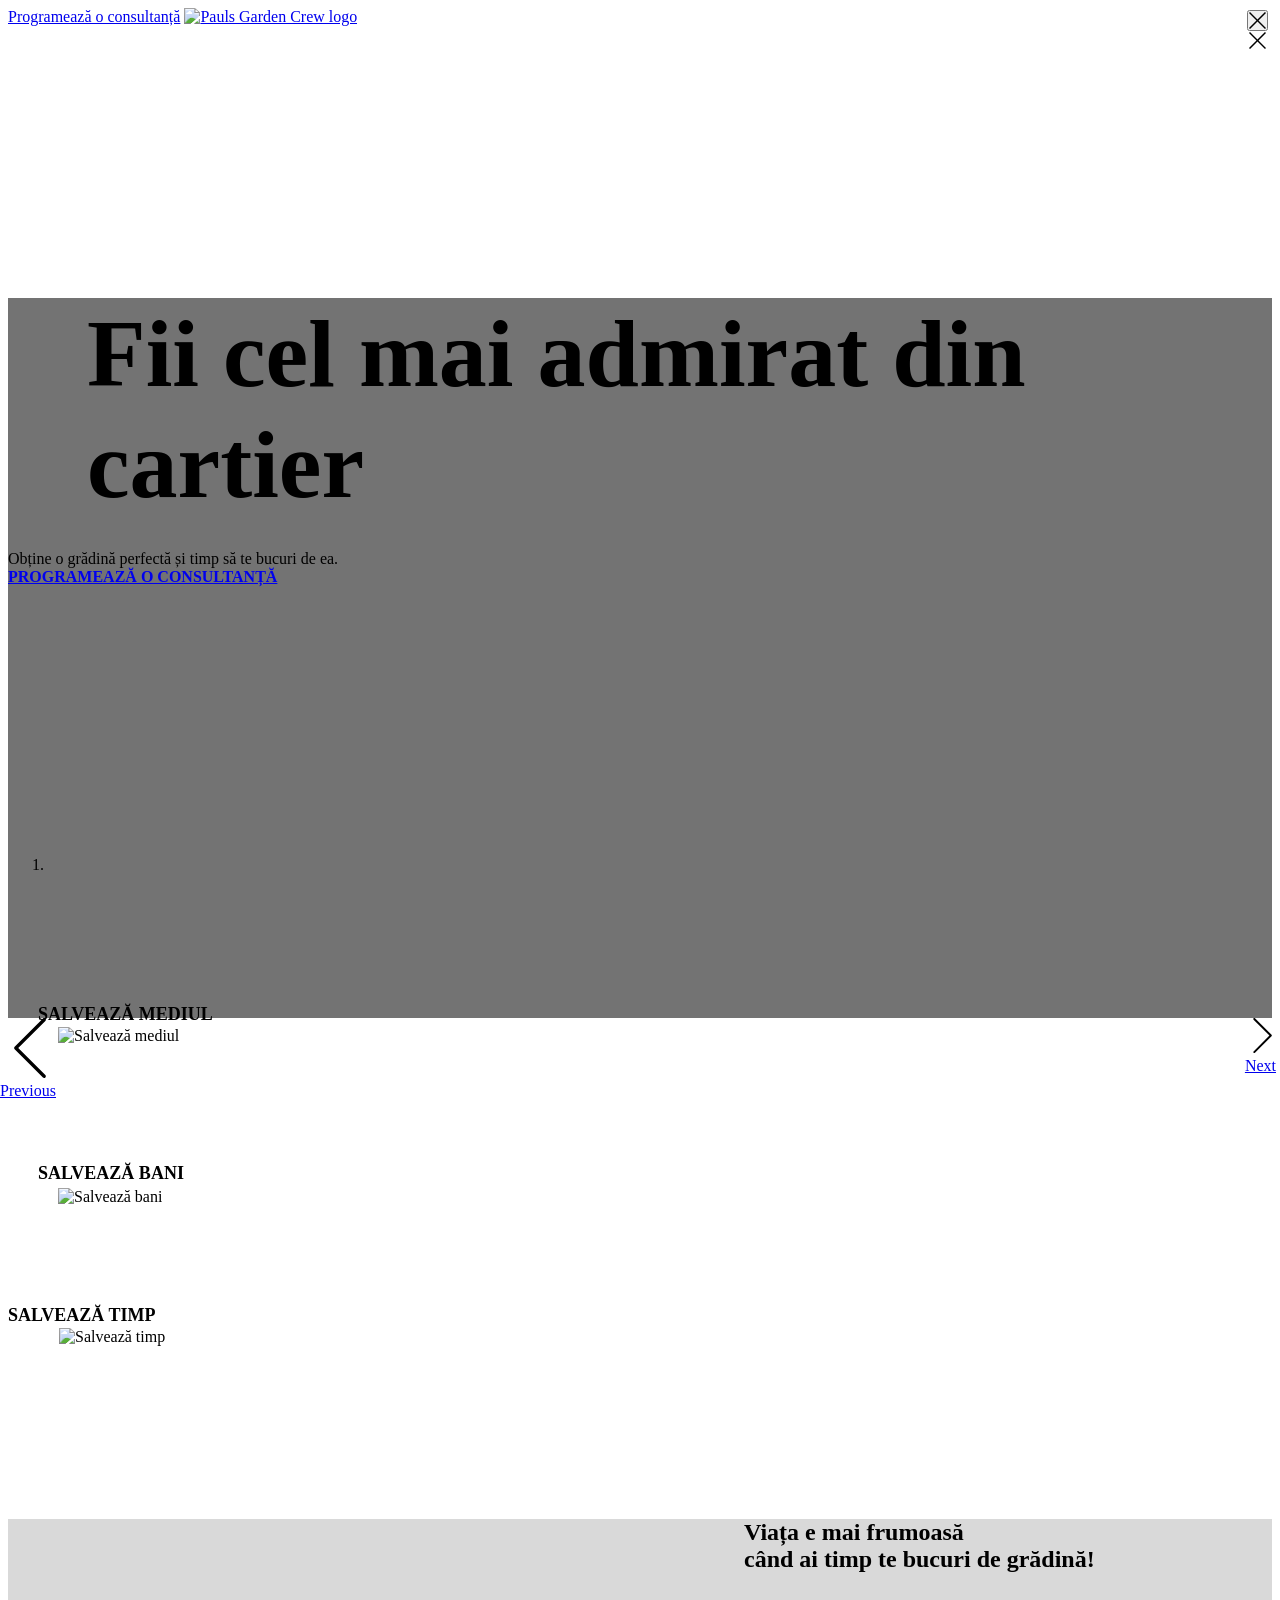
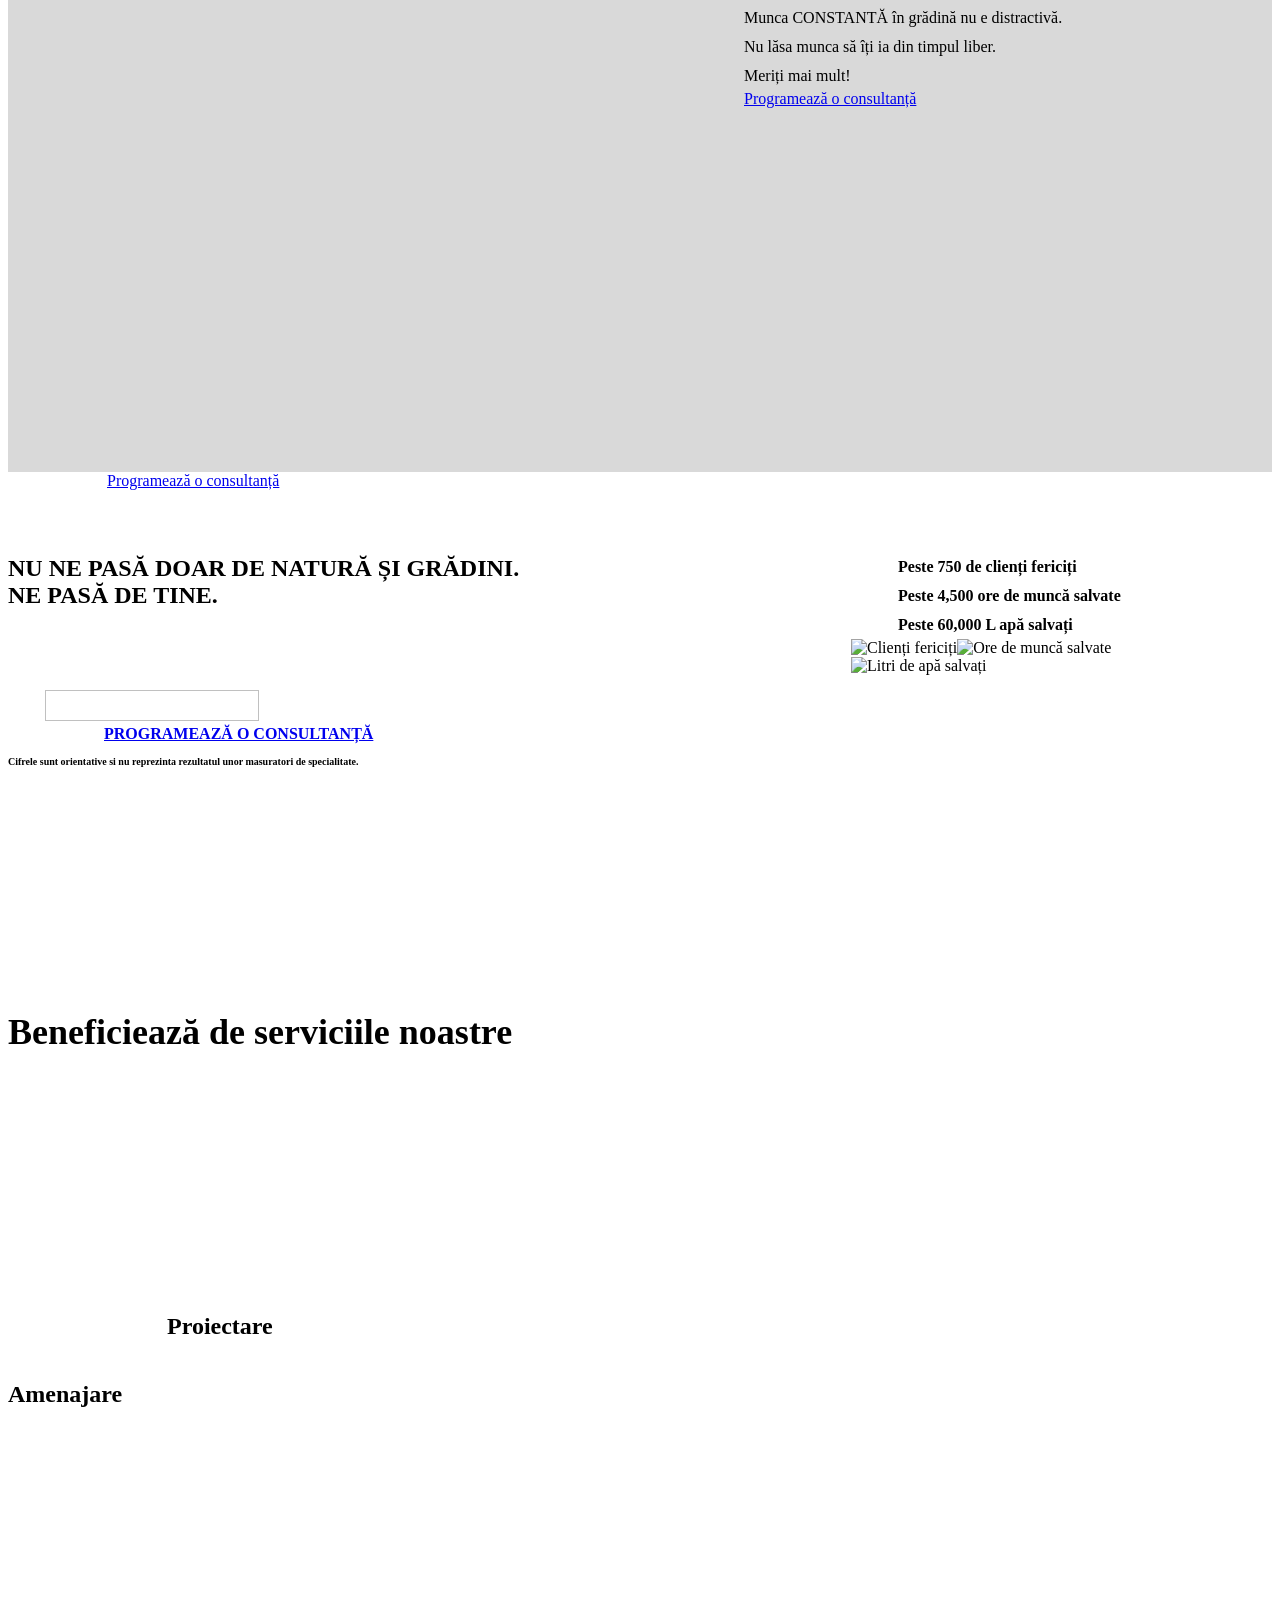
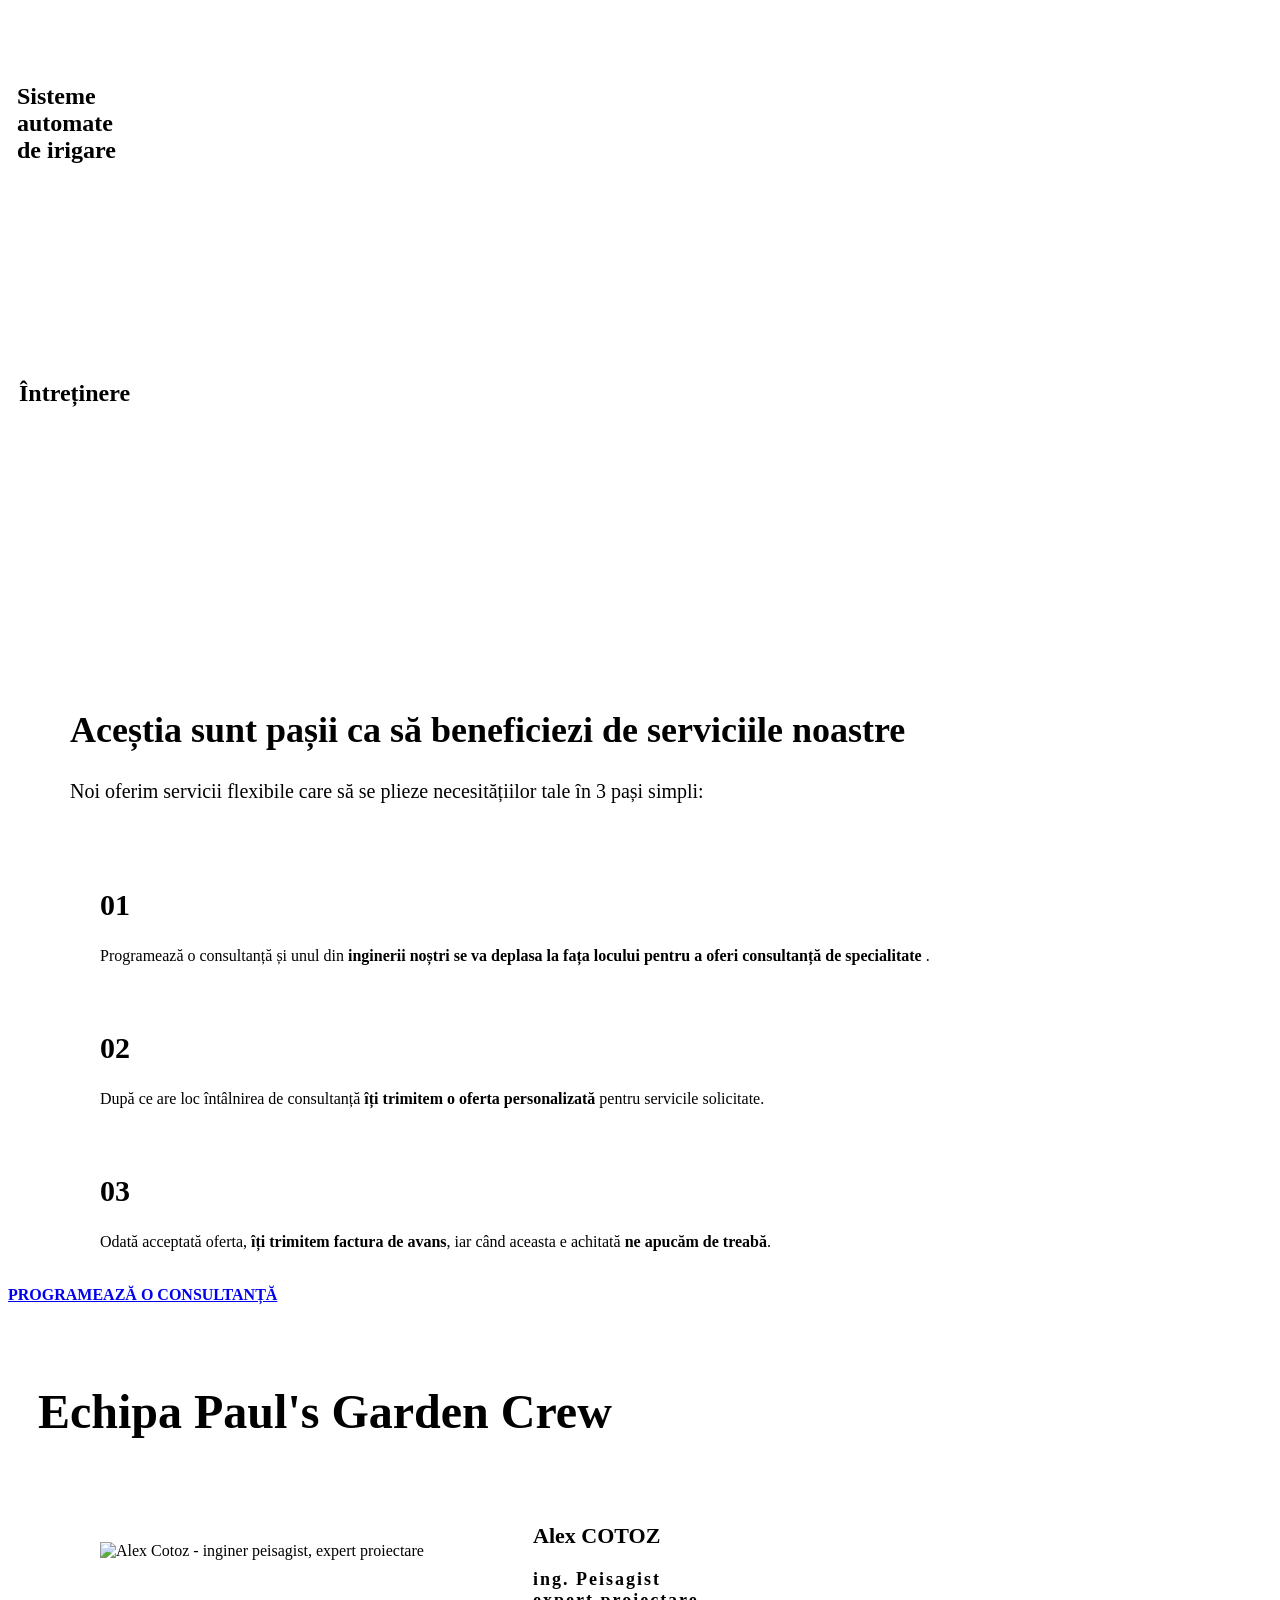
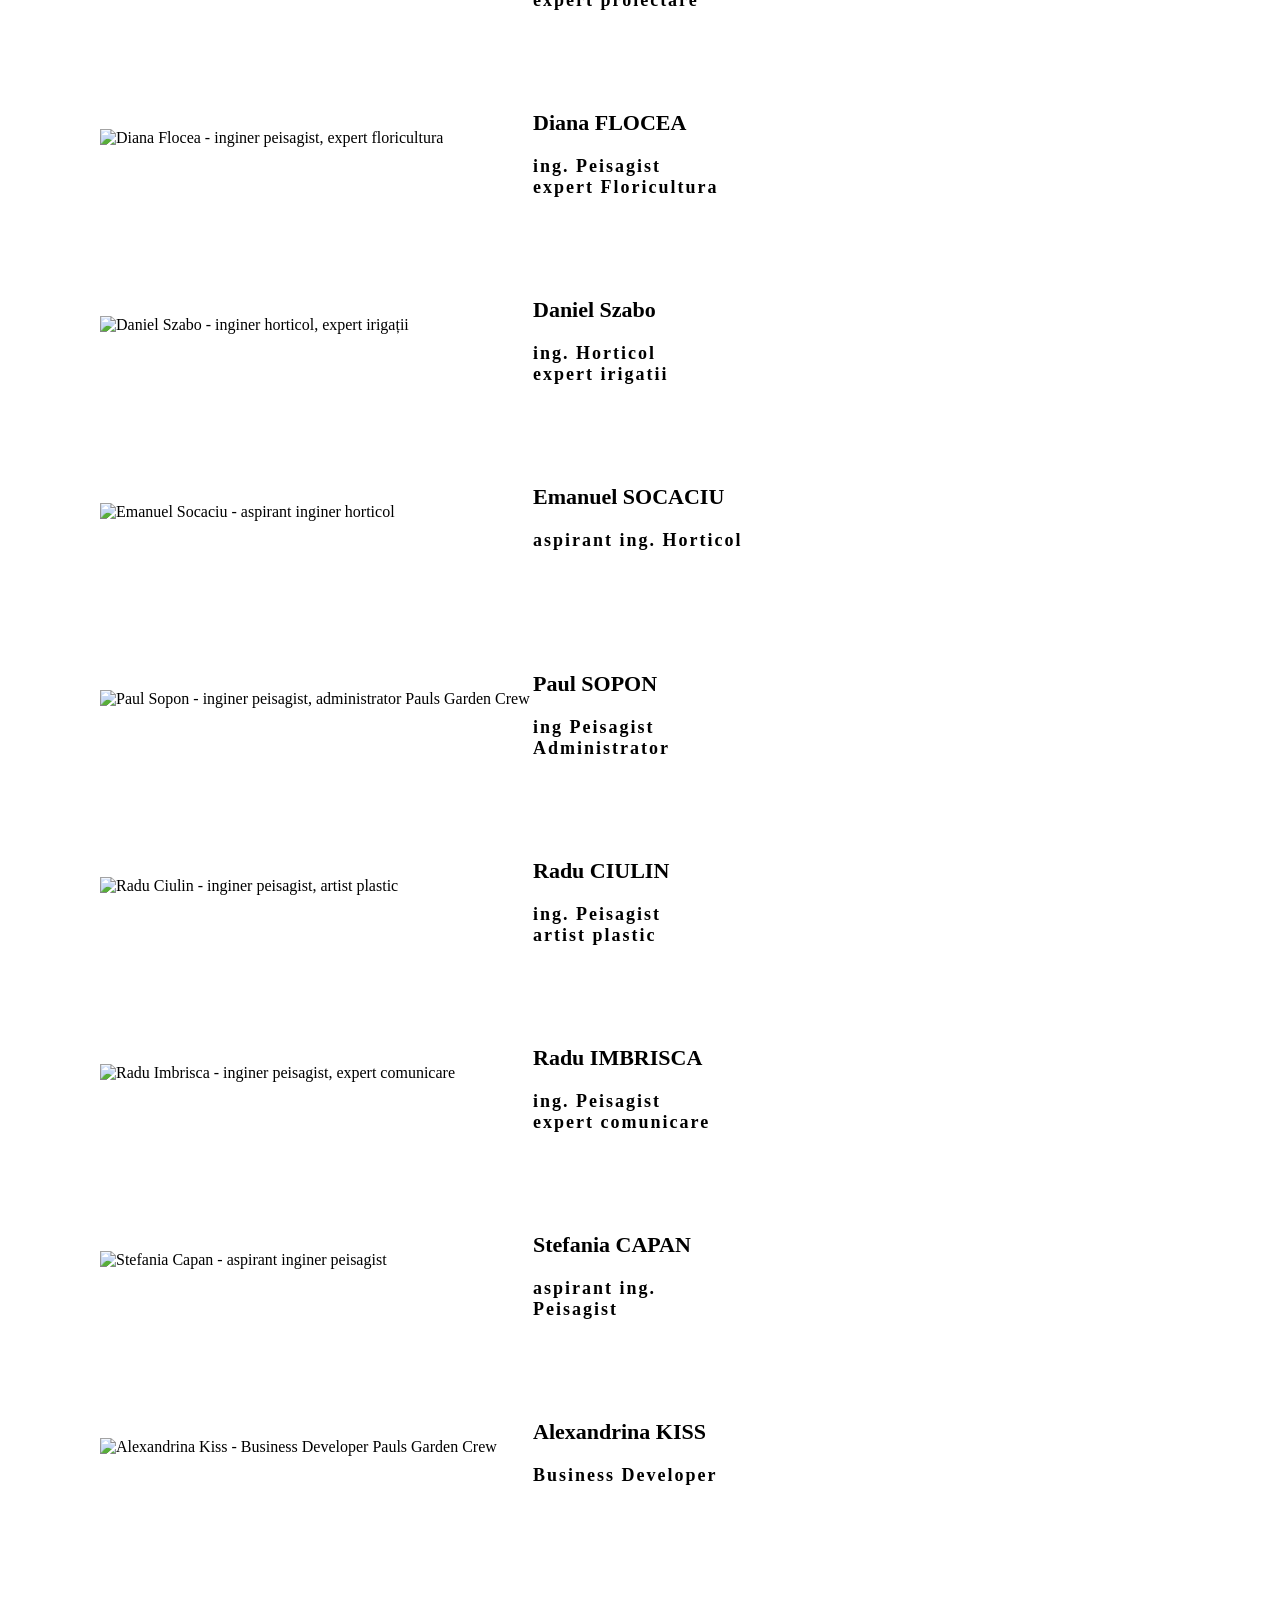
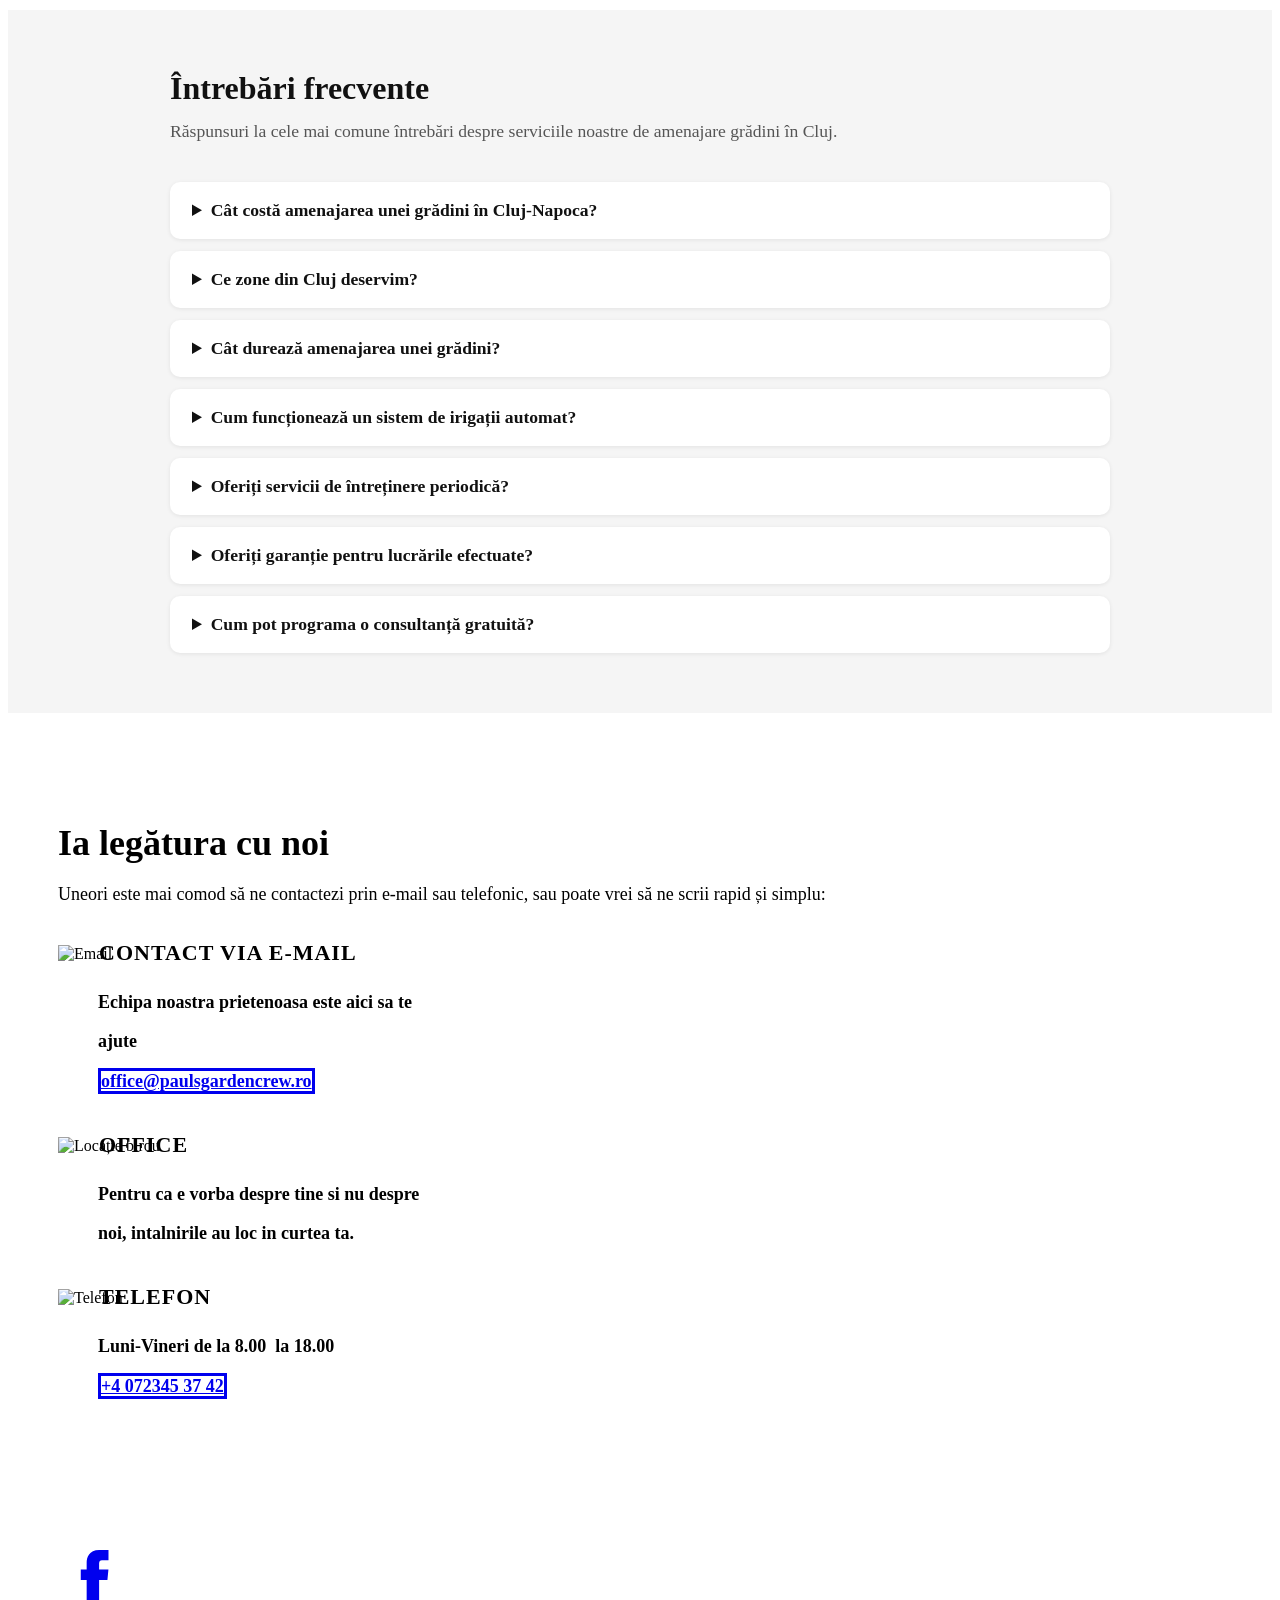
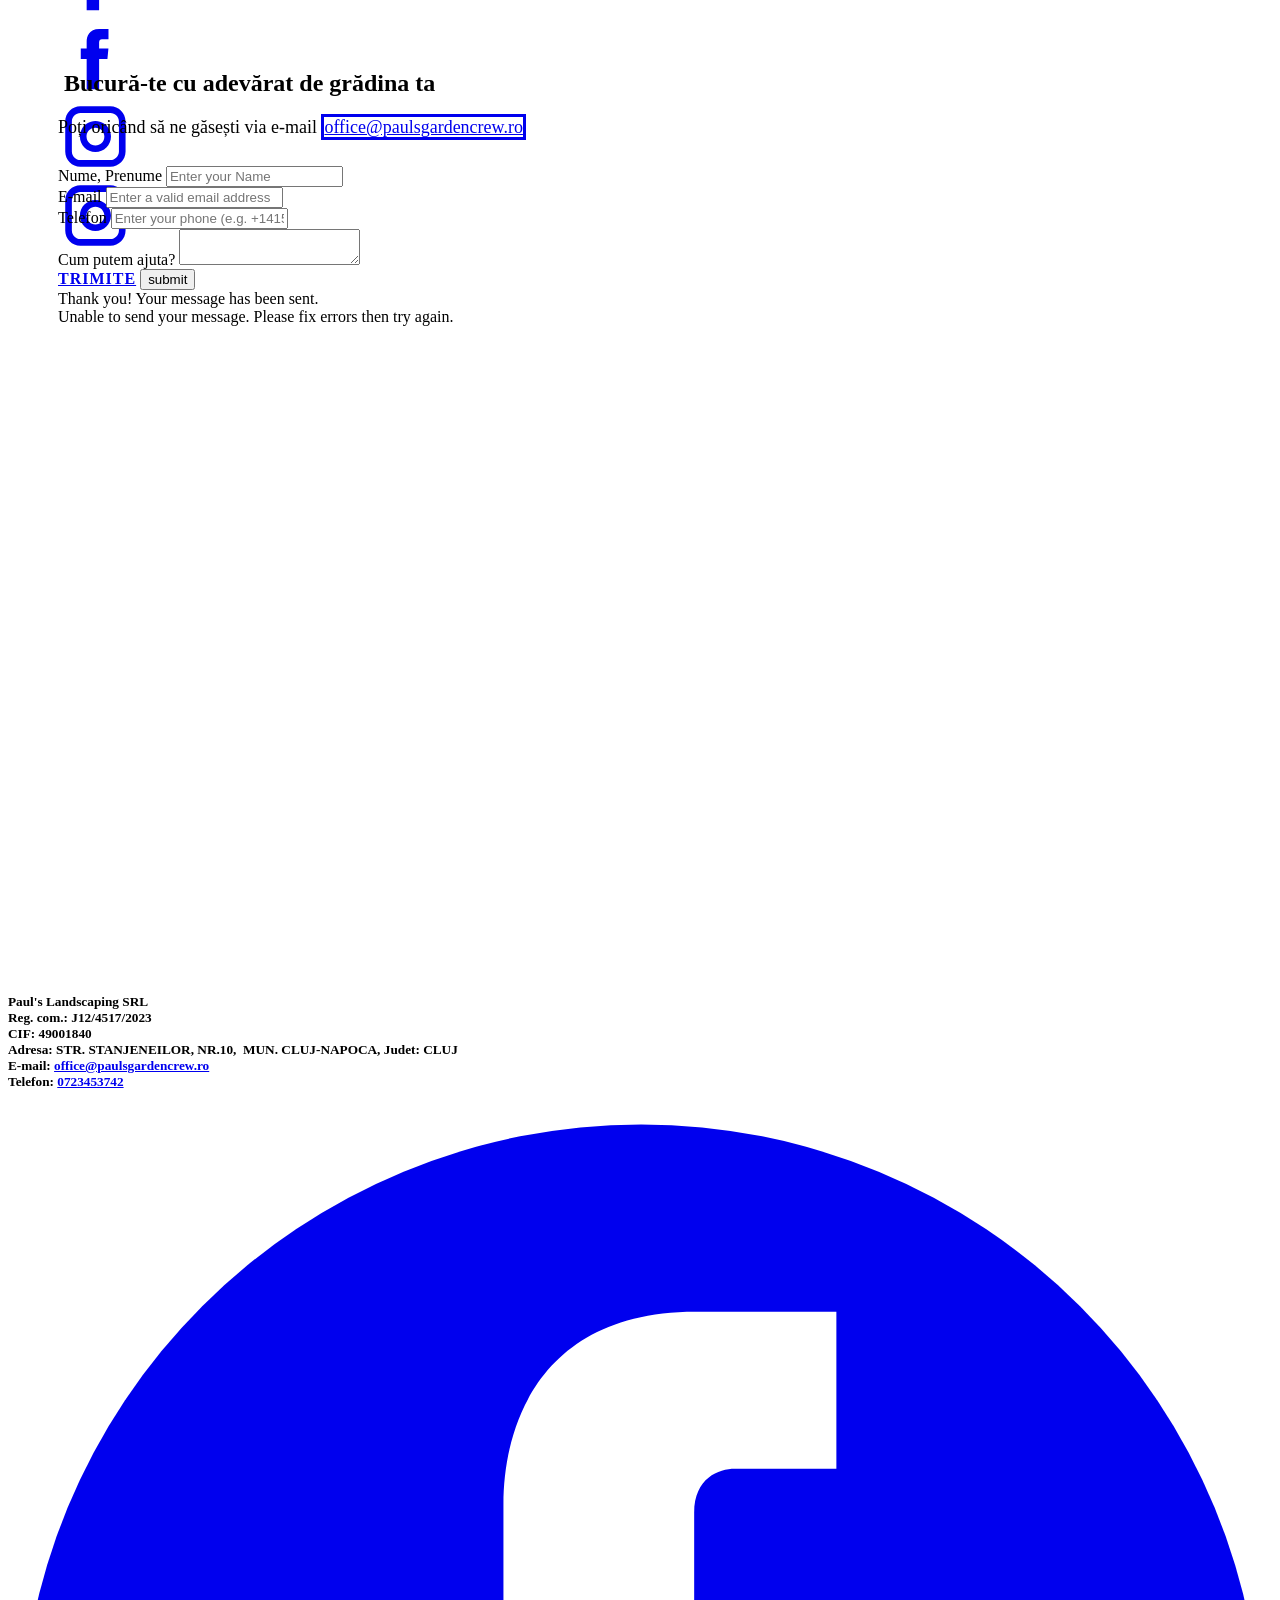
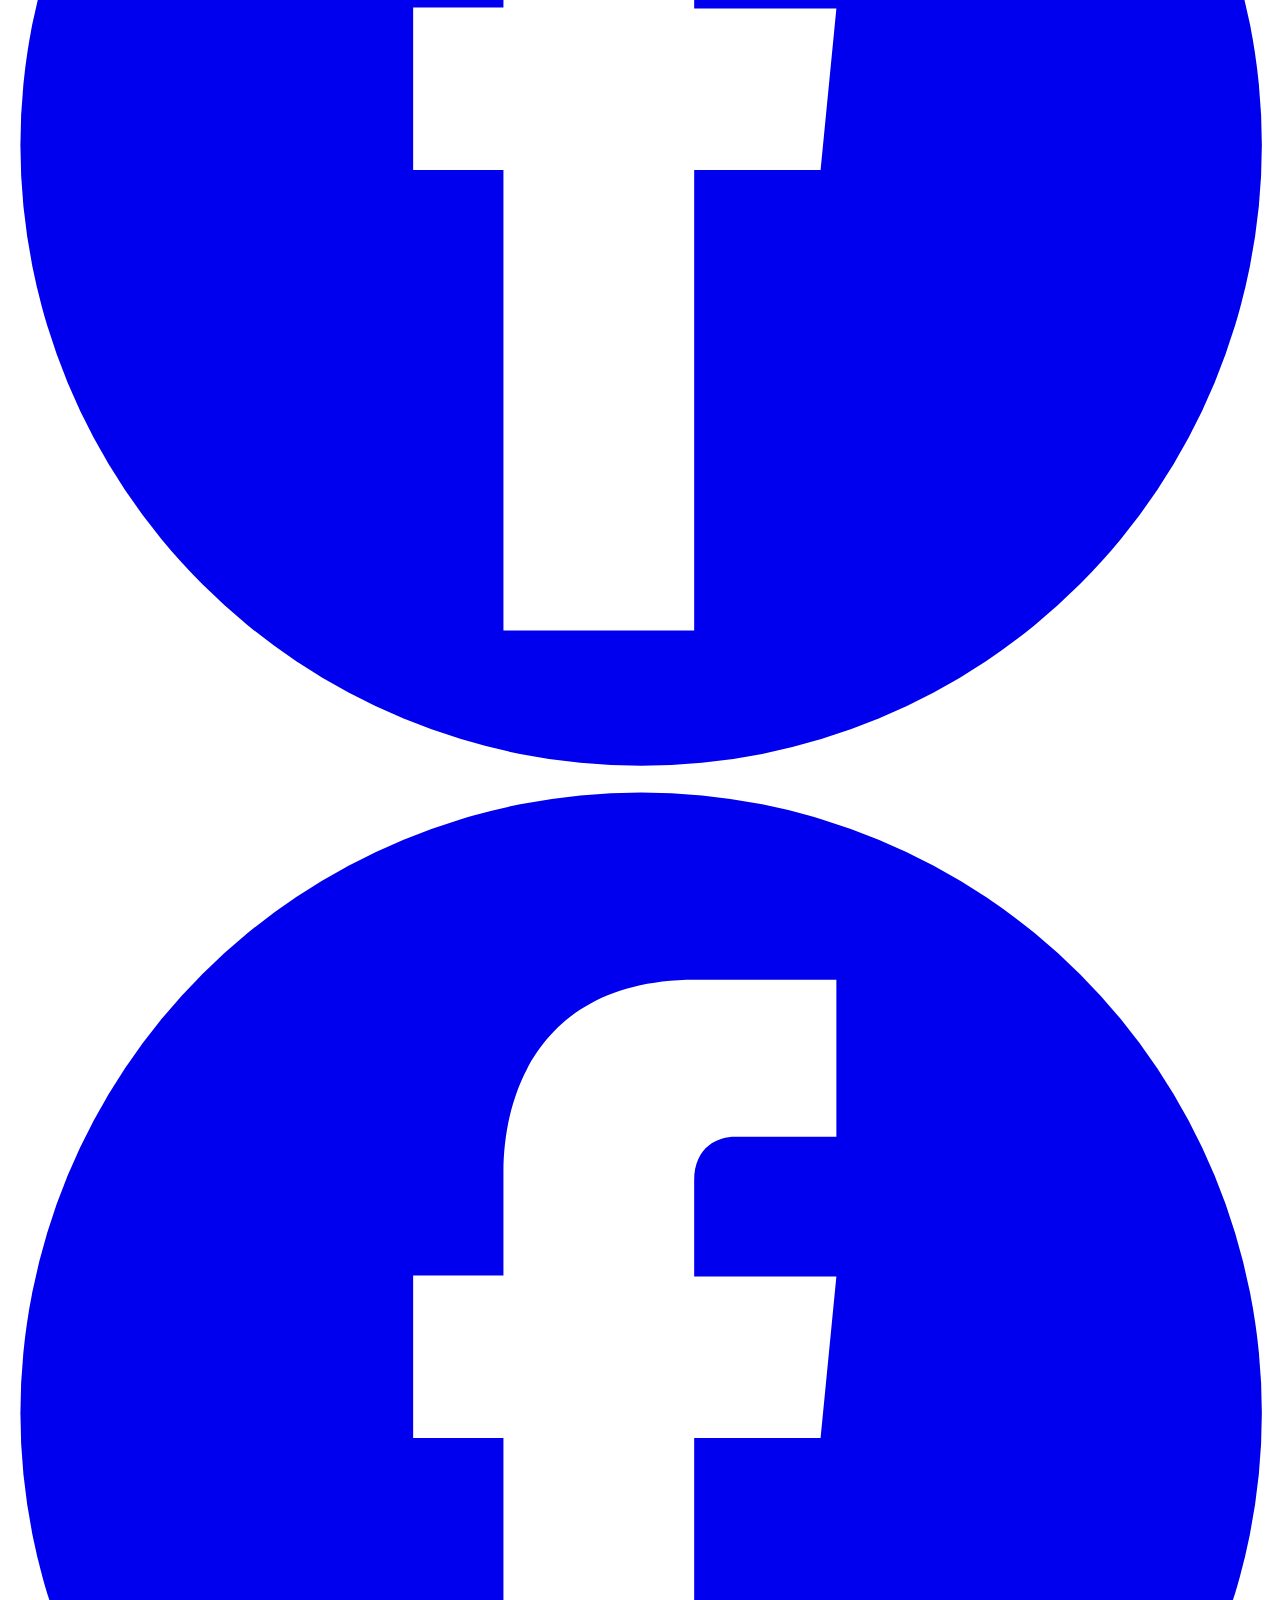
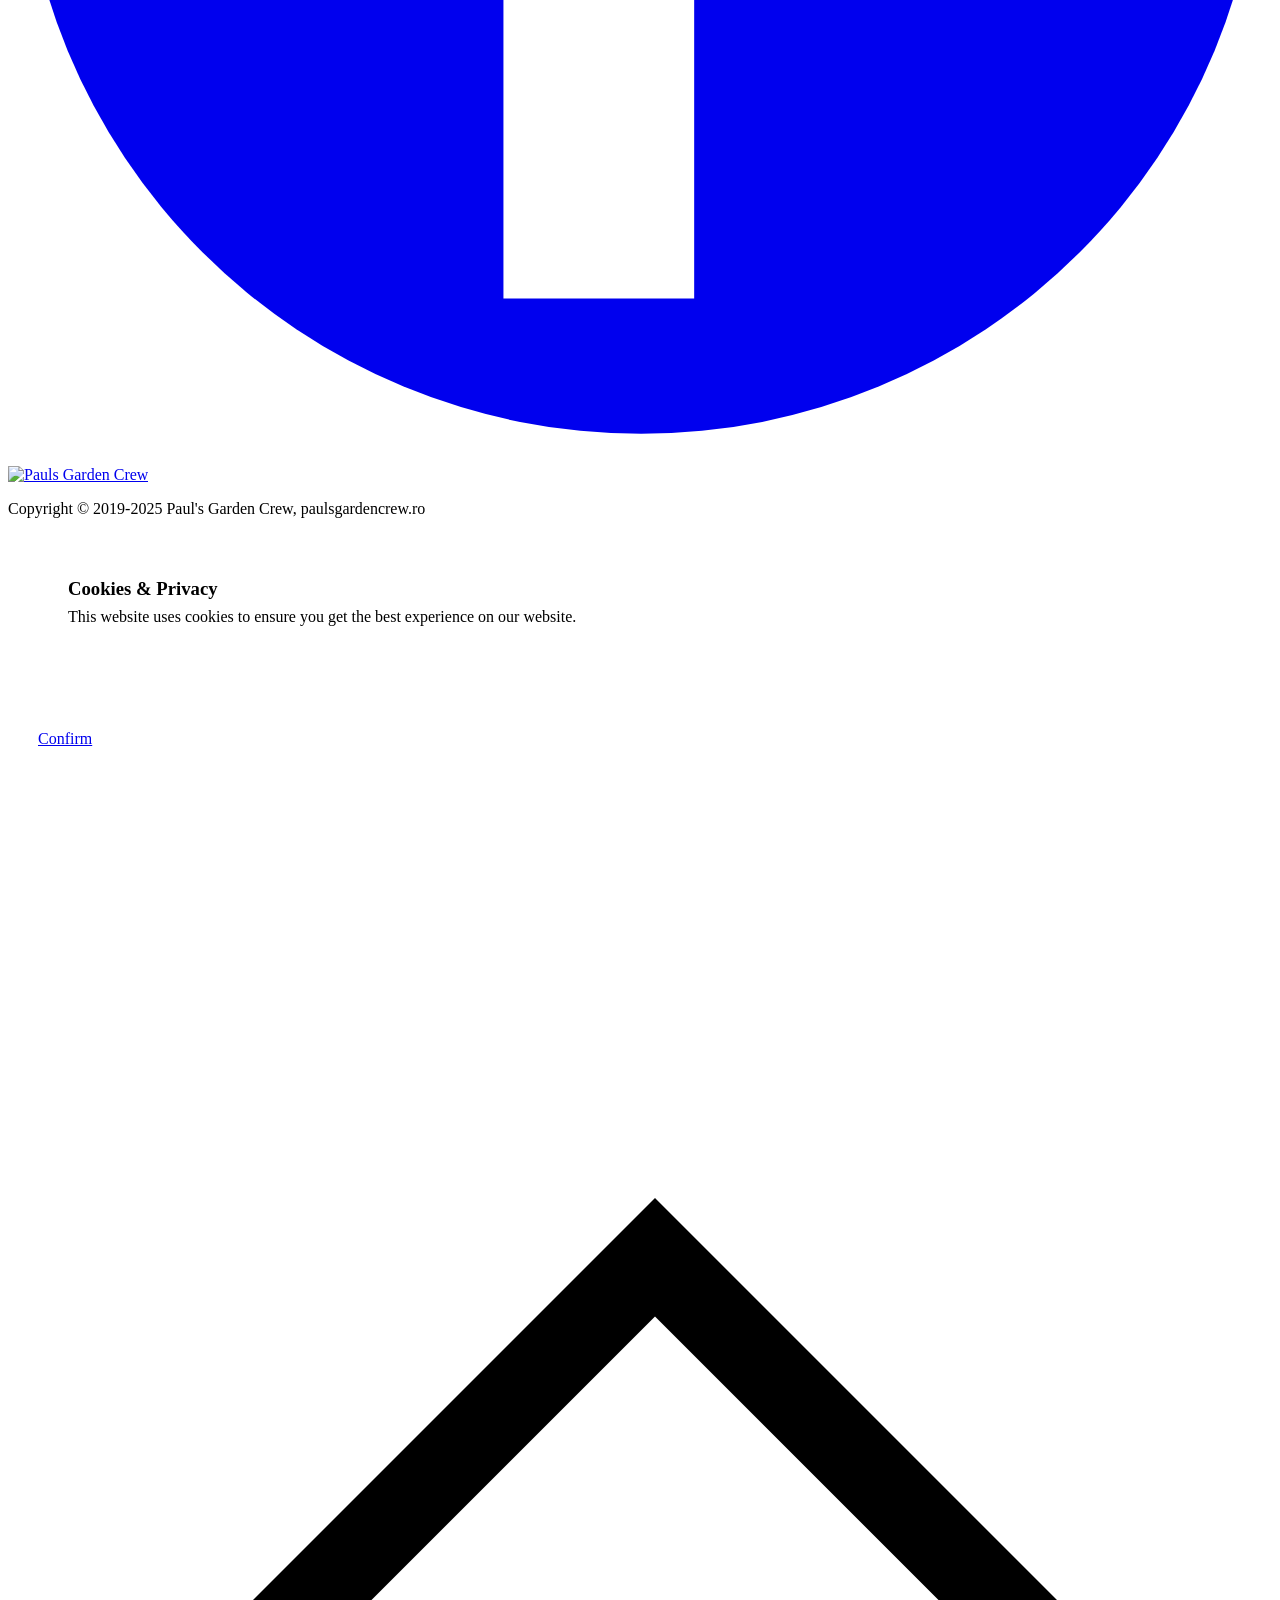
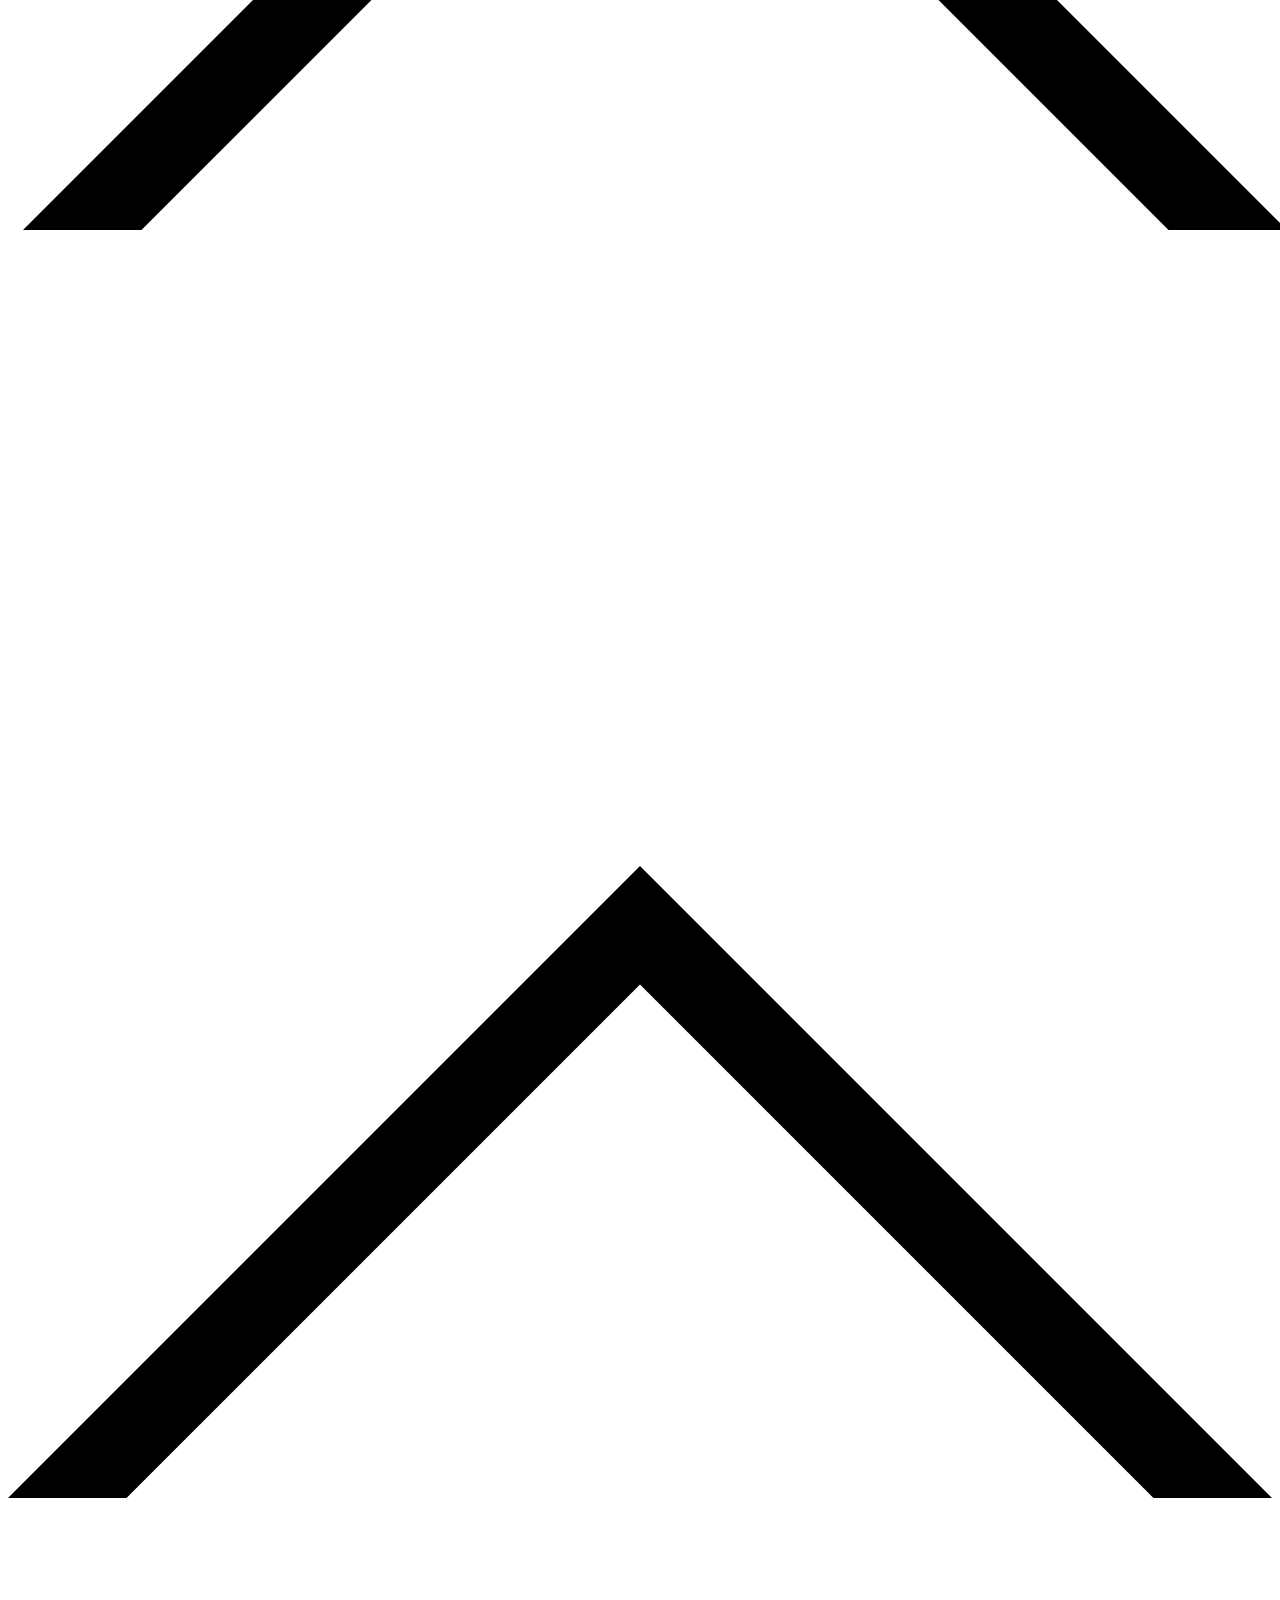
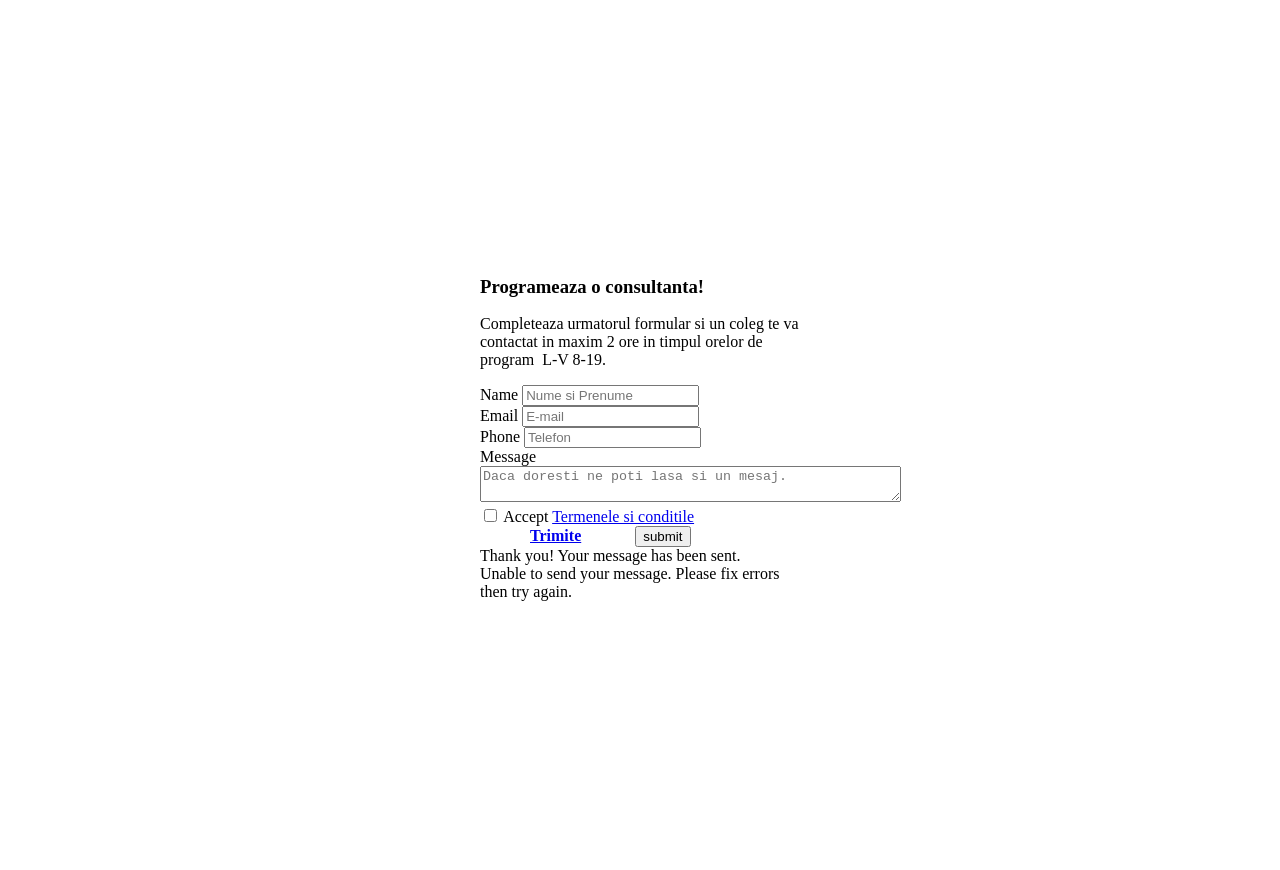
==== paulsgardencrew-optimizat/index.html @ e565b101 "Adaugă versiunea optimizată SEO/AI a site-ului paulsgardencrew.ro Modificări față de versiunea origi" ====
<!DOCTYPE html>
<html style="font-size: 16px;" lang="ro-RO"><head>
    <meta name="viewport" content="width=device-width, initial-scale=1.0">
    <meta charset="utf-8">
    <meta name="keywords" content="amenajare gradini Cluj, sisteme irigatii automate, proiectare gradini, intretinere spatii verzi, peisagist Cluj-Napoca, Paul's Garden Crew">
    <meta name="description" content="Pauls Garden Crew – firmă specializată în proiectare și amenajare grădini, sisteme automate de irigații și întreținere spații verzi în Cluj-Napoca. Peste 750 de clienți mulțumiți. Solicită o consultanță gratuită!">
    <meta name="robots" content="index, follow">
    <title>Pauls Garden Crew | Amenajare Grădini &amp; Sisteme Irigații Automate Cluj</title>
    <link rel="stylesheet" href="nicepage.css" media="screen">
<link rel="stylesheet" href="PaulsGardenCrew.css" media="screen">
    <script class="u-script" type="text/javascript" src="jquery.js" defer=""></script>
    <script class="u-script" type="text/javascript" src="nicepage.js" defer=""></script>
    <meta name="referrer" content="origin">
    
    <link rel="icon" href="images/favicon.png">
    
    
    
    
    
    
    
    
    
    
    
    
    
    
    <script type="application/ld+json">{
  "@context": "https://schema.org",
  "@type": "LandscapingBusiness",
  "name": "Pauls Garden Crew",
  "legalName": "Paul's Landscaping SRL",
  "url": "https://paulsgardencrew.ro",
  "logo": "https://paulsgardencrew.ro/images/KIT_PaulGardenCrew-12.png",
  "image": "https://paulsgardencrew.ro/images/KIT_PaulGardenCrew-12.png",
  "telephone": "+40723453742",
  "email": "office@paulsgardencrew.ro",
  "address": {
    "@type": "PostalAddress",
    "streetAddress": "Str. Stânjenilor, Nr. 10",
    "addressLocality": "Cluj-Napoca",
    "addressRegion": "Cluj",
    "postalCode": "400000",
    "addressCountry": "RO"
  },
  "openingHoursSpecification": [
    {
      "@type": "OpeningHoursSpecification",
      "dayOfWeek": ["Monday","Tuesday","Wednesday","Thursday","Friday"],
      "opens": "08:00",
      "closes": "19:00"
    }
  ],
  "areaServed": {
    "@type": "City",
    "name": "Cluj-Napoca"
  },
  "hasOfferCatalog": {
    "@type": "OfferCatalog",
    "name": "Servicii amenajare grădini Cluj",
    "itemListElement": [
      {"@type": "Offer", "itemOffered": {"@type": "Service", "name": "Proiectare grădini"}},
      {"@type": "Offer", "itemOffered": {"@type": "Service", "name": "Amenajare grădini"}},
      {"@type": "Offer", "itemOffered": {"@type": "Service", "name": "Sisteme automate de irigații"}},
      {"@type": "Offer", "itemOffered": {"@type": "Service", "name": "Întreținere spații verzi"}}
    ]
  },
  "sameAs": [
    "https://www.facebook.com/PaulsGardenCrew/",
    "https://www.instagram.com/paulsgardencrew"
  ]
}</script>
    <meta name="theme-color" content="#478ac9">
    <meta property="og:title" content="Pauls Garden Crew | Amenajare Grădini &amp; Irigații Automate Cluj">
    <meta property="og:description" content="Firmă specializată în proiectare și amenajare grădini, sisteme automate de irigații și întreținere spații verzi în Cluj-Napoca. Solicită o consultanță gratuită!">
    <meta property="og:type" content="website">
    <meta property="og:url" content="https://paulsgardencrew.ro/">
    <meta property="og:image" content="https://paulsgardencrew.ro/images/KIT_PaulGardenCrew-12.png">
    <meta name="twitter:card" content="summary_large_image">
    <meta name="twitter:title" content="Pauls Garden Crew | Amenajare Grădini Cluj">
    <meta name="twitter:description" content="Firmă specializată în proiectare și amenajare grădini, sisteme automate de irigații și întreținere spații verzi în Cluj-Napoca.">
    <link rel="canonical" href="https://paulsgardencrew.ro/">
  <link rel="stylesheet" href="nicepage.css">

<script async="" src="https://www.googletagmanager.com/gtag/js?id=G-KPWD3L0YX3"></script>
<script>
  window.dataLayer = window.dataLayer || [];
  function gtag(){dataLayer.push(arguments);}
  gtag('js', new Date());

  gtag('config', 'G-KPWD3L0YX3');
</script>

<script>
    function gdprConfirmed() {
        return document.cookie.split(';').filter(function(item) {
            return item.trim().indexOf('u-gdpr-cookie=true') >= 0
        }).length;
    }
    function dynamicLoadScript(src) {
        var script = document.createElement('script');
        script.src = src && typeof src === 'string' ? src : 'https://www.google.com/recaptcha/api.js?render=6Lc1-dEjAAAAAE-F9QJIY-kmHfeT61XBJqA_SejQ';
        script.async = true;
        document.body.appendChild(script);
        script.onload = function() {
            let event = new CustomEvent("recaptchaLoaded");
            document.dispatchEvent(event);
        };
    }
    document.addEventListener('DOMContentLoaded', function () {
        var confirmButton = document.querySelector('.u-cookies-consent .u-button-confirm');
        if (confirmButton) {
            confirmButton.onclick = dynamicLoadScript;
        }
    });
    </script>
    <script>
        document.addEventListener("DOMContentLoaded", function(){
            if (!gdprConfirmed()) {
                return;
            }
            dynamicLoadScript('https://www.google.com/recaptcha/enterprise.js?render=6Lc1-dEjAAAAAE-F9QJIY-kmHfeT61XBJqA_SejQ');
        });
    </script>
    <script>
        document.addEventListener("recaptchaLoaded", function() {
            if (!gdprConfirmed()) {
                return;
            }
            (function (grecaptcha, sitekey, actions) {
                var recaptcha = {
                    execute: function (action, submitFormCb) {
                        try {
                            grecaptcha.execute(
                                sitekey,
                                {action: action}
                            ).then(function (token) {
                                var forms = document.getElementsByTagName('form');

                                for (var i = 0; i < forms.length; i++) {
                                    var fields = forms[i].getElementsByTagName('input');

                                    for (var j = 0; j < fields.length; j++) {
                                        var field = fields[j];

                                        if ('recaptchaResponse' === field.getAttribute('name')) {
                                            field.setAttribute('value', token);
                                            break;
                                        }
                                    }
                                }
                                submitFormCb();
                            });
                        } catch (e) {
                            var formError = document.querySelector('.u-form-send-error');

                            if (formError) {
                                formError.innerText = 'Site Owner Error: ' + e.message.replace(/:[\s\S]*/, '');
                                formError.style.display = 'block';
                            }
                        }
                    },

                    executeContact: function (submitFormCb) {
                        recaptcha.execute(actions['contact'], submitFormCb);
                    }
                };

                window.recaptchaObject = recaptcha;
            })(
                
                grecaptcha.enterprise,
                '6Lc1-dEjAAAAAE-F9QJIY-kmHfeT61XBJqA_SejQ',
                {'contact': 'contact'}
            );
        });
    </script>
<meta data-intl-tel-input-cdn-path="intlTelInput/"></head>
  <body data-home-page="Pauls-Garden-Crew.html" data-home-page-title="Pauls Garden Crew" data-path-to-root="./" data-include-products="false" class="u-body u-overlap u-overlap-transparent u-xl-mode" data-lang="ro" data-lang-en="{&quot;head-title&quot;:&quot;&quot;,&quot;head-keywords&quot;:&quot;Fii cel mai invidiat din cartier, SALVEAZA MEDIUL, SALVEAZA BANI, SALVEAZA TIMP, Viata e prea scurta ca sa nu te bucuri de gradina!&quot;,&quot;head-description&quot;:&quot;&quot;}"><header class="u-clearfix u-header u-header" id="sec-5ff2"><div class="u-clearfix u-sheet u-valign-bottom-xs u-sheet-1">
        <a href="#sec-08e2" class="u-border-2 u-border-grey-75 u-btn u-btn-round u-button-style u-dialog-link u-hidden-sm u-hidden-xs u-hover-custom-color-2 u-radius-27 u-text-hover-custom-color-1 u-white u-btn-1" data-lang-en="{&quot;content&quot;:&quot;Programeaza o consultanta&quot;,&quot;href&quot;:&quot;#sec-08e2&quot;}">Programează o consultanță</a>
        <a href="Pauls-Garden-Crew.html" class="u-hover-feature u-image u-logo u-image-1" data-image-width="9113" data-image-height="4501" title="Home">
          <img src="images/KIT_PaulGardenCrew-12.png" class="u-logo-image u-logo-image-1" alt="Pauls Garden Crew logo">
        </a>
      </div></header>
    <section class="u-carousel u-slide u-block-0d04-1" id="carousel-a9f6" data-interval="5000" data-u-ride="carousel">
      <ol class="u-absolute-hcenter u-carousel-indicators u-block-0d04-2">
        <li data-u-target="#carousel-a9f6" class="u-active u-grey-30" data-u-slide-to="0"></li>
      </ol>
      <div class="u-carousel-inner" role="listbox">
        <div class="u-active u-align-center u-carousel-item u-clearfix u-container-align-center-lg u-container-align-center-md u-image u-shading lazyload u-section-1-1" src="" data-image-width="1920" data-image-height="1080" data-bg="url(&quot;images/OFFEO-offeo-video-50.jpg&quot;)">
          <div class="u-clearfix u-sheet u-sheet-1">
            <h1 class="u-text u-title u-text-1" data-lang-en="Fii cel mai invidiat din cartier">Fii cel mai admirat din cartier</h1>
            <p class="u-large-text u-text u-text-default u-text-variant u-text-2" data-lang-en="Obține o gradina perfecta și timp sa te bucuri de ea.">Obține o grădină perfectă și timp să te bucuri de ea.</p>
            <a href="#sec-08e2" class="u-border-none u-btn u-btn-round u-button-style u-custom-color-1 u-dialog-link u-hover-custom-color-2 u-radius-27 u-text-hover-custom-color-1 u-btn-1" data-lang-en="{&quot;content&quot;:&quot;​Programeaza o consultanta&quot;,&quot;href&quot;:&quot;#sec-08e2&quot;}"> Programează o consultanță</a>
          </div>
        </div>
      </div>
      <a class="u-absolute-vcenter u-carousel-control u-carousel-control-prev u-hidden u-text-grey-30 u-block-0d04-3" href="#carousel-a9f6" role="button" data-u-slide="prev">
        <span aria-hidden="true">
          <svg class="u-svg-link" viewBox="0 0 477.175 477.175"><path d="M145.188,238.575l215.5-215.5c5.3-5.3,5.3-13.8,0-19.1s-13.8-5.3-19.1,0l-225.1,225.1c-5.3,5.3-5.3,13.8,0,19.1l225.1,225
                    c2.6,2.6,6.1,4,9.5,4s6.9-1.3,9.5-4c5.3-5.3,5.3-13.8,0-19.1L145.188,238.575z"></path></svg>
        </span>
        <span class="sr-only">Previous</span>
      </a>
      <a class="u-absolute-vcenter u-carousel-control u-carousel-control-next u-hidden u-text-grey-30 u-block-0d04-4" href="#carousel-a9f6" role="button" data-u-slide="next">
        <span aria-hidden="true">
          <svg class="u-svg-link" viewBox="0 0 477.175 477.175"><path d="M360.731,229.075l-225.1-225.1c-5.3-5.3-13.8-5.3-19.1,0s-5.3,13.8,0,19.1l215.5,215.5l-215.5,215.5
                    c-5.3,5.3-5.3,13.8,0,19.1c2.6,2.6,6.1,4,9.5,4c3.4,0,6.9-1.3,9.5-4l225.1-225.1C365.931,242.875,365.931,234.275,360.731,229.075z"></path></svg>
        </span>
        <span class="sr-only">Next</span>
      </a>
    </section>
    <section class="u-clearfix u-hidden-md u-palette-3-light-3 u-valign-middle-lg u-valign-middle-xl u-section-2" id="sec-3d5c">
      <div class="u-clearfix u-expanded-width u-gutter-0 u-layout-wrap u-layout-wrap-1">
        <div class="u-layout">
          <div class="u-layout-row">
            <div class="u-container-style u-custom-color-6 u-layout-cell u-size-20 u-layout-cell-1" data-animation-out="0">
              <div class="u-container-layout u-container-layout-1"><span class="u-file-icon u-icon u-icon-1"><img src="images/3337698.png" alt="Salvează mediul"></span>
                <h2 class="u-align-center u-subtitle u-text u-text-default u-text-1" data-lang-en="SALVEAZA MEDIUL">SALVEAZĂ MEDIUL</h2>
              </div>
            </div>
            <div class="u-align-center-xs u-container-style u-custom-color-7 u-layout-cell u-size-20 u-layout-cell-2" data-animation-out="0">
              <div class="u-container-layout u-container-layout-2"><span class="imagine90 u-file-icon u-flip-vertical u-icon u-icon-2"><img src="images/9039641.png" alt="Salvează bani"></span>
                <h2 class="u-align-center u-subtitle u-text u-text-default u-text-2" data-animation-name="" data-animation-duration="0" data-animation-direction="" data-lang-en="SALVEAZA BANI">SALVEAZĂ BANI</h2>
              </div>
            </div>
            <div class="u-container-style u-custom-color-8 u-layout-cell u-size-20 u-layout-cell-3" data-animation-out="0">
              <div class="u-container-layout u-container-layout-3"><span class="u-file-icon u-icon u-icon-3"><img src="images/2088617.png" alt="Salvează timp"></span>
                <h2 class="u-align-center u-subtitle u-text u-text-default u-text-3" data-lang-en="SALVEAZA TIMP">SALVEAZĂ TIMP</h2>
              </div>
            </div>
          </div>
        </div>
      </div>
    </section>
    <section class="u-align-center u-clearfix u-image u-shading lazyload u-section-3" id="sec-b613" data-image-width="1760" data-image-height="1173" data-bg="url(&quot;images/man-cutting-grass-with-lawn-mover-back-yard-male-black-apron.png&quot;)">
      <div class="u-clearfix u-sheet u-sheet-1">
        <div class="u-container-style u-expanded-width-xs u-group u-opacity u-opacity-80 u-radius-50 u-shape-round u-white u-group-1">
          <div class="u-container-layout u-container-layout-1">
            <h2 class="u-align-center u-text u-text-default u-text-1" data-lang-en="Viata e prea scurta&amp;nbsp;<br>ca sa nu te bucuri de gradina!">Viața e mai frumoasă&nbsp;<br>când ai timp te bucuri de grădină!
            </h2>
            <p class="u-align-center u-text u-text-2" data-animation-name="customAnimationIn" data-animation-duration="1000" data-animation-out="0" data-lang-en="Munca CONSTANTA in gradina nu e distractiva.&amp;nbsp;<br>Nu lasa munca sa iti ia din timpul liber.<br>Meriti mai mult!">Munca CONSTANTĂ în grădină nu e distractivă.&nbsp;<br>Nu lăsa munca să îți ia din timpul liber.<br>Meriți mai mult!
            </p>
            <a href="#sec-08e2" class="u-border-none u-btn u-btn-round u-button-style u-custom-color-1 u-dialog-link u-hover-custom-color-2 u-radius-27 u-text-hover-custom-color-1 u-btn-1" data-animation-name="customAnimationIn" data-animation-duration="1000" data-animation-direction="" data-animation-out="0" data-lang-en="{&quot;content&quot;:&quot;​Programeaza o consultanta&quot;,&quot;href&quot;:&quot;#sec-08e2&quot;}"> Programează o consultanță</a>
          </div>
        </div>
      </div>
    </section>
    <section class="u-clearfix u-image lazyload u-section-4" id="sec-cd11" data-image-width="2500" data-image-height="833" data-bg="url(&quot;images/3d-illustration-bush-isolated-white-background.jpg&quot;)">
      <div class="u-clearfix u-sheet u-sheet-1">
        <a href="#sec-08e2" class="u-border-none u-btn u-btn-round u-button-style u-dialog-link u-hidden-lg u-hidden-md u-hidden-xl u-hover-custom-color-2 u-radius-27 u-text-hover-custom-color-1 u-white u-btn-1" data-animation-name="customAnimationIn" data-animation-duration="1000" data-animation-direction="" data-animation-out="0" data-lang-en="{&quot;content&quot;:&quot;​Programeaza o consultanta&quot;,&quot;href&quot;:&quot;#sec-08e2&quot;}"> Programează o consultanță</a>
        <h5 class="u-text u-text-default-lg u-text-default-xl u-text-1" data-animation-name="flipIn" data-animation-duration="1000" data-animation-direction="X" data-animation-out="0" data-lang-en="Nu ne pasa doar de natura si gradini.<br><span style=&quot;font-weight: 700;&quot;>Ne pasa de tine.</span>">Nu ne pasĂ doar de naturĂ și grĂdini.<br>
          <span style="font-weight: 700;">Ne pasĂ de tine.</span>
        </h5>
        <div class="u-clearfix u-group-elements u-group-elements-1">
          <h4 class="u-text u-text-2" data-lang-en="&amp;nbsp;Peste 750 de clienti fericiti<br>&amp;nbsp;Peste 4,500 ore de munca salvate<br>&amp;nbsp;Peste 60,000 L apa salvati">&nbsp;Peste 750 de clienți fericiți<br>&nbsp;Peste 4,500 ore de muncă salvate<br>&nbsp;Peste 60,000 L apă salvați
          </h4><span class="u-file-icon u-icon u-icon-1"><img src="images/742923.png" alt="Clienți fericiți"></span><span class="u-file-icon u-icon u-icon-2"><img src="images/609437.png" alt="Ore de muncă salvate"></span><span class="u-file-icon u-icon u-icon-3"><img src="images/2514527.png" alt="Litri de apă salvați"></span>
        </div>
        <a href="#sec-08e2" class="u-border-none u-btn u-btn-round u-button-style u-custom-color-1 u-dialog-link u-hidden-sm u-hidden-xs u-hover-custom-color-2 u-radius-27 u-text-hover-custom-color-1 u-btn-2" data-animation-name="customAnimationIn" data-animation-duration="1000" data-animation-direction="" data-animation-out="0" data-lang-en="{&quot;content&quot;:&quot;​Programeaza o consultanta&quot;,&quot;href&quot;:&quot;#sec-08e2&quot;}"> Programează o consultanță</a>
        <h6 class="u-text u-text-default u-text-3" data-lang-en="Cifrele sunt orientative si nu reprezinta rezultatul unor masuratori de specialitate.">Cifrele sunt orientative si nu reprezinta rezultatul unor masuratori de specialitate.</h6>
        <img class="u-hidden-md u-image u-image-contain u-image-default lazyload u-image-1" alt="" data-image-width="328" data-image-height="62" data-animation-name="wobble" data-animation-duration="1000" data-animation-direction="" data-src="images/linie.png">
      </div>
    </section>
    <section class="u-clearfix u-section-5" id="sec-2ab2">
      <div class="u-clearfix u-sheet u-sheet-1">
        <h2 class="u-text u-text-default-lg u-text-default-md u-text-default-sm u-text-default-xl u-text-1" data-lang-en="​Beneficieaza de serviciile noastre"> Beneficiează de serviciile noastre</h2>
        <div class="u-clearfix u-expanded-width u-layout-wrap u-layout-wrap-1">
          <div class="u-layout">
            <div class="u-layout-row">
              <div class="u-container-style u-image u-layout-cell u-size-15 u-size-30-md lazyload u-image-1" data-image-width="1000" data-image-height="1000" data-bg="url(&quot;images/proiectare1.png&quot;)">
                <div class="u-container-layout u-container-layout-1">
                  <h4 class="u-text u-text-default u-text-2" data-lang-en="Proiectare">Proiectare</h4>
                </div>
              </div>
              <div class="u-container-style u-image u-layout-cell u-size-15 u-size-30-md lazyload u-image-2" data-image-width="1000" data-image-height="1000" data-bg="url(&quot;images/amenajare1.png&quot;)">
                <div class="u-container-layout u-container-layout-2">
                  <h4 class="u-text u-text-default u-text-3" data-lang-en="Amenajare">Amenajare</h4>
                </div>
              </div>
              <div class="u-container-style u-image u-layout-cell u-size-15 u-size-30-md lazyload u-image-3" data-image-width="1000" data-image-height="1000" data-bg="url(&quot;images/sisteme-de-irirgat.png&quot;)">
                <div class="u-container-layout u-valign-bottom-lg u-valign-bottom-xl u-valign-bottom-xs u-container-layout-3">
                  <h4 class="u-text u-text-default u-text-4" data-lang-en="Sisteme&amp;nbsp;<br>automate<br>de irigare">Sisteme&nbsp;<br>automate<br>de irigare
                  </h4>
                </div>
              </div>
              <div class="u-container-style u-image u-layout-cell u-size-15 u-size-30-md lazyload u-image-4" data-image-width="1000" data-image-height="1000" data-bg="url(&quot;images/intretinere.png&quot;)">
                <div class="u-container-layout u-valign-bottom-xl u-container-layout-4">
                  <h4 class="u-text u-text-default u-text-5" data-lang-en="Intretinere<br>">Întreținere<br>
                  </h4>
                </div>
              </div>
            </div>
          </div>
        </div>
      </div>
    </section>
    <section class="u-clearfix u-custom-color-3 u-section-6" id="carousel_2376">
      <div class="u-expanded-width u-shape u-shape-rectangle u-white u-shape-1"></div>
      <h2 class="u-text u-text-default u-text-1" data-lang-en="​Acestia sunt pasi ca sa beneficiezi de serviciile noastre"> Aceștia sunt pașii ca să beneficiezi de serviciile noastre</h2>
      <p class="u-text u-text-grey-40 u-text-2" data-lang-en="​​Noi oferim servicii flexibile care sa se plieze necesitatiilor tale in 3 pasi simpli:"> Noi oferim servicii flexibile care să se plieze necesitățiilor tale în 3 pași simpli:</p>
      <div class="u-list u-list-1">
        <div class="u-repeater u-repeater-1">
          <div class="u-container-style u-grey-5 u-list-item u-radius-20 u-repeater-item u-shape-round u-list-item-1">
            <div class="u-container-layout u-similar-container u-valign-top u-container-layout-1">
              <h3 class="u-text u-text-default u-text-3" data-lang-en="01">01</h3>
              <p class="u-text u-text-4" data-lang-en="​Programeaza o consultanta si unul din <span style=&quot;font-weight: 700;&quot;>inginerii nostri <span style=&quot;font-weight: 700;&quot;>se va deplasa la fata locului </span>pentru a oferii consultanta de specialitate</span>."> Programează o consultanță și unul din <span style="font-weight: 700;">inginerii noștri <span style="font-weight: 700;">se va deplasa la fața locului </span>pentru a oferi consultanță de specialitate
                </span>.
              </p>
            </div>
          </div>
          <div class="u-container-style u-grey-5 u-list-item u-radius-20 u-repeater-item u-shape-round">
            <div class="u-container-layout u-similar-container u-valign-top u-container-layout-2">
              <h3 class="u-text u-text-default u-text-5" data-lang-en="02">02</h3>
              <p class="u-text u-text-6" data-lang-en="​Dupa ce are loc intalnirea de consultanta <span style=&quot;font-weight: 700;&quot;>iti oferim o oferta personalizata</span> pentru serviile solicitate."> După ce are loc întâlnirea de consultanță&nbsp;<span style="font-weight: 700;">îți trimitem o oferta personalizată</span> pentru servicile solicitate.
              </p>
            </div>
          </div>
          <div class="u-container-style u-grey-5 u-list-item u-radius-20 u-repeater-item u-shape-round">
            <div class="u-container-layout u-similar-container u-valign-top u-container-layout-3">
              <h3 class="u-text u-text-default u-text-7" data-lang-en="03">03</h3>
              <p class="u-text u-text-8" data-lang-en="​Odata acceptata oferta, <span style=&quot;font-weight: 700;&quot;>iti trimitem factura de avans</span>, iar cand aceasta e achitata&amp;nbsp;<span style=&quot;font-weight: 700;&quot;>ne apucam de treaba</span>."> Odată acceptată oferta, <span style="font-weight: 700;">îți trimitem factura de avans</span>, iar când aceasta e achitată&nbsp;<span style="font-weight: 700;">ne apucăm de treabă</span>.
              </p>
            </div>
          </div>
        </div>
      </div>
      <a href="#sec-08e2" class="u-border-none u-btn u-btn-round u-button-style u-dialog-link u-hover-custom-color-2 u-radius-27 u-text-hover-custom-color-1 u-white u-btn-1" data-animation-name="customAnimationIn" data-animation-duration="1000" data-animation-direction="" data-animation-out="0" data-lang-en="{&quot;content&quot;:&quot;​Programeaza o consultanta&quot;,&quot;href&quot;:&quot;#sec-08e2&quot;}"> Programează o consultanță</a>
    </section>
    <section class="u-align-center u-clearfix u-container-align-center-lg u-container-align-center-md u-container-align-center-xl u-custom-color-1 u-section-7" id="carousel_0e6d">
      <div class="u-container-align-center u-container-style u-expanded-width-lg u-expanded-width-md u-expanded-width-sm u-expanded-width-xl u-grey-10 u-group u-shape-rectangle u-group-1">
        <div class="u-container-layout u-valign-top u-container-layout-1">
          <h2 class="u-align-center u-text u-text-body-color u-text-default u-text-1" data-animation-name="customAnimationIn" data-animation-duration="1000"> Echipa Paul's Garden Crew</h2>
        </div>
      </div>
      <div class="u-list u-list-1">
        <div class="u-repeater u-repeater-1">
          <div class="u-container-align-center-lg u-container-align-center-md u-container-align-center-sm u-container-style u-list-item u-repeater-item u-white u-list-item-1" data-animation-name="customAnimationIn" data-animation-duration="1500" data-animation-delay="500">
            <div class="u-container-layout u-similar-container u-valign-top-lg u-valign-top-xl u-container-layout-2">
              <img alt="Alex Cotoz - inginer peisagist, expert proiectare" class="u-expanded-width u-image u-image-default lazyload u-image-1" data-image-width="640" data-image-height="640" data-animation-name="customAnimationIn" data-animation-duration="1250" data-animation-delay="250" data-src="images/239342078_1954312178065355_8431771189468105878_n.jpg">
              <div class="u-align-center u-container-align-center-lg u-container-align-center-md u-container-align-center-sm u-container-align-center-xs u-container-style u-group u-white u-group-2" data-animation-direction="Up" data-animation-name="customAnimationIn" data-animation-duration="1500" data-animation-delay="500">
                <div class="u-container-layout u-valign-middle-sm u-valign-middle-xs u-container-layout-3">
                  <h5 class="u-align-center-sm u-align-center-xs u-text u-text-2">Alex COTOZ</h5>
                  <h6 class="u-align-center-sm u-align-center-xs u-text u-text-3"> ing. Peisagist<br>expert proiectare
                  </h6>
                </div>
              </div>
            </div>
          </div>
          <div class="u-container-align-center-lg u-container-align-center-md u-container-align-center-sm u-container-align-center-xs u-container-style u-list-item u-repeater-item u-video-cover u-white u-list-item-2" data-animation-name="customAnimationIn" data-animation-duration="1500" data-animation-delay="500">
            <div class="u-container-layout u-similar-container u-valign-top-lg u-valign-top-xl u-container-layout-4">
              <img alt="Diana Flocea - inginer peisagist, expert floricultura" class="u-expanded-width u-image u-image-default lazyload u-image-2" data-image-width="1080" data-image-height="1091" data-animation-name="customAnimationIn" data-animation-duration="1250" data-animation-delay="250" data-src="images/WhatsAppImage2024-12-05at1.09.53PM.jpeg">
              <div class="u-align-center u-container-style u-group u-white u-group-3" data-animation-direction="Up" data-animation-name="customAnimationIn" data-animation-duration="1500" data-animation-delay="500">
                <div class="u-container-layout u-valign-middle-sm u-valign-middle-xs u-container-layout-5">
                  <h5 class="u-align-center-sm u-align-center-xs u-text u-text-4">Diana FLOCEA</h5>
                  <h6 class="u-align-center-sm u-align-center-xs u-text u-text-5"> ing. Peisagist<br>expert Floricultura
                  </h6>
                </div>
              </div>
            </div>
          </div>
          <div class="u-container-align-center-lg u-container-align-center-sm u-container-align-center-xs u-container-style u-list-item u-repeater-item u-video-cover u-white u-list-item-3" data-animation-name="customAnimationIn" data-animation-duration="1500" data-animation-delay="500">
            <div class="u-container-layout u-similar-container u-valign-top-lg u-valign-top-xl u-container-layout-6">
              <img alt="Daniel Szabo - inginer horticol, expert irigații" class="u-expanded-width u-image u-image-default lazyload u-image-3" data-image-width="367" data-image-height="464" data-animation-name="customAnimationIn" data-animation-duration="1250" data-animation-delay="250" data-src="images/210123129_818116508862087_5968930708698174375_n1.jpg">
              <div class="u-align-center u-container-style u-group u-white u-group-4" data-animation-name="customAnimationIn" data-animation-duration="1500" data-animation-delay="500">
                <div class="u-container-layout u-valign-middle-sm u-valign-middle-xs u-container-layout-7">
                  <h5 class="u-align-center-sm u-align-center-xs u-text u-text-6">Daniel Szabo</h5>
                  <h6 class="u-align-center-sm u-align-center-xs u-text u-text-7"> ing. Horticol<br>expert irigatii
                  </h6>
                </div>
              </div>
            </div>
          </div>
          <div class="u-container-align-center-lg u-container-align-center-md u-container-align-center-sm u-container-align-center-xs u-container-style u-list-item u-repeater-item u-video-cover u-white u-list-item-4" data-animation-name="customAnimationIn" data-animation-duration="1500" data-animation-delay="500">
            <div class="u-container-layout u-similar-container u-valign-top-lg u-valign-top-xl u-container-layout-8">
              <img alt="Emanuel Socaciu - aspirant inginer horticol" class="u-expanded-width u-image u-image-default lazyload u-image-4" data-image-width="378" data-image-height="378" data-animation-name="customAnimationIn" data-animation-duration="1250" data-animation-delay="250" data-src="images/196461108_4018581358237073_7165394463175363158_n1.jpg">
              <div class="u-align-center u-container-align-center u-container-style u-group u-white u-group-5" data-animation-direction="Up" data-animation-name="customAnimationIn" data-animation-duration="1500" data-animation-delay="500">
                <div class="u-container-layout u-valign-middle-sm u-valign-middle-xs u-container-layout-9">
                  <h5 class="u-align-center-sm u-align-center-xs u-text u-text-8">Emanuel SOCACIU</h5>
                  <h6 class="u-align-center-sm u-align-center-xs u-text u-text-9"> aspirant ing. Horticol</h6>
                </div>
              </div>
            </div>
          </div>
          <div class="u-container-align-center-lg u-container-align-center-sm u-container-align-center-xs u-container-style u-list-item u-repeater-item u-video-cover u-white u-list-item-5" data-animation-name="customAnimationIn" data-animation-duration="1500" data-animation-delay="500">
            <div class="u-container-layout u-similar-container u-valign-top-lg u-valign-top-xl u-container-layout-10">
              <img alt="Paul Sopon - inginer peisagist, administrator Pauls Garden Crew" class="u-expanded-width u-image u-image-default lazyload u-image-5" data-image-width="1298" data-image-height="1142" data-animation-name="customAnimationIn" data-animation-duration="1250" data-animation-delay="250" data-src="images/184921015_10226034084425628_3905441401853048325_n1.jpg">
              <div class="u-align-center u-container-style u-group u-white u-group-6" data-animation-direction="Up" data-animation-name="customAnimationIn" data-animation-duration="1500" data-animation-delay="500">
                <div class="u-container-layout u-valign-middle-sm u-valign-middle-xs u-container-layout-11">
                  <h5 class="u-align-center-sm u-align-center-xs u-text u-text-10">Paul SOPON</h5>
                  <h6 class="u-align-center-sm u-align-center-xs u-text u-text-11"> ing Peisagist<br>Administrator
                  </h6>
                </div>
              </div>
            </div>
          </div>
          <div class="u-container-align-center-lg u-container-align-center-md u-container-align-center-sm u-container-align-center-xs u-container-style u-list-item u-repeater-item u-video-cover u-white u-list-item-6" data-animation-name="customAnimationIn" data-animation-duration="1500" data-animation-delay="500">
            <div class="u-container-layout u-similar-container u-valign-top-lg u-valign-top-xl u-container-layout-12">
              <img alt="Radu Ciulin - inginer peisagist, artist plastic" class="u-expanded-width u-image u-image-default lazyload u-image-6" data-image-width="900" data-image-height="1600" data-animation-name="customAnimationIn" data-animation-duration="1250" data-animation-delay="250" data-src="images/WhatsAppImage2024-12-15at10.53.37PM.jpeg">
              <div class="u-align-center u-container-style u-group u-white u-group-7" data-animation-direction="Up" data-animation-name="customAnimationIn" data-animation-duration="1500" data-animation-delay="500">
                <div class="u-container-layout u-valign-middle-sm u-valign-middle-xs u-container-layout-13">
                  <h5 class="u-align-center-sm u-align-center-xs u-text u-text-12">Radu CIULIN</h5>
                  <h6 class="u-align-center-sm u-align-center-xs u-text u-text-13"> ing. Peisagist<br>artist plastic
                  </h6>
                </div>
              </div>
            </div>
          </div>
          <div class="u-container-align-center-lg u-container-align-center-sm u-container-align-center-xs u-container-style u-list-item u-repeater-item u-video-cover u-white u-list-item-7" data-animation-name="customAnimationIn" data-animation-duration="1500" data-animation-delay="500">
            <div class="u-container-layout u-similar-container u-valign-top-lg u-valign-top-xl u-container-layout-14">
              <img alt="Radu Imbrisca - inginer peisagist, expert comunicare" class="u-expanded-width u-image u-image-default lazyload u-image-7" data-image-width="900" data-image-height="1600" data-animation-name="customAnimationIn" data-animation-duration="1250" data-animation-delay="250" data-src="images/WhatsAppImage2024-12-15at10.50.18PM.jpeg">
              <div class="u-align-center u-container-align-center-xs u-container-style u-group u-white u-group-8" data-animation-direction="Up" data-animation-name="customAnimationIn" data-animation-duration="1500" data-animation-delay="750">
                <div class="u-container-layout u-valign-middle-sm u-valign-middle-xs u-container-layout-15">
                  <h5 class="u-align-center-sm u-align-center-xs u-text u-text-14">Radu IMBRISCA</h5>
                  <h6 class="u-align-center-sm u-align-center-xs u-text u-text-15">ing. Peisagist<br>expert comunicare
                  </h6>
                </div>
              </div>
            </div>
          </div>
          <div class="u-container-align-center-lg u-container-align-center-md u-container-align-center-sm u-container-align-center-xs u-container-style u-list-item u-repeater-item u-video-cover u-white u-list-item-8" data-animation-name="customAnimationIn" data-animation-duration="1500" data-animation-delay="500">
            <div class="u-container-layout u-similar-container u-valign-top-lg u-valign-top-xl u-container-layout-16">
              <img alt="Stefania Capan - aspirant inginer peisagist" class="u-expanded-width u-image u-image-default lazyload u-image-8" data-image-width="2048" data-image-height="1365" data-animation-name="customAnimationIn" data-animation-duration="1250" data-animation-delay="250" data-src="images/439960845_1151527442657088_4982277852160611585_n.jpg">
              <div class="u-align-center u-container-style u-group u-white u-group-9" data-animation-direction="Up" data-animation-name="customAnimationIn" data-animation-duration="1750" data-animation-delay="750">
                <div class="u-container-layout u-valign-middle-sm u-valign-middle-xs u-container-layout-17">
                  <h5 class="u-align-center-sm u-align-center-xs u-text u-text-16">Stefania CAPAN</h5>
                  <h6 class="u-align-center-sm u-align-center-xs u-text u-text-17">aspirant ing. Peisagist</h6>
                </div>
              </div>
            </div>
          </div>
          <div class="u-container-align-center-lg u-container-align-center-sm u-container-align-center-xs u-container-style u-list-item u-repeater-item u-video-cover u-white u-list-item-9" data-animation-name="customAnimationIn" data-animation-duration="1500" data-animation-delay="500">
            <div class="u-container-layout u-similar-container u-valign-top-lg u-valign-top-xl u-container-layout-18">
              <img alt="Alexandrina Kiss - Business Developer Pauls Garden Crew" class="u-expanded-width u-image u-image-default lazyload u-image-9" data-image-width="602" data-image-height="903" data-animation-name="customAnimationIn" data-animation-duration="1250" data-animation-delay="250" data-src="images/_DSC5638.png">
              <div class="u-align-center u-container-style u-group u-white u-group-10" data-animation-direction="Up" data-animation-name="customAnimationIn" data-animation-duration="1500" data-animation-delay="750">
                <div class="u-container-layout u-valign-middle-sm u-valign-middle-xs u-container-layout-19">
                  <h5 class="u-align-center-sm u-align-center-xs u-text u-text-18">Alexandrina KISS</h5>
                  <h6 class="u-align-center-sm u-align-center-xs u-text u-text-19"> Business Developer</h6>
                </div>
              </div>
            </div>
          </div>
        </div>
      </div>
    </section>
    <section class="u-clearfix u-section-faq" id="sec-faq" style="background:#f5f5f5; padding:60px 20px;">
      <div style="max-width:940px; margin:0 auto;">
        <h2 style="font-size:2rem; font-weight:700; margin:0 0 10px; color:#111;">Întrebări frecvente</h2>
        <p style="color:#555; margin:0 0 36px; font-size:1.1rem; line-height:1.6;">Răspunsuri la cele mai comune întrebări despre serviciile noastre de amenajare grădini în Cluj.</p>
        <div style="display:flex; flex-direction:column; gap:12px;">

          <details style="background:#fff; border-radius:10px; padding:18px 22px; box-shadow:0 1px 4px rgba(0,0,0,0.08);">
            <summary style="font-size:1.1rem; font-weight:600; cursor:pointer; color:#111;">Cât costă amenajarea unei grădini în Cluj-Napoca?</summary>
            <p style="margin:12px 0 0; line-height:1.7; color:#444;">Prețul variază în funcție de suprafața grădinii, complexitatea proiectului și serviciile solicitate. Oferim consultanță gratuită la fața locului, în urma căreia primești o ofertă personalizată și transparentă. Contactează-ne pentru a programa o vizită.</p>
          </details>

          <details style="background:#fff; border-radius:10px; padding:18px 22px; box-shadow:0 1px 4px rgba(0,0,0,0.08);">
            <summary style="font-size:1.1rem; font-weight:600; cursor:pointer; color:#111;">Ce zone din Cluj deservim?</summary>
            <p style="margin:12px 0 0; line-height:1.7; color:#444;">Activăm în Cluj-Napoca și în zona metropolitană: Florești, Baciu, Apahida, Feleacu și localitățile din jur. Contactează-ne pentru a verifica disponibilitatea în zona ta.</p>
          </details>

          <details style="background:#fff; border-radius:10px; padding:18px 22px; box-shadow:0 1px 4px rgba(0,0,0,0.08);">
            <summary style="font-size:1.1rem; font-weight:600; cursor:pointer; color:#111;">Cât durează amenajarea unei grădini?</summary>
            <p style="margin:12px 0 0; line-height:1.7; color:#444;">Durata depinde de complexitatea proiectului. Proiectele simple (gazon, plantații) pot fi finalizate în 2–5 zile lucrătoare. Proiectele complexe, cu sisteme de irigații, alei și structuri peisagistice, pot dura 2–6 săptămâni.</p>
          </details>

          <details style="background:#fff; border-radius:10px; padding:18px 22px; box-shadow:0 1px 4px rgba(0,0,0,0.08);">
            <summary style="font-size:1.1rem; font-weight:600; cursor:pointer; color:#111;">Cum funcționează un sistem de irigații automat?</summary>
            <p style="margin:12px 0 0; line-height:1.7; color:#444;">Un sistem de irigații automat udă grădina la intervale prestabilite, prin aspersoare sau picurare, conform unui program setat de tine. Economisești până la 50% din consumul de apă față de udarea manuală și grădina este îngrijită chiar și în absența ta. Inginerii noștri proiectează, instalează și întrețin sisteme complete.</p>
          </details>

          <details style="background:#fff; border-radius:10px; padding:18px 22px; box-shadow:0 1px 4px rgba(0,0,0,0.08);">
            <summary style="font-size:1.1rem; font-weight:600; cursor:pointer; color:#111;">Oferiți servicii de întreținere periodică?</summary>
            <p style="margin:12px 0 0; line-height:1.7; color:#444;">Da. Oferim abonamente de întreținere săptămânale sau bi-lunare care includ: tuns gazon, tăiat gard viu, îngrijit plante, fertilizat, verificat sistemul de irigații și colectat deșeuri vegetale. Prețul se stabilește în funcție de suprafața și specificul grădinii tale.</p>
          </details>

          <details style="background:#fff; border-radius:10px; padding:18px 22px; box-shadow:0 1px 4px rgba(0,0,0,0.08);">
            <summary style="font-size:1.1rem; font-weight:600; cursor:pointer; color:#111;">Oferiți garanție pentru lucrările efectuate?</summary>
            <p style="margin:12px 0 0; line-height:1.7; color:#444;">Da. Oferim garanție atât pentru manoperă, cât și pentru materialele vegetale instalate. Condițiile exacte de garanție sunt specificate în contractul de lucrare, pe care îl semnăm înainte de începerea lucrărilor.</p>
          </details>

          <details style="background:#fff; border-radius:10px; padding:18px 22px; box-shadow:0 1px 4px rgba(0,0,0,0.08);">
            <summary style="font-size:1.1rem; font-weight:600; cursor:pointer; color:#111;">Cum pot programa o consultanță gratuită?</summary>
            <p style="margin:12px 0 0; line-height:1.7; color:#444;">Completează formularul de pe această pagină, sună la <a href="tel:+40723453742" style="color:#048023; font-weight:600;">+40 723 453 742</a> (L–V, 8–19) sau scrie la <a href="mailto:office@paulsgardencrew.ro" style="color:#048023; font-weight:600;">office@paulsgardencrew.ro</a>. Un inginer peisagist se va deplasa la fața locului pentru evaluare.</p>
          </details>

        </div>
      </div>
    </section>

    <script type="application/ld+json">{
  "@context": "https://schema.org",
  "@type": "FAQPage",
  "mainEntity": [
    {"@type":"Question","name":"Cât costă amenajarea unei grădini în Cluj-Napoca?","acceptedAnswer":{"@type":"Answer","text":"Prețul variază în funcție de suprafața grădinii, complexitatea proiectului și serviciile solicitate. Oferim consultanță gratuită la fața locului, în urma căreia primești o ofertă personalizată și transparentă."}},
    {"@type":"Question","name":"Ce zone din Cluj deservim?","acceptedAnswer":{"@type":"Answer","text":"Activăm în Cluj-Napoca și în zona metropolitană: Florești, Baciu, Apahida, Feleacu și localitățile din jur."}},
    {"@type":"Question","name":"Cât durează amenajarea unei grădini?","acceptedAnswer":{"@type":"Answer","text":"Proiectele simple pot fi finalizate în 2–5 zile lucrătoare. Proiectele complexe cu sisteme de irigații, alei și structuri peisagistice pot dura 2–6 săptămâni."}},
    {"@type":"Question","name":"Cum funcționează un sistem de irigații automat?","acceptedAnswer":{"@type":"Answer","text":"Un sistem de irigații automat udă grădina la intervale prestabilite, prin aspersoare sau picurare. Economisești până la 50% din consumul de apă față de udarea manuală și grădina este îngrijită chiar și în absența ta."}},
    {"@type":"Question","name":"Oferiți servicii de întreținere periodică?","acceptedAnswer":{"@type":"Answer","text":"Da. Oferim abonamente de întreținere săptămânale sau bi-lunare care includ: tuns gazon, tăiat gard viu, îngrijit plante, fertilizat, verificat sistemul de irigații și colectat deșeuri vegetale."}},
    {"@type":"Question","name":"Oferiți garanție pentru lucrările efectuate?","acceptedAnswer":{"@type":"Answer","text":"Da. Oferim garanție atât pentru manoperă, cât și pentru materialele vegetale instalate. Condițiile exacte de garanție sunt specificate în contractul de lucrare."}},
    {"@type":"Question","name":"Cum pot programa o consultanță gratuită?","acceptedAnswer":{"@type":"Answer","text":"Completează formularul de pe pagina noastră, sună la +40 723 453 742 (L–V, 8–19) sau scrie la office@paulsgardencrew.ro. Un inginer peisagist se va deplasa la fața locului pentru evaluare."}}
  ]
}</script>

    <section class="u-clearfix u-grey-10 u-section-8" id="carousel_9eeb">
      <div class="u-clearfix u-sheet u-valign-middle u-sheet-1">
        <div class="u-clearfix u-expanded-width u-gutter-0 u-layout-wrap u-layout-wrap-1">
          <div class="u-layout">
            <div class="u-layout-row">
              <div class="u-align-left u-container-style u-custom-color-2 u-layout-cell u-size-30-lg u-size-30-xl u-size-60-md u-size-60-sm u-size-60-xs u-layout-cell-1">
                <div class="u-container-layout u-valign-bottom-lg u-valign-bottom-md u-valign-bottom-sm u-valign-bottom-xl u-container-layout-1">
                  <h2 class="u-text u-text-default u-text-1" data-lang-en="Get in Touch">Ia legătura cu noi</h2>
                  <p class="u-text u-text-default u-text-2" data-lang-en="Uneori este mai comod sa ne contactezi prin email sau telefonic, sau poate vrei sa ne scrii rapid si simplu">Uneori este mai comod să ne contactezi prin e-mail sau telefonic, sau poate vrei să ne scrii rapid și simplu:</p>
                  <div class="u-list u-list-1">
                    <div class="u-repeater u-repeater-1">
                      <div class="u-container-style u-list-item u-repeater-item u-shape-rectangle">
                        <div class="u-container-layout u-similar-container u-valign-top-xl u-container-layout-2"><span class="u-file-icon u-icon u-text-white u-icon-1"><img src="images/646094-23388df3.png" alt="Email"></span>
                          <h5 class="u-text u-text-3" data-lang-en="Contact via E-MAIL">Contact via E-MAIL</h5>
                          <p class="u-text u-text-palette-1-light-2 u-text-4" data-lang-en="Echipa noastra prietenoasa este aici sa te ajute<br><a href=&quot;mailto:office@paulsgardencrew.ro&quot; class=&quot;u-active-none u-btn-1 u-border-1 u-border-active-palette-3-base u-border-hover-palette-3-base u-border-no-left u-border-no-right u-border-no-top u-border-palette-1-base u-bottom-left-radius-0 u-bottom-right-radius-0 u-btn u-button-link u-button-style u-hover-none u-none u-radius-0 u-text-active-palette-3-base u-text-custom-color-3 u-text-hover-palette-3-base u-top-left-radius-0 u-top-right-radius-0&quot; style=&quot;background-image: none; border-style: solid; padding-top: 0; padding-bottom: 0; padding-left: 0; padding-right: 0&quot;>office@paulsgardencrew.ro​</a>">Echipa noastra prietenoasa este aici sa te ajute<br>
                            <a href="mailto:office@paulsgardencrew.ro" class="u-active-none u-border-1 u-border-active-palette-3-base u-border-hover-palette-3-base u-border-no-left u-border-no-right u-border-no-top u-border-palette-1-base u-bottom-left-radius-0 u-bottom-right-radius-0 u-btn u-button-link u-button-style u-hover-none u-none u-radius-0 u-text-active-palette-3-base u-text-custom-color-3 u-text-hover-palette-3-base u-top-left-radius-0 u-top-right-radius-0 u-btn-1" data-lang-en="{&quot;content&quot;:&quot;office@paulsgardencrew.ro​&quot;,&quot;href&quot;:&quot;mailto:office@paulsgardencrew.ro&quot;}">office@paulsgardencrew.ro </a>
                          </p>
                        </div>
                      </div>
                      <div class="u-container-style u-list-item u-repeater-item u-shape-rectangle">
                        <div class="u-container-layout u-similar-container u-valign-top-xl u-container-layout-3"><span class="u-file-icon u-icon u-text-white u-icon-2"><img src="images/2838912-49358f0d.png" alt="Locație birou"></span>
                          <h5 class="u-text u-text-5" data-lang-en="Office">Office</h5>
                          <p class="u-text u-text-palette-1-light-2 u-text-6" data-lang-en="Pentru ca e vorba despre tine si nu despre noi, intalnirile au loc in curtea ta.">Pentru ca e vorba despre tine si nu despre noi, intalnirile au loc in curtea ta.</p>
                        </div>
                      </div>
                      <div class="u-container-style u-list-item u-repeater-item u-shape-rectangle">
                        <div class="u-container-layout u-similar-container u-valign-top-xl u-container-layout-4"><span class="u-file-icon u-icon u-text-white u-icon-3"><img src="images/8066424-eec24b29.png" alt="Telefon"></span>
                          <h5 class="u-text u-text-7" data-lang-en="Telefon">Telefon</h5>
                          <p class="u-text u-text-palette-1-light-2 u-text-8" data-lang-en="​Luni-Vineri de la 8.00&amp;nbsp; la 18.00<br><a href=&quot;tel:+40723453742&quot; class=&quot;u-active-none u-btn-2 u-border-1 u-border-active-palette-3-base u-border-hover-palette-3-base u-border-no-left u-border-no-right u-border-no-top u-border-palette-1-base u-btn u-button-link u-button-style u-hover-none u-none u-text-active-palette-3-base u-text-custom-color-1 u-text-hover-palette-3-base&quot; data-animation-name=&quot;&quot; data-animation-duration=&quot;0&quot; data-animation-delay=&quot;0&quot; data-animation-direction=&quot;&quot; style=&quot;border-style: solid; padding-top: 0; padding-bottom: 0; padding-left: 0; padding-right: 0&quot;>+4 072345 37 42</a>"> Luni-Vineri de la 8.00&nbsp; la 18.00<br>
                            <a href="tel:+40723453742" class="u-active-none u-border-1 u-border-active-palette-3-base u-border-hover-palette-3-base u-border-no-left u-border-no-right u-border-no-top u-border-palette-1-base u-btn u-button-link u-button-style u-hover-none u-none u-text-active-palette-3-base u-text-custom-color-1 u-text-hover-palette-3-base u-btn-2" data-animation-name="" data-animation-duration="0" data-animation-delay="0" data-animation-direction="" data-lang-en="{&quot;content&quot;:&quot;+4 072345 37 42&quot;,&quot;href&quot;:&quot;tel:+40723453742&quot;}">+4 072345 37 42</a>
                          </p>
                        </div>
                      </div>
                    </div>
                  </div>
                  <div class="u-social-icons u-spacing-17 u-social-icons-1">
                    <a class="u-social-url" title="facebook" target="_blank" href="https://www.facebook.com/PaulsGardenCrew/"><span class="u-icon u-social-facebook u-social-icon u-text-white"><svg class="u-svg-link" preserveAspectRatio="xMidYMin slice" viewBox="0 0 112 112" style=""><use xmlns:xlink="http://www.w3.org/1999/xlink" xlink:href="#svg-2e4f"></use></svg><svg class="u-svg-content" viewBox="0 0 112 112" x="0" y="0" id="svg-2e4f"><path fill="currentColor" d="M75.5,28.8H65.4c-1.5,0-4,0.9-4,4.3v9.4h13.9l-1.5,15.8H61.4v45.1H42.8V58.3h-8.8V42.4h8.8V32.2
c0-7.4,3.4-18.8,18.8-18.8h13.8v15.4H75.5z"></path></svg></span>
                    </a>
                    <a class="u-social-url" title="instagram" target="_blank" href="https://www.instagram.com/paulsgardencrew"><span class="u-icon u-social-icon u-social-instagram u-text-white"><svg class="u-svg-link" preserveAspectRatio="xMidYMin slice" viewBox="0 0 112 112" style=""><use xmlns:xlink="http://www.w3.org/1999/xlink" xlink:href="#svg-9d85"></use></svg><svg class="u-svg-content" viewBox="0 0 112 112" x="0" y="0" id="svg-9d85"><path fill="currentColor" d="M55.9,32.9c-12.8,0-23.2,10.4-23.2,23.2s10.4,23.2,23.2,23.2s23.2-10.4,23.2-23.2S68.7,32.9,55.9,32.9z
	 M55.9,69.4c-7.4,0-13.3-6-13.3-13.3c-0.1-7.4,6-13.3,13.3-13.3s13.3,6,13.3,13.3C69.3,63.5,63.3,69.4,55.9,69.4z"></path><path fill="#FFFFFF" d="M79.7,26.8c-3,0-5.4,2.5-5.4,5.4s2.5,5.4,5.4,5.4c3,0,5.4-2.5,5.4-5.4S82.7,26.8,79.7,26.8z"></path><path fill="currentColor" d="M78.2,11H33.5C21,11,10.8,21.3,10.8,33.7v44.7c0,12.6,10.2,22.8,22.7,22.8h44.7c12.6,0,22.7-10.2,22.7-22.7
	V33.7C100.8,21.1,90.6,11,78.2,11z M91,78.4c0,7.1-5.8,12.8-12.8,12.8H33.5c-7.1,0-12.8-5.8-12.8-12.8V33.7
	c0-7.1,5.8-12.8,12.8-12.8h44.7c7.1,0,12.8,5.8,12.8,12.8V78.4z"></path></svg></span>
                    </a>
                  </div>
                </div>
              </div>
              <div class="u-align-left u-container-style u-layout-cell u-size-30-lg u-size-30-xl u-size-60-md u-size-60-sm u-size-60-xs u-white u-layout-cell-2" data-animation-name="" data-animation-duration="0" data-animation-delay="0" data-animation-direction="">
                <div class="u-container-layout u-container-layout-5">
                  <h2 class="u-text u-text-9" data-lang-en="Bucura-te cu adevarat de gradina ta">Bucură-te cu adevărat de grădina ta</h2>
                  <p class="u-text u-text-10" data-lang-en="Poti oricand sa ne gasesti via e-mail&amp;nbsp;<a href=&quot;https://nicepage.com/k/dog-website-templates&quot; class=&quot;u-active-none u-btn-3 u-border-1 u-border-active-palette-3-base u-border-hover-palette-3-base u-border-no-left u-border-no-right u-border-no-top u-border-palette-1-base u-btn u-button-link u-button-style u-hover-none u-none u-text-active-palette-3-base u-text-custom-color-1 u-text-hover-palette-3-base&quot; data-animation-name=&quot;&quot; data-animation-duration=&quot;0&quot; data-animation-delay=&quot;0&quot; data-animation-direction=&quot;&quot; style=&quot;border-style: solid; padding-top: 0px; padding-bottom: 0px; padding-left: 0px; padding-right: 0px; font-weight: normal&quot;>office@paulsgardencrew.ro<span style=&quot;font-weight: 400;&quot;>​</span><br></a>">Poți oricând să ne găsești via e-mail&nbsp;<a href="mailto:office@paulsgardencrew.ro" class="u-active-none u-border-1 u-border-active-palette-3-base u-border-hover-palette-3-base u-border-no-left u-border-no-right u-border-no-top u-border-palette-1-base u-btn u-button-link u-button-style u-hover-none u-none u-text-active-palette-3-base u-text-custom-color-1 u-text-hover-palette-3-base u-btn-3" data-animation-name="" data-animation-duration="0" data-animation-delay="0" data-animation-direction="">office@paulsgardencrew.ro
                      <br>
                    </a>
                  </p>
                  <div class="u-align-left u-expanded-width u-form u-form-1">
                    <form action="https://forms.nicepagesrv.com/v2/form/process" class="u-clearfix u-form-spacing-28 u-form-vertical u-inner-form" style="padding: 0px;" source="email" name="form">
                      <div class="u-form-group u-form-name u-label-top">
                        <label class="u-label" data-lang-en="Name">Nume, Prenume</label>
                        <input type="text" placeholder="Enter your Name" id="name-5a14" name="name" class="u-border-grey-10 u-grey-5 u-input u-input-rectangle u-radius-5" required="" data-lang-en="Enter your Name">
                      </div>
                      <div class="u-form-email u-form-group u-label-top">
                        <label class="u-label" data-lang-en="E-mail">E-mail</label>
                        <input type="email" placeholder="Enter a valid email address" id="email-5a14" name="email" class="u-border-grey-10 u-grey-5 u-input u-input-rectangle u-radius-5" required="" data-lang-en="Enter a valid email address">
                      </div>
                      <div class="u-form-group u-form-phone u-label-top u-form-group-3">
                        <label class="u-label" data-lang-en="Phone">Telefon</label>
                        <input type="tel" placeholder="Enter your phone (e.g. +14155552675)" id="phone-5e95" name="phone" class="u-border-grey-10 u-grey-5 u-input u-input-rectangle u-radius-5" required="" data-lang-en="Enter your phone (e.g. +14155552675)">
                      </div>
                      <div class="u-form-group u-form-message u-label-top">
                        <label class="u-label" data-lang-en="Cum putem ajuta?">Cum putem ajuta?</label>
                        <textarea placeholder="" id="message-5a14" name="message" class="u-border-grey-10 u-grey-5 u-input u-input-rectangle u-radius-5" required="" data-lang-en=""></textarea>
                      </div>
                      <div class="u-align-right u-form-group u-form-submit u-label-top">
                        <a href="#" class="u-active-custom-color-3 u-border-none u-btn u-btn-round u-btn-submit u-button-style u-custom-color-2 u-hover-custom-color-1 u-radius-5 u-text-active-white u-text-custom-color-1 u-text-hover-white u-btn-4" data-lang-en="{&quot;content&quot;:&quot;Trimite&quot;,&quot;href&quot;:&quot;#&quot;}">Trimite</a>
                        <input type="submit" value="submit" class="u-form-control-hidden" wfd-invisible="true">
                      </div>
                      <div class="u-form-send-message u-form-send-success" data-lang-en="
            Thank you! Your message has been sent.
        "> Thank you! Your message has been sent. </div>
                      <div class="u-form-send-error u-form-send-message" data-lang-en="
            Unable to send your message. Please fix errors then try again.
        "> Unable to send your message. Please fix errors then try again. </div>
                      <input type="hidden" value="" name="recaptchaResponse" wfd-invisible="true">
                      <input type="hidden" name="formServices" value="87e77cd9df5967cd965f6edf99d9d852">
                      <input type="hidden" name="siteKey" value="6Lc1-dEjAAAAAE-F9QJIY-kmHfeT61XBJqA_SejQ">
                    </form>
                  </div>
                </div>
              </div>
            </div>
          </div>
        </div>
      </div>
    </section>
    
    
    
    
    
    
    <footer class="u-clearfix u-footer u-grey-80" id="sec-eca3"><div class="u-clearfix u-sheet u-sheet-1">
        <div class="u-clearfix u-expanded-width u-gutter-30 u-layout-wrap u-layout-wrap-1">
          <div class="u-gutter-0 u-layout">
            <div class="u-layout-row">
              <div class="u-align-left u-container-style u-layout-cell u-size-60 u-layout-cell-1">
                <div class="u-container-layout u-container-layout-1"><!--position-->
                  <div data-position="" class="u-position u-position-1"><!--block-->
                    <div class="u-block">
                      <div class="u-block-container u-clearfix"><!--block_header-->
                        <h5 class="u-block-header u-text" data-lang-en="<!--block_header_content-->Paul's Landscaping SRL<br>Reg. com.: J12/4517/2023
<br>CIF: 49001840
<br>Adresa: STR. STANJENEILOR, NR.10,&amp;nbsp;&amp;nbsp;MUN. CLUJ-NAPOCA,&amp;nbsp;Judet: CLUJ
<br>E-mail: <a href=&quot;mailto:office@paulsgardencrew.ro?subject=Contact%20din%20Site&quot; class=&quot;u-active-none u-border-none u-btn u-button-link u-button-style u-hover-none u-none u-text-custom-color-1 u-btn-1&quot; data-lang-en=&quot;{&amp;quot;content&amp;quot;:&amp;quot;office@paulsgardencrew.ro&amp;quot;,&amp;quot;href&amp;quot;:&amp;quot;mailto:office@paulsgardencrew.ro?subject=Contact%20din%20Site&amp;quot;}&quot; style=&quot;background-image: none&quot;>office@paulsgardencrew.ro</a><br>Telefon: <a href=&quot;https://wa.me/40723453742&quot; class=&quot;u-active-none u-border-none u-btn u-button-link u-button-style u-hover-none u-none u-text-custom-color-1 u-btn-2&quot; data-lang-en=&quot;{&amp;quot;content&amp;quot;:&amp;quot;0723453742&amp;quot;,&amp;quot;href&amp;quot;:&amp;quot;https://wa.me/40723453742&amp;quot;}&quot; style=&quot;background-image: none&quot;>0723453742</a><!--/block_header_content-->"><!--block_header_content-->Paul's Landscaping SRL<br>Reg. com.: J12/4517/2023<br>CIF: 49001840 <br>Adresa: STR. STANJENEILOR, NR.10,&nbsp;&nbsp;MUN. CLUJ-NAPOCA,&nbsp;Judet: CLUJ <br>E-mail: <a href="mailto:office@paulsgardencrew.ro?subject=Contact%20din%20Site" class="u-active-none u-border-none u-btn u-button-link u-button-style u-hover-none u-none u-text-custom-color-1 u-btn-1" data-lang-en="{&quot;content&quot;:&quot;office@paulsgardencrew.ro&quot;,&quot;href&quot;:&quot;mailto:office@paulsgardencrew.ro?subject=Contact%20din%20Site&quot;}">office@paulsgardencrew.ro</a>
                          <br>Telefon: <a href="https://wa.me/40723453742" class="u-active-none u-border-none u-btn u-button-link u-button-style u-hover-none u-none u-text-custom-color-1 u-btn-2" data-lang-en="{&quot;content&quot;:&quot;0723453742&quot;,&quot;href&quot;:&quot;https://wa.me/40723453742&quot;}">0723453742</a><!--/block_header_content-->
                        </h5><!--/block_header--><!--block_content-->
                        <div class="u-block-content u-text"><!--block_content_content--><!--/block_content_content--></div><!--/block_content-->
                      </div>
                    </div><!--/block-->
                  </div><!--/position-->
                </div>
              </div>
            </div>
          </div>
        </div>
        <div class="u-border-1 u-border-white u-expanded-width u-line u-line-horizontal u-opacity u-opacity-50 u-line-1"></div>
        <div class="u-hidden-xs u-social-icons u-spacing-10 u-social-icons-1">
          <a class="u-social-url" title="facebook" target="_blank" href="https://www.facebook.com/PaulsGardenCrew/"><span class="u-icon u-social-facebook u-social-icon u-icon-1"><svg class="u-svg-link" preserveAspectRatio="xMidYMin slice" viewBox="0 0 112 112" style=""><use xmlns:xlink="http://www.w3.org/1999/xlink" xlink:href="#svg-316b"></use></svg><svg class="u-svg-content" viewBox="0 0 112 112" x="0" y="0" id="svg-316b"><circle fill="currentColor" cx="56.1" cy="56.1" r="55"></circle><path fill="#FFFFFF" d="M73.5,31.6h-9.1c-1.4,0-3.6,0.8-3.6,3.9v8.5h12.6L72,58.3H60.8v40.8H43.9V58.3h-8V43.9h8v-9.2
      c0-6.7,3.1-17,17-17h12.5v13.9H73.5z"></path></svg></span>
          </a>
          <a class="u-social-url" title="instagram" target="_blank" href="https://www.instagram.com/paulsgardencrew"><span class="u-file-icon u-icon u-social-icon u-social-instagram u-icon-2"><img src="images/4138124.png" alt=""></span>
          </a>
        </div>
        <a href="https://paulsgardencrew.ro" class="u-hidden-xs u-image u-logo u-image-1" data-image-width="136" data-image-height="97">
          <img src="images/KIT_Paul-Garden-Crew-07.png" class="u-logo-image u-logo-image-1" alt="Pauls Garden Crew">
        </a>
        <p class="u-align-center-xs u-small-text u-text u-text-default u-text-variant u-text-3" data-lang-en="Copyright © 2019-2022 Paul's Garden Crew, paulsgardencrew.ro">Copyright © 2019-2025 Paul's Garden Crew, paulsgardencrew.ro</p>
      </div></footer><section class="u-align-center u-clearfix u-cookies-consent u-grey-80 u-cookies-consent" id="sec-745f">
      <div class="u-clearfix u-sheet u-valign-middle u-sheet-1">
        <div class="u-clearfix u-expanded-width u-layout-wrap u-layout-wrap-1">
          <div class="u-gutter-0 u-layout">
            <div class="u-layout-row">
              <div class="u-container-style u-layout-cell u-left-cell u-size-43-md u-size-43-sm u-size-43-xs u-size-46-lg u-size-46-xl u-layout-cell-1">
                <div class="u-container-layout u-valign-middle u-container-layout-1">
                  <h3 class="u-text u-text-default u-text-1">Cookies &amp; Privacy</h3>
                  <p class="u-text u-text-default u-text-2">This website uses cookies to ensure you get the best experience on our website.</p>
                </div>
              </div>
              <div class="u-align-left u-container-style u-layout-cell u-right-cell u-size-14-lg u-size-14-xl u-size-17-md u-size-17-sm u-size-17-xs u-layout-cell-2">
                <div class="u-container-layout u-valign-middle-lg u-valign-middle-md u-valign-middle-xl u-valign-top-sm u-valign-top-xs u-container-layout-2">
                  <a href="###" class="u-btn u-button-confirm u-button-style u-palette-1-base u-btn-1">Confirm</a>
                </div>
              </div>
            </div>
          </div>
        </div>
      </div>
    <style> .u-cookies-consent {
  background-image: none;
}

.u-cookies-consent .u-sheet-1 {
  min-height: 212px;
}

.u-cookies-consent .u-layout-wrap-1 {
  margin-top: 30px;
  margin-bottom: 30px;
}

.u-cookies-consent .u-layout-cell-1 {
  min-height: 152px;
}

.u-cookies-consent .u-container-layout-1 {
  padding: 30px 60px;
}

.u-cookies-consent .u-text-1 {
  margin-top: 0;
  margin-right: 20px;
  margin-bottom: 0;
}

.u-cookies-consent .u-text-2 {
  margin: 8px 20px 0 0;
}

.u-cookies-consent .u-layout-cell-2 {
  min-height: 152px;
}

.u-cookies-consent .u-container-layout-2 {
  padding: 30px;
}

.u-cookies-consent .u-btn-1 {
  margin: 0 auto 0 0;
}

@media (max-width: 1199px) {
  .u-cookies-consent .u-sheet-1 {
    min-height: 131px;
  }

  .u-cookies-consent .u-layout-cell-1 {
    min-height: 125px;
  }

  .u-cookies-consent .u-text-1 {
    margin-right: 0;
  }

  .u-cookies-consent .u-text-2 {
    margin-right: 0;
  }

  .u-cookies-consent .u-layout-cell-2 {
    min-height: 125px;
  }
}

@media (max-width: 991px) {
  .u-cookies-consent .u-sheet-1 {
    min-height: 106px;
  }

  .u-cookies-consent .u-layout-cell-1 {
    min-height: 100px;
  }

  .u-cookies-consent .u-container-layout-1 {
    padding-left: 30px;
    padding-right: 30px;
  }

  .u-cookies-consent .u-layout-cell-2 {
    min-height: 100px;
  }
}

@media (max-width: 767px) {
  .u-cookies-consent .u-sheet-1 {
    min-height: 225px;
  }

  .u-cookies-consent .u-layout-cell-1 {
    min-height: 154px;
  }

  .u-cookies-consent .u-container-layout-1 {
    padding-left: 10px;
    padding-right: 10px;
    padding-bottom: 20px;
  }

  .u-cookies-consent .u-layout-cell-2 {
    min-height: 65px;
  }

  .u-cookies-consent .u-container-layout-2 {
    padding: 10px;
  }
}

@media (max-width: 575px) {
  .u-cookies-consent .u-sheet-1 {
    min-height: 121px;
  }

  .u-cookies-consent .u-layout-cell-1 {
    min-height: 100px;
  }

  .u-cookies-consent .u-layout-cell-2 {
    min-height: 15px;
  }
}</style></section><span style="height: 64px; width: 64px; margin-left: 0px; margin-right: auto; margin-top: 0px; background-image: none; right: 20px; bottom: 20px; padding: 15px;" class="u-back-to-top u-custom-color-3 u-icon u-icon-circle u-opacity u-opacity-30" data-href="#">
        <svg class="u-svg-link" preserveAspectRatio="xMidYMin slice" viewBox="0 0 551.13 551.13"><use xmlns:xlink="http://www.w3.org/1999/xlink" xlink:href="#svg-1d98"></use></svg>
        <svg class="u-svg-content" enable-background="new 0 0 551.13 551.13" viewBox="0 0 551.13 551.13" xmlns="http://www.w3.org/2000/svg" id="svg-1d98"><path d="m275.565 189.451 223.897 223.897h51.668l-275.565-275.565-275.565 275.565h51.668z"></path></svg>
    </span>
  <section class="u-align-center u-clearfix u-container-style u-custom-color-2 u-dialog-block u-opacity u-opacity-90 u-valign-middle-lg u-valign-middle-md u-valign-middle-sm u-valign-middle-xl u-dialog-section-12" id="sec-08e2">
      <div class="u-align-left u-border-1 u-border-white u-container-style u-dialog u-opacity u-opacity-90 u-radius-5 u-shape-round u-white u-dialog-1">
        <div class="u-container-layout u-valign-top u-container-layout-1">
          <h3 class="u-text u-text-default-lg u-text-default-md u-text-default-sm u-text-default-xl u-text-1">Programeaza o consultanta!<br>
          </h3>
          <div class="u-expanded-width u-form u-form-1">
            <form action="https://forms.nicepagesrv.com/Form/Process" class="u-clearfix u-form-spacing-10 u-form-vertical u-inner-form" style="padding: 0px;" source="email" name="form">
              <p class="u-align-justify-xs u-form-group u-form-text u-text u-text-2"> Completeaza urmatorul formular si un coleg te va contactat in maxim 2 ore in timpul orelor de program&nbsp; L-V 8-19.</p>
              <div class="u-form-group u-form-name u-label-none u-form-group-2">
                <label for="name-3e72" class="u-form-control-hidden u-label">Name</label>
                <input type="text" placeholder="Nume si Prenume" id="name-3e72" name="name" class="u-border-2 u-border-grey-25 u-input u-input-rectangle u-radius-5" required="">
              </div>
              <div class="u-form-email u-form-group u-label-none u-form-group-3">
                <label for="email-3e72" class="u-form-control-hidden u-label">Email</label>
                <input type="email" placeholder="E-mail" id="email-3e72" name="email" class="u-border-2 u-border-grey-25 u-input u-input-rectangle u-radius-5" required="">
              </div>
              <div class="u-form-group u-form-phone u-label-none u-form-group-4">
                <label for="phone-70e7" class="u-label">Phone</label>
                <input type="tel" pattern="\+?\d{0,3}[\s\(\-]?([0-9]{2,3})[\s\)\-]?([\s\-]?)([0-9]{3})[\s\-]?([0-9]{2})[\s\-]?([0-9]{2})" placeholder="Telefon" id="phone-70e7" name="phone" class="u-border-2 u-border-grey-25 u-input u-input-rectangle u-radius-5" required="">
              </div>
              <div class="u-form-group u-form-message u-label-none u-form-group-5">
                <label for="message-3e72" class="u-form-control-hidden u-label">Message</label>
                <textarea placeholder="Daca doresti ne poti lasa si un mesaj. " rows="2" cols="50" id="message-3e72" name="message" class="u-border-2 u-border-grey-25 u-input u-input-rectangle u-radius-5"></textarea>
              </div>
              <div class="u-form-agree u-form-group u-label-none u-form-group-6">
                <input type="checkbox" id="agree-054d" name="agree" class="u-agree-checkbox" required="">
                <label for="agree-054d" class="u-agree-label u-label">Accept&nbsp;<a href="#">Termenele si conditile</a>
                </label>
              </div>
              <div class="u-align-left u-form-group u-form-submit u-label-none u-form-group-7">
                <a href="#" class="u-border-none u-btn u-btn-round u-btn-submit u-button-style u-custom-color-2 u-hover-custom-color-3 u-radius-5 u-text-custom-color-4 u-text-hover-custom-color-2 u-btn-1">Trimite</a>
                <input type="submit" value="submit" class="u-form-control-hidden">
              </div>
              <div class="u-form-send-message u-form-send-success"> Thank you! Your message has been sent. </div>
              <div class="u-form-send-error u-form-send-message"> Unable to send your message. Please fix errors then try again. </div>
              <input type="hidden" value="" name="recaptchaResponse">
              <input type="hidden" name="formServices" value="87e77cd9df5967cd965f6edf99d9d852">
              <input type="hidden" name="siteKey" value="6Lc1-dEjAAAAAE-F9QJIY-kmHfeT61XBJqA_SejQ">
            </form>
          </div>
        </div><button class="u-dialog-close-button u-icon u-text-custom-color-1 u-icon-1">
        <svg class="u-svg-link" preserveAspectRatio="xMidYMin slice" viewBox="0 0 413.348 413.348" style=""><use xmlns:xlink="http://www.w3.org/1999/xlink" xlink:href="#svg-1ce9"></use></svg>
        <svg xmlns="http://www.w3.org/2000/svg" xmlns:xlink="http://www.w3.org/1999/xlink" version="1.1" xml:space="preserve" class="u-svg-content" viewBox="0 0 413.348 413.348" id="svg-1ce9"><path d="m413.348 24.354-24.354-24.354-182.32 182.32-182.32-182.32-24.354 24.354 182.32 182.32-182.32 182.32 24.354 24.354 182.32-182.32 182.32 182.32 24.354-24.354-182.32-182.32z"></path></svg>
      </button>
      </div>
    </section><style> .u-dialog-section-12 {
  background-image: none;
}

.u-dialog-section-12 .u-dialog-1 {
  width: 360px;
  height: auto;
  min-height: 555px;
  margin: 37px auto 60px;
}

.u-dialog-section-12 .u-container-layout-1 {
  padding: 21px 20px 15px;
}

.u-dialog-section-12 .u-text-1 {
  width: auto;
  margin: 0 40px 0 0;
}

.u-dialog-section-12 .u-form-1 {
  height: 320px;
  margin-top: 17px;
  margin-bottom: 0;
}

.u-dialog-section-12 .u-text-2 {
  margin-left: 0;
}

.u-dialog-section-12 .u-form-group-2 {
  width: 100%;
}

.u-dialog-section-12 .u-form-group-3 {
  width: 100%;
}

.u-dialog-section-12 .u-form-group-4 {
  width: 100%;
}

.u-dialog-section-12 .u-form-group-5 {
  width: 100%;
}

.u-dialog-section-12 .u-form-group-6 {
  width: 100%;
}

.u-dialog-section-12 .u-form-group-7 {
  width: 100%;
}

.u-dialog-section-12 .u-btn-1 {
  background-image: none;
  border-style: none;
  padding-left: 50px;
  padding-right: 50px;
  font-weight: 700;
}

.u-dialog-section-12 .u-icon-1 {
  width: 21px;
  height: 21px;
  left: auto;
  top: 10px;
  position: absolute;
  right: 12px;
  padding: 0;
}

@media (max-width: 767px) {
  .u-dialog-section-12 .u-container-layout-1 {
    padding-left: 30px;
    padding-right: 30px;
  }
}

@media (max-width: 575px) {
  .u-dialog-section-12 .u-container-layout-1 {
    padding-left: 20px;
    padding-right: 20px;
  }
}</style>
</body></html>
---- paulsgardencrew-optimizat/PaulsGardenCrew.css ----
.u-block-0d04-2 {
  position: absolute;
  bottom: 10px;
}

.u-block-0d04-3 {
  position: absolute;
  left: 0;
}

.u-block-0d04-4 {
  position: absolute;
  right: 0;
}

 .u-section-1-1 {
  background-image: linear-gradient(0deg, rgba(0,0,0,0.55), rgba(0,0,0,0.55));
  background-position: 50% 50%;
}

.u-section-1-1 .u-sheet-1 {
  min-height: 720px;
}

.u-section-1-1 .u-text-1 {
  font-size: 6rem;
  font-weight: 700;
  margin: 272px 79px 0;
}

.u-section-1-1 .u-text-2 {
  margin: 30px auto 0;
}

.u-section-1-1 .u-btn-1 {
  background-image: none;
  text-transform: uppercase;
  font-weight: 700;
  margin: 40px auto 60px;
}

@media (max-width: 1199px) {
  .u-section-1-1 .u-sheet-1 {
    min-height: 594px;
  }

  .u-section-1-1 .u-text-1 {
    margin-left: 0;
    margin-right: 0;
  }
}

@media (max-width: 991px) {
  .u-section-1-1 .u-sheet-1 {
    min-height: 455px;
  }
}

@media (max-width: 767px) {
  .u-section-1-1 .u-sheet-1 {
    min-height: 341px;
  }
}

@media (max-width: 575px) {
  .u-section-1-1 .u-sheet-1 {
    min-height: 227px;
  }

  .u-section-1-1 .u-text-1 {
    font-size: 3.75rem;
  }
} .u-section-2 {
  background-image: none;
  min-height: 139px;
}

.u-section-2 .u-layout-wrap-1 {
  margin-top: 0;
  margin-bottom: 0;
}

.u-section-2 .u-layout-cell-1 {
  min-height: 140px;
}

.u-section-2 .u-container-layout-1 {
  padding: 9px 30px;
}

.u-section-2 .u-icon-1 {
  width: 64px;
  height: 64px;
  margin: 29px auto 0 20px;
}

.u-section-2 .u-text-1 {
  font-size: 1.125rem;
  margin: -41px auto 0;
}

.u-section-2 .u-layout-cell-2 {
  min-height: 140px;
}

.u-section-2 .u-container-layout-2 {
  padding: 30px;
}

.u-section-2 .u-icon-2 {
  width: 64px;
  height: 64px;
  transform: scaleY(-1);
  transform-origin: center center 0px;
  margin: 10px auto 0 20px;
}

.u-section-2 .u-text-2 {
  font-size: 1.125rem;
  margin: -43px auto 0;
}

.u-section-2 .u-layout-cell-3 {
  min-height: 140px;
}

.u-section-2 .u-container-layout-3 {
  padding: 30px 0;
}

.u-section-2 .u-icon-3 {
  width: 64px;
  height: 64px;
  margin: 8px auto 0 51px;
}

.u-section-2 .u-text-3 {
  font-size: 1.125rem;
  margin: -41px auto 0;
}

@media (max-width: 1199px) {
   .u-section-2 {
    min-height: 129px;
  }

  .u-section-2 .u-layout-cell-1 {
    min-height: 129px;
    --animation-custom_in-translate_x: -200px;
    --animation-custom_in-translate_y: 0px;
    --animation-custom_in-opacity: 0;
    --animation-custom_in-rotate: 0deg;
    --animation-custom_in-scale: 1;
  }

  .u-section-2 .u-container-layout-1 {
    padding-left: 24px;
    padding-right: 24px;
    padding-bottom: 8px;
  }

  .u-section-2 .u-icon-1 {
    margin-right: 188px;
  }

  .u-section-2 .u-text-1 {
    margin-left: 96px;
  }

  .u-section-2 .u-layout-cell-2 {
    min-height: 129px;
    --animation-custom_in-translate_x: -200px;
    --animation-custom_in-translate_y: 0px;
    --animation-custom_in-opacity: 0;
    --animation-custom_in-rotate: 0deg;
    --animation-custom_in-scale: 1;
  }

  .u-section-2 .u-container-layout-2 {
    padding: 16px 18px;
  }

  .u-section-2 .u-icon-2 {
    width: 80px;
    height: 80px;
    margin-top: 9px;
    margin-left: 0;
    padding: 0;
  }

  .u-section-2 .u-text-2 {
    margin-top: -49px;
    margin-left: 102px;
  }

  .u-section-2 .u-layout-cell-3 {
    min-height: 129px;
    --animation-custom_in-translate_x: -200px;
    --animation-custom_in-translate_y: 0px;
    --animation-custom_in-opacity: 0;
    --animation-custom_in-rotate: 0deg;
    --animation-custom_in-scale: 1;
  }

  .u-section-2 .u-container-layout-3 {
    padding-left: 18px;
    padding-right: 18px;
    padding-bottom: 8px;
  }

  .u-section-2 .u-icon-3 {
    margin-top: 3px;
    margin-left: 9px;
  }

  .u-section-2 .u-text-3 {
    font-size: 1rem;
    margin-top: -39px;
    margin-left: 95px;
  }
}

@media (max-width: 991px) {
   .u-section-2 {
    min-height: 159px;
  }

  .u-section-2 .u-layout-cell-1 {
    min-height: 100px;
  }

  .u-section-2 .u-container-layout-1 {
    padding-top: 8px;
    padding-left: 0;
    padding-right: 0;
  }

  .u-section-2 .u-icon-1 {
    margin-top: 10px;
    margin-right: auto;
    margin-left: 0;
  }

  .u-section-2 .u-text-1 {
    width: auto;
    margin-top: 20px;
    margin-left: auto;
  }

  .u-section-2 .u-layout-cell-2 {
    min-height: 100px;
  }

  .u-section-2 .u-container-layout-2 {
    padding: 17px 0;
  }

  .u-section-2 .u-icon-2 {
    width: 66px;
    height: 66px;
    margin-top: 0;
    margin-left: 9px;
  }

  .u-section-2 .u-text-2 {
    margin-top: 20px;
    margin-left: auto;
  }

  .u-section-2 .u-layout-cell-3 {
    min-height: 100px;
  }

  .u-section-2 .u-container-layout-3 {
    padding-top: 8px;
    padding-left: 7px;
    padding-right: 7px;
  }

  .u-section-2 .u-icon-3 {
    width: 50px;
    height: 50px;
    margin-top: 17px;
    margin-left: 7px;
    padding: 0;
  }

  .u-section-2 .u-text-3 {
    margin-top: -33px;
    margin-left: auto;
  }
}

@media (max-width: 767px) {
   .u-section-2 {
    min-height: 259px;
  }

  .u-section-2 .u-layout-cell-1 {
    min-height: 110px;
  }

  .u-section-2 .u-icon-1 {
    margin-top: 15px;
    margin-left: 75px;
  }

  .u-section-2 .u-text-1 {
    margin-top: -41px;
  }

  .u-section-2 .u-icon-2 {
    margin-left: 82px;
  }

  .u-section-2 .u-text-2 {
    margin-top: -42px;
  }

  .u-section-2 .u-container-layout-3 {
    padding-left: 0;
    padding-right: 0;
  }

  .u-section-2 .u-icon-3 {
    margin-top: 13px;
    margin-left: 90px;
  }

  .u-section-2 .u-text-3 {
    margin-top: -29px;
  }
}

@media (max-width: 575px) {
   .u-section-2 {
    min-height: 300px;
  }

  .u-section-2 .u-layout-cell-1 {
    min-height: 100px;
  }

  .u-section-2 .u-icon-1 {
    margin-top: 16px;
    margin-left: 36px;
  }

  .u-section-2 .u-text-1 {
    margin-top: -42px;
  }

  .u-section-2 .u-container-layout-2 {
    padding-top: 9px;
    padding-bottom: 9px;
  }

  .u-section-2 .u-icon-2 {
    margin-top: 16px;
    margin-left: 30px;
  }

  .u-section-2 .u-text-2 {
    margin-top: -44px;
  }

  .u-section-2 .u-container-layout-3 {
    padding-top: 0;
    padding-bottom: 0;
  }

  .u-section-2 .u-icon-3 {
    margin-top: 25px;
    margin-left: 36px;
  }

  .u-section-2 .u-text-3 {
    margin-top: -33px;
  }
} .u-section-3 {
  background-image: linear-gradient(0deg, rgba(0,0,0,0.15), rgba(0,0,0,0.15));
  background-position: 100% 11.57%;
  background-size: 125%;
}

.u-section-3 .u-sheet-1 {
  min-height: 553px;
}

.u-section-3 .u-group-1 {
  width: 528px;
  min-height: 392px;
  height: auto;
  margin: 81px 0 0 auto;
}

.u-section-3 .u-container-layout-1 {
  padding-bottom: 30px;
}

.u-section-3 .u-text-1 {
  margin: 20px auto 0;
}

.u-section-3 .u-text-2 {
  line-height: 1.8;
  width: 528px;
  --animation-custom_in-translate_x: -200px;
  --animation-custom_in-scale: 1;
  margin: 31px auto 0;
}

.u-section-3 .u-btn-1 {
  background-image: none;
  text-transform: none;
  font-weight: normal;
  --animation-custom_in-scale: 1;
  margin: 20px auto 0;
}

@media (max-width: 1199px) {
  .u-section-3 .u-sheet-1 {
    min-height: 456px;
  }

  .u-section-3 .u-group-1 {
    width: 538px;
    min-height: 356px;
    margin-bottom: 60px;
    height: auto;
  }

  .u-section-3 .u-text-2 {
    width: auto;
    margin-top: 20px;
    margin-left: 0;
    margin-right: 0;
  }

  .u-section-3 .u-btn-1 {
    margin-top: 11px;
  }
}

@media (max-width: 991px) {
  .u-section-3 .u-sheet-1 {
    min-height: 349px;
  }
}

@media (max-width: 767px) {
  .u-section-3 .u-sheet-1 {
    min-height: 262px;
  }

  .u-section-3 .u-text-2 {
    margin-top: 12px;
  }
}

@media (max-width: 575px) {
   .u-section-3 {
    background-position: 52.72% 9.6%;
    background-size: auto 125%;
  }

  .u-section-3 .u-sheet-1 {
    min-height: 410px;
  }

  .u-section-3 .u-group-1 {
    margin-top: 25px;
    margin-bottom: 56px;
    min-height: 329px;
    margin-right: initial;
    margin-left: initial;
    width: auto;
  }

  .u-section-3 .u-container-layout-1 {
    padding-bottom: 29px;
  }

  .u-section-3 .u-text-2 {
    --animation-custom_in-translate_x: 0px;
    --animation-custom_in-translate_y: 0px;
    --animation-custom_in-opacity: 0;
    --animation-custom_in-rotate: 0deg;
  }

  .u-section-3 .u-btn-1 {
    margin-top: 20px;
  }
} .u-section-4 {
  background-position: 50% 50%;
}

.u-section-4 .u-sheet-1 {
  min-height: 496px;
}

.u-section-4 .u-btn-1 {
  background-image: none;
  text-transform: none;
  font-weight: normal;
  margin: -56px auto 0 99px;
}

.u-section-4 .u-text-1 {
  text-transform: uppercase;
  font-size: 1.5rem;
  margin: 65px auto 0 0;
}

.u-section-4 .u-group-elements-1 {
  width: 421px;
  min-height: 172px;
  height: auto;
  margin: -56px 0 0 auto;
}

.u-section-4 .u-text-2 {
  line-height: 1.8;
  margin: 0 0 0 43px;
}

.u-section-4 .u-icon-1 {
  width: 32px;
  height: 32px;
  margin: -172px auto 0 0;
  padding: 0;
}

.u-section-4 .u-icon-2 {
  width: 32px;
  height: 32px;
  margin: 15px auto 0 0;
  padding: 0;
}

.u-section-4 .u-icon-3 {
  width: 32px;
  height: 32px;
  margin: 56px 389px 0 0;
  padding: 0;
}

.u-section-4 .u-btn-2 {
  background-image: none;
  font-weight: 700;
  text-transform: uppercase;
  margin: -70px auto 0 96px;
}

.u-section-4 .u-text-3 {
  font-size: 0.625rem;
  margin: 13px 15px 0 auto;
}

.u-section-4 .u-image-1 {
  width: 214px;
  height: 31px;
  margin: -116px auto 60px 37px;
}

@media (max-width: 1199px) {
  .u-section-4 .u-sheet-1 {
    min-height: 424px;
  }

  .u-section-4 .u-btn-1 {
    margin-left: 0;
  }

  .u-section-4 .u-text-1 {
    width: auto;
    margin-top: 38px;
  }

  .u-section-4 .u-group-elements-1 {
    margin-top: -64px;
    margin-right: -14px;
  }

  .u-section-4 .u-icon-1 {
    margin-top: -167px;
    margin-left: 2px;
  }

  .u-section-4 .u-icon-2 {
    margin-top: 11px;
  }

  .u-section-4 .u-icon-3 {
    margin-top: 55px;
  }

  .u-section-4 .u-btn-2 {
    margin-top: -64px;
    margin-left: 71px;
  }

  .u-section-4 .u-text-3 {
    width: auto;
    margin-top: 7px;
    margin-right: -31px;
  }

  .u-section-4 .u-image-1 {
    height: 27px;
    margin-left: 47px;
  }
}

@media (max-width: 991px) {
  .u-section-4 .u-sheet-1 {
    min-height: 436px;
  }

  .u-section-4 .u-btn-1 {
    margin-top: -15px;
  }

  .u-section-4 .u-text-1 {
    margin-top: 41px;
    margin-right: 455px;
  }

  .u-section-4 .u-group-elements-1 {
    margin-top: -118px;
    margin-right: -19px;
  }

  .u-section-4 .u-icon-1 {
    margin-top: -168px;
  }

  .u-section-4 .u-icon-2 {
    margin-top: 13px;
  }

  .u-section-4 .u-icon-3 {
    margin-top: 54px;
  }

  .u-section-4 .u-btn-2 {
    margin-top: -45px;
    margin-left: -32px;
  }

  .u-section-4 .u-text-3 {
    margin-top: -6px;
    margin-right: -19px;
    margin-bottom: 60px;
  }
}

@media (max-width: 767px) {
  .u-section-4 .u-sheet-1 {
    min-height: 767px;
  }

  .u-section-4 .u-btn-1 {
    margin-top: 487px;
    margin-left: 119px;
  }

  .u-section-4 .u-text-1 {
    margin-top: -504px;
    margin-right: 235px;
    margin-left: 41px;
  }

  .u-section-4 .u-group-elements-1 {
    margin-top: 39px;
    margin-right: 34px;
  }

  .u-section-4 .u-btn-2 {
    margin-top: 103px;
    margin-left: 0;
  }

  .u-section-4 .u-text-3 {
    margin-top: -9px;
    margin-right: 17px;
    margin-bottom: 0;
  }

  .u-section-4 .u-image-1 {
    margin-top: -221px;
    margin-left: 85px;
  }
}

@media (max-width: 575px) {
  .u-section-4 .u-sheet-1 {
    min-height: 739px;
  }

  .u-section-4 .u-btn-1 {
    text-transform: uppercase;
    font-weight: 700;
    margin-top: 428px;
    margin-left: auto;
  }

  .u-section-4 .u-text-1 {
    margin-top: -449px;
    margin-right: 95px;
    margin-left: 0;
  }

  .u-section-4 .u-group-elements-1 {
    width: 376px;
    margin-top: 45px;
    margin-right: auto;
    margin-left: -16px;
  }

  .u-section-4 .u-text-2 {
    width: auto;
    margin-left: 36px;
  }

  .u-section-4 .u-icon-1 {
    margin-top: -172px;
    margin-left: 0;
  }

  .u-section-4 .u-icon-2 {
    margin-top: 16px;
  }

  .u-section-4 .u-icon-3 {
    margin-top: 57px;
    margin-right: auto;
  }

  .u-section-4 .u-btn-2 {
    margin-top: -73px;
  }

  .u-section-4 .u-text-3 {
    font-size: 0.5rem;
    margin-left: 24px;
    margin-right: 24px;
  }

  .u-section-4 .u-image-1 {
    margin-top: -223px;
    margin-left: 51px;
  }
}.u-section-5 .u-sheet-1 {
  min-height: 411px;
}

.u-section-5 .u-text-1 {
  letter-spacing: normal;
  font-weight: 700;
  text-transform: none;
  text-decoration: none solid rgb(17, 17, 17);
  font-size: 2.25rem;
  margin: 43px auto 0 0;
}

.u-section-5 .u-layout-wrap-1 {
  margin-top: 33px;
  margin-bottom: 10px;
}

.u-section-5 .u-image-1 {
  min-height: 286px;
  background-position: 50% 50%;
}

.u-section-5 .u-container-layout-1 {
  padding: 7px 0;
}

.u-section-5 .u-text-2 {
  font-size: 1.5rem;
  margin: 220px auto 0 159px;
}

.u-section-5 .u-image-2 {
  min-height: 286px;
  background-position: 50% 50%;
}

.u-section-5 .u-container-layout-2 {
  padding: 0;
}

.u-section-5 .u-text-3 {
  font-size: 1.5rem;
  margin: 9px 2px 0 auto;
}

.u-section-5 .u-image-3 {
  min-height: 286px;
  background-position: 50% 50%;
}

.u-section-5 .u-container-layout-3 {
  padding: 16px 0;
}

.u-section-5 .u-text-4 {
  font-size: 1.5rem;
  margin: 0 auto 0 9px;
}

.u-section-5 .u-image-4 {
  min-height: 286px;
  background-position: 50% 50%;
}

.u-section-5 .u-container-layout-4 {
  padding: 27px 11px;
}

.u-section-5 .u-text-5 {
  font-size: 1.5rem;
  margin: 0 0 0 auto;
}

@media (max-width: 1199px) {
  .u-section-5 .u-sheet-1 {
    min-height: 401px;
  }

  .u-section-5 .u-text-1 {
    width: auto;
    margin-top: 44px;
  }

  .u-section-5 .u-layout-wrap-1 {
    margin-top: 37px;
    margin-bottom: 20px;
  }

  .u-section-5 .u-image-1 {
    min-height: 261px;
  }

  .u-section-5 .u-text-2 {
    margin-top: 211px;
    margin-left: 109px;
  }

  .u-section-5 .u-image-2 {
    min-height: 236px;
  }

  .u-section-5 .u-image-3 {
    min-height: 236px;
  }

  .u-section-5 .u-image-4 {
    min-height: 261px;
  }

  .u-section-5 .u-container-layout-4 {
    padding-top: 7px;
    padding-bottom: 7px;
  }

  .u-section-5 .u-text-5 {
    width: auto;
    margin-top: 211px;
  }
}

@media (max-width: 991px) {
  .u-section-5 .u-sheet-1 {
    min-height: 920px;
  }

  .u-section-5 .u-text-1 {
    margin-top: 48px;
  }

  .u-section-5 .u-layout-wrap-1 {
    margin-top: 33px;
    margin-bottom: 10px;
  }

  .u-section-5 .u-image-1 {
    min-height: 400px;
  }

  .u-section-5 .u-container-layout-1 {
    padding-left: 0;
    padding-right: 0;
  }

  .u-section-5 .u-text-2 {
    width: auto;
    margin-top: 286px;
    margin-right: 29px;
    margin-left: auto;
  }

  .u-section-5 .u-image-2 {
    min-height: 400px;
  }

  .u-section-5 .u-container-layout-2 {
    padding: 0;
  }

  .u-section-5 .u-text-3 {
    width: auto;
    margin-top: 40px;
    margin-right: 11px;
  }

  .u-section-5 .u-image-3 {
    min-height: 400px;
  }

  .u-section-5 .u-container-layout-3 {
    padding-left: 0;
    padding-right: 0;
  }

  .u-section-5 .u-text-4 {
    width: auto;
    margin-top: 278px;
    margin-left: 0;
  }

  .u-section-5 .u-image-4 {
    min-height: 400px;
  }

  .u-section-5 .u-text-5 {
    margin-top: 343px;
  }
}

@media (max-width: 767px) {
  .u-section-5 .u-sheet-1 {
    min-height: 2532px;
  }

  .u-section-5 .u-text-1 {
    margin-top: 40px;
    margin-right: 0;
  }

  .u-section-5 .u-layout-wrap-1 {
    margin-top: 7px;
    margin-bottom: 7px;
  }

  .u-section-5 .u-image-1 {
    min-height: 600px;
  }

  .u-section-5 .u-text-2 {
    font-size: 2.25rem;
    margin-top: 423px;
    margin-right: 39px;
  }

  .u-section-5 .u-image-2 {
    min-height: 600px;
  }

  .u-section-5 .u-text-3 {
    font-size: 2.25rem;
    margin-top: 103px;
    margin-right: 23px;
  }

  .u-section-5 .u-image-3 {
    min-height: 600px;
  }

  .u-section-5 .u-text-4 {
    font-size: 2.25rem;
    margin-top: 345px;
    margin-left: 39px;
  }

  .u-section-5 .u-image-4 {
    min-height: 600px;
  }

  .u-section-5 .u-container-layout-4 {
    padding-left: 10px;
    padding-right: 10px;
  }

  .u-section-5 .u-text-5 {
    font-size: 2.25rem;
    margin-top: 477px;
    margin-right: 23px;
  }
}

@media (max-width: 575px) {
  .u-section-5 .u-sheet-1 {
    min-height: 1913px;
  }

  .u-section-5 .u-text-1 {
    font-size: 1.875rem;
    margin-top: 23px;
  }

  .u-section-5 .u-layout-wrap-1 {
    margin-top: 43px;
    margin-bottom: 9px;
  }

  .u-section-5 .u-image-1 {
    min-height: 400px;
  }

  .u-section-5 .u-text-2 {
    margin-top: 305px;
    margin-right: 10px;
  }

  .u-section-5 .u-image-2 {
    min-height: 400px;
  }

  .u-section-5 .u-text-3 {
    margin-top: 37px;
    margin-right: 0;
  }

  .u-section-5 .u-image-3 {
    min-height: 397px;
  }

  .u-section-5 .u-text-4 {
    margin-top: 278px;
    margin-left: 10px;
  }

  .u-section-5 .u-image-4 {
    min-height: 533px;
  }

  .u-section-5 .u-text-5 {
    margin-top: 433px;
    margin-right: 0;
  }
} .u-section-6 {
  background-image: none;
  min-height: 599px;
}

.u-section-6 .u-shape-1 {
  height: 381px;
  margin-top: -7px;
  margin-bottom: 0;
}

.u-section-6 .u-text-1 {
  letter-spacing: normal;
  font-weight: 700;
  text-transform: none;
  text-decoration: none solid rgb(17, 17, 17);
  font-size: 2.25rem;
  margin: -314px auto 0 calc(((100% - 1140px) / 2));
}

.u-section-6 .u-text-2 {
  line-height: 2;
  font-size: 1.25rem;
  margin: 20px calc(((100% - 1140px) / 2) + 233px) 0 calc(((100% - 1140px) / 2));
}

.u-section-6 .u-list-1 {
  width: 1140px;
  margin: 47px auto 0;
}

.u-section-6 .u-repeater-1 {
  grid-template-columns: calc(33.3333% - 13.3333px) calc(33.3333% - 13.3333px) calc(33.3333% - 13.3333px);
  min-height: 228px;
  grid-gap: 20px 20px;
}

.u-section-6 .u-list-item-1 {
  background-image: none;
}

.u-section-6 .u-container-layout-1 {
  padding: 30px;
}

.u-section-6 .u-text-3 {
  font-size: 1.875rem;
  margin: 0 auto 0 0;
}

.u-section-6 .u-text-4 {
  line-height: 1.8;
  font-weight: 400;
  margin: 20px 0 0;
}

.u-section-6 .u-container-layout-2 {
  padding: 30px;
}

.u-section-6 .u-text-5 {
  font-size: 1.875rem;
  margin: 0 auto 0 0;
}

.u-section-6 .u-text-6 {
  line-height: 1.8;
  font-weight: 400;
  margin: 20px 0 0;
}

.u-section-6 .u-container-layout-3 {
  padding: 30px;
}

.u-section-6 .u-text-7 {
  font-size: 1.875rem;
  margin: 0 auto 0 0;
}

.u-section-6 .u-text-8 {
  line-height: 1.8;
  font-weight: 400;
  margin: 20px 0 0;
}

.u-section-6 .u-btn-1 {
  background-image: none;
  text-transform: uppercase;
  font-weight: 700;
  margin: 47px auto 33px;
}

@media (max-width: 1199px) {
   .u-section-6 {
    min-height: 603px;
  }

  .u-section-6 .u-shape-1 {
    height: 382px;
    margin-top: -8px;
  }

  .u-section-6 .u-text-1 {
    margin-left: calc(((100% - 940px) / 2));
  }

  .u-section-6 .u-text-2 {
    margin-right: calc(((100% - 940px) / 2) + 33px);
    margin-left: calc(((100% - 940px) / 2));
  }

  .u-section-6 .u-list-1 {
    width: 940px;
  }

  .u-section-6 .u-repeater-1 {
    min-height: 244px;
  }

  .u-section-6 .u-container-layout-1 {
    padding-bottom: 18px;
  }

  .u-section-6 .u-btn-1 {
    --animation-custom_in-scale: 1;
    margin-top: 31px;
    margin-bottom: 37px;
  }
}

@media (max-width: 991px) {
   .u-section-6 {
    min-height: 817px;
  }

  .u-section-6 .u-shape-1 {
    height: 386px;
    margin-top: -12px;
  }

  .u-section-6 .u-text-1 {
    margin-left: calc(((100% - 720px) / 2));
  }

  .u-section-6 .u-text-2 {
    margin-right: calc(((100% - 720px) / 2));
    margin-left: calc(((100% - 720px) / 2));
  }

  .u-section-6 .u-list-1 {
    width: 720px;
  }

  .u-section-6 .u-repeater-1 {
    grid-template-columns: calc(50% - 9.99997px) calc(50% - 9.99997px);
    min-height: 470px;
  }

  .u-section-6 .u-btn-1 {
    margin-top: -117px;
    margin-right: calc(((100% - 720px) / 2) + 38px);
    margin-bottom: 60px;
  }
}

@media (max-width: 767px) {
   .u-section-6 {
    min-height: 976px;
  }

  .u-section-6 .u-shape-1 {
    height: 382px;
    margin-top: -8px;
  }

  .u-section-6 .u-text-1 {
    font-size: 1.875rem;
    margin-left: calc(((100% - 540px) / 2));
  }

  .u-section-6 .u-text-2 {
    font-size: 1.125rem;
    margin-left: calc(((100% - 540px) / 2));
    margin-right: calc(((100% - 540px) / 2));
  }

  .u-section-6 .u-list-1 {
    width: 540px;
  }

  .u-section-6 .u-repeater-1 {
    grid-template-columns: 100%;
  }

  .u-section-6 .u-text-3 {
    width: auto;
  }

  .u-section-6 .u-text-5 {
    width: auto;
  }

  .u-section-6 .u-text-7 {
    width: auto;
  }

  .u-section-6 .u-btn-1 {
    margin-top: 30px;
    margin-right: auto;
    margin-bottom: 28px;
  }
}

@media (max-width: 575px) {
   .u-section-6 {
    min-height: 1380px;
  }

  .u-section-6 .u-shape-1 {
    height: 484px;
  }

  .u-section-6 .u-text-1 {
    margin-top: -416px;
    margin-left: calc(((100% - 340px) / 2));
  }

  .u-section-6 .u-text-2 {
    margin-right: calc(((100% - 340px) / 2));
    margin-left: calc(((100% - 340px) / 2));
  }

  .u-section-6 .u-list-1 {
    width: 340px;
  }

  .u-section-6 .u-repeater-1 {
    min-height: 871px;
  }

  .u-section-6 .u-btn-1 {
    margin-top: 47px;
    margin-bottom: 47px;
  }
} .u-section-7 {
  background-image: none;
  min-height: 1906px;
}

.u-section-7 .u-group-1 {
  margin-top: 0;
  margin-bottom: 0;
  min-height: 416px;
  height: auto;
}

.u-section-7 .u-container-layout-1 {
  padding: 80px 30px 20px;
}

.u-section-7 .u-text-1 {
  font-size: 3rem;
  --animation-custom_in-translate_x: 0px;
  --animation-custom_in-translate_y: 0px;
  --animation-custom_in-opacity: 0;
  --animation-custom_in-rotate: 0deg;
  --animation-custom_in-scale: 0.3;
  margin: 0 auto;
}

.u-section-7 .u-list-1 {
  width: 1140px;
  grid-template-rows: auto;
  grid-auto-rows: 100%;
  margin: -208px auto 60px;
}

.u-section-7 .u-repeater-1 {
  grid-template-columns: repeat(3, 33.3333%);
  min-height: 1502px;
  grid-gap: 0px;
}

.u-section-7 .u-list-item-1 {
  background-image: none;
  --animation-custom_in-translate_x: 0px;
  --animation-custom_in-translate_y: 0px;
  --animation-custom_in-opacity: 0;
  --animation-custom_in-rotate: 0deg;
  --animation-custom_in-scale: 1;
}

.u-section-7 .u-container-layout-2 {
  padding: 30px;
}

.u-section-7 .u-image-1 {
  height: 357px;
  margin-top: 0;
  margin-bottom: 0;
  --animation-custom_in-translate_x: 0px;
  --animation-custom_in-translate_y: 0px;
  --animation-custom_in-opacity: 0;
  --animation-custom_in-rotate: 0deg;
  --animation-custom_in-scale: 0.3;
}

.u-section-7 .u-group-2 {
  width: 254px;
  min-height: 166px;
  --animation-custom_in-translate_x: 0px;
  --animation-custom_in-translate_y: 300px;
  --animation-custom_in-opacity: 0;
  --animation-custom_in-rotate: 0deg;
  --animation-custom_in-scale: 1;
  margin: -57px auto 0;
}

.u-section-7 .u-container-layout-3 {
  padding: 20px;
}

.u-section-7 .u-text-2 {
  font-size: 1.375rem;
  font-weight: 700;
  margin: 0;
}

.u-section-7 .u-text-3 {
  text-transform: none;
  letter-spacing: 2px;
  font-size: 1.125rem;
  margin: 20px 0 0;
}

.u-section-7 .u-list-item-2 {
  background-size: auto;
  --animation-custom_in-translate_x: 0px;
  --animation-custom_in-translate_y: 0px;
  --animation-custom_in-opacity: 0;
  --animation-custom_in-rotate: 0deg;
  --animation-custom_in-scale: 1;
}

.u-section-7 .u-container-layout-4 {
  padding: 30px;
}

.u-section-7 .u-image-2 {
  height: 357px;
  margin-top: 0;
  margin-bottom: 0;
  --animation-custom_in-translate_x: 0px;
  --animation-custom_in-translate_y: 0px;
  --animation-custom_in-opacity: 0;
  --animation-custom_in-rotate: 0deg;
  --animation-custom_in-scale: 0.3;
  object-position: 100% 50%;
}

.u-section-7 .u-group-3 {
  width: 254px;
  min-height: 166px;
  --animation-custom_in-translate_x: 0px;
  --animation-custom_in-translate_y: 300px;
  --animation-custom_in-opacity: 0;
  --animation-custom_in-rotate: 0deg;
  --animation-custom_in-scale: 1;
  margin: -57px auto 0;
}

.u-section-7 .u-container-layout-5 {
  padding: 20px;
}

.u-section-7 .u-text-4 {
  font-size: 1.375rem;
  font-weight: 700;
  margin: 0;
}

.u-section-7 .u-text-5 {
  text-transform: none;
  letter-spacing: 2px;
  font-size: 1.125rem;
  margin: 20px 0 0;
}

.u-section-7 .u-list-item-3 {
  background-size: auto;
  --animation-custom_in-translate_x: 0px;
  --animation-custom_in-translate_y: 0px;
  --animation-custom_in-opacity: 0;
  --animation-custom_in-rotate: 0deg;
  --animation-custom_in-scale: 1;
}

.u-section-7 .u-container-layout-6 {
  padding: 30px;
}

.u-section-7 .u-image-3 {
  height: 357px;
  margin-top: 0;
  margin-bottom: 0;
  --animation-custom_in-translate_x: 0px;
  --animation-custom_in-translate_y: 0px;
  --animation-custom_in-opacity: 0;
  --animation-custom_in-rotate: 0deg;
  --animation-custom_in-scale: 0.3;
  object-position: 0% 50%;
}

.u-section-7 .u-group-4 {
  width: 254px;
  min-height: 166px;
  --animation-custom_in-translate_x: 0px;
  --animation-custom_in-translate_y: 300px;
  --animation-custom_in-opacity: 0;
  --animation-custom_in-rotate: 0deg;
  --animation-custom_in-scale: 0.3;
  margin: -57px auto 0;
}

.u-section-7 .u-container-layout-7 {
  padding: 20px;
}

.u-section-7 .u-text-6 {
  font-size: 1.375rem;
  font-weight: 700;
  margin: 0;
}

.u-section-7 .u-text-7 {
  text-transform: none;
  letter-spacing: 2px;
  font-size: 1.125rem;
  margin: 20px 0 0;
}

.u-section-7 .u-list-item-4 {
  background-size: auto;
  --animation-custom_in-translate_x: 0px;
  --animation-custom_in-translate_y: 0px;
  --animation-custom_in-opacity: 0;
  --animation-custom_in-rotate: 0deg;
  --animation-custom_in-scale: 1;
}

.u-section-7 .u-container-layout-8 {
  padding: 30px;
}

.u-section-7 .u-image-4 {
  height: 357px;
  margin-top: 0;
  margin-bottom: 0;
  --animation-custom_in-translate_x: 0px;
  --animation-custom_in-translate_y: 0px;
  --animation-custom_in-opacity: 0;
  --animation-custom_in-rotate: 0deg;
  --animation-custom_in-scale: 0.3;
  object-position: 24.58% 14.6%;
}

.u-section-7 .u-group-5 {
  width: 254px;
  min-height: 166px;
  --animation-custom_in-translate_x: 0px;
  --animation-custom_in-translate_y: 300px;
  --animation-custom_in-opacity: 0;
  --animation-custom_in-rotate: 0deg;
  --animation-custom_in-scale: 1;
  margin: -57px auto 0;
}

.u-section-7 .u-container-layout-9 {
  padding: 20px;
}

.u-section-7 .u-text-8 {
  font-size: 1.375rem;
  font-weight: 700;
  margin: 0;
}

.u-section-7 .u-text-9 {
  text-transform: none;
  letter-spacing: 2px;
  font-size: 1.125rem;
  margin: 20px 0 0;
}

.u-section-7 .u-list-item-5 {
  background-size: auto;
  --animation-custom_in-translate_x: 0px;
  --animation-custom_in-translate_y: 0px;
  --animation-custom_in-opacity: 0;
  --animation-custom_in-rotate: 0deg;
  --animation-custom_in-scale: 1;
}

.u-section-7 .u-container-layout-10 {
  padding: 30px;
}

.u-section-7 .u-image-5 {
  height: 357px;
  margin-top: 0;
  margin-bottom: 0;
  --animation-custom_in-translate_x: 0px;
  --animation-custom_in-translate_y: 0px;
  --animation-custom_in-opacity: 0;
  --animation-custom_in-rotate: 0deg;
  --animation-custom_in-scale: 0.3;
}

.u-section-7 .u-group-6 {
  width: 254px;
  min-height: 166px;
  --animation-custom_in-translate_x: 0px;
  --animation-custom_in-translate_y: 300px;
  --animation-custom_in-opacity: 0;
  --animation-custom_in-rotate: 0deg;
  --animation-custom_in-scale: 1;
  margin: -57px auto 0;
}

.u-section-7 .u-container-layout-11 {
  padding: 20px;
}

.u-section-7 .u-text-10 {
  font-size: 1.375rem;
  font-weight: 700;
  margin: 0;
}

.u-section-7 .u-text-11 {
  text-transform: none;
  letter-spacing: 2px;
  font-size: 1.125rem;
  margin: 20px 0 0;
}

.u-section-7 .u-list-item-6 {
  background-size: auto;
  --animation-custom_in-translate_x: 0px;
  --animation-custom_in-translate_y: 0px;
  --animation-custom_in-opacity: 0;
  --animation-custom_in-rotate: 0deg;
  --animation-custom_in-scale: 1;
}

.u-section-7 .u-container-layout-12 {
  padding: 30px;
}

.u-section-7 .u-image-6 {
  height: 357px;
  margin-top: 0;
  margin-bottom: 0;
  --animation-custom_in-translate_x: 0px;
  --animation-custom_in-translate_y: 0px;
  --animation-custom_in-opacity: 0;
  --animation-custom_in-rotate: 0deg;
  --animation-custom_in-scale: 0.3;
  object-position: 50% 37.73%;
}

.u-section-7 .u-group-7 {
  width: 254px;
  min-height: 166px;
  --animation-custom_in-translate_x: 0px;
  --animation-custom_in-translate_y: 300px;
  --animation-custom_in-opacity: 0;
  --animation-custom_in-rotate: 0deg;
  --animation-custom_in-scale: 1;
  margin: -57px auto 0;
}

.u-section-7 .u-container-layout-13 {
  padding: 20px;
}

.u-section-7 .u-text-12 {
  font-size: 1.375rem;
  font-weight: 700;
  margin: 0;
}

.u-section-7 .u-text-13 {
  text-transform: none;
  letter-spacing: 2px;
  font-size: 1.125rem;
  margin: 20px 0 0;
}

.u-section-7 .u-list-item-7 {
  background-size: auto;
  --animation-custom_in-translate_x: 0px;
  --animation-custom_in-translate_y: 0px;
  --animation-custom_in-opacity: 0;
  --animation-custom_in-rotate: 0deg;
  --animation-custom_in-scale: 1;
}

.u-section-7 .u-container-layout-14 {
  padding: 30px;
}

.u-section-7 .u-image-7 {
  height: 357px;
  margin-top: 0;
  margin-bottom: 0;
  --animation-custom_in-translate_x: 0px;
  --animation-custom_in-translate_y: 0px;
  --animation-custom_in-opacity: 0;
  --animation-custom_in-rotate: 0deg;
  --animation-custom_in-scale: 0.3;
  object-position: 50% 21.68%;
}

.u-section-7 .u-group-8 {
  width: 254px;
  min-height: 166px;
  --animation-custom_in-translate_x: 0px;
  --animation-custom_in-translate_y: 300px;
  --animation-custom_in-opacity: 0;
  --animation-custom_in-rotate: 0deg;
  --animation-custom_in-scale: 1;
  margin: -57px auto 0;
}

.u-section-7 .u-container-layout-15 {
  padding: 20px;
}

.u-section-7 .u-text-14 {
  font-size: 1.375rem;
  font-weight: 700;
  margin: 0;
}

.u-section-7 .u-text-15 {
  text-transform: none;
  letter-spacing: 2px;
  font-size: 1.125rem;
  margin: 20px 0 0;
}

.u-section-7 .u-list-item-8 {
  background-size: auto;
  --animation-custom_in-translate_x: 0px;
  --animation-custom_in-translate_y: 0px;
  --animation-custom_in-opacity: 0;
  --animation-custom_in-rotate: 0deg;
  --animation-custom_in-scale: 1;
}

.u-section-7 .u-container-layout-16 {
  padding: 30px;
}

.u-section-7 .u-image-8 {
  height: 357px;
  margin-top: 0;
  margin-bottom: 0;
  --animation-custom_in-translate_x: 0px;
  --animation-custom_in-translate_y: 0px;
  --animation-custom_in-opacity: 0;
  --animation-custom_in-rotate: 0deg;
  --animation-custom_in-scale: 0.3;
  object-position: 37.48% 50%;
}

.u-section-7 .u-group-9 {
  width: 254px;
  min-height: 166px;
  --animation-custom_in-translate_x: 0px;
  --animation-custom_in-translate_y: 300px;
  --animation-custom_in-opacity: 0;
  --animation-custom_in-rotate: 0deg;
  --animation-custom_in-scale: 1;
  margin: -57px auto 0;
}

.u-section-7 .u-container-layout-17 {
  padding: 20px;
}

.u-section-7 .u-text-16 {
  font-size: 1.375rem;
  font-weight: 700;
  margin: 0;
}

.u-section-7 .u-text-17 {
  text-transform: none;
  letter-spacing: 2px;
  font-size: 1.125rem;
  margin: 20px 0 0;
}

.u-section-7 .u-list-item-9 {
  background-size: auto;
  --animation-custom_in-translate_x: 0px;
  --animation-custom_in-translate_y: 0px;
  --animation-custom_in-opacity: 0;
  --animation-custom_in-rotate: 0deg;
  --animation-custom_in-scale: 1;
}

.u-section-7 .u-container-layout-18 {
  padding: 30px;
}

.u-section-7 .u-image-9 {
  height: 357px;
  margin-top: 0;
  margin-bottom: 0;
  --animation-custom_in-translate_x: 0px;
  --animation-custom_in-translate_y: 0px;
  --animation-custom_in-opacity: 0;
  --animation-custom_in-rotate: 0deg;
  --animation-custom_in-scale: 0.3;
  object-position: 50% 6.9%;
}

.u-section-7 .u-group-10 {
  width: 254px;
  min-height: 166px;
  --animation-custom_in-translate_x: 0px;
  --animation-custom_in-translate_y: 300px;
  --animation-custom_in-opacity: 0;
  --animation-custom_in-rotate: 0deg;
  --animation-custom_in-scale: 1;
  margin: -57px auto 0;
}

.u-section-7 .u-container-layout-19 {
  padding: 20px;
}

.u-section-7 .u-text-18 {
  font-size: 1.375rem;
  font-weight: 700;
  margin: 0;
}

.u-section-7 .u-text-19 {
  text-transform: none;
  letter-spacing: 2px;
  font-size: 1.125rem;
  margin: 20px 0 0;
}

@media (max-width: 1199px) {
   .u-section-7 {
    min-height: 1288px;
  }

  .u-section-7 .u-group-1 {
    --animation-custom_in-translate_x: 0px;
    --animation-custom_in-translate_y: 0px;
    --animation-custom_in-opacity: 0;
    --animation-custom_in-rotate: 0deg;
    --animation-custom_in-scale: 0.3;
    height: auto;
  }

  .u-section-7 .u-list-1 {
    width: 940px;
  }

  .u-section-7 .u-repeater-1 {
    min-height: 1238px;
  }

  .u-section-7 .u-container-layout-2 {
    padding: 20px;
  }

  .u-section-7 .u-image-1 {
    height: 283px;
  }

  .u-section-7 .u-group-2 {
    margin-top: 17px;
  }

  .u-section-7 .u-text-2 {
    font-size: 1.25rem;
  }

  .u-section-7 .u-container-layout-4 {
    padding: 20px;
  }

  .u-section-7 .u-image-2 {
    height: 283px;
  }

  .u-section-7 .u-group-3 {
    margin-top: 17px;
  }

  .u-section-7 .u-text-4 {
    font-size: 1.25rem;
  }

  .u-section-7 .u-container-layout-6 {
    padding: 20px;
  }

  .u-section-7 .u-image-3 {
    height: 283px;
  }

  .u-section-7 .u-group-4 {
    margin-top: 17px;
  }

  .u-section-7 .u-text-6 {
    font-size: 1.25rem;
  }

  .u-section-7 .u-container-layout-8 {
    padding: 20px;
  }

  .u-section-7 .u-image-4 {
    height: 283px;
  }

  .u-section-7 .u-group-5 {
    margin-top: 17px;
  }

  .u-section-7 .u-text-8 {
    font-size: 1.25rem;
  }

  .u-section-7 .u-container-layout-10 {
    padding: 20px;
  }

  .u-section-7 .u-image-5 {
    height: 283px;
  }

  .u-section-7 .u-group-6 {
    margin-top: 17px;
  }

  .u-section-7 .u-text-10 {
    font-size: 1.25rem;
  }

  .u-section-7 .u-container-layout-12 {
    padding: 20px;
  }

  .u-section-7 .u-image-6 {
    height: 283px;
  }

  .u-section-7 .u-group-7 {
    margin-top: 17px;
  }

  .u-section-7 .u-text-12 {
    font-size: 1.25rem;
  }

  .u-section-7 .u-container-layout-14 {
    padding: 20px;
  }

  .u-section-7 .u-image-7 {
    height: 283px;
  }

  .u-section-7 .u-group-8 {
    margin-top: 17px;
  }

  .u-section-7 .u-text-14 {
    font-size: 1.25rem;
  }

  .u-section-7 .u-container-layout-16 {
    padding: 20px;
  }

  .u-section-7 .u-image-8 {
    height: 283px;
  }

  .u-section-7 .u-group-9 {
    margin-top: 17px;
  }

  .u-section-7 .u-text-16 {
    font-size: 1.25rem;
  }

  .u-section-7 .u-container-layout-18 {
    padding: 20px;
  }

  .u-section-7 .u-image-9 {
    height: 283px;
  }

  .u-section-7 .u-group-10 {
    margin-top: 17px;
  }

  .u-section-7 .u-text-18 {
    font-size: 1.25rem;
  }
}

@media (max-width: 991px) {
   .u-section-7 {
    min-height: 1793px;
  }

  .u-section-7 .u-container-layout-1 {
    padding-top: 85px;
  }

  .u-section-7 .u-list-1 {
    width: 720px;
  }

  .u-section-7 .u-repeater-1 {
    grid-template-columns: repeat(2, 50%);
    min-height: 2371px;
  }

  .u-section-7 .u-image-1 {
    height: 331px;
  }

  .u-section-7 .u-text-2 {
    width: auto;
  }

  .u-section-7 .u-text-3 {
    width: auto;
  }

  .u-section-7 .u-image-2 {
    height: 331px;
  }

  .u-section-7 .u-image-3 {
    height: 335px;
  }

  .u-section-7 .u-image-4 {
    height: 331px;
  }

  .u-section-7 .u-image-5 {
    height: 331px;
  }

  .u-section-7 .u-image-6 {
    height: 331px;
  }

  .u-section-7 .u-image-7 {
    height: 331px;
  }

  .u-section-7 .u-image-8 {
    height: 331px;
  }

  .u-section-7 .u-image-9 {
    height: 331px;
  }
}

@media (max-width: 767px) {
   .u-section-7 {
    min-height: 6079px;
  }

  .u-section-7 .u-group-1 {
    min-height: 482px;
  }

  .u-section-7 .u-container-layout-1 {
    padding-top: 65px;
    padding-left: 10px;
    padding-right: 10px;
  }

  .u-section-7 .u-list-1 {
    width: 540px;
    margin-top: -265px;
  }

  .u-section-7 .u-repeater-1 {
    grid-template-columns: 100%;
    min-height: 5746px;
  }

  .u-section-7 .u-container-layout-2 {
    padding: 0 30px 30px;
  }

  .u-section-7 .u-image-1 {
    height: 458px;
    margin-top: 30px;
  }

  .u-section-7 .u-container-layout-3 {
    padding-left: 10px;
    padding-right: 10px;
  }

  .u-section-7 .u-text-2 {
    font-size: 1.5rem;
  }

  .u-section-7 .u-text-3 {
    font-size: 1.25rem;
  }

  .u-section-7 .u-container-layout-4 {
    padding: 0 30px 30px;
  }

  .u-section-7 .u-image-2 {
    height: 458px;
    margin-top: 30px;
  }

  .u-section-7 .u-container-layout-5 {
    padding-left: 10px;
    padding-right: 10px;
  }

  .u-section-7 .u-text-4 {
    width: auto;
    font-size: 1.5rem;
  }

  .u-section-7 .u-text-5 {
    font-size: 1.25rem;
    width: auto;
  }

  .u-section-7 .u-container-layout-6 {
    padding: 0 30px 30px;
  }

  .u-section-7 .u-image-3 {
    height: 581px;
  }

  .u-section-7 .u-container-layout-7 {
    padding-left: 10px;
    padding-right: 10px;
  }

  .u-section-7 .u-text-6 {
    width: auto;
    font-size: 1.5rem;
  }

  .u-section-7 .u-text-7 {
    font-size: 1.25rem;
    width: auto;
  }

  .u-section-7 .u-container-layout-8 {
    padding: 0 30px 30px;
  }

  .u-section-7 .u-image-4 {
    height: 458px;
    margin-top: 30px;
  }

  .u-section-7 .u-container-layout-9 {
    padding-left: 10px;
    padding-right: 10px;
  }

  .u-section-7 .u-text-8 {
    width: auto;
    font-size: 1.5rem;
  }

  .u-section-7 .u-text-9 {
    font-size: 1.25rem;
    width: auto;
  }

  .u-section-7 .u-container-layout-10 {
    padding: 0 30px 30px;
  }

  .u-section-7 .u-image-5 {
    height: 458px;
    margin-top: 30px;
  }

  .u-section-7 .u-container-layout-11 {
    padding-left: 10px;
    padding-right: 10px;
  }

  .u-section-7 .u-text-10 {
    width: auto;
    font-size: 1.5rem;
  }

  .u-section-7 .u-text-11 {
    font-size: 1.25rem;
    width: auto;
  }

  .u-section-7 .u-container-layout-12 {
    padding: 0 30px 30px;
  }

  .u-section-7 .u-image-6 {
    height: 458px;
    margin-top: 30px;
  }

  .u-section-7 .u-container-layout-13 {
    padding-left: 10px;
    padding-right: 10px;
  }

  .u-section-7 .u-text-12 {
    width: auto;
    font-size: 1.5rem;
  }

  .u-section-7 .u-text-13 {
    font-size: 1.25rem;
    width: auto;
  }

  .u-section-7 .u-container-layout-14 {
    padding: 0 30px 30px;
  }

  .u-section-7 .u-image-7 {
    height: 458px;
    margin-top: 30px;
  }

  .u-section-7 .u-container-layout-15 {
    padding-left: 10px;
    padding-right: 10px;
  }

  .u-section-7 .u-text-14 {
    width: auto;
    font-size: 1.5rem;
  }

  .u-section-7 .u-text-15 {
    font-size: 1.25rem;
    width: auto;
  }

  .u-section-7 .u-container-layout-16 {
    padding: 0 30px 30px;
  }

  .u-section-7 .u-image-8 {
    height: 458px;
    margin-top: 30px;
  }

  .u-section-7 .u-container-layout-17 {
    padding-left: 10px;
    padding-right: 10px;
  }

  .u-section-7 .u-text-16 {
    width: auto;
    font-size: 1.5rem;
  }

  .u-section-7 .u-text-17 {
    font-size: 1.25rem;
    width: auto;
  }

  .u-section-7 .u-container-layout-18 {
    padding: 0 30px 30px;
  }

  .u-section-7 .u-image-9 {
    height: 458px;
    margin-top: 30px;
  }

  .u-section-7 .u-container-layout-19 {
    padding-left: 10px;
    padding-right: 10px;
  }

  .u-section-7 .u-text-18 {
    width: auto;
    font-size: 1.5rem;
  }

  .u-section-7 .u-text-19 {
    font-size: 1.25rem;
    width: auto;
  }
}

@media (max-width: 575px) {
   .u-section-7 {
    min-height: 5445px;
  }

  .u-section-7 .u-container-layout-1 {
    padding-top: 70px;
  }

  .u-section-7 .u-text-1 {
    font-size: 1.875rem;
  }

  .u-section-7 .u-list-1 {
    width: 340px;
    margin-top: -303px;
  }

  .u-section-7 .u-repeater-1 {
    min-height: 5151px;
  }

  .u-section-7 .u-container-layout-2 {
    padding-left: 20px;
    padding-right: 20px;
  }

  .u-section-7 .u-image-1 {
    height: 305px;
  }

  .u-section-7 .u-container-layout-3 {
    padding-top: 10px;
    padding-bottom: 10px;
  }

  .u-section-7 .u-container-layout-4 {
    padding-left: 20px;
    padding-right: 20px;
  }

  .u-section-7 .u-image-2 {
    height: 305px;
  }

  .u-section-7 .u-container-layout-5 {
    padding-top: 10px;
    padding-bottom: 10px;
  }

  .u-section-7 .u-container-layout-6 {
    padding-left: 20px;
    padding-right: 20px;
  }

  .u-section-7 .u-image-3 {
    height: 380px;
  }

  .u-section-7 .u-container-layout-7 {
    padding-top: 10px;
    padding-bottom: 10px;
  }

  .u-section-7 .u-container-layout-8 {
    padding-left: 20px;
    padding-right: 20px;
  }

  .u-section-7 .u-image-4 {
    height: 305px;
  }

  .u-section-7 .u-container-layout-9 {
    padding-top: 10px;
    padding-bottom: 10px;
  }

  .u-section-7 .u-container-layout-10 {
    padding-left: 20px;
    padding-right: 20px;
  }

  .u-section-7 .u-image-5 {
    height: 305px;
  }

  .u-section-7 .u-container-layout-11 {
    padding-top: 10px;
    padding-bottom: 10px;
  }

  .u-section-7 .u-container-layout-12 {
    padding-left: 20px;
    padding-right: 20px;
  }

  .u-section-7 .u-image-6 {
    height: 305px;
  }

  .u-section-7 .u-container-layout-13 {
    padding-top: 10px;
    padding-bottom: 10px;
  }

  .u-section-7 .u-container-layout-14 {
    padding-left: 20px;
    padding-right: 20px;
  }

  .u-section-7 .u-image-7 {
    height: 305px;
  }

  .u-section-7 .u-container-layout-15 {
    padding-top: 10px;
    padding-bottom: 10px;
  }

  .u-section-7 .u-container-layout-16 {
    padding-left: 20px;
    padding-right: 20px;
  }

  .u-section-7 .u-image-8 {
    height: 305px;
  }

  .u-section-7 .u-container-layout-17 {
    padding-top: 10px;
    padding-bottom: 10px;
  }

  .u-section-7 .u-container-layout-18 {
    padding-left: 20px;
    padding-right: 20px;
  }

  .u-section-7 .u-image-9 {
    height: 305px;
  }

  .u-section-7 .u-container-layout-19 {
    padding-top: 10px;
    padding-bottom: 10px;
  }
} .u-section-8 {
  background-image: none;
}

.u-section-8 .u-sheet-1 {
  min-height: 1002px;
}

.u-section-8 .u-layout-wrap-1 {
  margin-top: 59px;
  margin-bottom: 59px;
}

.u-section-8 .u-layout-cell-1 {
  min-height: 842px;
  background-image: none;
}

.u-section-8 .u-container-layout-1 {
  padding: 50px 30px 50px 50px;
}

.u-section-8 .u-text-1 {
  font-size: 2.25rem;
  margin: 0 auto 0 0;
}

.u-section-8 .u-text-2 {
  font-size: 1.125rem;
  font-weight: 300;
  margin: 20px auto 0 0;
}

.u-section-8 .u-list-1 {
  width: 417px;
  margin: 20px auto 0 0;
}

.u-section-8 .u-repeater-1 {
  grid-template-columns: repeat(1, 100%);
  min-height: 508px;
  grid-gap: 0px;
}

.u-section-8 .u-container-layout-2 {
  padding: 20px 30px 15px 0;
}

.u-section-8 .u-icon-1 {
  height: 22px;
  width: 22px;
  margin: 0 auto 0 0;
}

.u-section-8 .u-text-3 {
  text-transform: uppercase;
  font-weight: 600;
  letter-spacing: 1px;
  font-size: 1.375rem;
  line-height: 1.1;
  margin: -22px 0 0 41px;
}

.u-section-8 .u-text-4 {
  font-size: 1.125rem;
  line-height: 2.2;
  font-weight: 600;
  margin: 18px 0 0 40px;
}

.u-section-8 .u-btn-1 {
  background-image: none;
  border-style: solid;
  padding: 0;
}

.u-section-8 .u-container-layout-3 {
  padding: 20px 30px 15px 0;
}

.u-section-8 .u-icon-2 {
  height: 22px;
  width: 22px;
  margin: 0 auto 0 0;
}

.u-section-8 .u-text-5 {
  text-transform: uppercase;
  font-weight: 600;
  letter-spacing: 1px;
  font-size: 1.375rem;
  line-height: 1.1;
  margin: -22px 0 0 41px;
}

.u-section-8 .u-text-6 {
  font-size: 1.125rem;
  line-height: 2.2;
  font-weight: 600;
  margin: 18px 0 0 40px;
}

.u-section-8 .u-container-layout-4 {
  padding: 20px 30px 15px 0;
}

.u-section-8 .u-icon-3 {
  height: 22px;
  width: 22px;
  margin: 0 auto 0 0;
}

.u-section-8 .u-text-7 {
  text-transform: uppercase;
  font-weight: 600;
  letter-spacing: 1px;
  font-size: 1.375rem;
  line-height: 1.1;
  margin: -22px 0 0 41px;
}

.u-section-8 .u-text-8 {
  font-size: 1.125rem;
  line-height: 2.2;
  font-weight: 600;
  margin: 18px 0 0 40px;
}

.u-section-8 .u-btn-2 {
  border-style: solid;
  padding: 0;
}

.u-section-8 .u-social-icons-1 {
  height: 29px;
  min-height: 16px;
  width: 75px;
  min-width: 49px;
  margin: 108px auto 0 0;
}

.u-section-8 .u-layout-cell-2 {
  min-height: 915px;
}

.u-section-8 .u-container-layout-5 {
  padding: 50px;
}

.u-section-8 .u-text-9 {
  font-weight: 700;
  margin: 0 0 0 6px;
}

.u-section-8 .u-text-10 {
  font-size: 1.125rem;
  margin: 20px 6px 0 0;
}

.u-section-8 .u-btn-3 {
  border-style: solid;
  font-weight: normal;
  padding: 0;
}

.u-section-8 .u-form-1 {
  height: 351px;
  margin: 28px 0 0;
}

.u-section-8 .u-form-group-3 {
  margin-left: 0;
}

.u-section-8 .u-btn-4 {
  border-style: none;
  font-weight: 700;
  text-transform: uppercase;
  letter-spacing: 1px;
  width: 100%;
  background-image: none;
  padding: 14px 0 15px;
}

@media (max-width: 1199px) {
  .u-section-8 .u-sheet-1 {
    min-height: 854px;
  }

  .u-section-8 .u-layout-cell-1 {
    min-height: 694px;
  }

  .u-section-8 .u-list-1 {
    width: 390px;
  }

  .u-section-8 .u-repeater-1 {
    grid-template-columns: 100%;
  }

  .u-section-8 .u-container-layout-2 {
    padding-top: 15px;
  }

  .u-section-8 .u-text-3 {
    width: auto;
    margin-left: 40px;
  }

  .u-section-8 .u-text-4 {
    width: auto;
    margin-top: 24px;
  }

  .u-section-8 .u-container-layout-3 {
    padding-top: 15px;
  }

  .u-section-8 .u-text-5 {
    width: auto;
    margin-left: 40px;
  }

  .u-section-8 .u-text-6 {
    width: auto;
    margin-top: 24px;
  }

  .u-section-8 .u-container-layout-4 {
    padding-top: 15px;
  }

  .u-section-8 .u-text-7 {
    width: auto;
    margin-left: 40px;
  }

  .u-section-8 .u-text-8 {
    width: auto;
    margin-top: 24px;
  }

  .u-section-8 .u-layout-cell-2 {
    min-height: 754px;
  }

  .u-section-8 .u-text-9 {
    margin-left: 0;
  }

  .u-section-8 .u-text-10 {
    margin-right: 0;
  }

  .u-section-8 .u-form-1 {
    margin-right: initial;
    margin-left: initial;
  }
}

@media (max-width: 991px) {
  .u-section-8 .u-sheet-1 {
    min-height: 260px;
  }

  .u-section-8 .u-layout-cell-1 {
    min-height: 845px;
  }

  .u-section-8 .u-container-layout-1 {
    padding-right: 50px;
  }

  .u-section-8 .u-list-1 {
    width: 568px;
  }

  .u-section-8 .u-repeater-1 {
    min-height: 511px;
  }

  .u-section-8 .u-container-layout-2 {
    padding-left: 0;
  }

  .u-section-8 .u-container-layout-3 {
    padding-left: 0;
  }

  .u-section-8 .u-container-layout-4 {
    padding-left: 0;
  }

  .u-section-8 .u-layout-cell-2 {
    min-height: 100px;
  }
}

@media (max-width: 767px) {
  .u-section-8 .u-sheet-1 {
    min-height: 360px;
  }

  .u-section-8 .u-container-layout-1 {
    padding: 30px;
  }

  .u-section-8 .u-list-1 {
    width: 456px;
  }

  .u-section-8 .u-container-layout-2 {
    padding-right: 10px;
  }

  .u-section-8 .u-text-3 {
    margin-left: 50px;
  }

  .u-section-8 .u-text-4 {
    margin-top: 20px;
    margin-left: 50px;
  }

  .u-section-8 .u-container-layout-3 {
    padding-right: 10px;
  }

  .u-section-8 .u-text-5 {
    margin-left: 50px;
  }

  .u-section-8 .u-text-6 {
    margin-top: 20px;
    margin-left: 50px;
  }

  .u-section-8 .u-container-layout-4 {
    padding-right: 10px;
  }

  .u-section-8 .u-text-7 {
    margin-left: 50px;
  }

  .u-section-8 .u-text-8 {
    margin-top: 20px;
    margin-left: 50px;
  }

  .u-section-8 .u-social-icons-1 {
    margin-top: 109px;
  }

  .u-section-8 .u-container-layout-5 {
    padding: 30px;
  }
}

@media (max-width: 575px) {
  .u-section-8 .u-layout-cell-1 {
    min-height: 847px;
  }

  .u-section-8 .u-container-layout-1 {
    padding-left: 20px;
    padding-right: 20px;
  }

  .u-section-8 .u-list-1 {
    width: 292px;
  }

  .u-section-8 .u-repeater-1 {
    min-height: 553px;
  }

  .u-section-8 .u-container-layout-2 {
    padding-top: 14px;
    padding-bottom: 14px;
    padding-right: 0;
  }

  .u-section-8 .u-text-3 {
    margin-right: 10px;
    margin-left: 30px;
  }

  .u-section-8 .u-text-4 {
    margin-top: 12px;
    margin-left: 0;
  }

  .u-section-8 .u-container-layout-3 {
    padding-top: 14px;
    padding-bottom: 14px;
    padding-right: 0;
  }

  .u-section-8 .u-text-5 {
    margin-right: 10px;
    margin-left: 30px;
  }

  .u-section-8 .u-text-6 {
    margin-top: 12px;
    margin-left: 0;
  }

  .u-section-8 .u-container-layout-4 {
    padding-top: 14px;
    padding-bottom: 14px;
    padding-right: 0;
  }

  .u-section-8 .u-text-7 {
    margin-right: 10px;
    margin-left: 30px;
  }

  .u-section-8 .u-text-8 {
    margin-top: 12px;
    margin-left: 0;
  }

  .u-section-8 .u-social-icons-1 {
    margin-top: 10px;
  }

  .u-section-8 .u-container-layout-5 {
    padding-left: 20px;
    padding-right: 20px;
  }
}#imagine90 {
    -webkit-transform: rotate(90deg);
    -moz-transform: rotate(90deg);
    -o-transform: rotate(90deg);
    -ms-transform: rotate(90deg);
    transform: rotate(90deg);
}
.imagine90 {
    -webkit-transform: rotate(90deg);
    -moz-transform: rotate(90deg);
    -o-transform: rotate(90deg);
    -ms-transform: rotate(90deg);
    transform: rotate(90deg);
}
.loader {
	border: 16px solid #f3f3f3; /* Light grey */
	border-top: 16px solid #048023; /* Dark Green */
	border-radius: 50%;
	width: 120px;
	height: 120px;
	animation: spinloader 2s linear infinite;
}
.loader img{
	height : 120px;
	width : 120px;
	animation: spinlogo 2s linear infinite;
}
@keyframes spinloader {
	0% { transform: rotate(0deg); }
	100% { transform: rotate(360deg); }
}
@keyframes spinlogo {
	0% { transform: rotate(360deg); }
	100% { transform: rotate(0deg); }
} @font-face {
  font-family: 'Metropolis-Medium';
  font-style: normal;
  font-weight: 400;
  src: url(fonts/Metropolis-Medium.otf);
}@font-face {
  font-family: 'Metropolis-Regular';
  font-style: normal;
  font-weight: 400;
  src: url(fonts/Metropolis-Regular.otf);
}
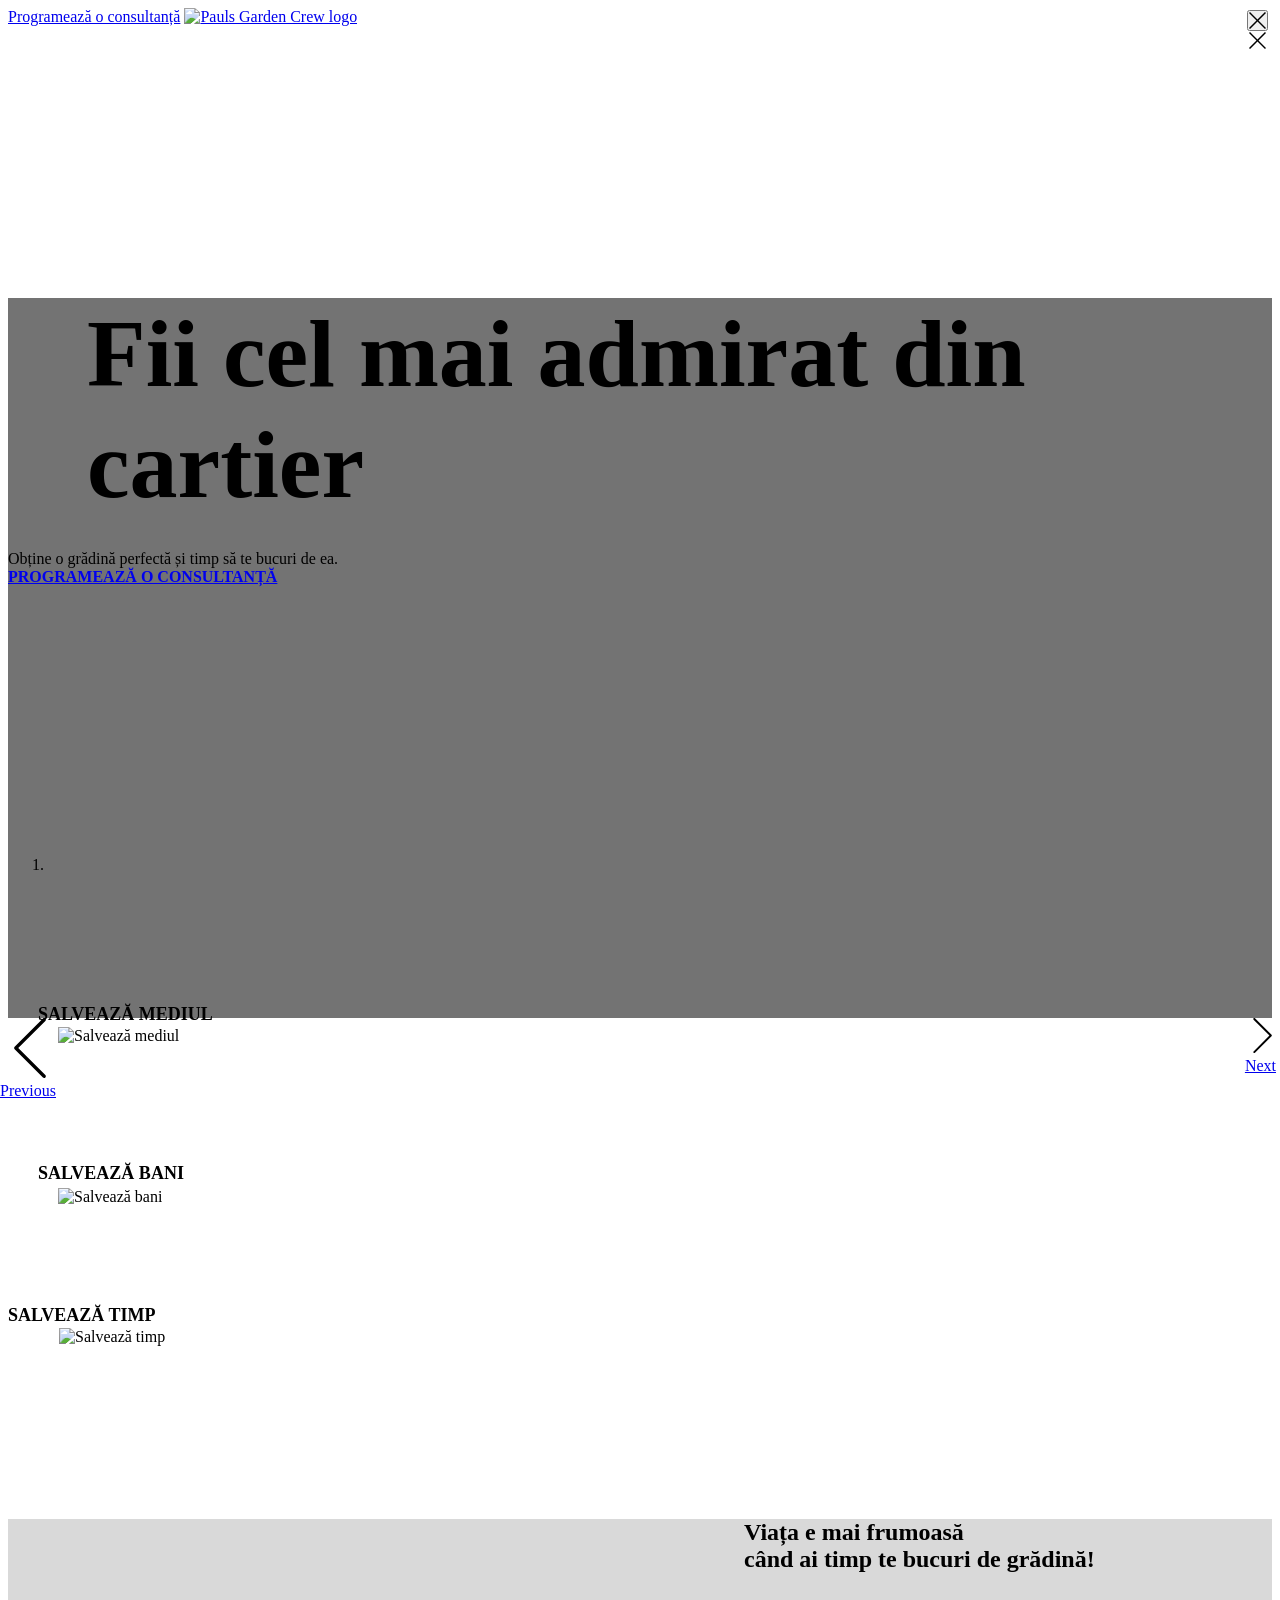
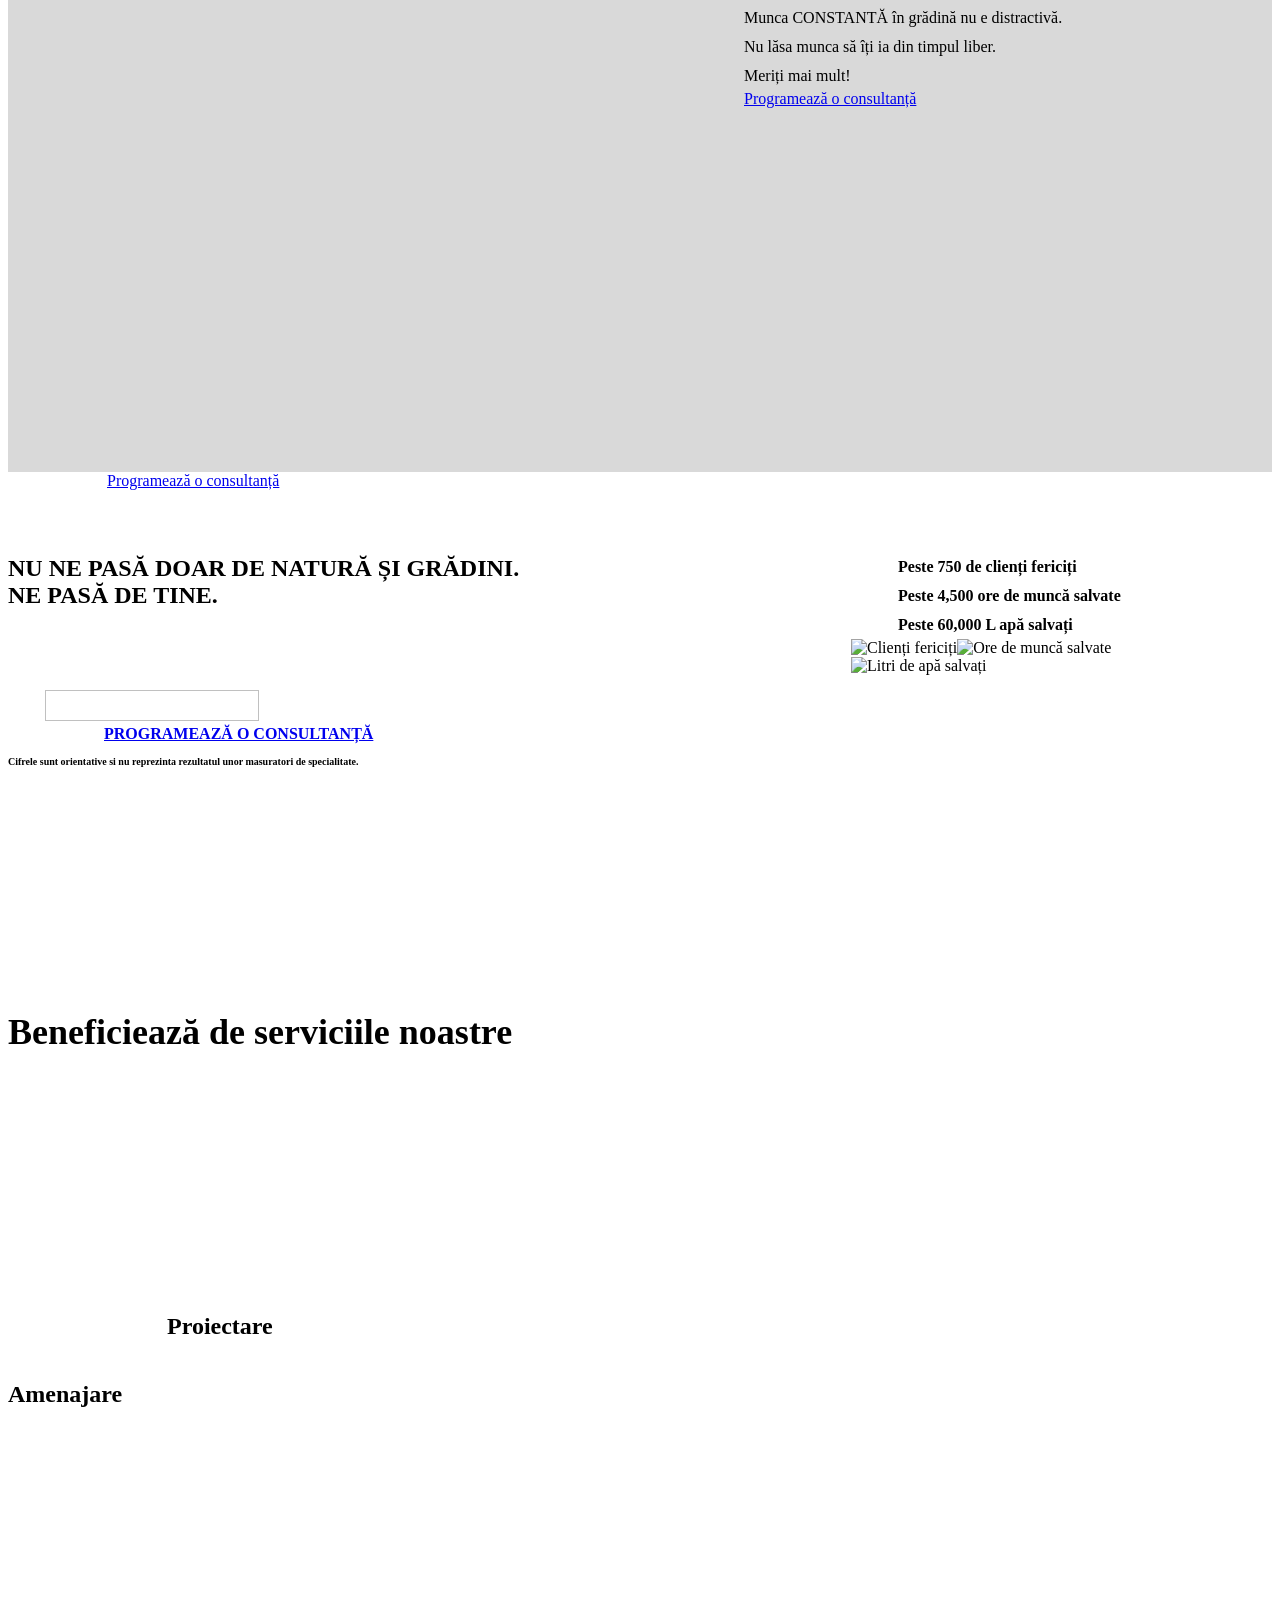
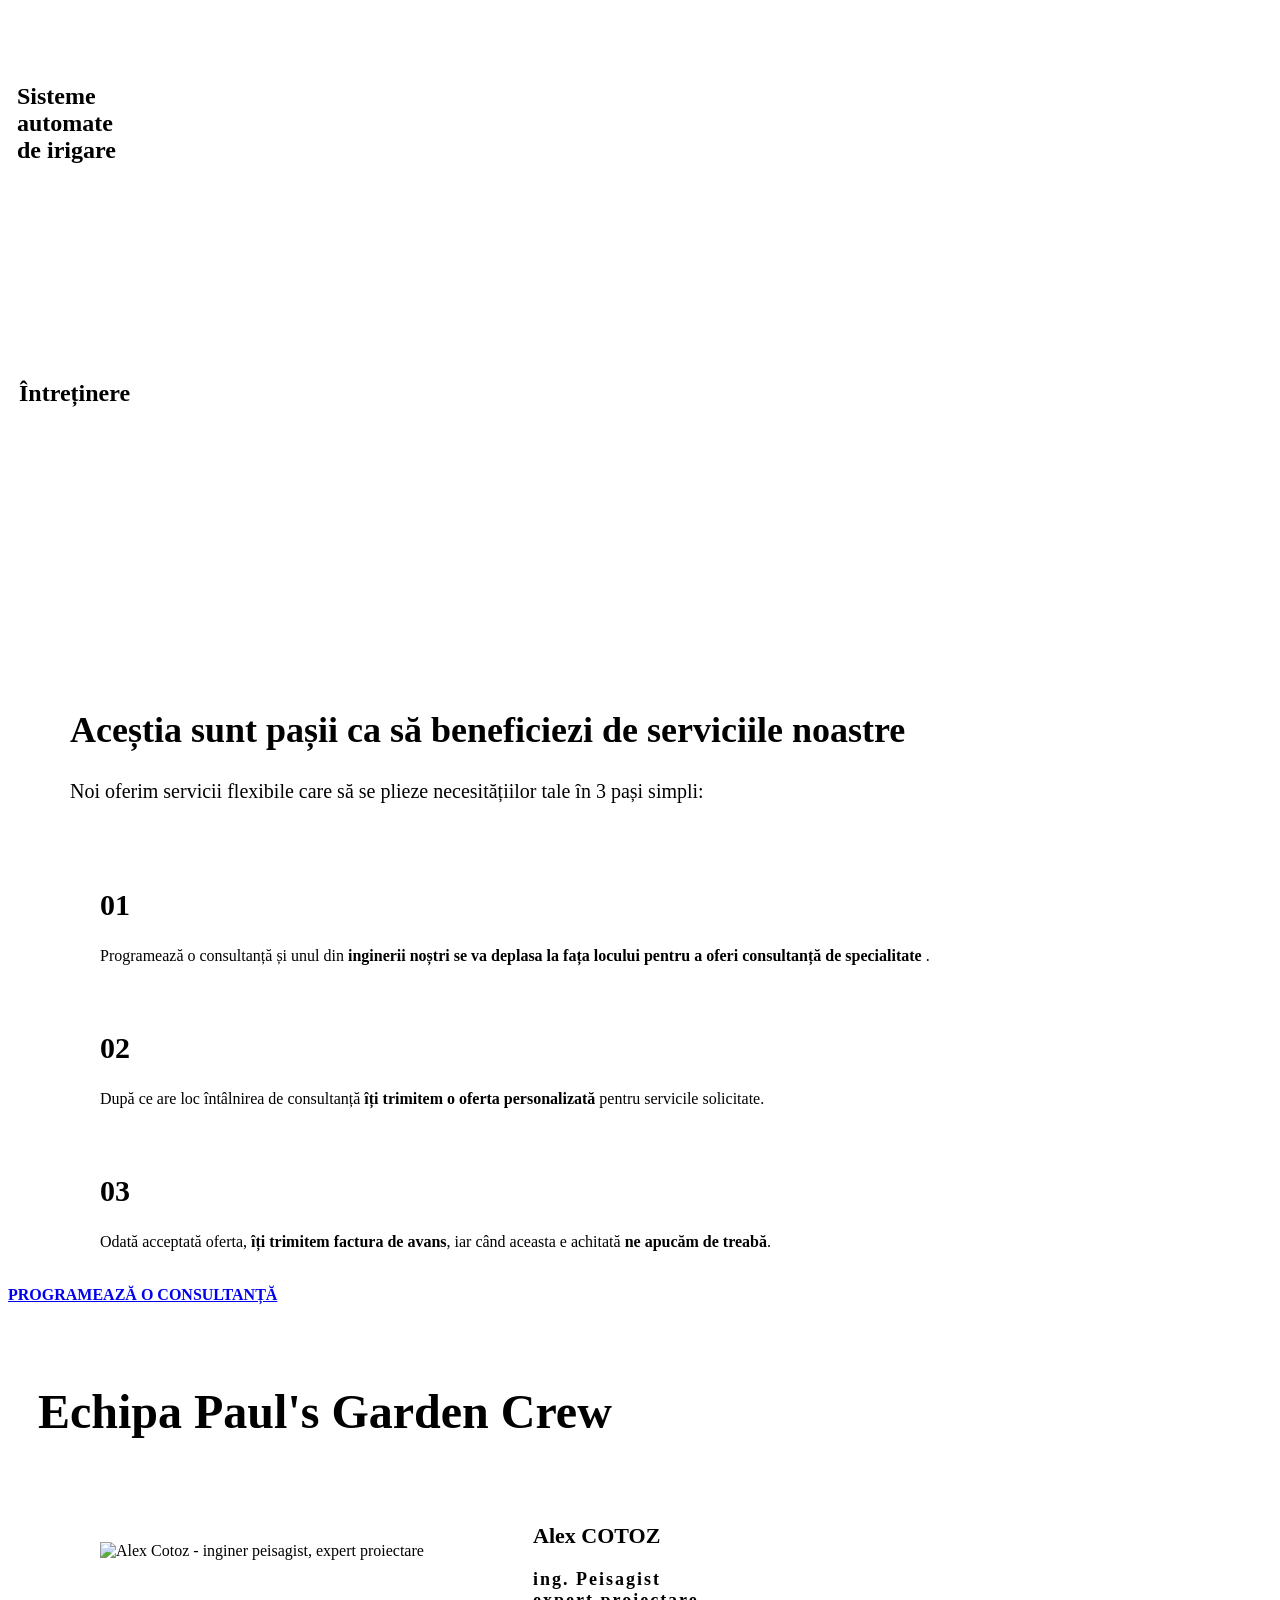
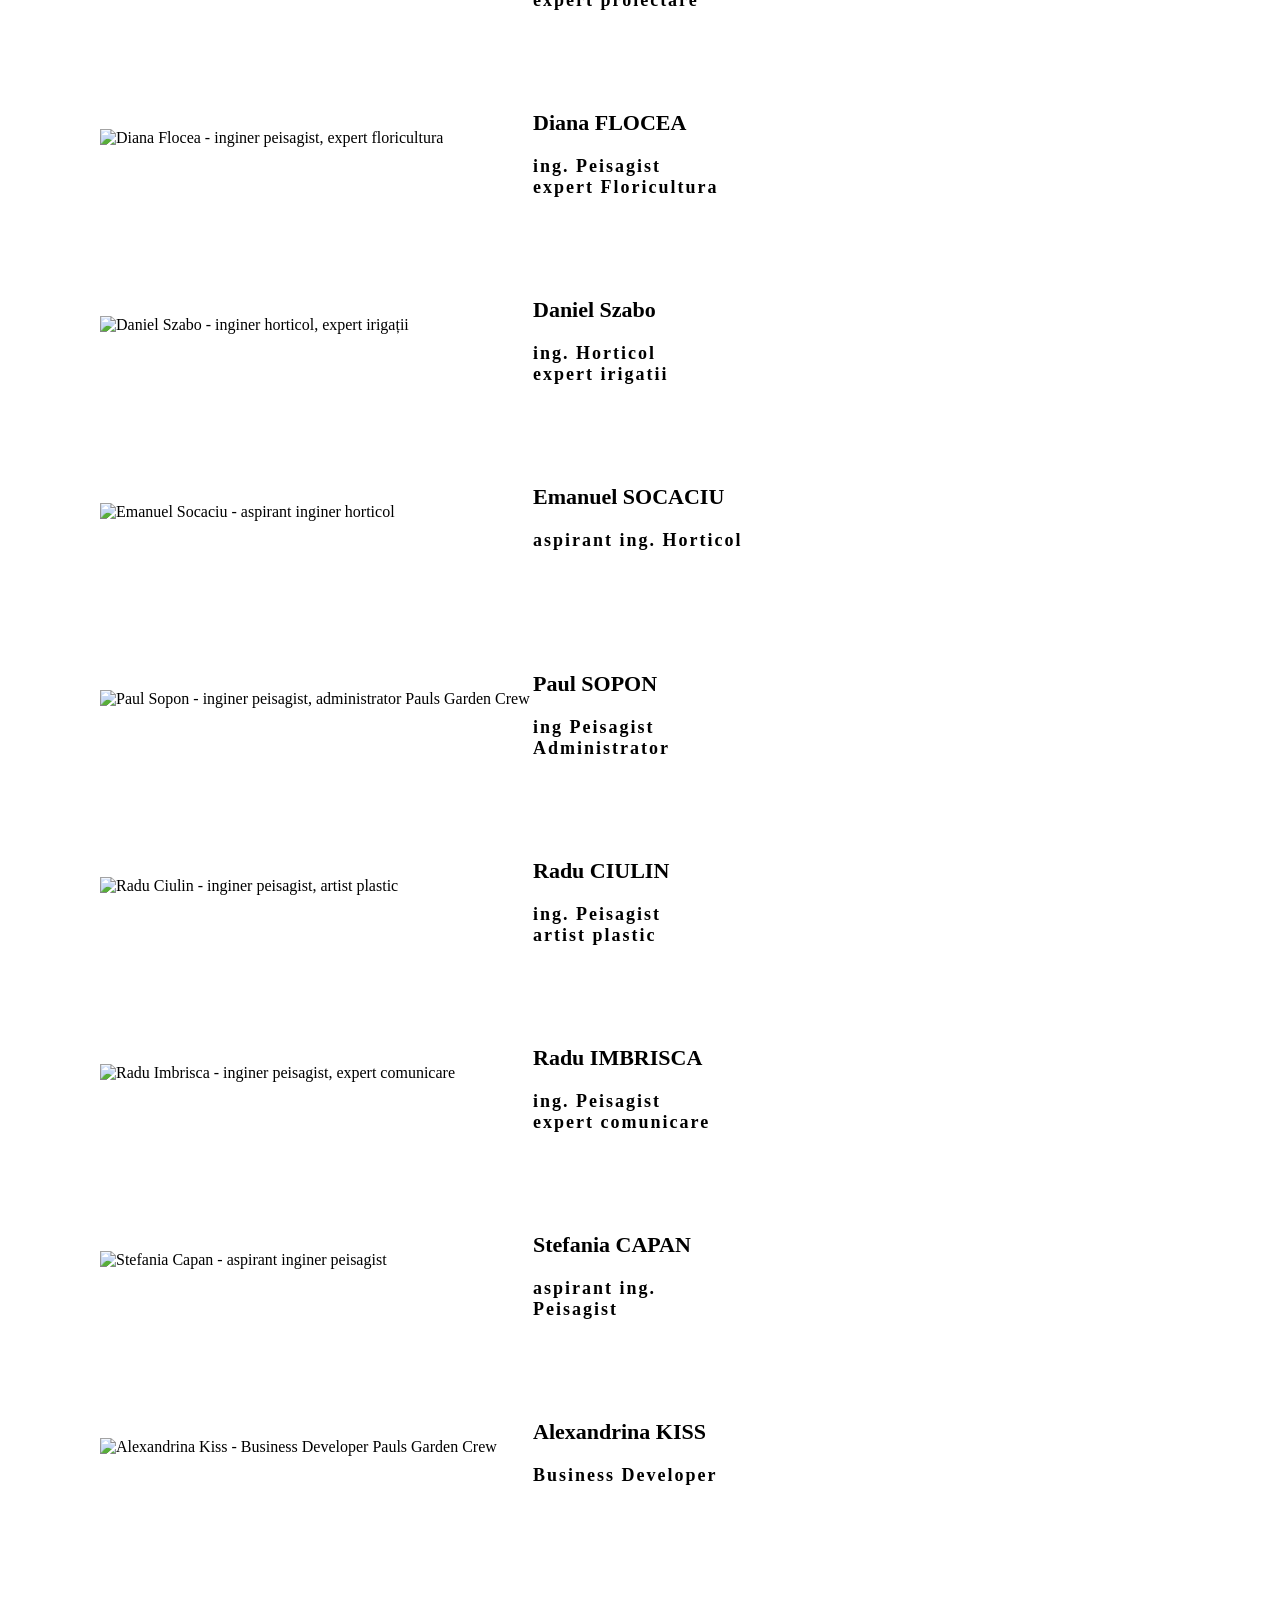
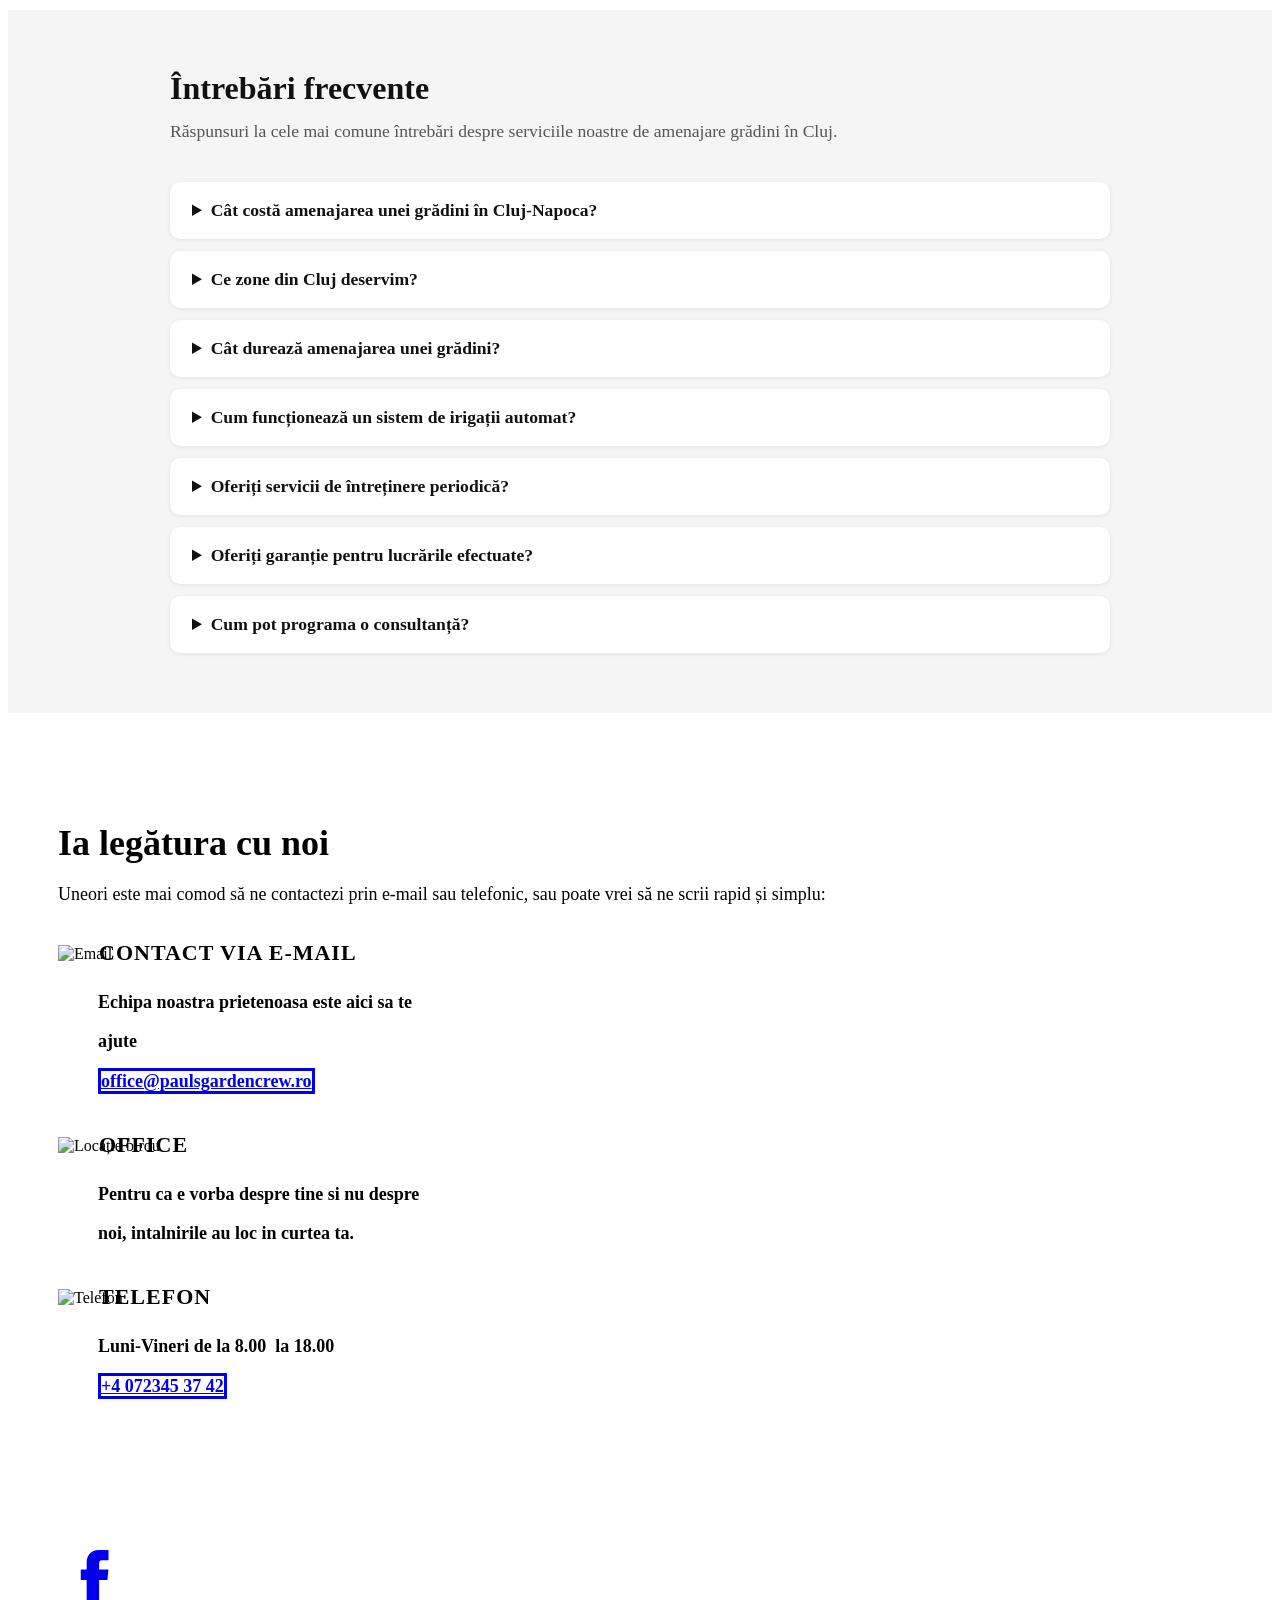
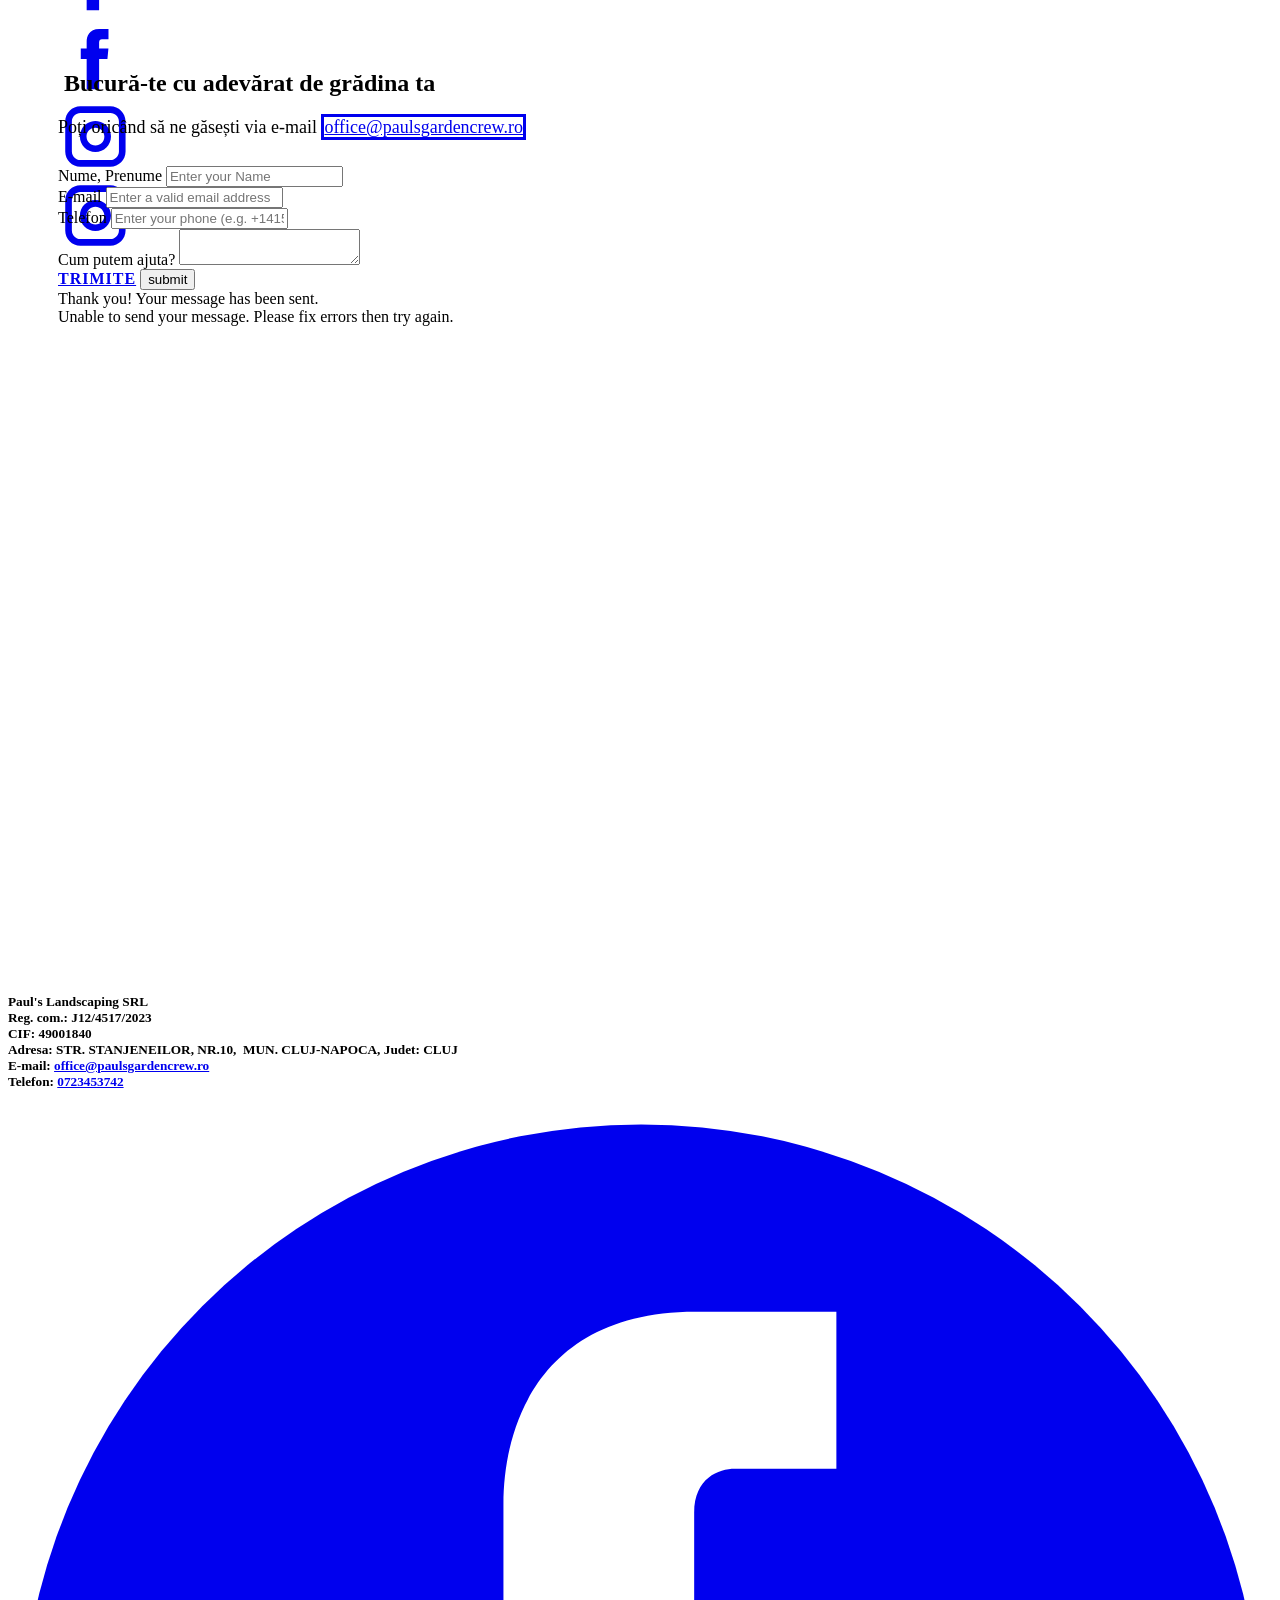
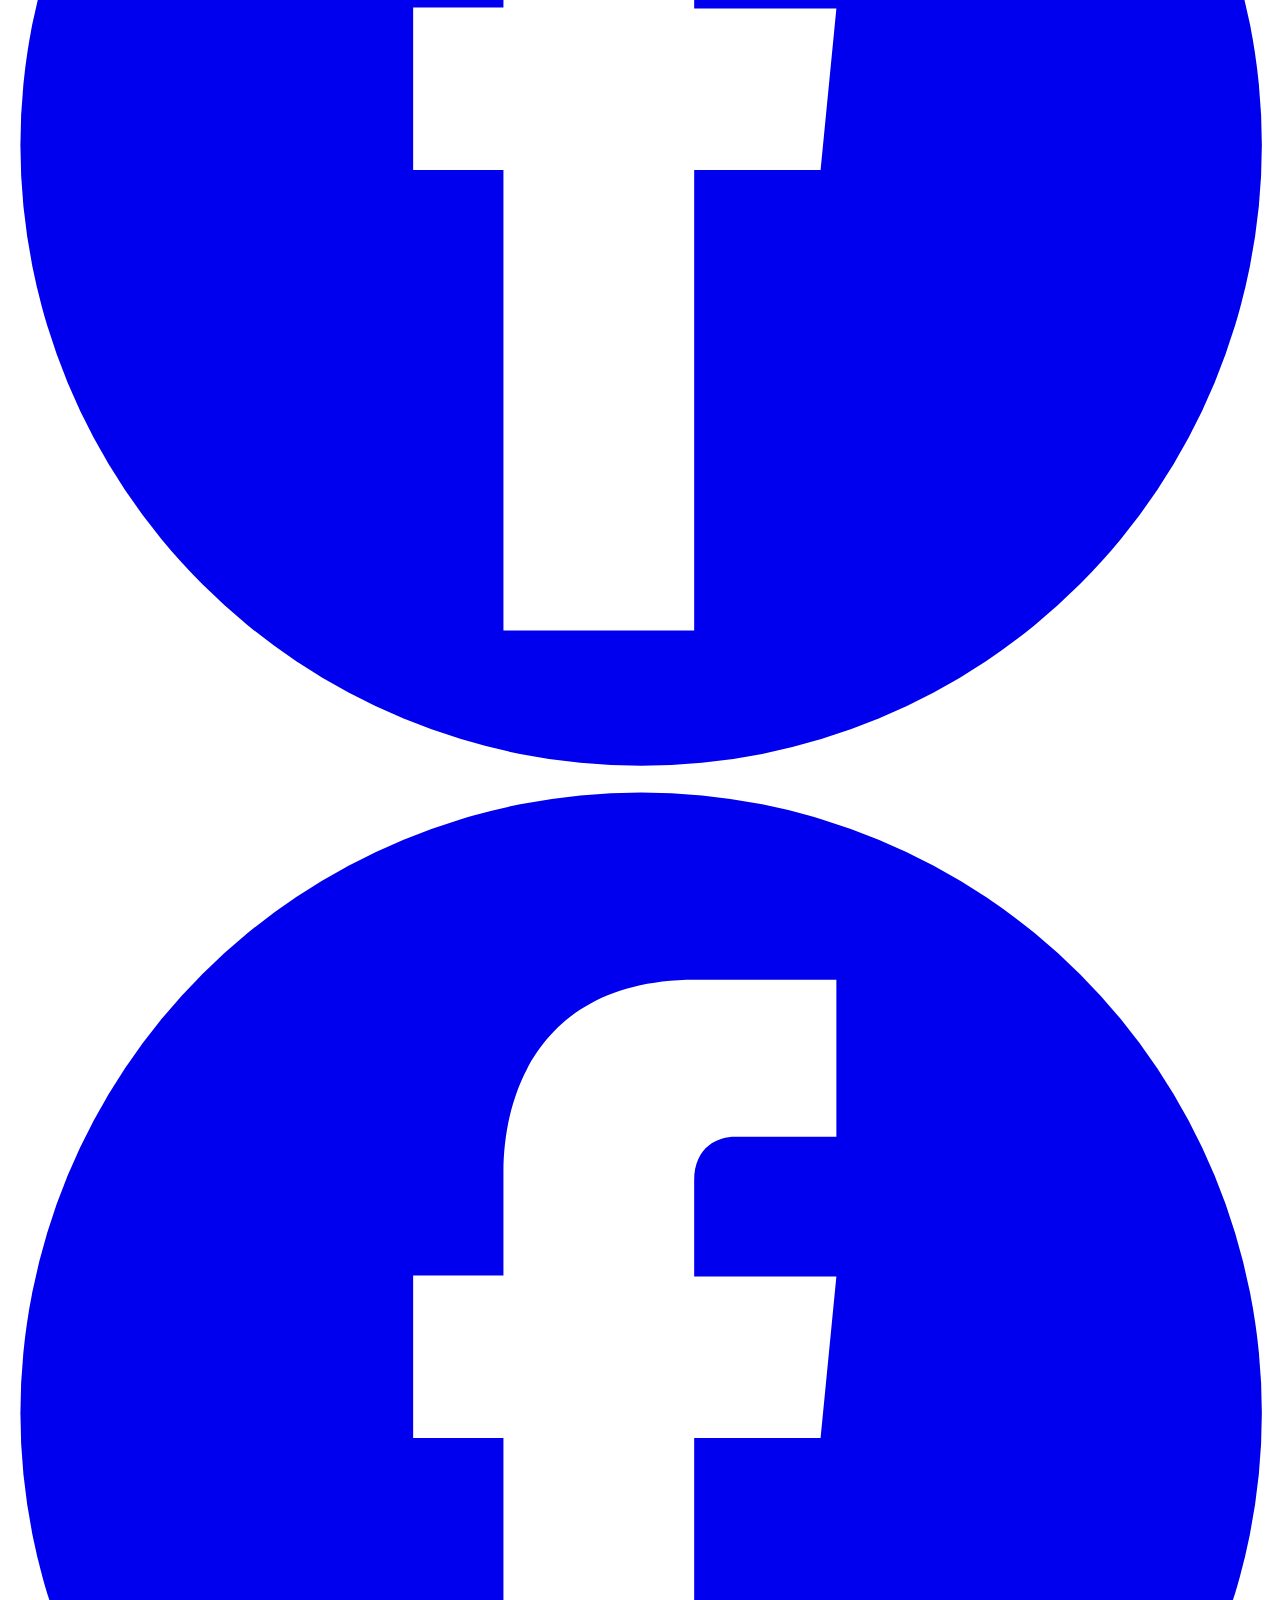
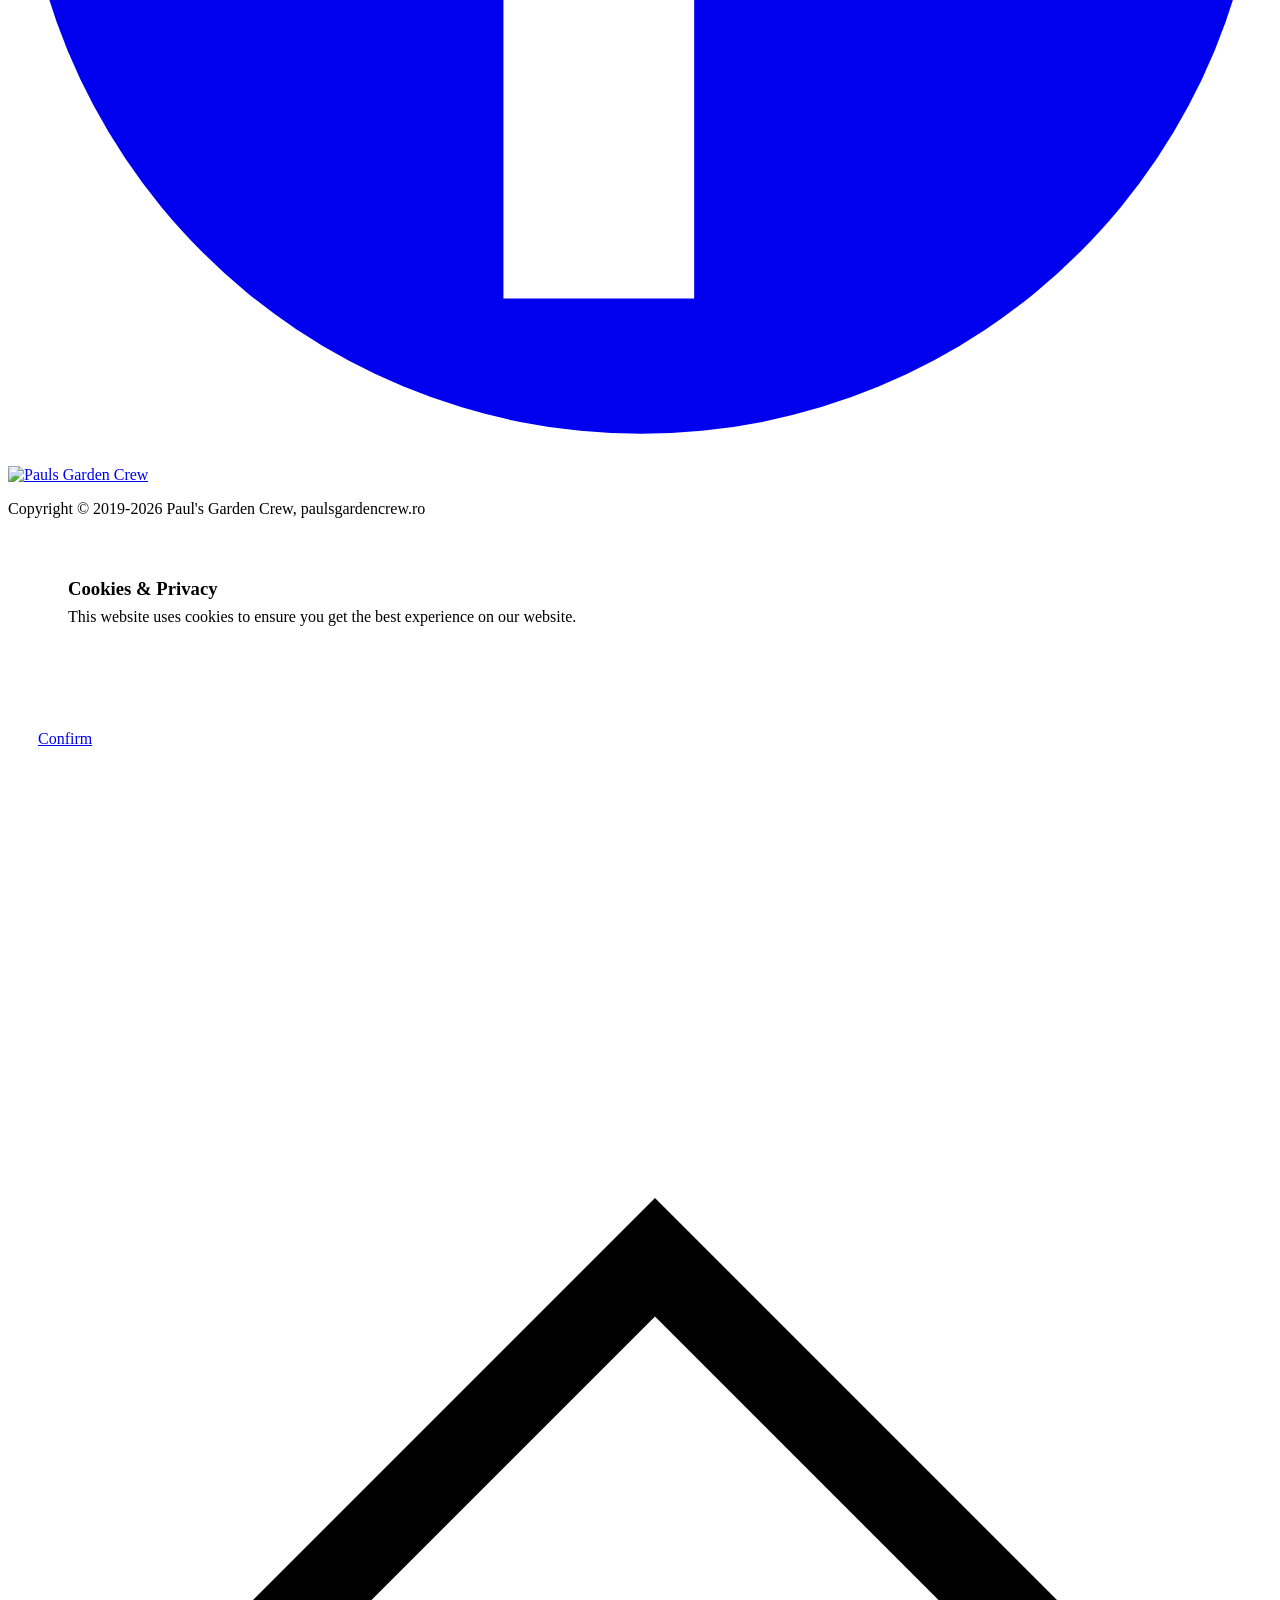
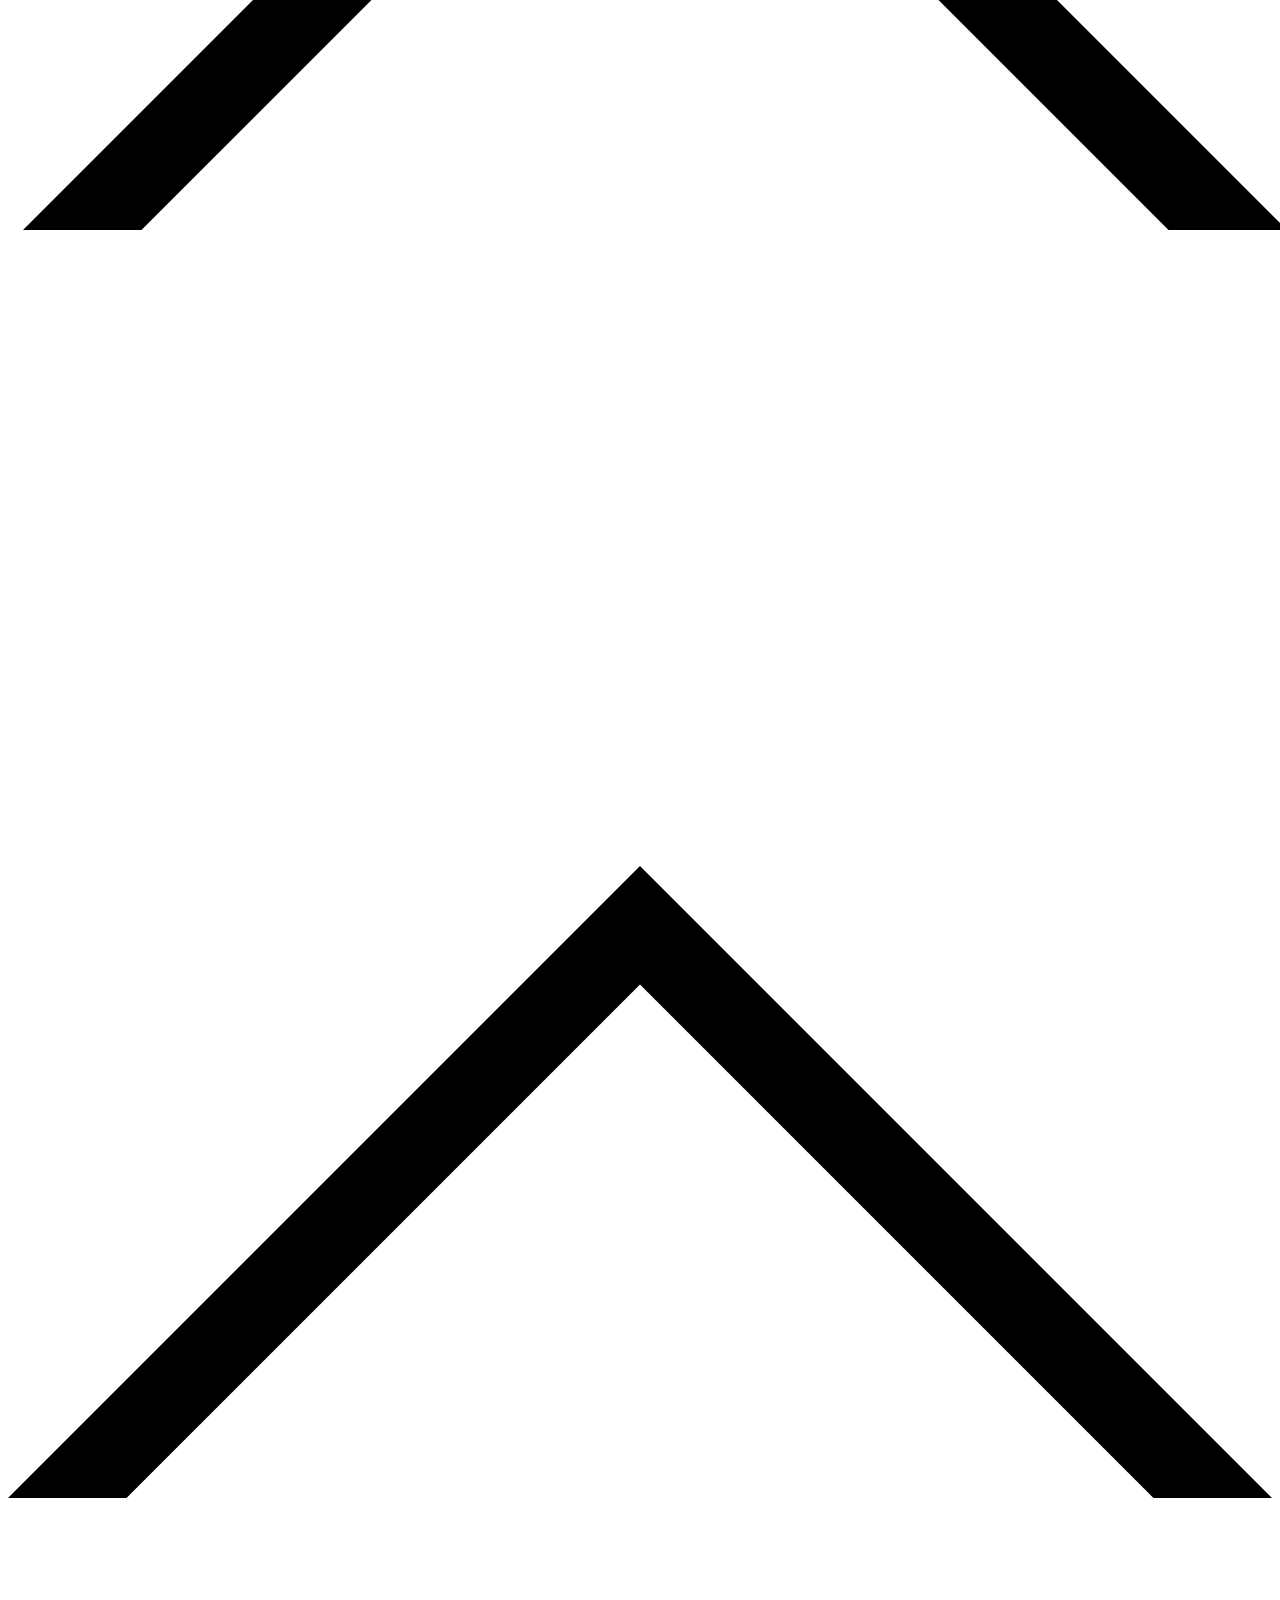
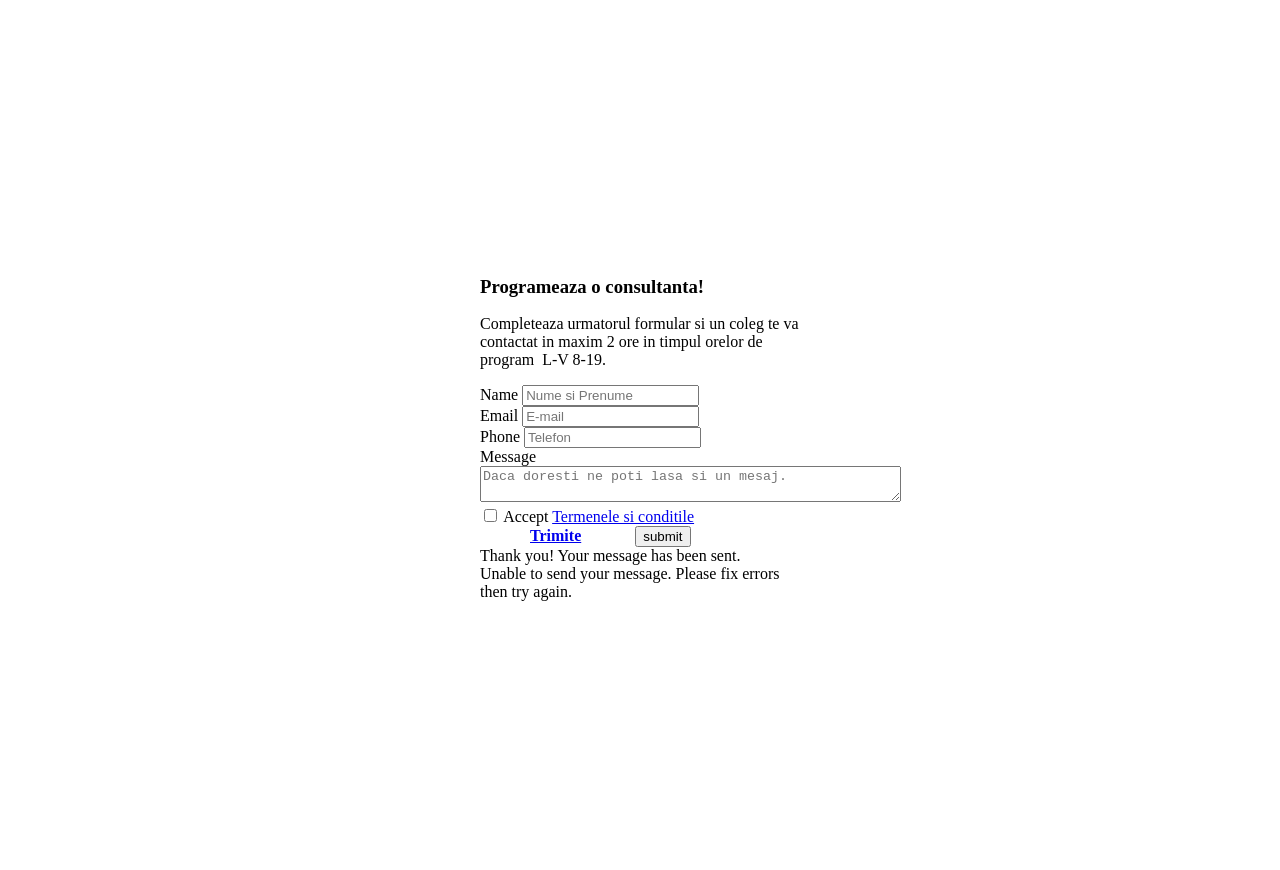
==== commit 87c7f822: "Corectează consultanță, an footer dinamic, CSS duplicat - Înlocuiește 'consultanță gratuită' cu 'con" ====
--- a/paulsgardencrew-optimizat/index.html
+++ b/paulsgardencrew-optimizat/index.html
@@ -3,7 +3,7 @@
     <meta name="viewport" content="width=device-width, initial-scale=1.0">
     <meta charset="utf-8">
     <meta name="keywords" content="amenajare gradini Cluj, sisteme irigatii automate, proiectare gradini, intretinere spatii verzi, peisagist Cluj-Napoca, Paul's Garden Crew">
-    <meta name="description" content="Pauls Garden Crew – firmă specializată în proiectare și amenajare grădini, sisteme automate de irigații și întreținere spații verzi în Cluj-Napoca. Peste 750 de clienți mulțumiți. Solicită o consultanță gratuită!">
+    <meta name="description" content="Pauls Garden Crew – firmă specializată în proiectare și amenajare grădini, sisteme automate de irigații și întreținere spații verzi în Cluj-Napoca. Peste 750 de clienți mulțumiți. Programează o consultanță!">
     <meta name="robots" content="index, follow">
     <title>Pauls Garden Crew | Amenajare Grădini &amp; Sisteme Irigații Automate Cluj</title>
     <link rel="stylesheet" href="nicepage.css" media="screen">
@@ -74,7 +74,7 @@
 }</script>
     <meta name="theme-color" content="#478ac9">
     <meta property="og:title" content="Pauls Garden Crew | Amenajare Grădini &amp; Irigații Automate Cluj">
-    <meta property="og:description" content="Firmă specializată în proiectare și amenajare grădini, sisteme automate de irigații și întreținere spații verzi în Cluj-Napoca. Solicită o consultanță gratuită!">
+    <meta property="og:description" content="Firmă specializată în proiectare și amenajare grădini, sisteme automate de irigații și întreținere spații verzi în Cluj-Napoca. Programează o consultanță!">
     <meta property="og:type" content="website">
     <meta property="og:url" content="https://paulsgardencrew.ro/">
     <meta property="og:image" content="https://paulsgardencrew.ro/images/KIT_PaulGardenCrew-12.png">
@@ -82,7 +82,6 @@
     <meta name="twitter:title" content="Pauls Garden Crew | Amenajare Grădini Cluj">
     <meta name="twitter:description" content="Firmă specializată în proiectare și amenajare grădini, sisteme automate de irigații și întreținere spații verzi în Cluj-Napoca.">
     <link rel="canonical" href="https://paulsgardencrew.ro/">
-  <link rel="stylesheet" href="nicepage.css">
 
 <script async="" src="https://www.googletagmanager.com/gtag/js?id=G-KPWD3L0YX3"></script>
 <script>
@@ -452,7 +451,7 @@
 
           <details style="background:#fff; border-radius:10px; padding:18px 22px; box-shadow:0 1px 4px rgba(0,0,0,0.08);">
             <summary style="font-size:1.1rem; font-weight:600; cursor:pointer; color:#111;">Cât costă amenajarea unei grădini în Cluj-Napoca?</summary>
-            <p style="margin:12px 0 0; line-height:1.7; color:#444;">Prețul variază în funcție de suprafața grădinii, complexitatea proiectului și serviciile solicitate. Oferim consultanță gratuită la fața locului, în urma căreia primești o ofertă personalizată și transparentă. Contactează-ne pentru a programa o vizită.</p>
+            <p style="margin:12px 0 0; line-height:1.7; color:#444;">Prețul variază în funcție de suprafața grădinii, complexitatea proiectului și serviciile solicitate. Consultanța la fața locului este contra cost; în urma ei primești o ofertă personalizată și transparentă. Contactează-ne pentru a programa o vizită.</p>
           </details>
 
           <details style="background:#fff; border-radius:10px; padding:18px 22px; box-shadow:0 1px 4px rgba(0,0,0,0.08);">
@@ -481,7 +480,7 @@
           </details>
 
           <details style="background:#fff; border-radius:10px; padding:18px 22px; box-shadow:0 1px 4px rgba(0,0,0,0.08);">
-            <summary style="font-size:1.1rem; font-weight:600; cursor:pointer; color:#111;">Cum pot programa o consultanță gratuită?</summary>
+            <summary style="font-size:1.1rem; font-weight:600; cursor:pointer; color:#111;">Cum pot programa o consultanță?</summary>
             <p style="margin:12px 0 0; line-height:1.7; color:#444;">Completează formularul de pe această pagină, sună la <a href="tel:+40723453742" style="color:#048023; font-weight:600;">+40 723 453 742</a> (L–V, 8–19) sau scrie la <a href="mailto:office@paulsgardencrew.ro" style="color:#048023; font-weight:600;">office@paulsgardencrew.ro</a>. Un inginer peisagist se va deplasa la fața locului pentru evaluare.</p>
           </details>
 
@@ -493,13 +492,13 @@
   "@context": "https://schema.org",
   "@type": "FAQPage",
   "mainEntity": [
-    {"@type":"Question","name":"Cât costă amenajarea unei grădini în Cluj-Napoca?","acceptedAnswer":{"@type":"Answer","text":"Prețul variază în funcție de suprafața grădinii, complexitatea proiectului și serviciile solicitate. Oferim consultanță gratuită la fața locului, în urma căreia primești o ofertă personalizată și transparentă."}},
+    {"@type":"Question","name":"Cât costă amenajarea unei grădini în Cluj-Napoca?","acceptedAnswer":{"@type":"Answer","text":"Prețul variază în funcție de suprafața grădinii, complexitatea proiectului și serviciile solicitate. Consultanța la fața locului este contra cost; în urma ei primești o ofertă personalizată și transparentă."}},
     {"@type":"Question","name":"Ce zone din Cluj deservim?","acceptedAnswer":{"@type":"Answer","text":"Activăm în Cluj-Napoca și în zona metropolitană: Florești, Baciu, Apahida, Feleacu și localitățile din jur."}},
     {"@type":"Question","name":"Cât durează amenajarea unei grădini?","acceptedAnswer":{"@type":"Answer","text":"Proiectele simple pot fi finalizate în 2–5 zile lucrătoare. Proiectele complexe cu sisteme de irigații, alei și structuri peisagistice pot dura 2–6 săptămâni."}},
     {"@type":"Question","name":"Cum funcționează un sistem de irigații automat?","acceptedAnswer":{"@type":"Answer","text":"Un sistem de irigații automat udă grădina la intervale prestabilite, prin aspersoare sau picurare. Economisești până la 50% din consumul de apă față de udarea manuală și grădina este îngrijită chiar și în absența ta."}},
     {"@type":"Question","name":"Oferiți servicii de întreținere periodică?","acceptedAnswer":{"@type":"Answer","text":"Da. Oferim abonamente de întreținere săptămânale sau bi-lunare care includ: tuns gazon, tăiat gard viu, îngrijit plante, fertilizat, verificat sistemul de irigații și colectat deșeuri vegetale."}},
     {"@type":"Question","name":"Oferiți garanție pentru lucrările efectuate?","acceptedAnswer":{"@type":"Answer","text":"Da. Oferim garanție atât pentru manoperă, cât și pentru materialele vegetale instalate. Condițiile exacte de garanție sunt specificate în contractul de lucrare."}},
-    {"@type":"Question","name":"Cum pot programa o consultanță gratuită?","acceptedAnswer":{"@type":"Answer","text":"Completează formularul de pe pagina noastră, sună la +40 723 453 742 (L–V, 8–19) sau scrie la office@paulsgardencrew.ro. Un inginer peisagist se va deplasa la fața locului pentru evaluare."}}
+    {"@type":"Question","name":"Cum pot programa o consultanță?","acceptedAnswer":{"@type":"Answer","text":"Completează formularul de pe pagina noastră, sună la +40 723 453 742 (L–V, 8–19) sau scrie la office@paulsgardencrew.ro. Un inginer peisagist se va deplasa la fața locului pentru evaluare."}}
   ]
 }</script>
 
@@ -638,7 +637,8 @@
         <a href="https://paulsgardencrew.ro" class="u-hidden-xs u-image u-logo u-image-1" data-image-width="136" data-image-height="97">
           <img src="images/KIT_Paul-Garden-Crew-07.png" class="u-logo-image u-logo-image-1" alt="Pauls Garden Crew">
         </a>
-        <p class="u-align-center-xs u-small-text u-text u-text-default u-text-variant u-text-3" data-lang-en="Copyright © 2019-2022 Paul's Garden Crew, paulsgardencrew.ro">Copyright © 2019-2025 Paul's Garden Crew, paulsgardencrew.ro</p>
+        <p class="u-align-center-xs u-small-text u-text u-text-default u-text-variant u-text-3" data-lang-en="Copyright © 2019-2022 Paul's Garden Crew, paulsgardencrew.ro">Copyright © 2019-<span id="footer-year">2025</span> Paul's Garden Crew, paulsgardencrew.ro</p>
+        <script>document.getElementById('footer-year').textContent = new Date().getFullYear();</script>
       </div></footer><section class="u-align-center u-clearfix u-cookies-consent u-grey-80 u-cookies-consent" id="sec-745f">
       <div class="u-clearfix u-sheet u-valign-middle u-sheet-1">
         <div class="u-clearfix u-expanded-width u-layout-wrap u-layout-wrap-1">
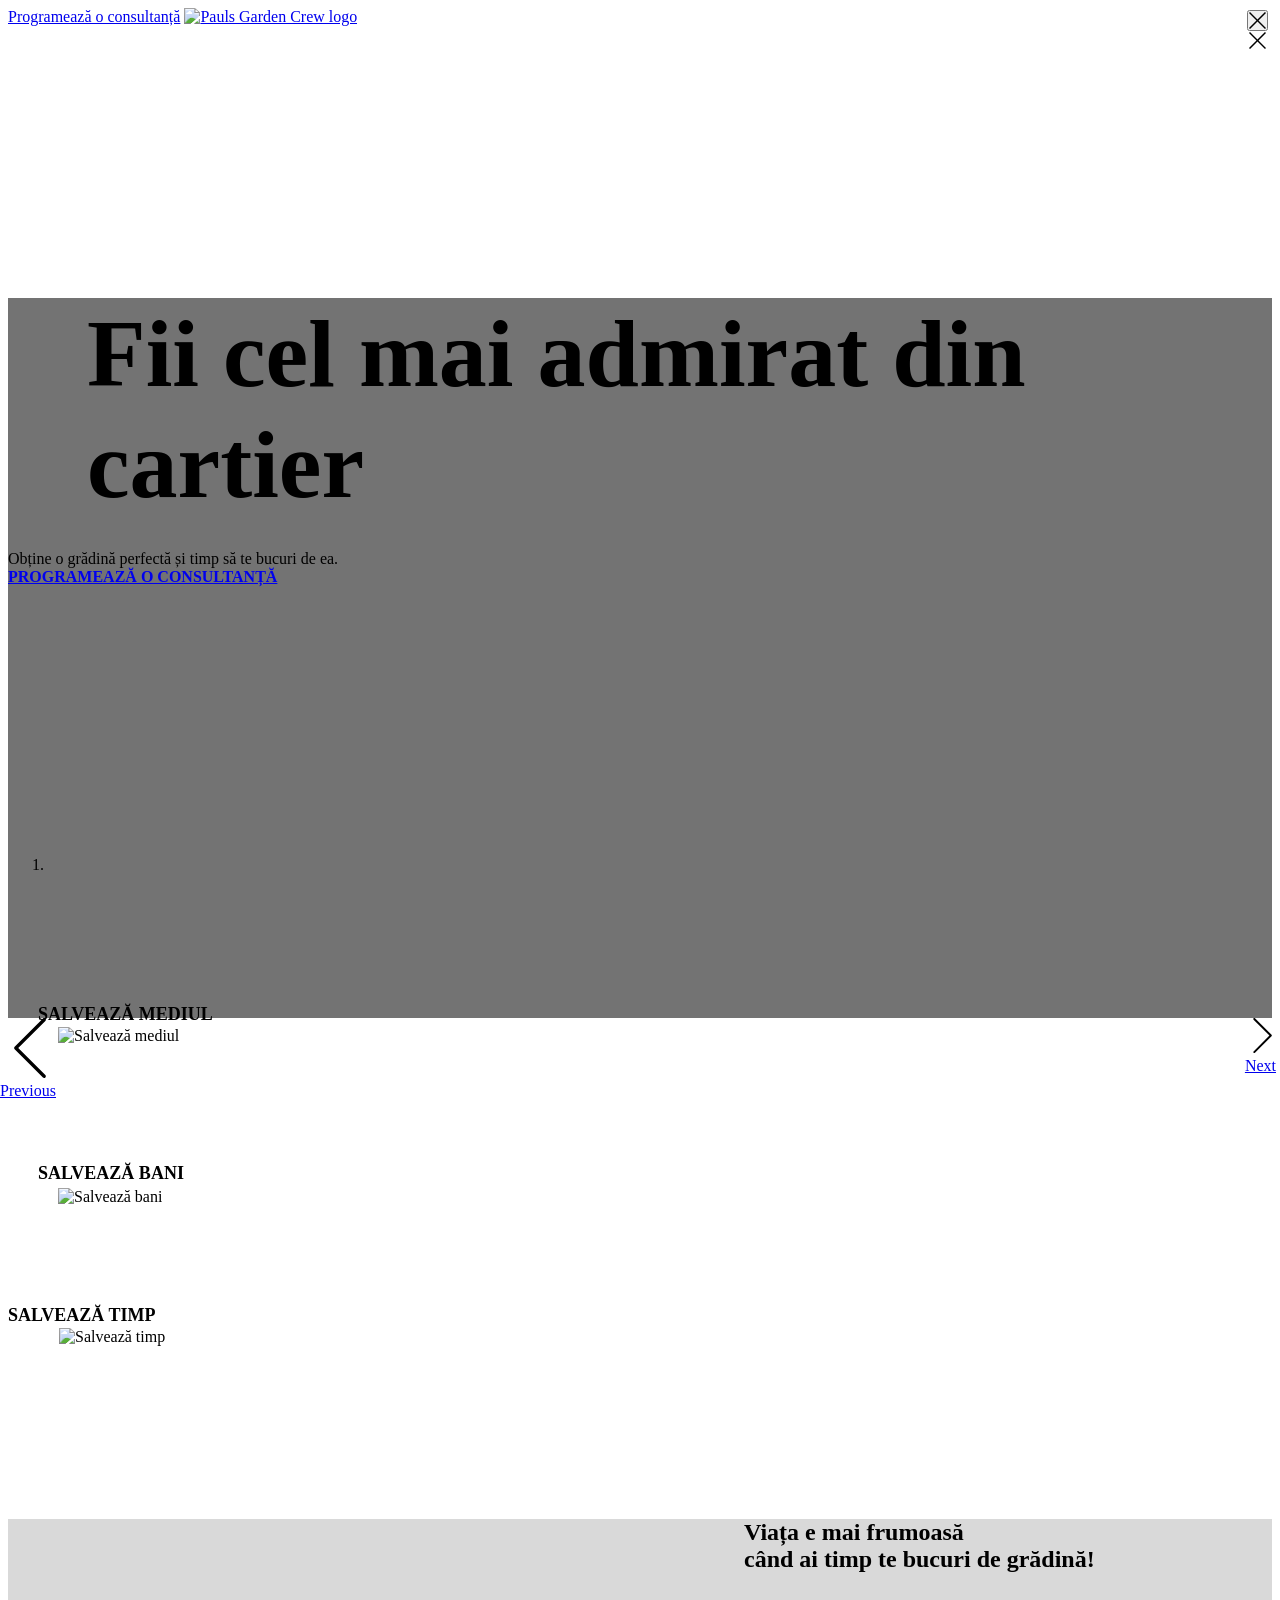
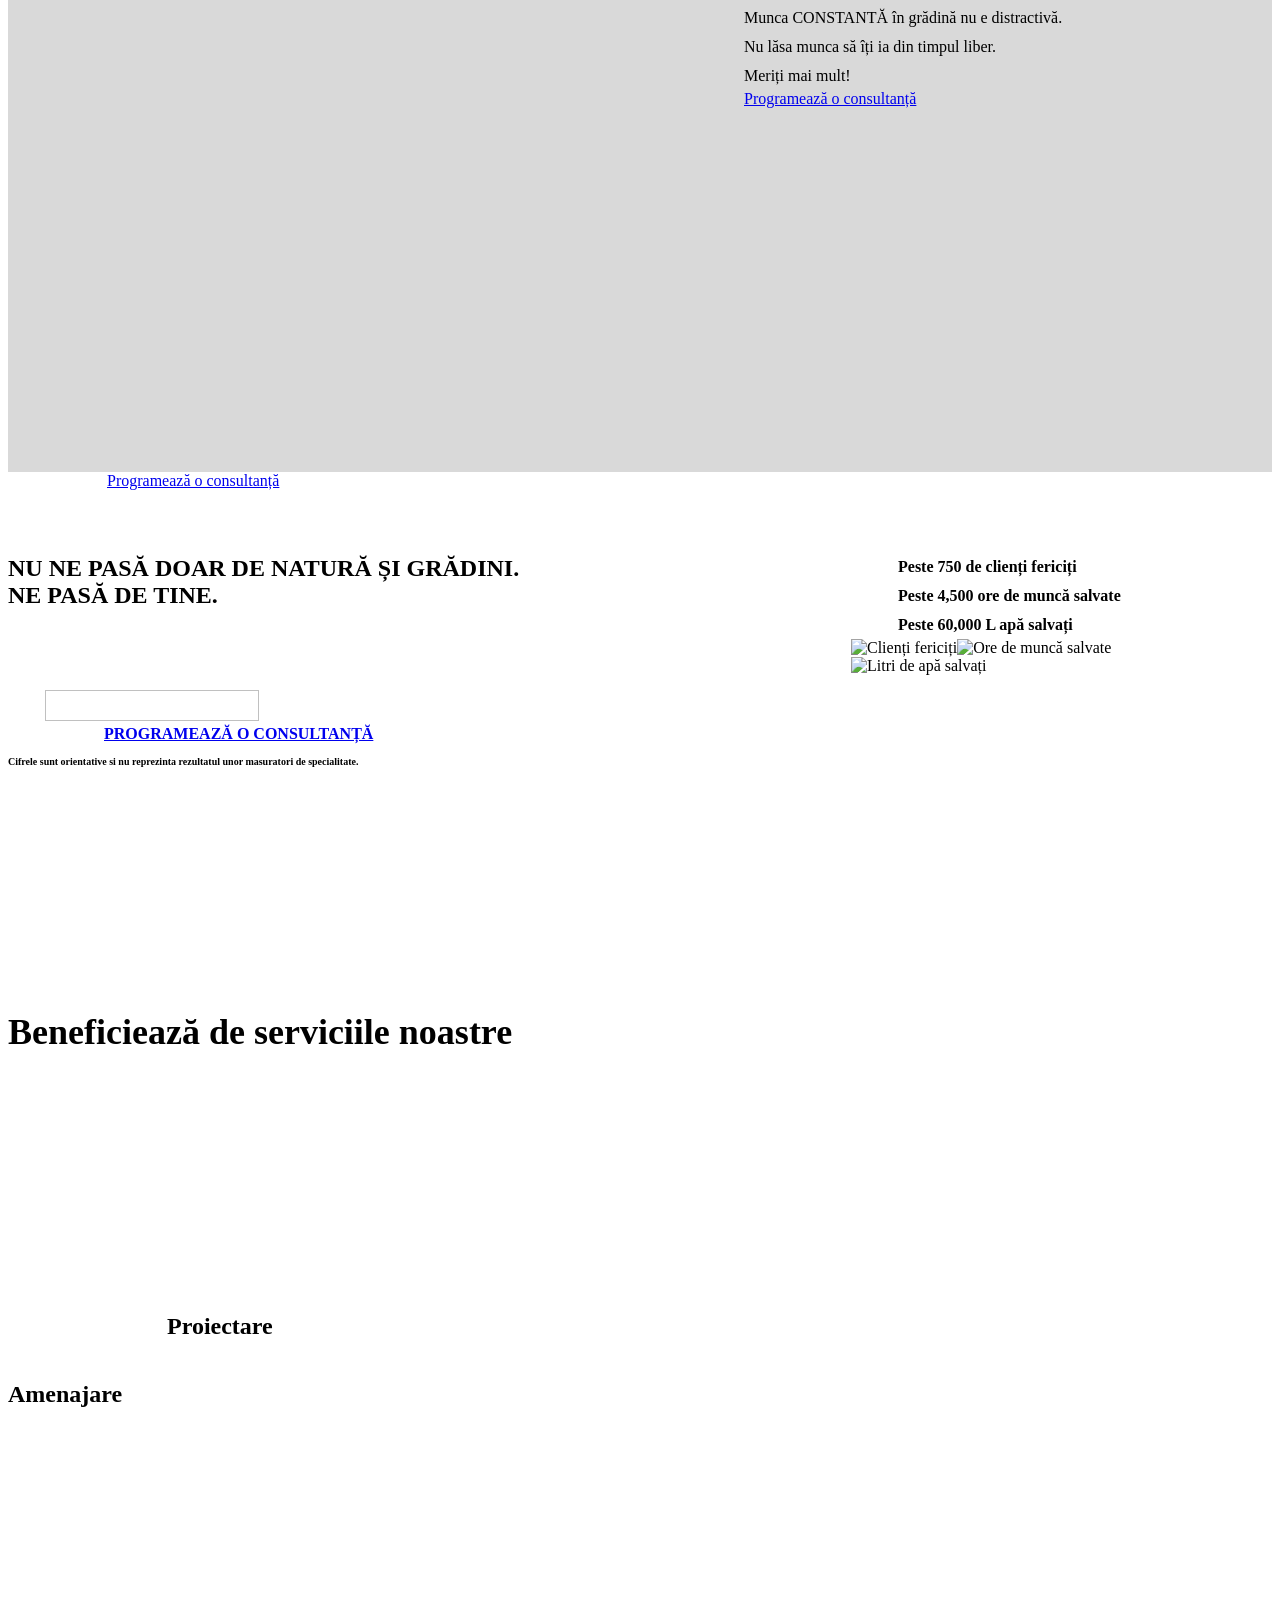
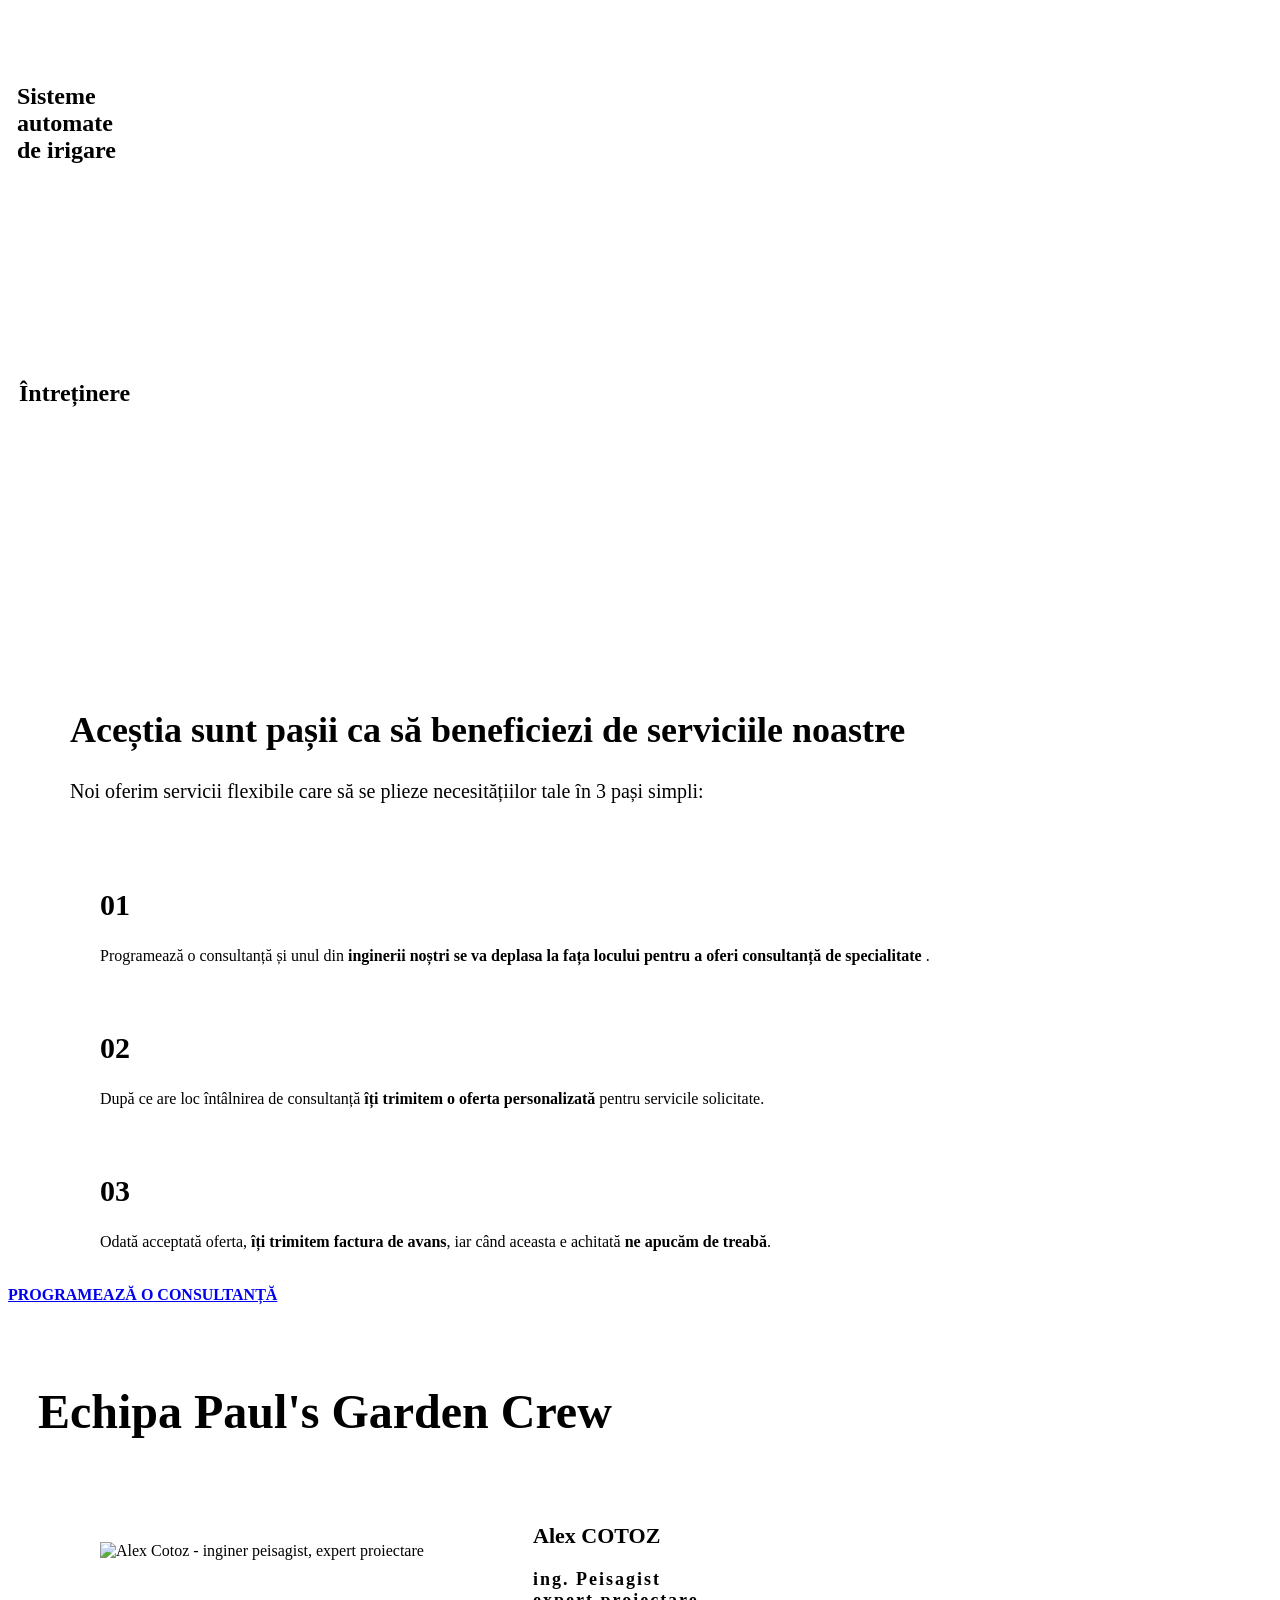
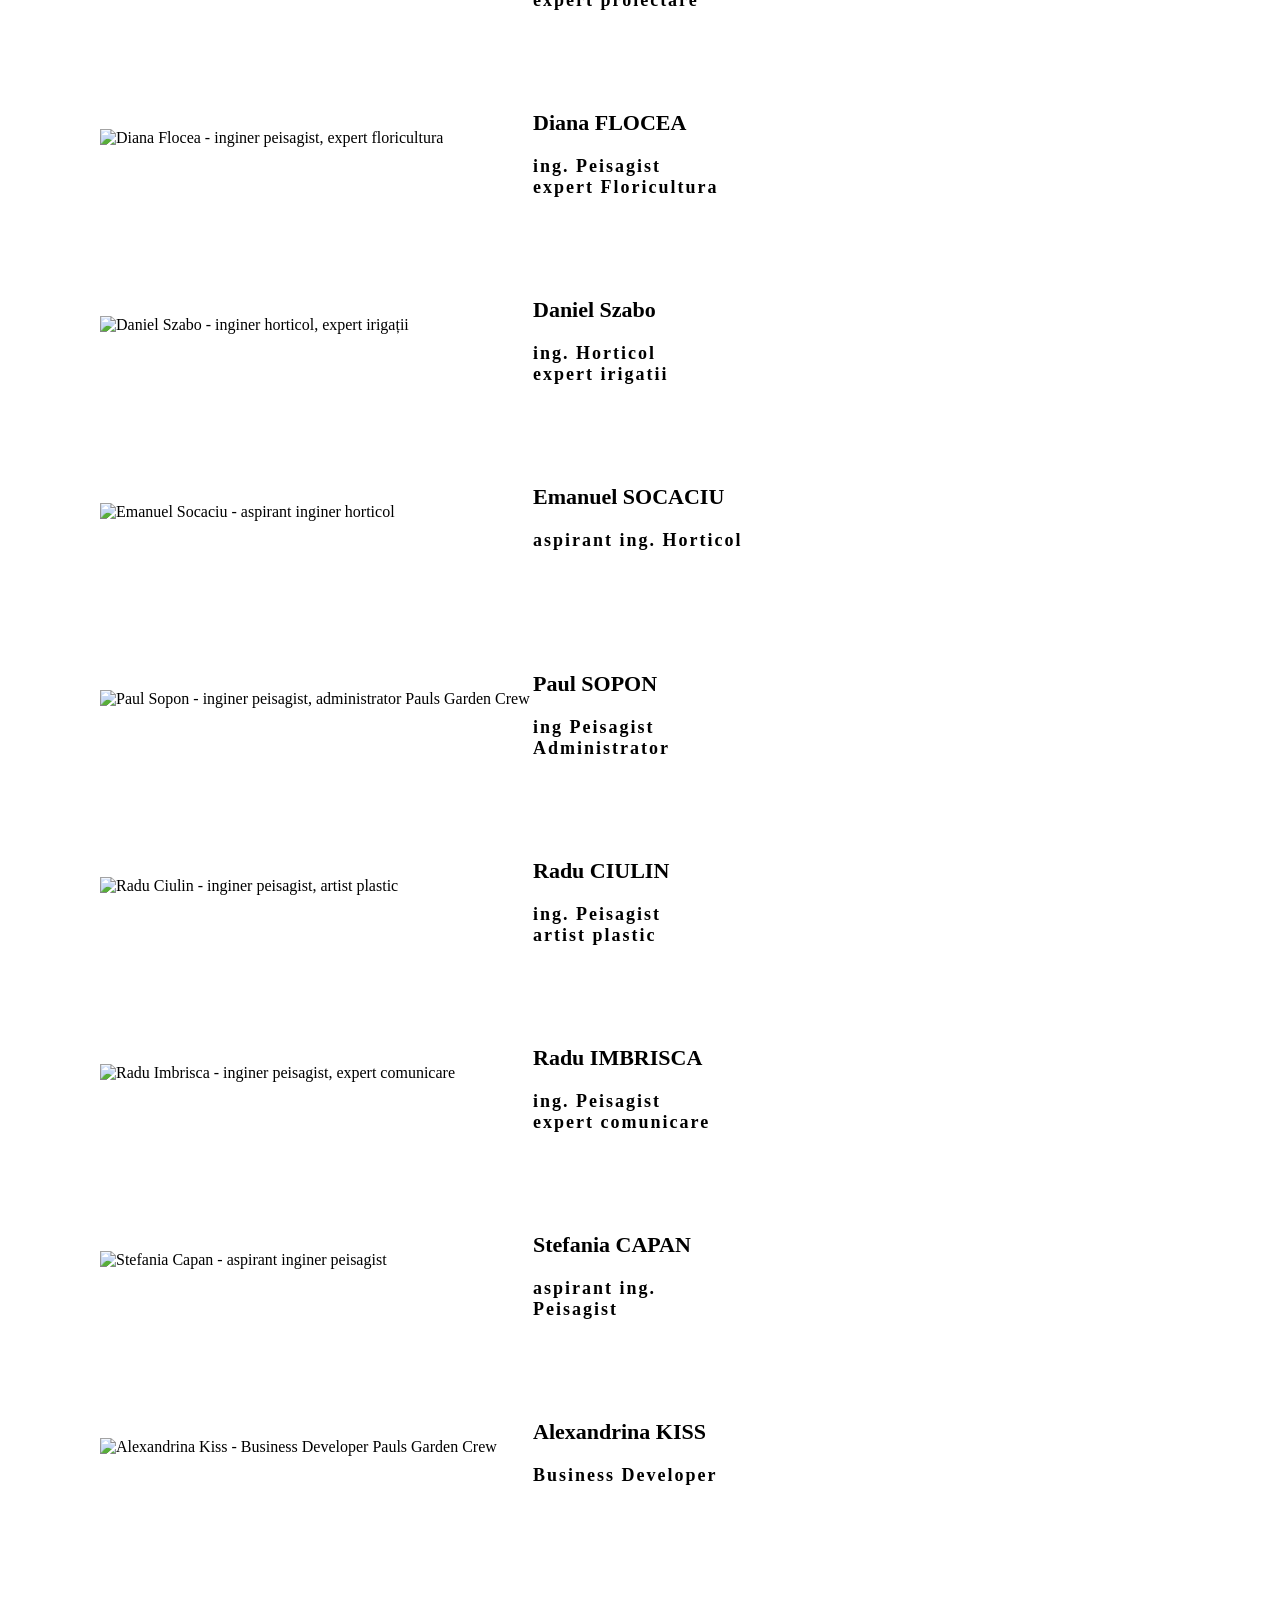
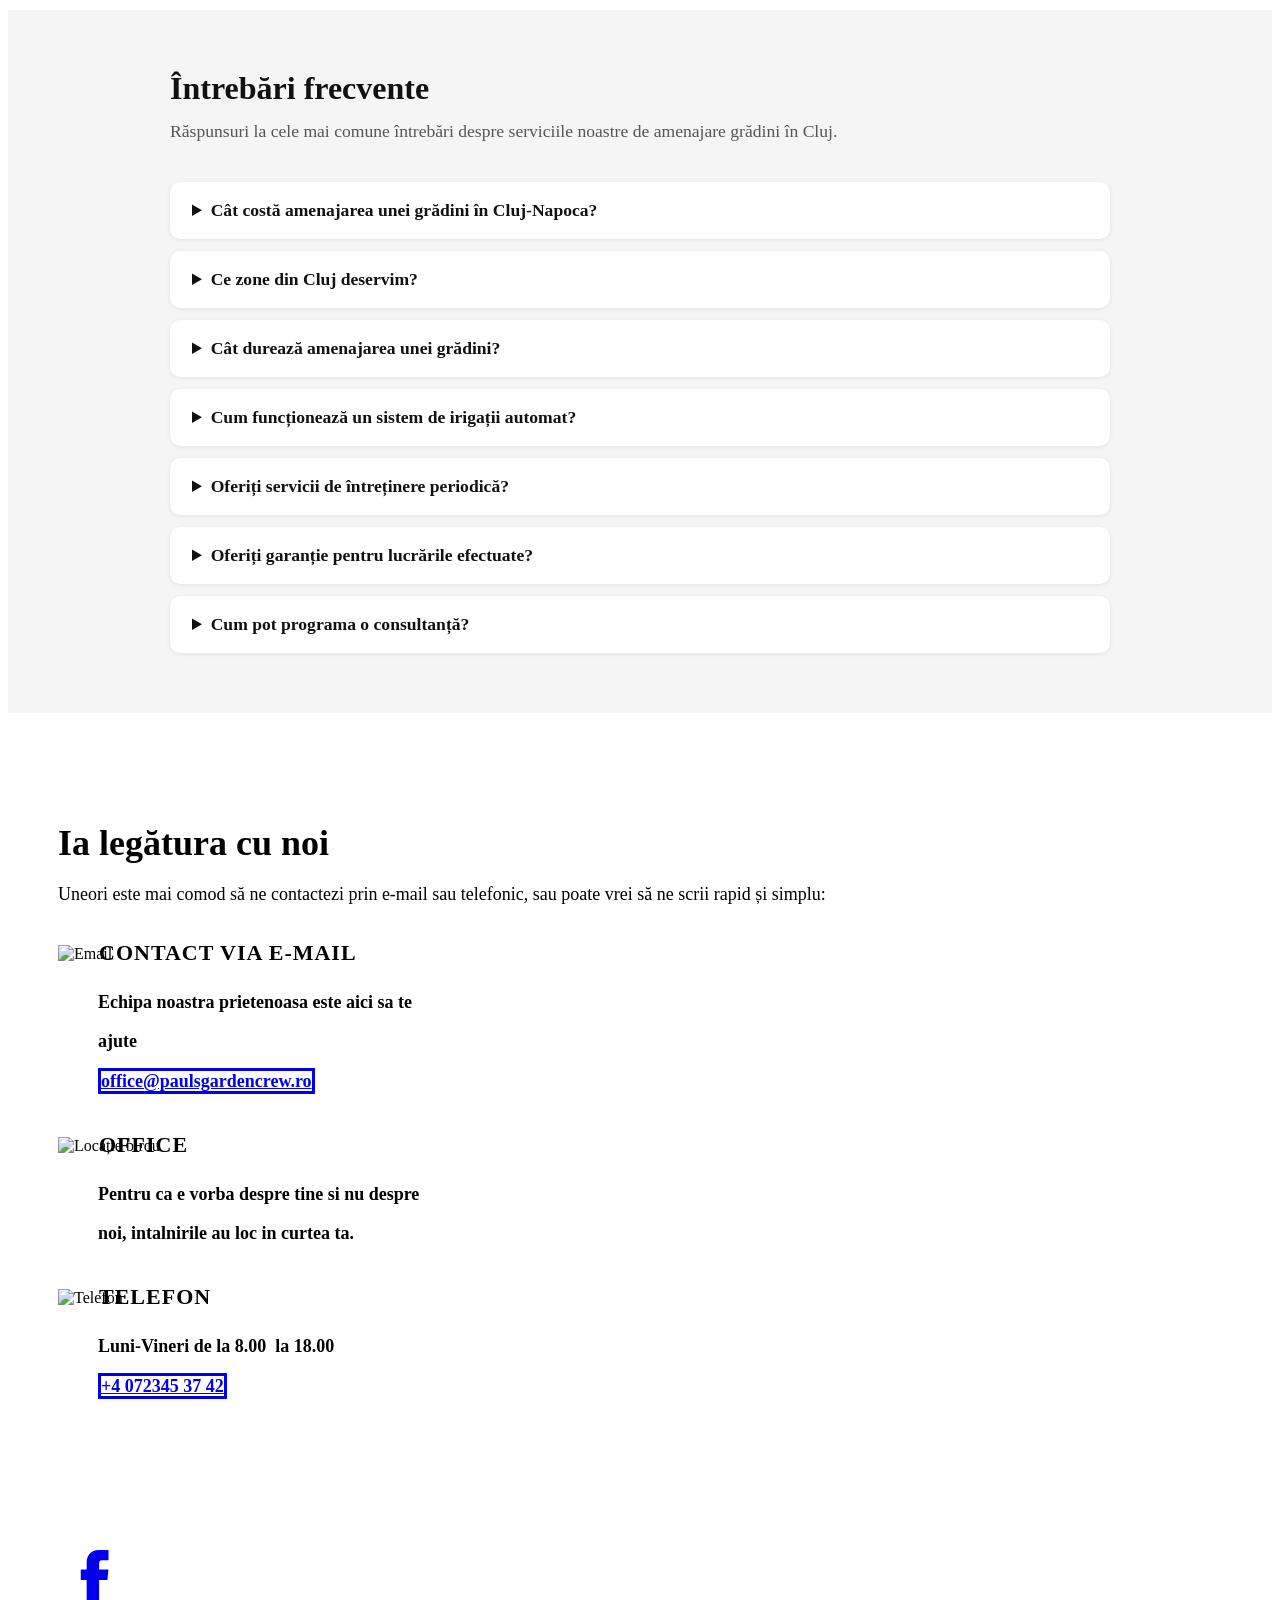
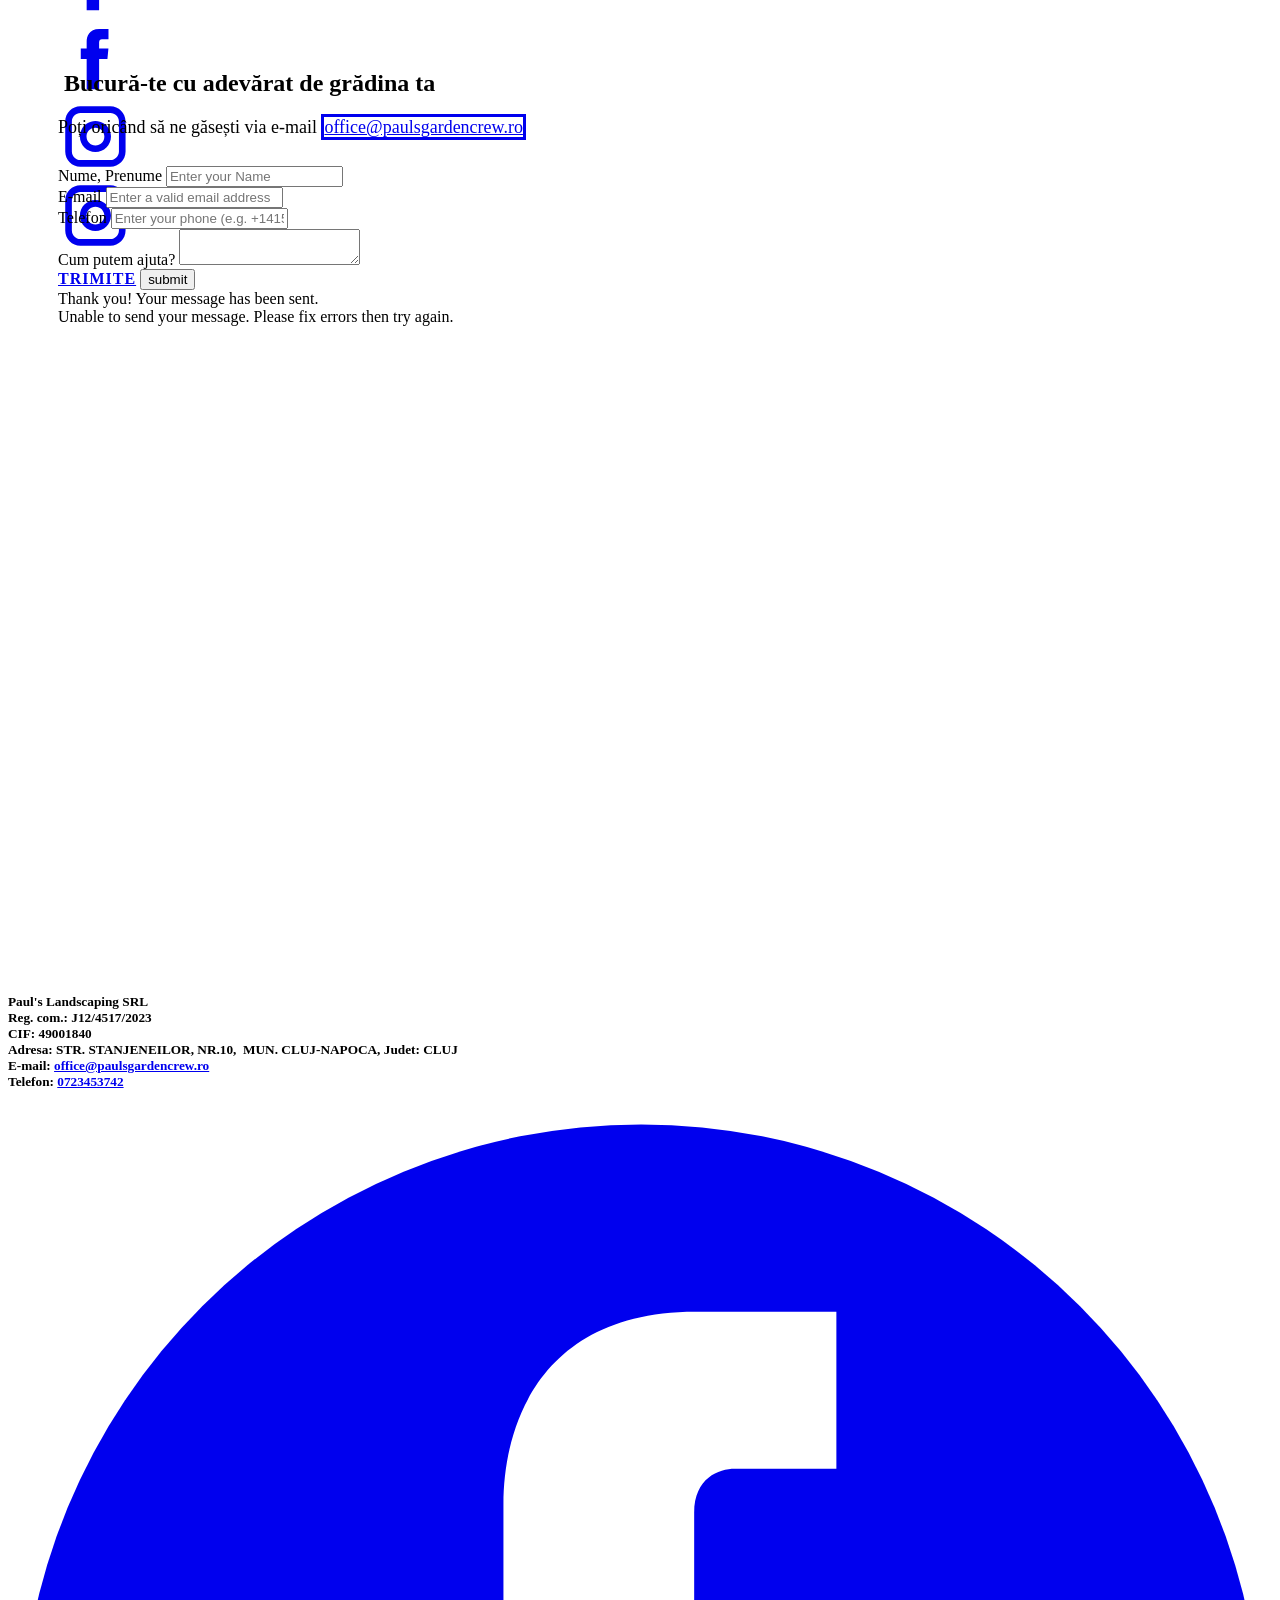
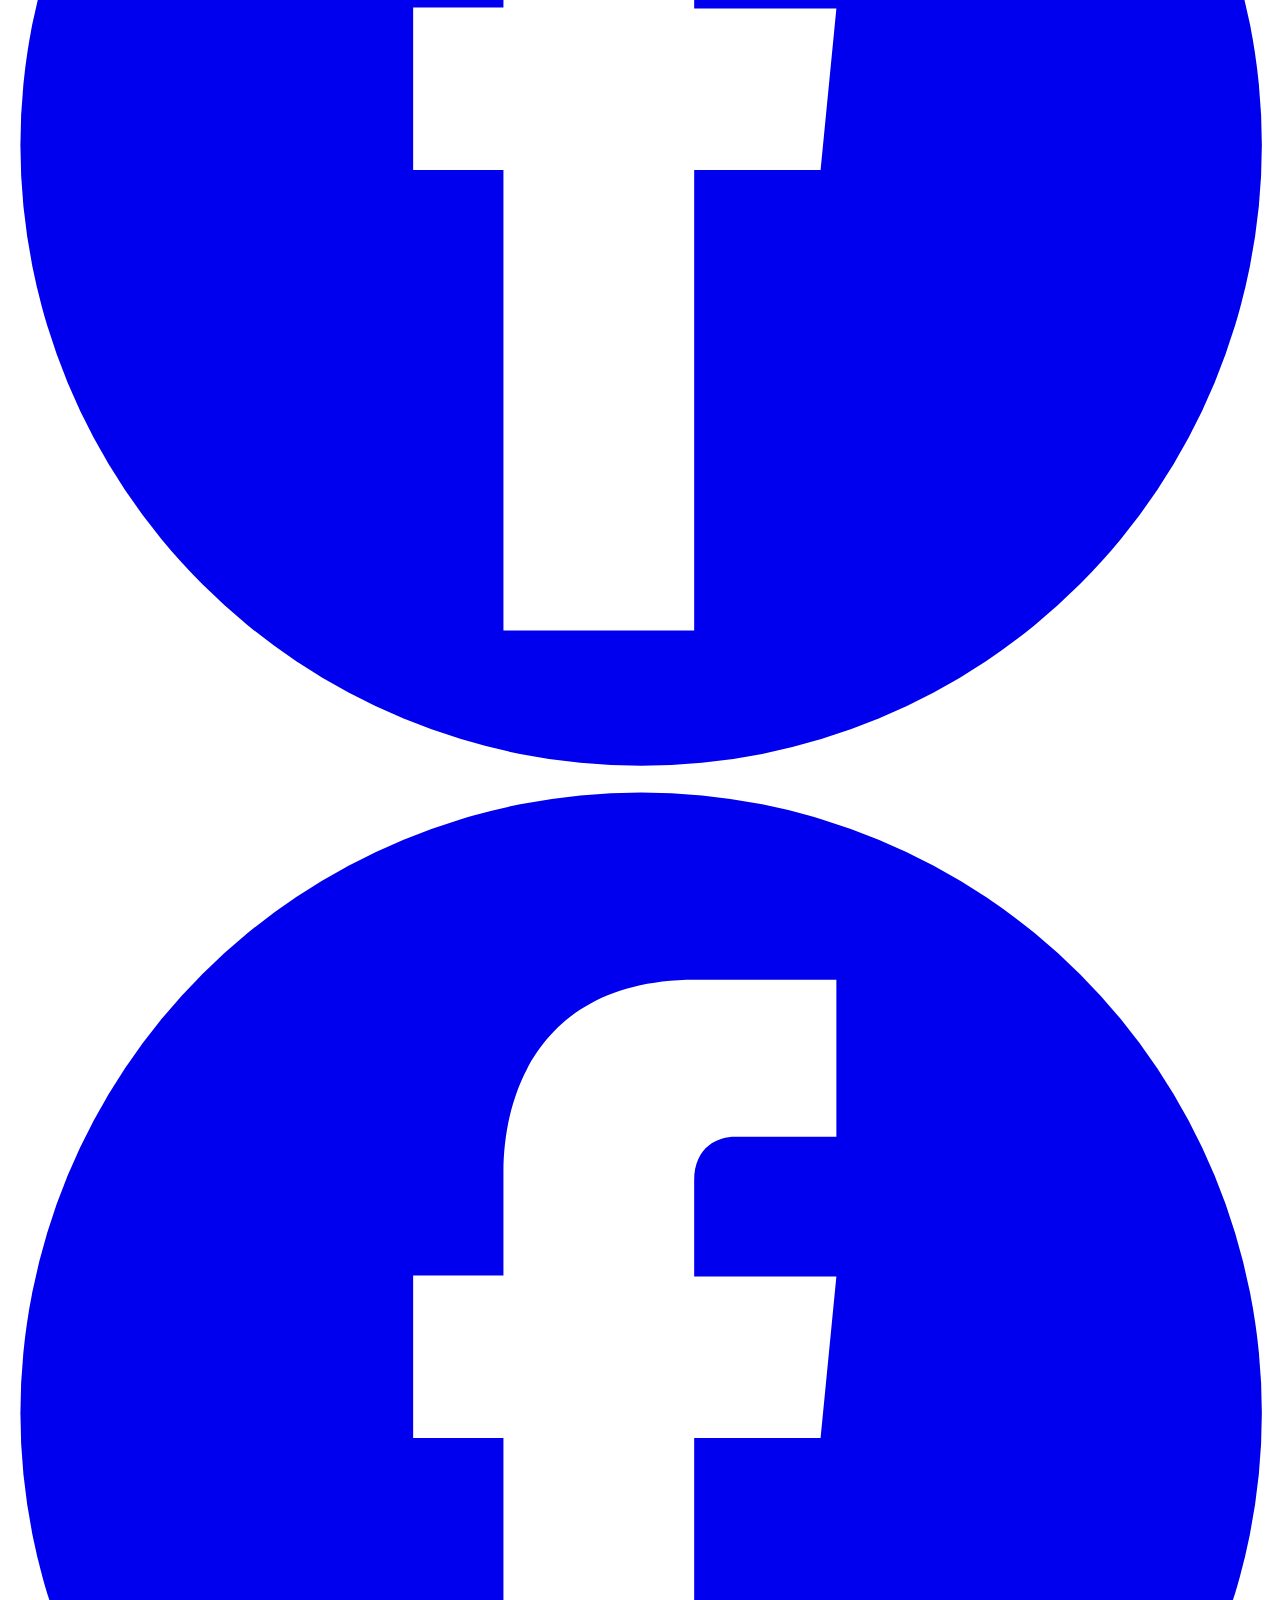
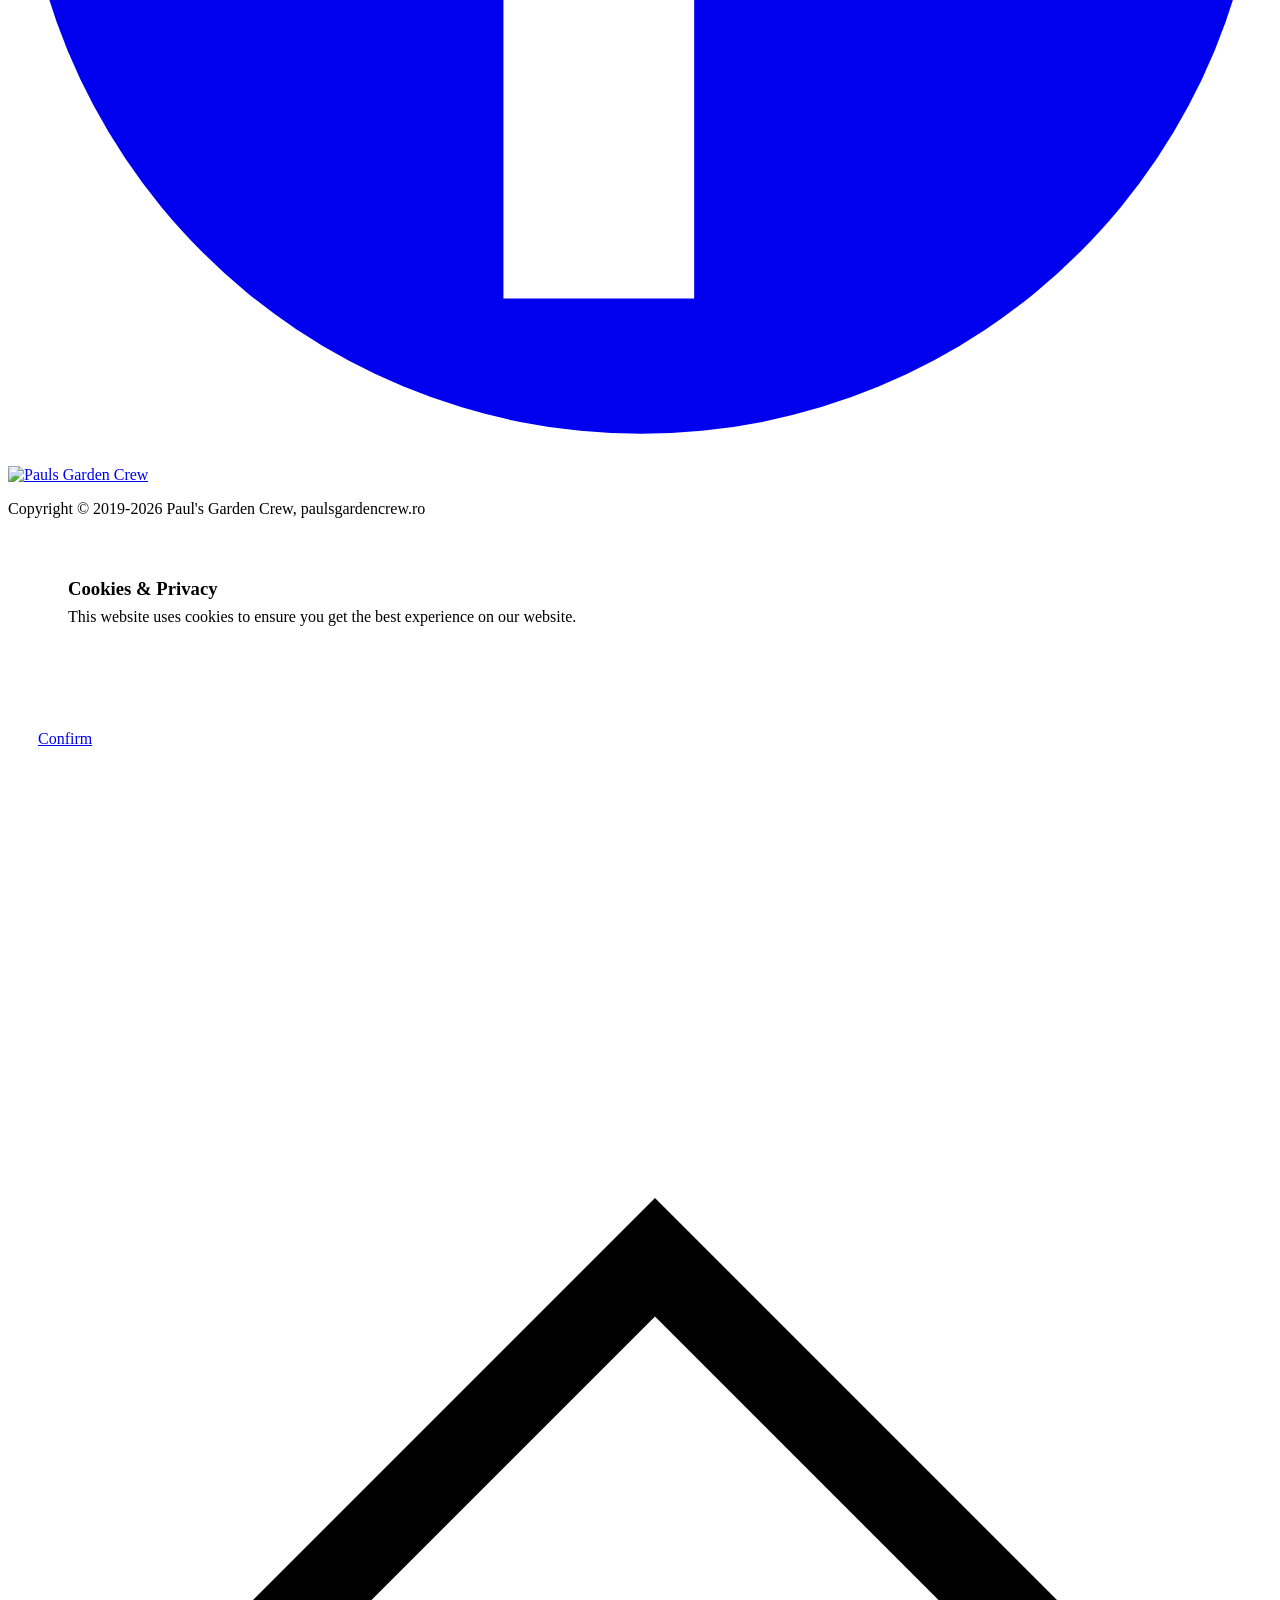
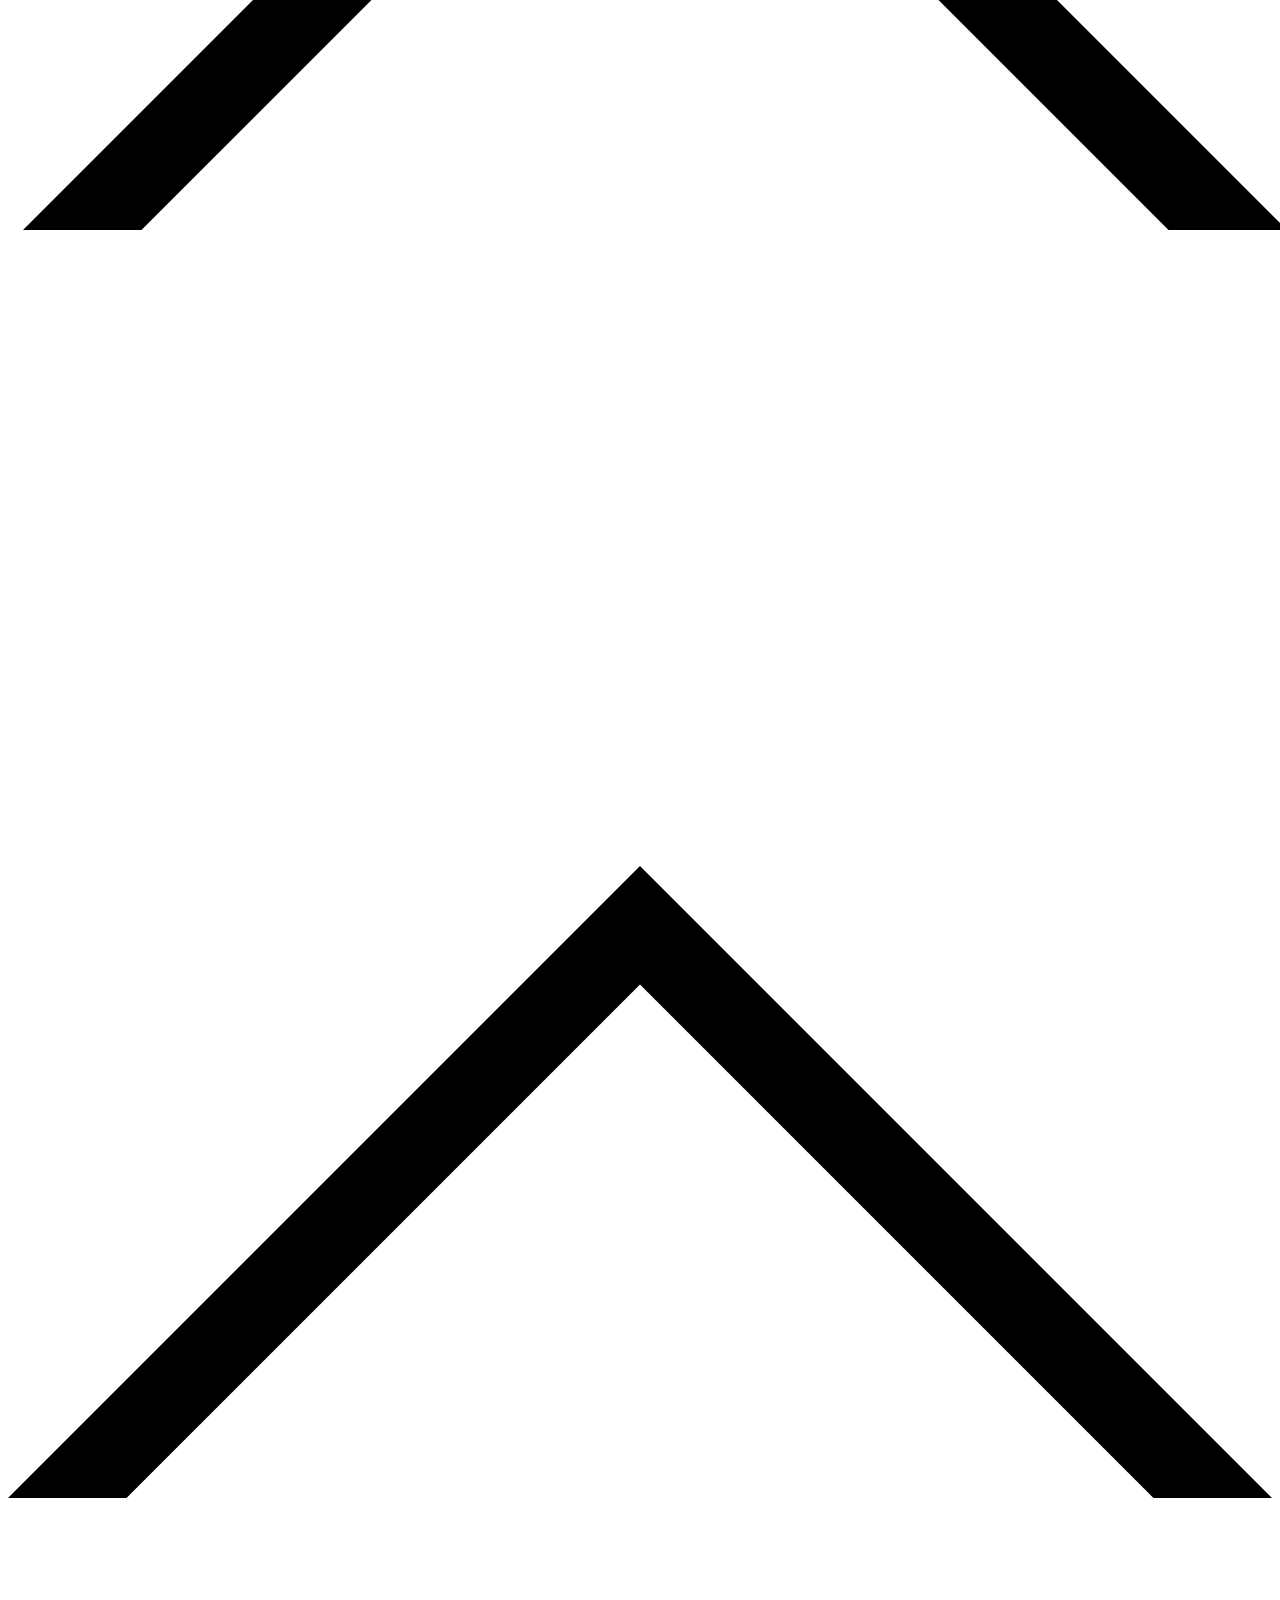
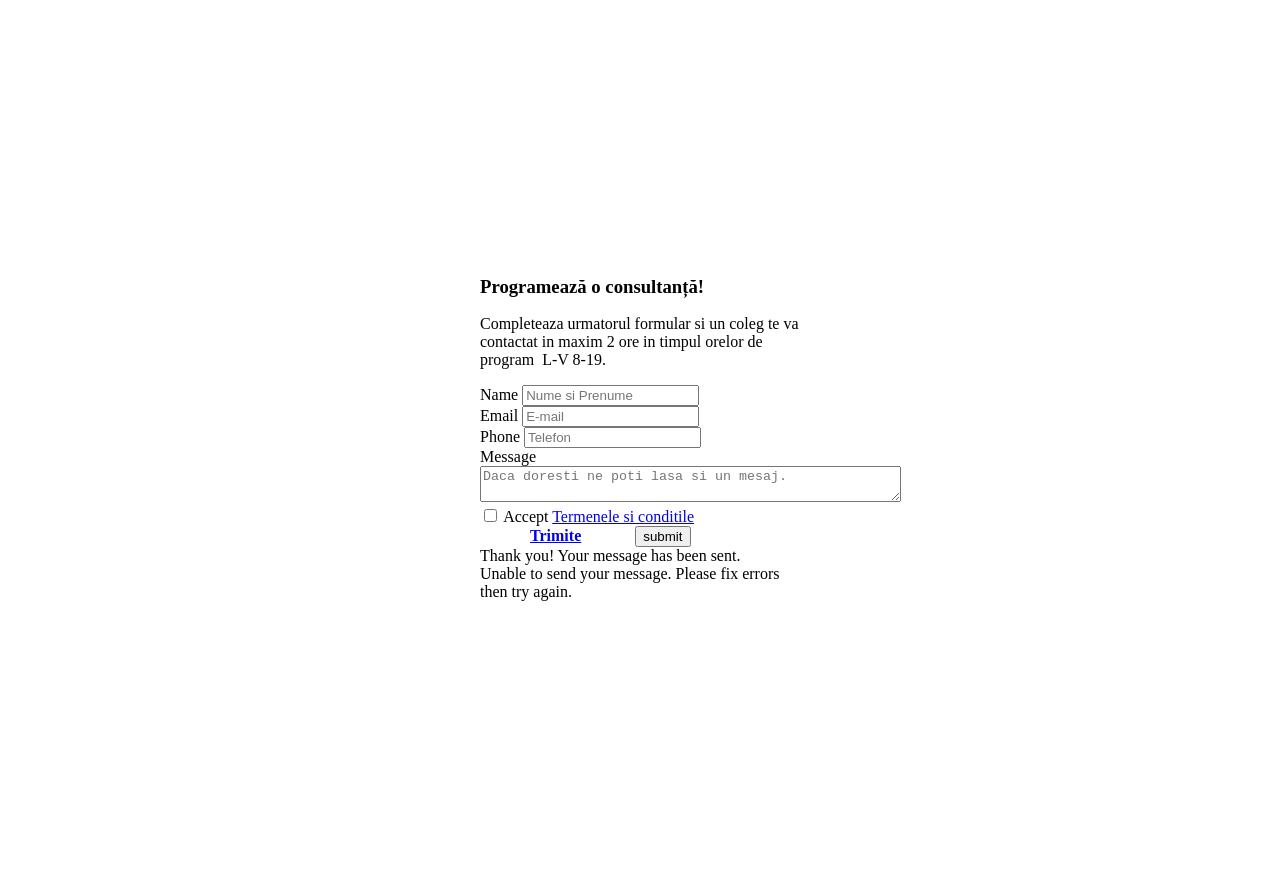
==== commit 2f82e284: "Corectează diacritice dialog, data-home-page și og:image dimensions - Dialog consultanță: 'Programea" ====
--- a/paulsgardencrew-optimizat/index.html
+++ b/paulsgardencrew-optimizat/index.html
@@ -78,6 +78,8 @@
     <meta property="og:type" content="website">
     <meta property="og:url" content="https://paulsgardencrew.ro/">
     <meta property="og:image" content="https://paulsgardencrew.ro/images/KIT_PaulGardenCrew-12.png">
+    <meta property="og:image:width" content="1200">
+    <meta property="og:image:height" content="630">
     <meta name="twitter:card" content="summary_large_image">
     <meta name="twitter:title" content="Pauls Garden Crew | Amenajare Grădini Cluj">
     <meta name="twitter:description" content="Firmă specializată în proiectare și amenajare grădini, sisteme automate de irigații și întreținere spații verzi în Cluj-Napoca.">
@@ -177,7 +179,7 @@
         });
     </script>
 <meta data-intl-tel-input-cdn-path="intlTelInput/"></head>
-  <body data-home-page="Pauls-Garden-Crew.html" data-home-page-title="Pauls Garden Crew" data-path-to-root="./" data-include-products="false" class="u-body u-overlap u-overlap-transparent u-xl-mode" data-lang="ro" data-lang-en="{&quot;head-title&quot;:&quot;&quot;,&quot;head-keywords&quot;:&quot;Fii cel mai invidiat din cartier, SALVEAZA MEDIUL, SALVEAZA BANI, SALVEAZA TIMP, Viata e prea scurta ca sa nu te bucuri de gradina!&quot;,&quot;head-description&quot;:&quot;&quot;}"><header class="u-clearfix u-header u-header" id="sec-5ff2"><div class="u-clearfix u-sheet u-valign-bottom-xs u-sheet-1">
+  <body data-home-page="index.html" data-home-page-title="Pauls Garden Crew" data-path-to-root="./" data-include-products="false" class="u-body u-overlap u-overlap-transparent u-xl-mode" data-lang="ro" data-lang-en="{&quot;head-title&quot;:&quot;&quot;,&quot;head-keywords&quot;:&quot;Fii cel mai invidiat din cartier, SALVEAZA MEDIUL, SALVEAZA BANI, SALVEAZA TIMP, Viata e prea scurta ca sa nu te bucuri de gradina!&quot;,&quot;head-description&quot;:&quot;&quot;}"><header class="u-clearfix u-header u-header" id="sec-5ff2"><div class="u-clearfix u-sheet u-valign-bottom-xs u-sheet-1">
         <a href="#sec-08e2" class="u-border-2 u-border-grey-75 u-btn u-btn-round u-button-style u-dialog-link u-hidden-sm u-hidden-xs u-hover-custom-color-2 u-radius-27 u-text-hover-custom-color-1 u-white u-btn-1" data-lang-en="{&quot;content&quot;:&quot;Programeaza o consultanta&quot;,&quot;href&quot;:&quot;#sec-08e2&quot;}">Programează o consultanță</a>
         <a href="Pauls-Garden-Crew.html" class="u-hover-feature u-image u-logo u-image-1" data-image-width="9113" data-image-height="4501" title="Home">
           <img src="images/KIT_PaulGardenCrew-12.png" class="u-logo-image u-logo-image-1" alt="Pauls Garden Crew logo">
@@ -786,7 +788,7 @@
   <section class="u-align-center u-clearfix u-container-style u-custom-color-2 u-dialog-block u-opacity u-opacity-90 u-valign-middle-lg u-valign-middle-md u-valign-middle-sm u-valign-middle-xl u-dialog-section-12" id="sec-08e2">
       <div class="u-align-left u-border-1 u-border-white u-container-style u-dialog u-opacity u-opacity-90 u-radius-5 u-shape-round u-white u-dialog-1">
         <div class="u-container-layout u-valign-top u-container-layout-1">
-          <h3 class="u-text u-text-default-lg u-text-default-md u-text-default-sm u-text-default-xl u-text-1">Programeaza o consultanta!<br>
+          <h3 class="u-text u-text-default-lg u-text-default-md u-text-default-sm u-text-default-xl u-text-1">Programează o consultanță!<br>
           </h3>
           <div class="u-expanded-width u-form u-form-1">
             <form action="https://forms.nicepagesrv.com/Form/Process" class="u-clearfix u-form-spacing-10 u-form-vertical u-inner-form" style="padding: 0px;" source="email" name="form">
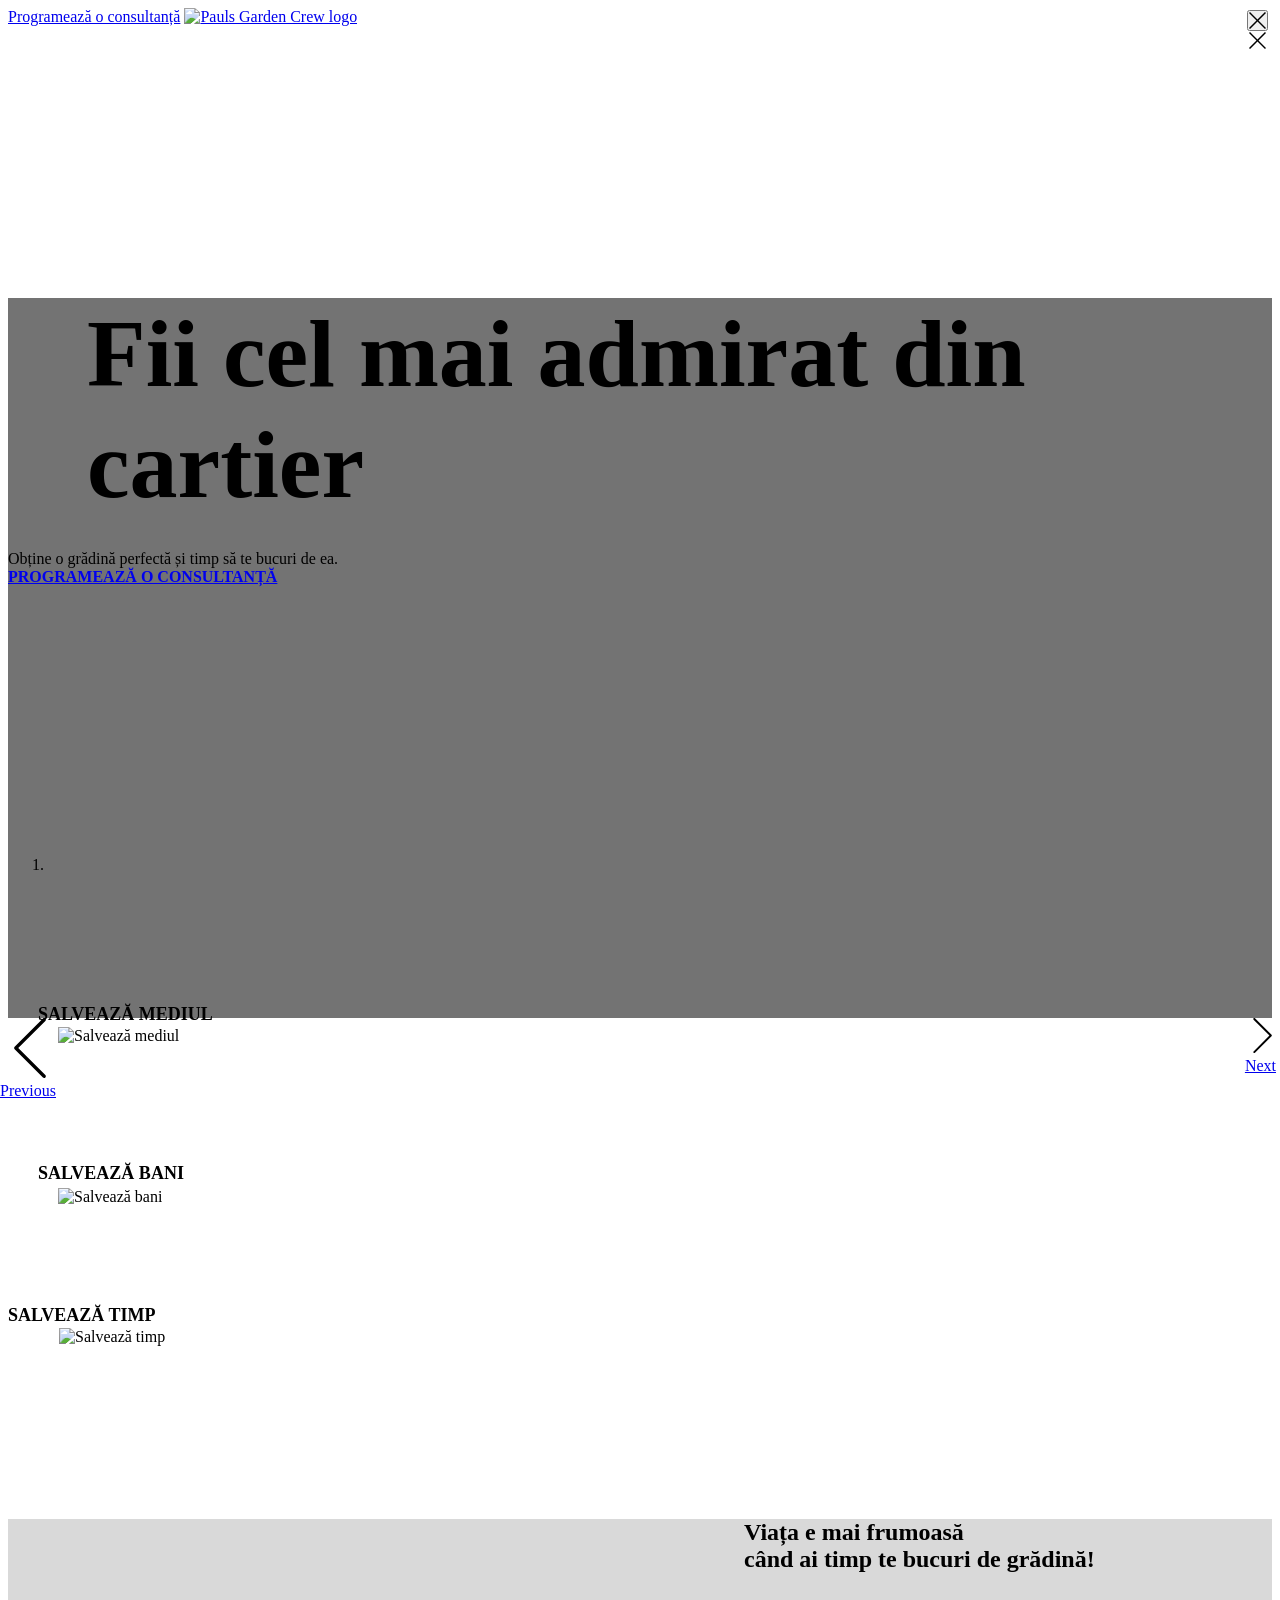
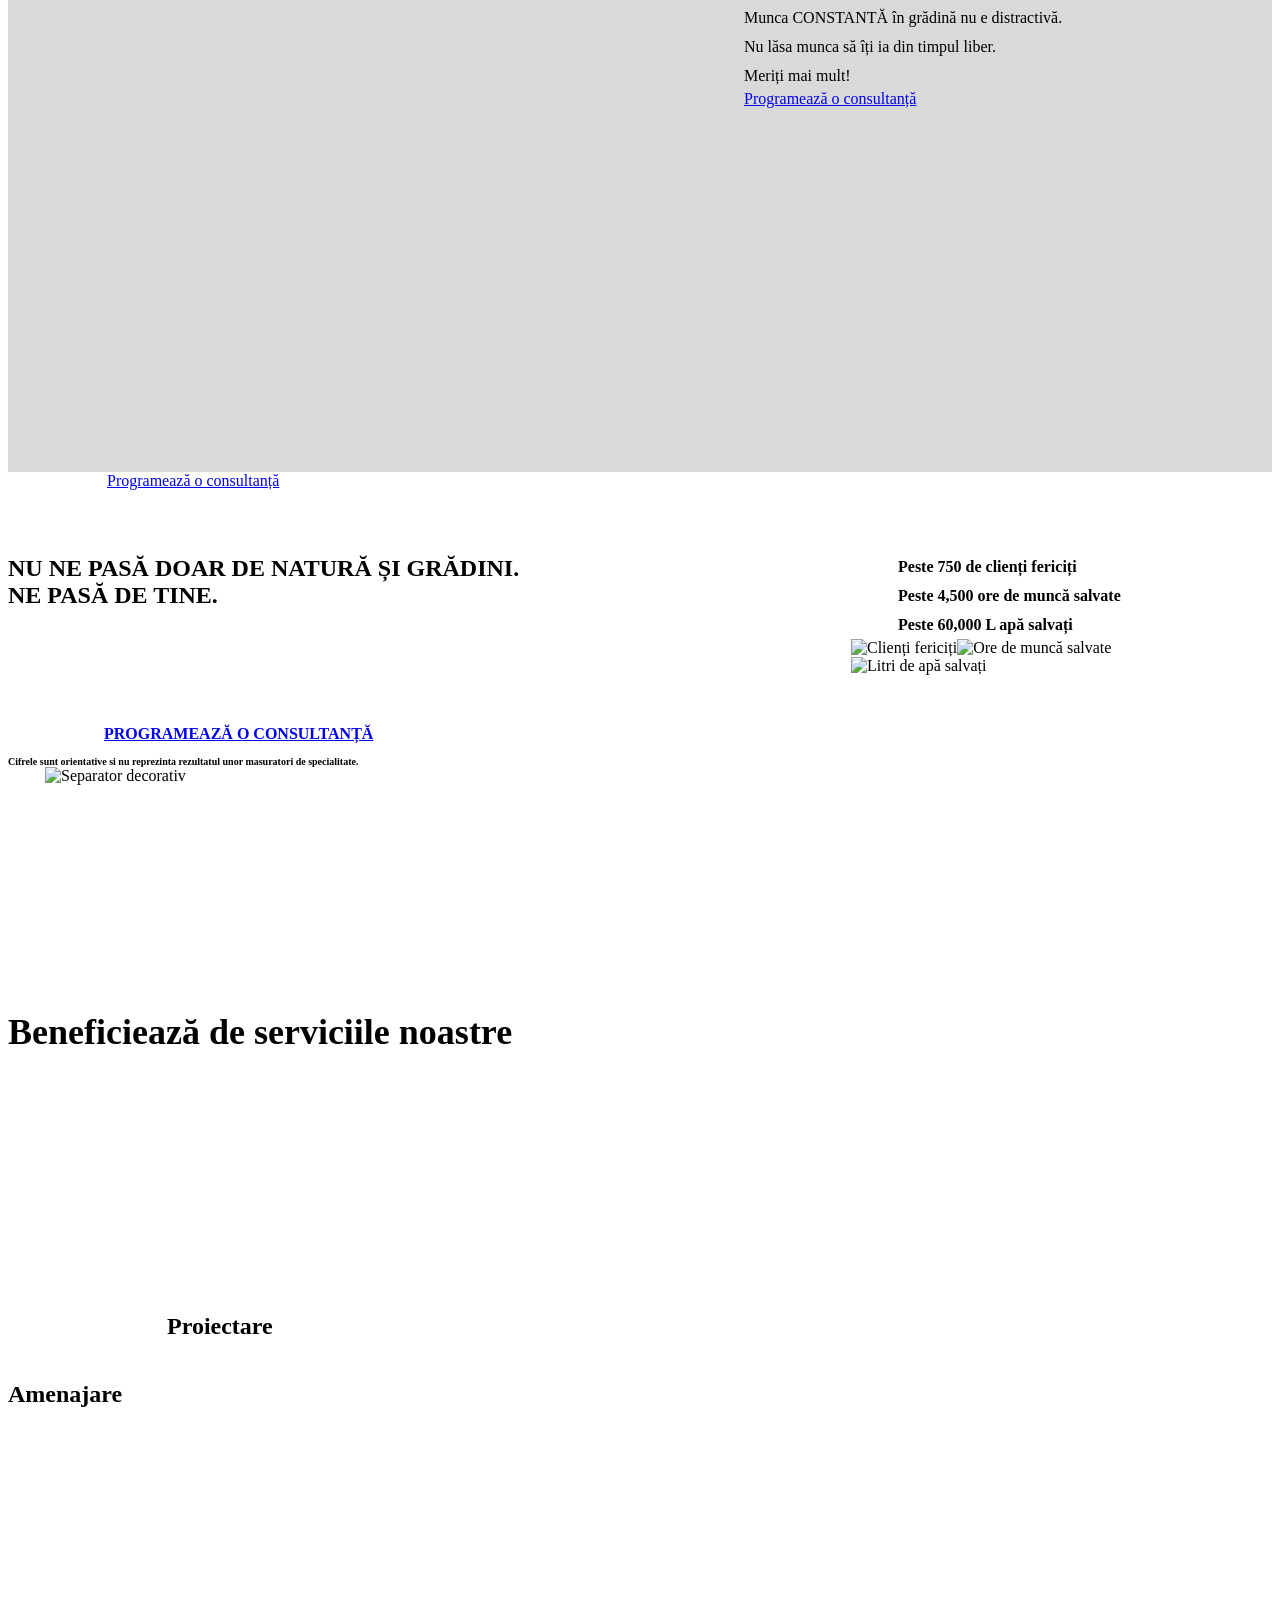
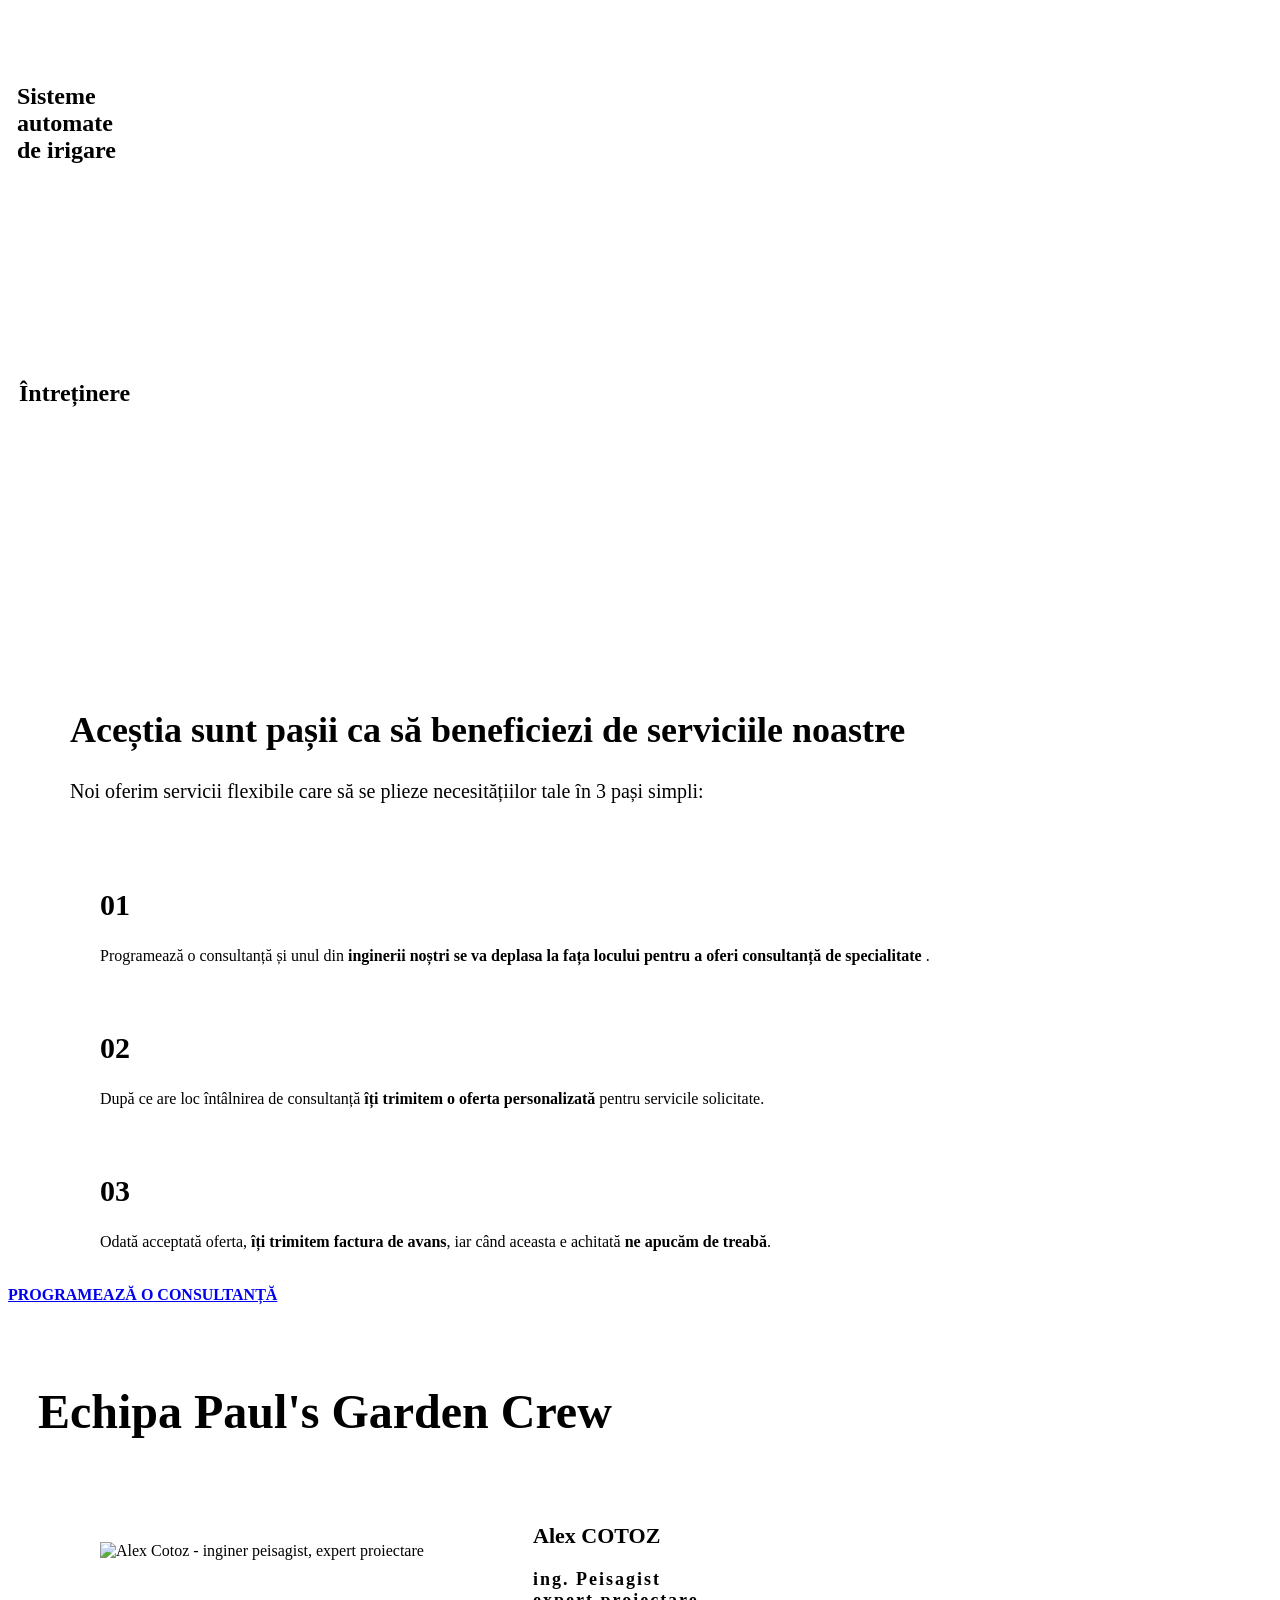
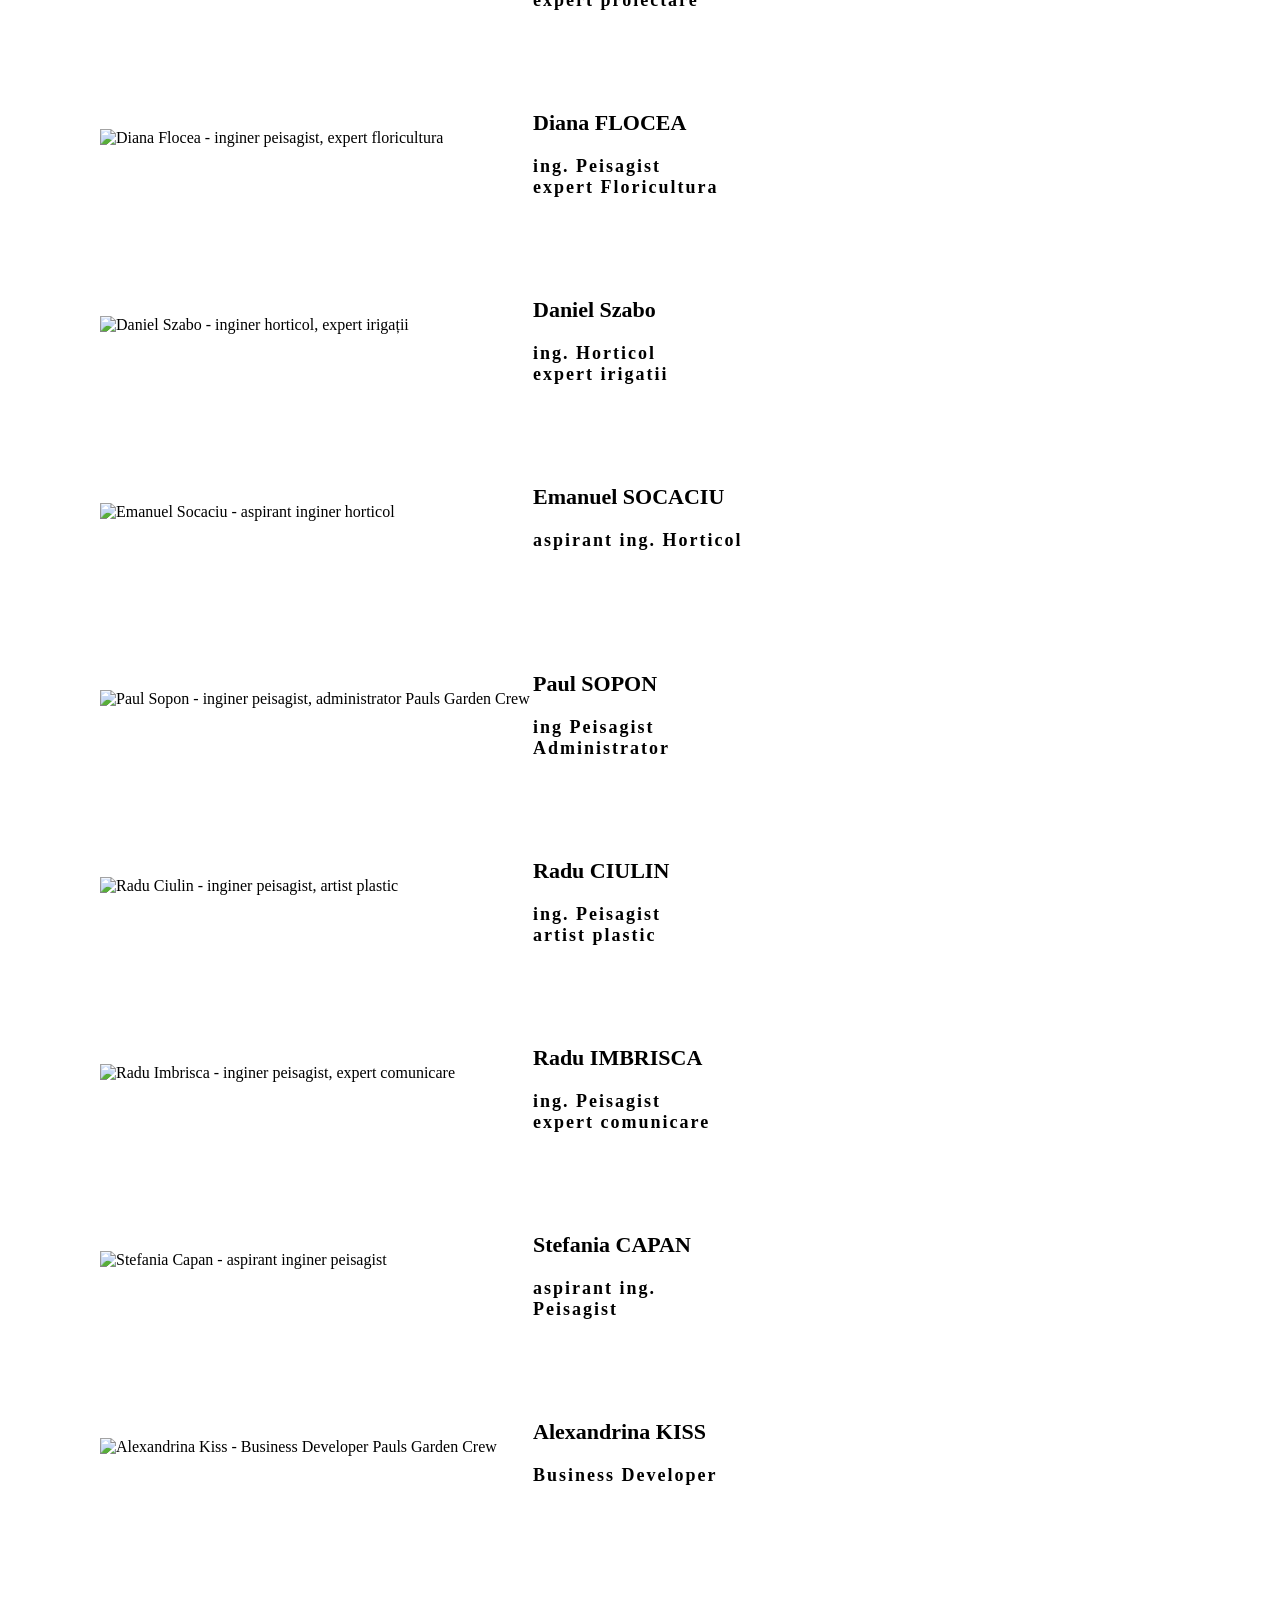
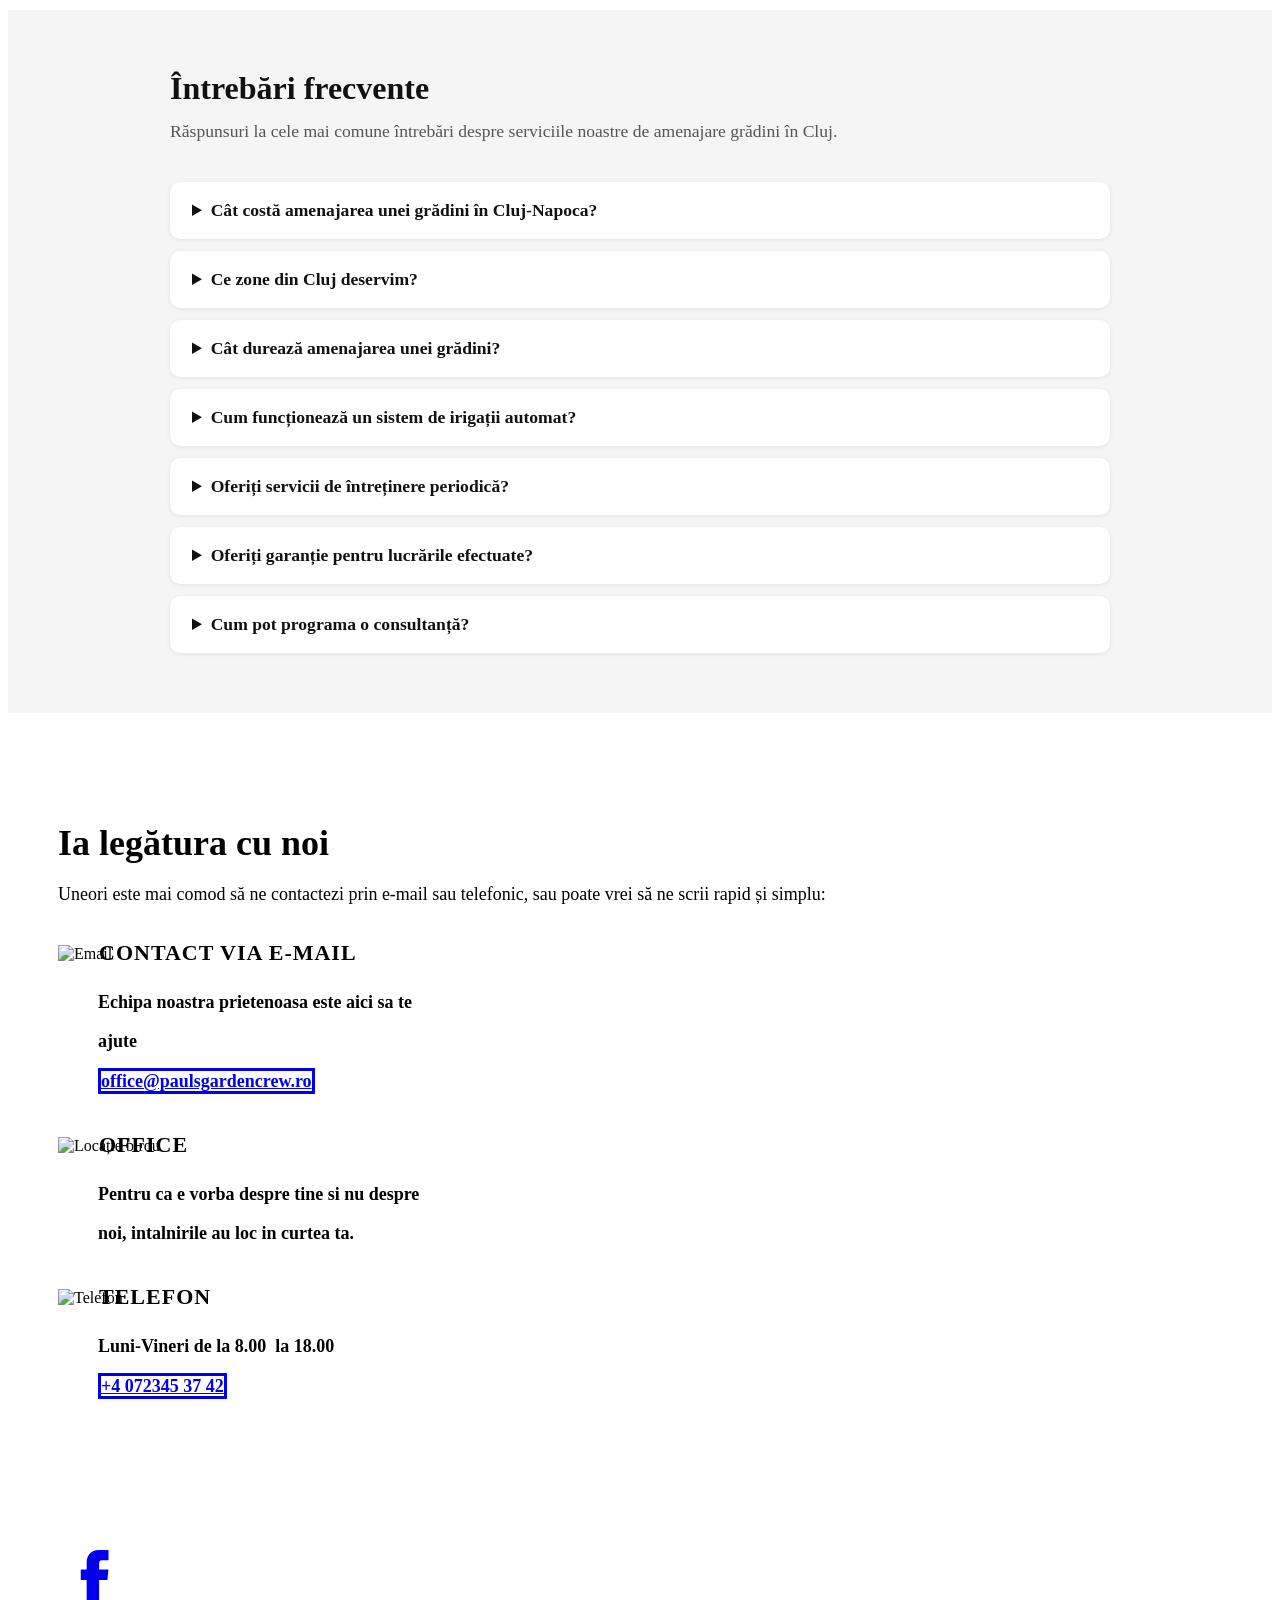
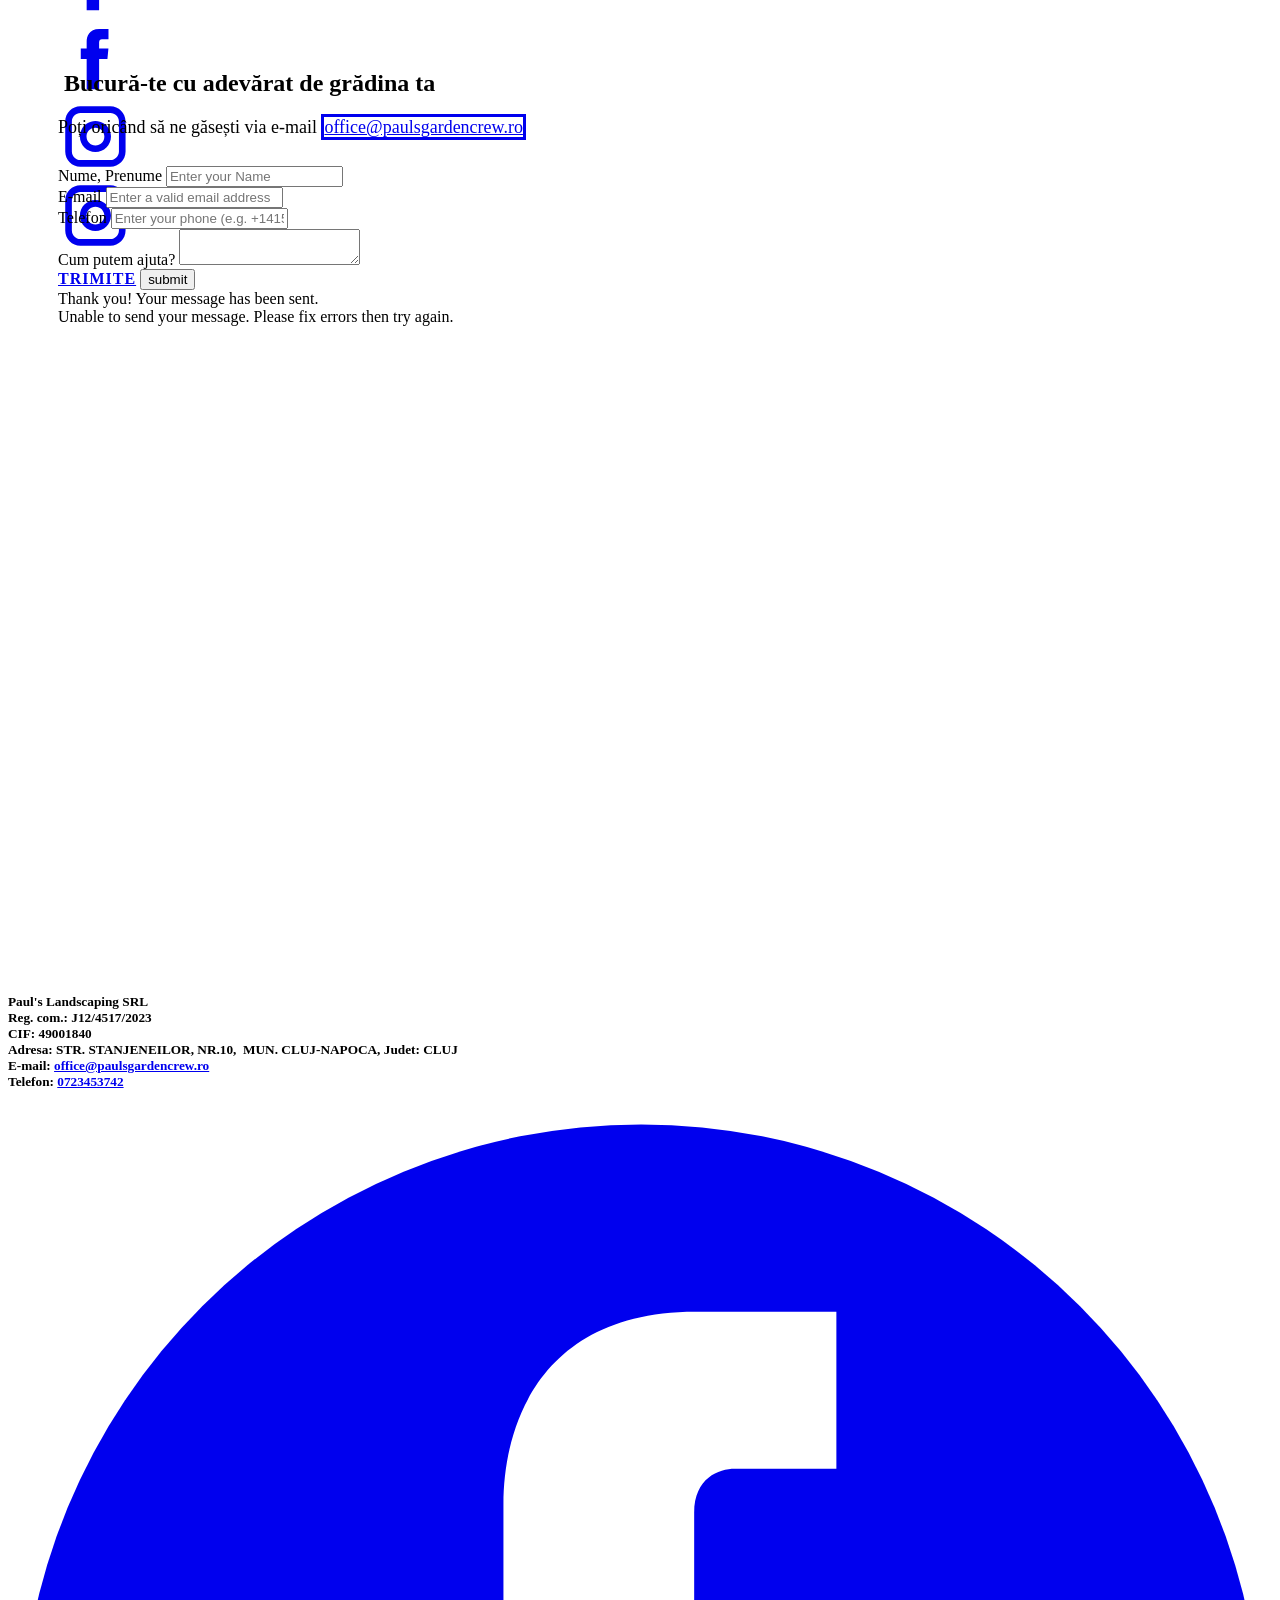
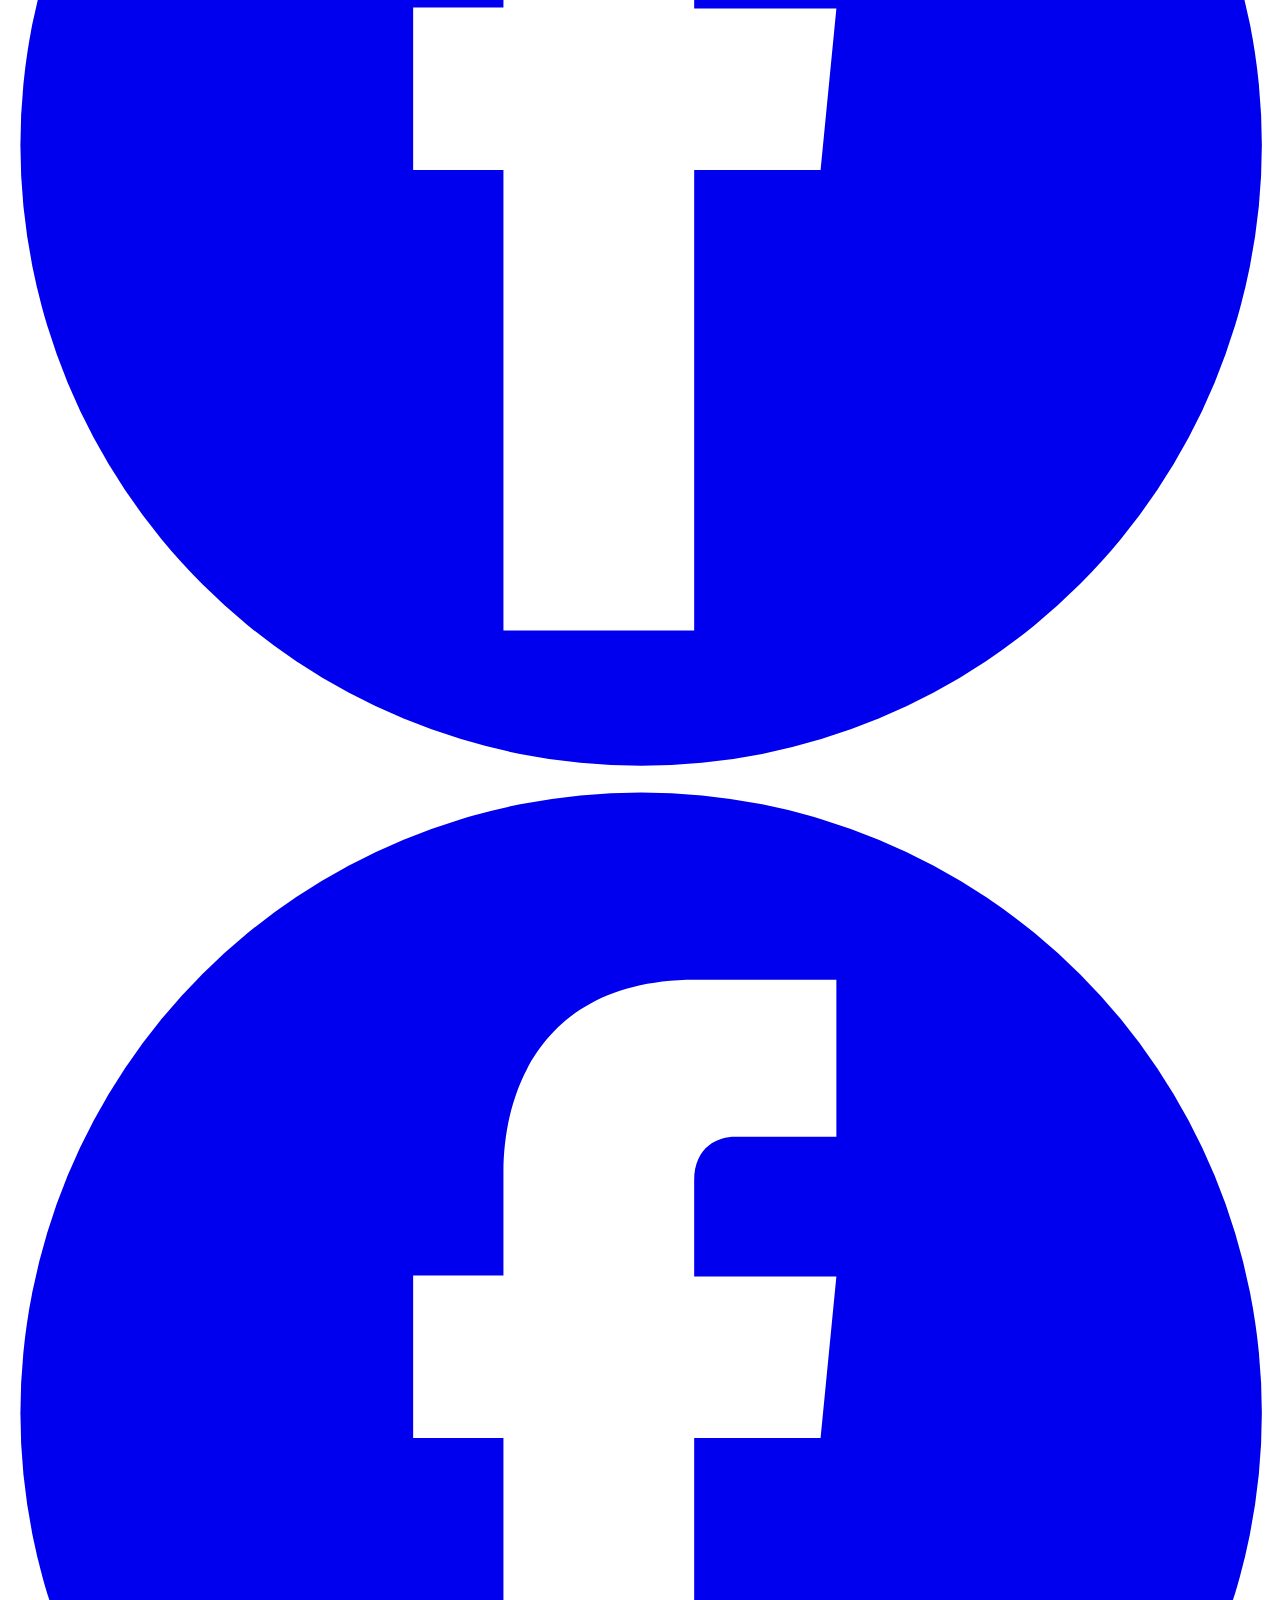
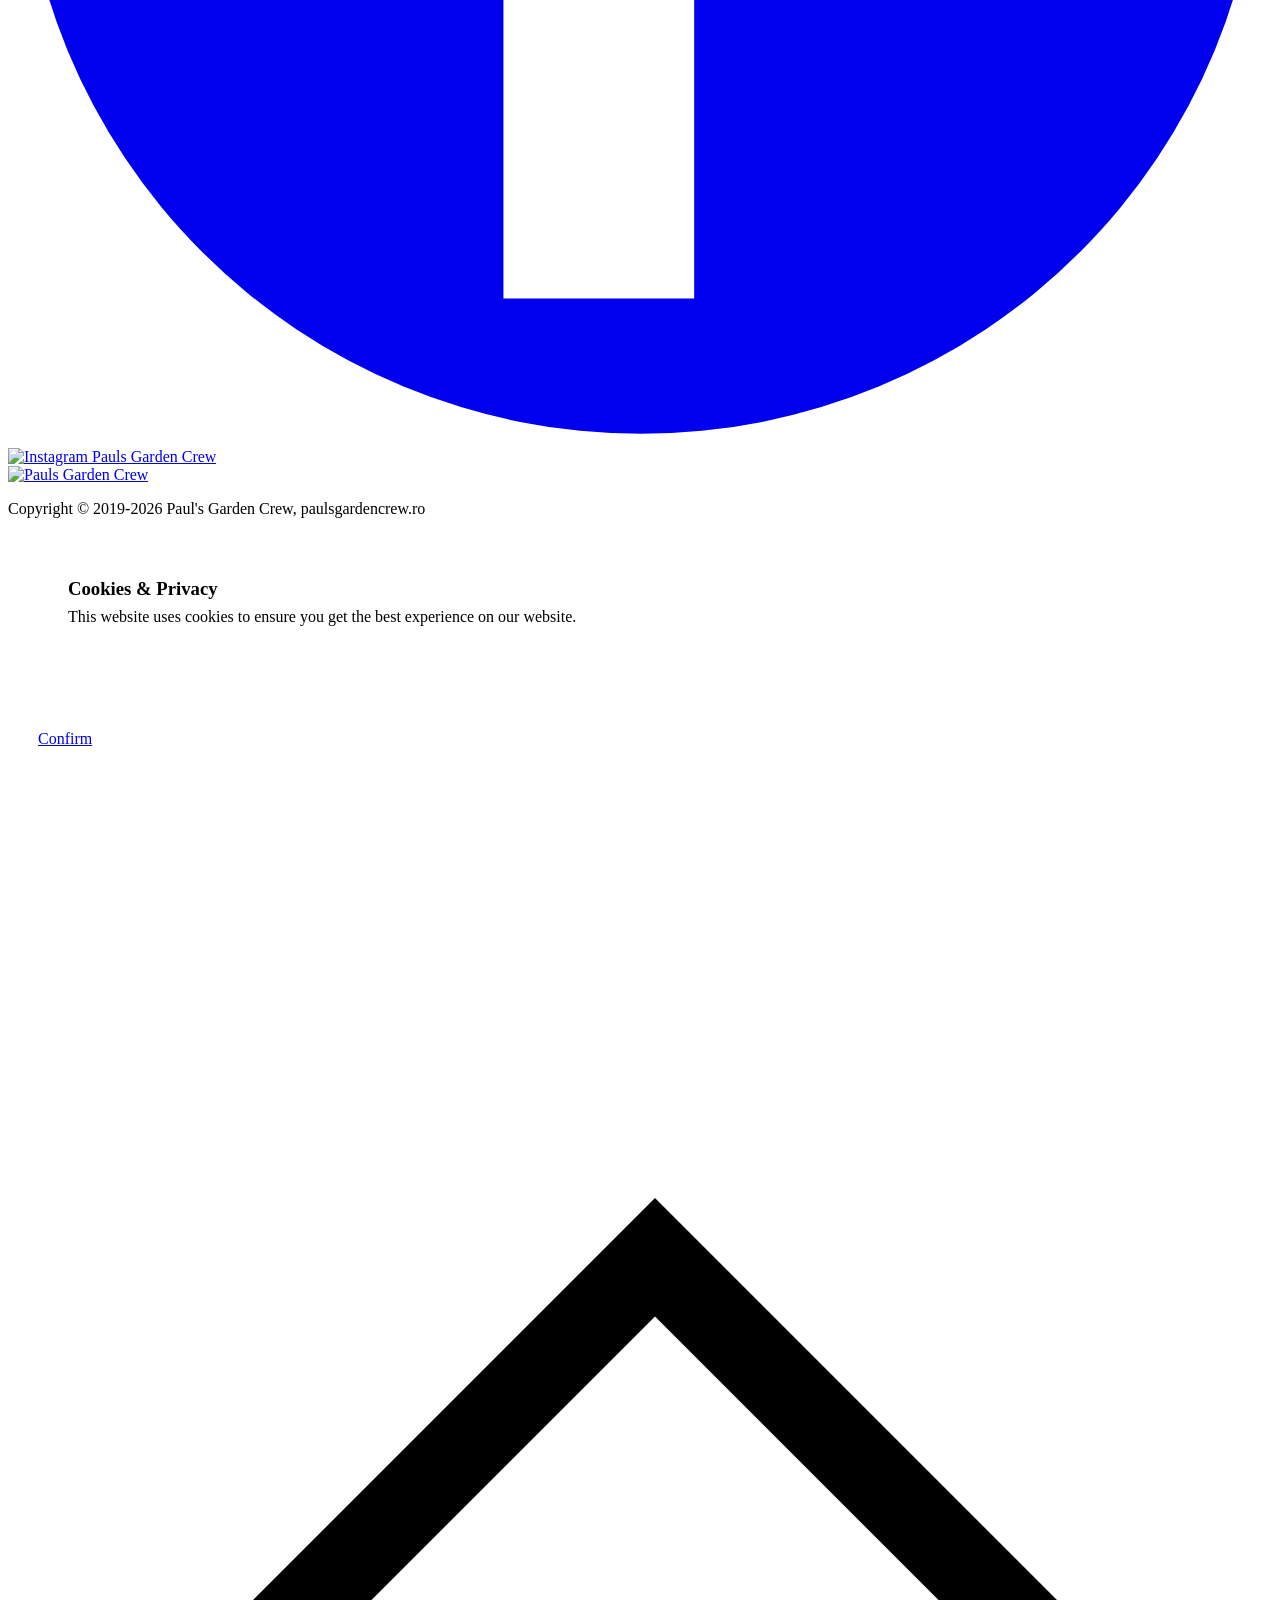
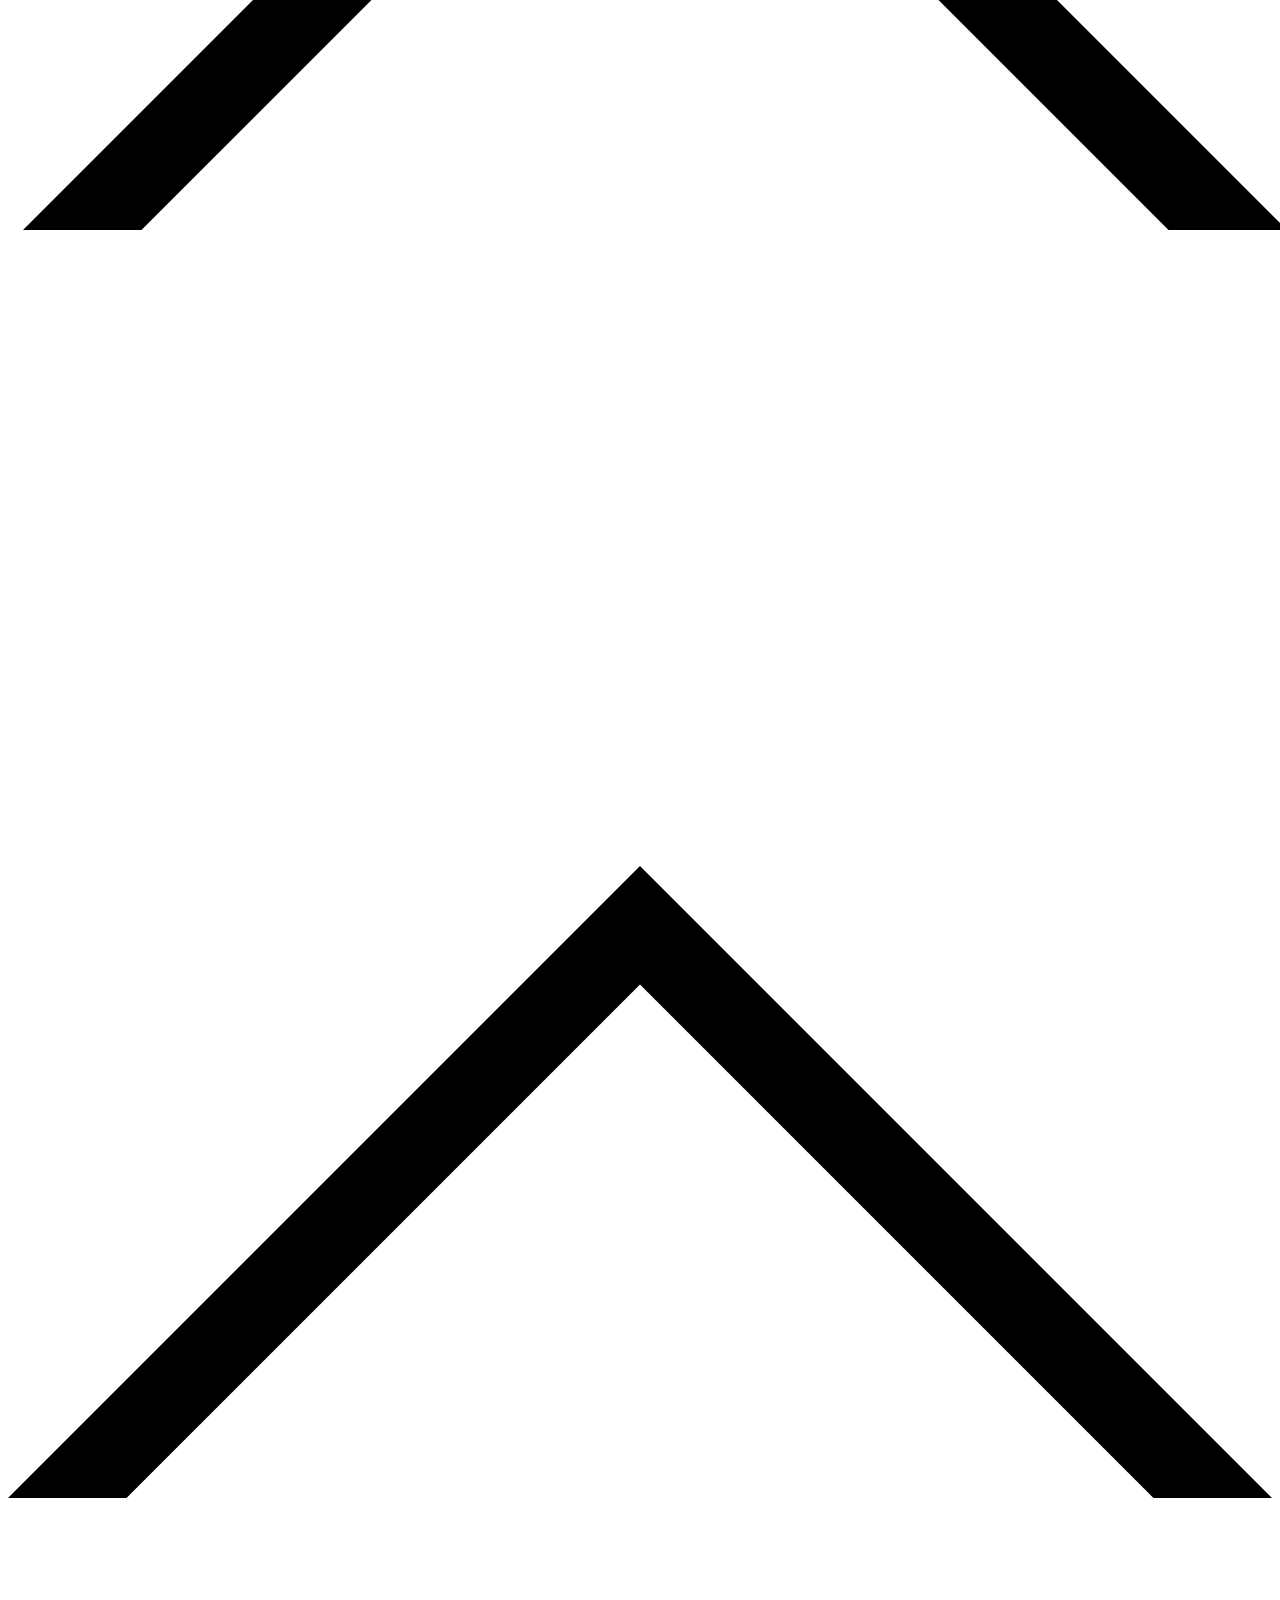
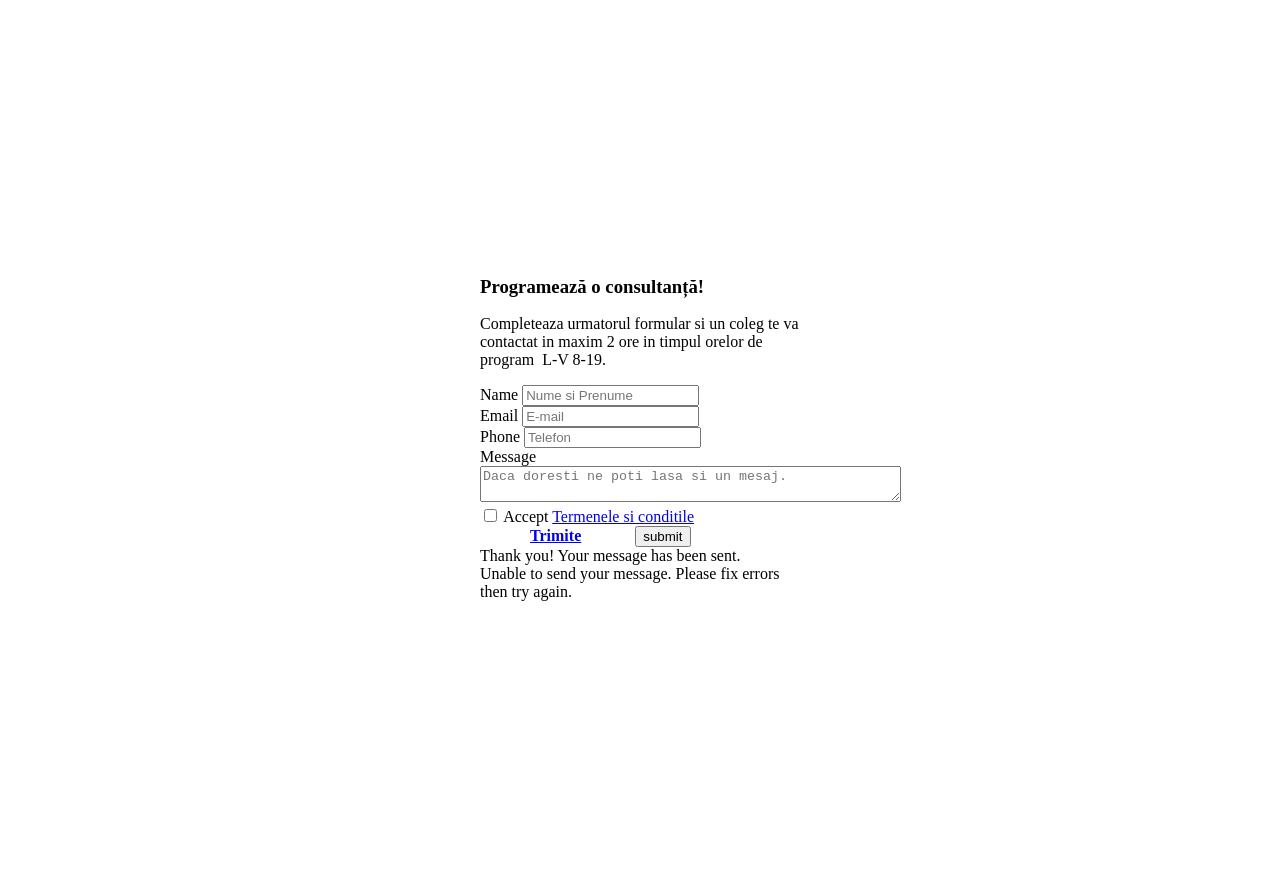
==== commit 9f58f866: "Fix Bing SEO: meta description prea lungă + alt text imagini - Meta description: 206 → 146 caractere" ====
--- a/paulsgardencrew-optimizat/index.html
+++ b/paulsgardencrew-optimizat/index.html
@@ -3,8 +3,13 @@
     <meta name="viewport" content="width=device-width, initial-scale=1.0">
     <meta charset="utf-8">
     <meta name="keywords" content="amenajare gradini Cluj, sisteme irigatii automate, proiectare gradini, intretinere spatii verzi, peisagist Cluj-Napoca, Paul's Garden Crew">
-    <meta name="description" content="Pauls Garden Crew – firmă specializată în proiectare și amenajare grădini, sisteme automate de irigații și întreținere spații verzi în Cluj-Napoca. Peste 750 de clienți mulțumiți. Programează o consultanță!">
+    <meta name="description" content="Firmă specializată în amenajare grădini și sisteme automate de irigații în Cluj-Napoca. Peste 750 de clienți mulțumiți. Programează o consultanță!">
     <meta name="robots" content="index, follow">
+    <meta name="author" content="Paul's Landscaping SRL">
+    <meta name="geo.region" content="RO-CJ">
+    <meta name="geo.placename" content="Cluj-Napoca">
+    <meta name="geo.position" content="46.7712;23.6236">
+    <meta name="ICBM" content="46.7712, 23.6236">
     <title>Pauls Garden Crew | Amenajare Grădini &amp; Sisteme Irigații Automate Cluj</title>
     <link rel="stylesheet" href="nicepage.css" media="screen">
 <link rel="stylesheet" href="PaulsGardenCrew.css" media="screen">
@@ -27,16 +32,23 @@
     
     
     
-    <script type="application/ld+json">{
+    <script type="application/ld+json">[
+{
   "@context": "https://schema.org",
   "@type": "LandscapingBusiness",
   "name": "Pauls Garden Crew",
   "legalName": "Paul's Landscaping SRL",
+  "description": "Firmă specializată în proiectare și amenajare grădini, instalare sisteme automate de irigații și întreținere spații verzi în Cluj-Napoca. Echipă de ingineri peisagiști și horticoli calificați. Peste 750 de clienți mulțumiți în zona Cluj.",
+  "slogan": "Fii cel mai admirat din cartier",
+  "foundingDate": "2023",
   "url": "https://paulsgardencrew.ro",
   "logo": "https://paulsgardencrew.ro/images/KIT_PaulGardenCrew-12.png",
   "image": "https://paulsgardencrew.ro/images/KIT_PaulGardenCrew-12.png",
   "telephone": "+40723453742",
   "email": "office@paulsgardencrew.ro",
+  "currenciesAccepted": "RON",
+  "paymentAccepted": "Cash, Transfer bancar",
+  "priceRange": "$$",
   "address": {
     "@type": "PostalAddress",
     "streetAddress": "Str. Stânjenilor, Nr. 10",
@@ -44,6 +56,11 @@
     "addressRegion": "Cluj",
     "postalCode": "400000",
     "addressCountry": "RO"
+  },
+  "geo": {
+    "@type": "GeoCoordinates",
+    "latitude": 46.7712,
+    "longitude": 23.6236
   },
   "openingHoursSpecification": [
     {
@@ -53,25 +70,60 @@
       "closes": "19:00"
     }
   ],
-  "areaServed": {
-    "@type": "City",
-    "name": "Cluj-Napoca"
-  },
+  "areaServed": [
+    {"@type": "City", "name": "Cluj-Napoca"},
+    {"@type": "City", "name": "Florești"},
+    {"@type": "City", "name": "Baciu"},
+    {"@type": "City", "name": "Apahida"}
+  ],
+  "knowsAbout": [
+    "amenajare grădini", "proiectare peisagistică", "sisteme automate de irigații",
+    "întreținere spații verzi", "horticultură", "floricultura", "gazon", "gard viu"
+  ],
+  "numberOfEmployees": {"@type": "QuantitativeValue", "value": 8},
   "hasOfferCatalog": {
     "@type": "OfferCatalog",
     "name": "Servicii amenajare grădini Cluj",
     "itemListElement": [
-      {"@type": "Offer", "itemOffered": {"@type": "Service", "name": "Proiectare grădini"}},
-      {"@type": "Offer", "itemOffered": {"@type": "Service", "name": "Amenajare grădini"}},
-      {"@type": "Offer", "itemOffered": {"@type": "Service", "name": "Sisteme automate de irigații"}},
-      {"@type": "Offer", "itemOffered": {"@type": "Service", "name": "Întreținere spații verzi"}}
+      {"@type": "Offer", "itemOffered": {"@type": "Service", "name": "Proiectare grădini", "description": "Proiectare peisagistică personalizată pentru grădini rezidențiale și comerciale"}},
+      {"@type": "Offer", "itemOffered": {"@type": "Service", "name": "Amenajare grădini", "description": "Amenajare completă: gazon, plantații, alei, structuri peisagistice"}},
+      {"@type": "Offer", "itemOffered": {"@type": "Service", "name": "Sisteme automate de irigații", "description": "Proiectare, instalare și întreținere sisteme de irigații prin aspersoare sau picurare"}},
+      {"@type": "Offer", "itemOffered": {"@type": "Service", "name": "Întreținere spații verzi", "description": "Abonamente de întreținere: tuns gazon, tăiat gard viu, fertilizat, îngrijit plante"}}
     ]
+  },
+  "aggregateRating": {
+    "@type": "AggregateRating",
+    "ratingValue": "5",
+    "reviewCount": "750",
+    "bestRating": "5",
+    "worstRating": "1"
   },
   "sameAs": [
     "https://www.facebook.com/PaulsGardenCrew/",
     "https://www.instagram.com/paulsgardencrew"
   ]
-}</script>
+},
+{
+  "@context": "https://schema.org",
+  "@type": "WebPage",
+  "name": "Pauls Garden Crew | Amenajare Grădini & Sisteme Irigații Automate Cluj",
+  "description": "Firmă specializată în proiectare și amenajare grădini, sisteme automate de irigații și întreținere spații verzi în Cluj-Napoca.",
+  "url": "https://paulsgardencrew.ro/",
+  "inLanguage": "ro-RO",
+  "isPartOf": {
+    "@type": "WebSite",
+    "name": "Pauls Garden Crew",
+    "url": "https://paulsgardencrew.ro/",
+    "publisher": {"@type": "Organization", "name": "Paul's Landscaping SRL"}
+  },
+  "about": {"@type": "LandscapingBusiness", "name": "Pauls Garden Crew"},
+  "dateModified": "2026-05-26",
+  "breadcrumb": {
+    "@type": "BreadcrumbList",
+    "itemListElement": [{"@type": "ListItem", "position": 1, "name": "Pauls Garden Crew", "item": "https://paulsgardencrew.ro/"}]
+  }
+}
+]</script>
     <meta name="theme-color" content="#478ac9">
     <meta property="og:title" content="Pauls Garden Crew | Amenajare Grădini &amp; Irigații Automate Cluj">
     <meta property="og:description" content="Firmă specializată în proiectare și amenajare grădini, sisteme automate de irigații și întreținere spații verzi în Cluj-Napoca. Programează o consultanță!">
@@ -261,7 +313,7 @@
         </div>
         <a href="#sec-08e2" class="u-border-none u-btn u-btn-round u-button-style u-custom-color-1 u-dialog-link u-hidden-sm u-hidden-xs u-hover-custom-color-2 u-radius-27 u-text-hover-custom-color-1 u-btn-2" data-animation-name="customAnimationIn" data-animation-duration="1000" data-animation-direction="" data-animation-out="0" data-lang-en="{&quot;content&quot;:&quot;​Programeaza o consultanta&quot;,&quot;href&quot;:&quot;#sec-08e2&quot;}"> Programează o consultanță</a>
         <h6 class="u-text u-text-default u-text-3" data-lang-en="Cifrele sunt orientative si nu reprezinta rezultatul unor masuratori de specialitate.">Cifrele sunt orientative si nu reprezinta rezultatul unor masuratori de specialitate.</h6>
-        <img class="u-hidden-md u-image u-image-contain u-image-default lazyload u-image-1" alt="" data-image-width="328" data-image-height="62" data-animation-name="wobble" data-animation-duration="1000" data-animation-direction="" data-src="images/linie.png">
+        <img class="u-hidden-md u-image u-image-contain u-image-default lazyload u-image-1" alt="Separator decorativ" data-image-width="328" data-image-height="62" data-animation-name="wobble" data-animation-duration="1000" data-animation-direction="" data-src="images/linie.png">
       </div>
     </section>
     <section class="u-clearfix u-section-5" id="sec-2ab2">
@@ -633,7 +685,7 @@
           <a class="u-social-url" title="facebook" target="_blank" href="https://www.facebook.com/PaulsGardenCrew/"><span class="u-icon u-social-facebook u-social-icon u-icon-1"><svg class="u-svg-link" preserveAspectRatio="xMidYMin slice" viewBox="0 0 112 112" style=""><use xmlns:xlink="http://www.w3.org/1999/xlink" xlink:href="#svg-316b"></use></svg><svg class="u-svg-content" viewBox="0 0 112 112" x="0" y="0" id="svg-316b"><circle fill="currentColor" cx="56.1" cy="56.1" r="55"></circle><path fill="#FFFFFF" d="M73.5,31.6h-9.1c-1.4,0-3.6,0.8-3.6,3.9v8.5h12.6L72,58.3H60.8v40.8H43.9V58.3h-8V43.9h8v-9.2
       c0-6.7,3.1-17,17-17h12.5v13.9H73.5z"></path></svg></span>
           </a>
-          <a class="u-social-url" title="instagram" target="_blank" href="https://www.instagram.com/paulsgardencrew"><span class="u-file-icon u-icon u-social-icon u-social-instagram u-icon-2"><img src="images/4138124.png" alt=""></span>
+          <a class="u-social-url" title="instagram" target="_blank" href="https://www.instagram.com/paulsgardencrew"><span class="u-file-icon u-icon u-social-icon u-social-instagram u-icon-2"><img src="images/4138124.png" alt="Instagram Pauls Garden Crew"></span>
           </a>
         </div>
         <a href="https://paulsgardencrew.ro" class="u-hidden-xs u-image u-logo u-image-1" data-image-width="136" data-image-height="97">
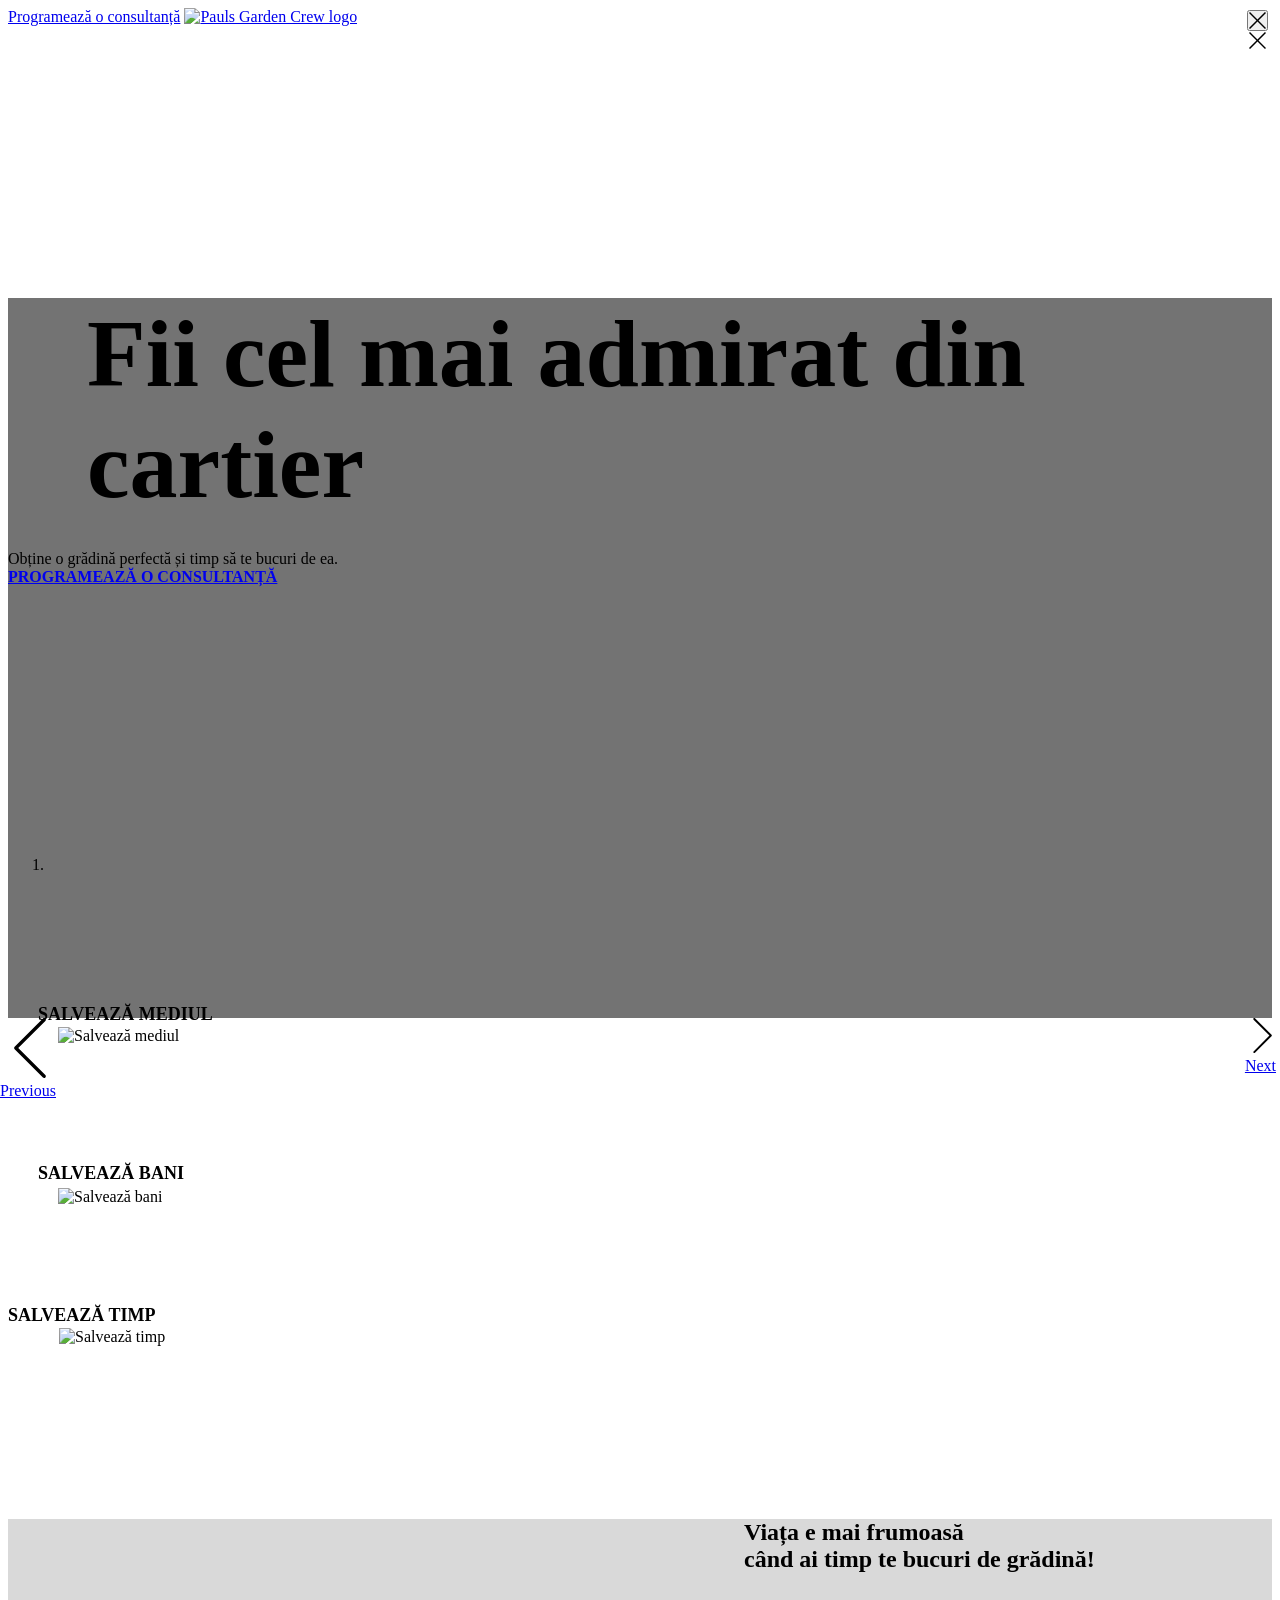
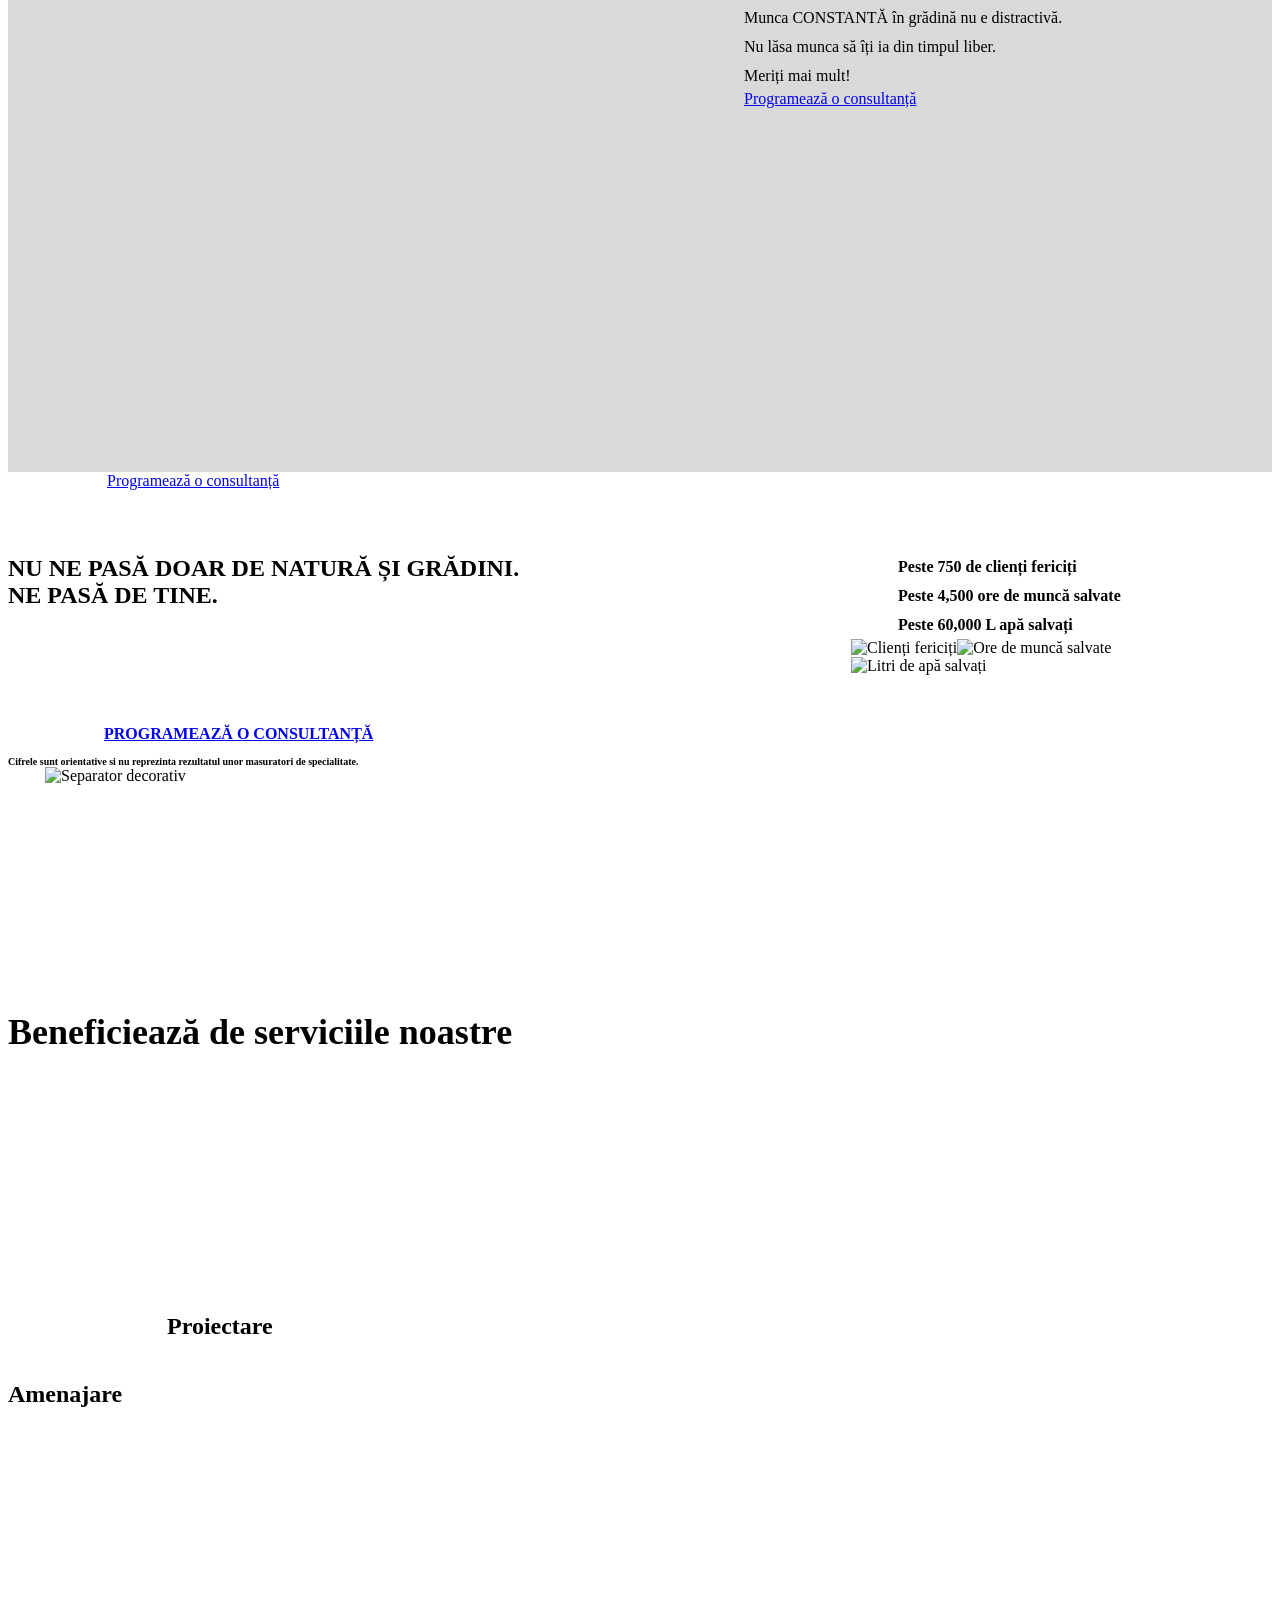
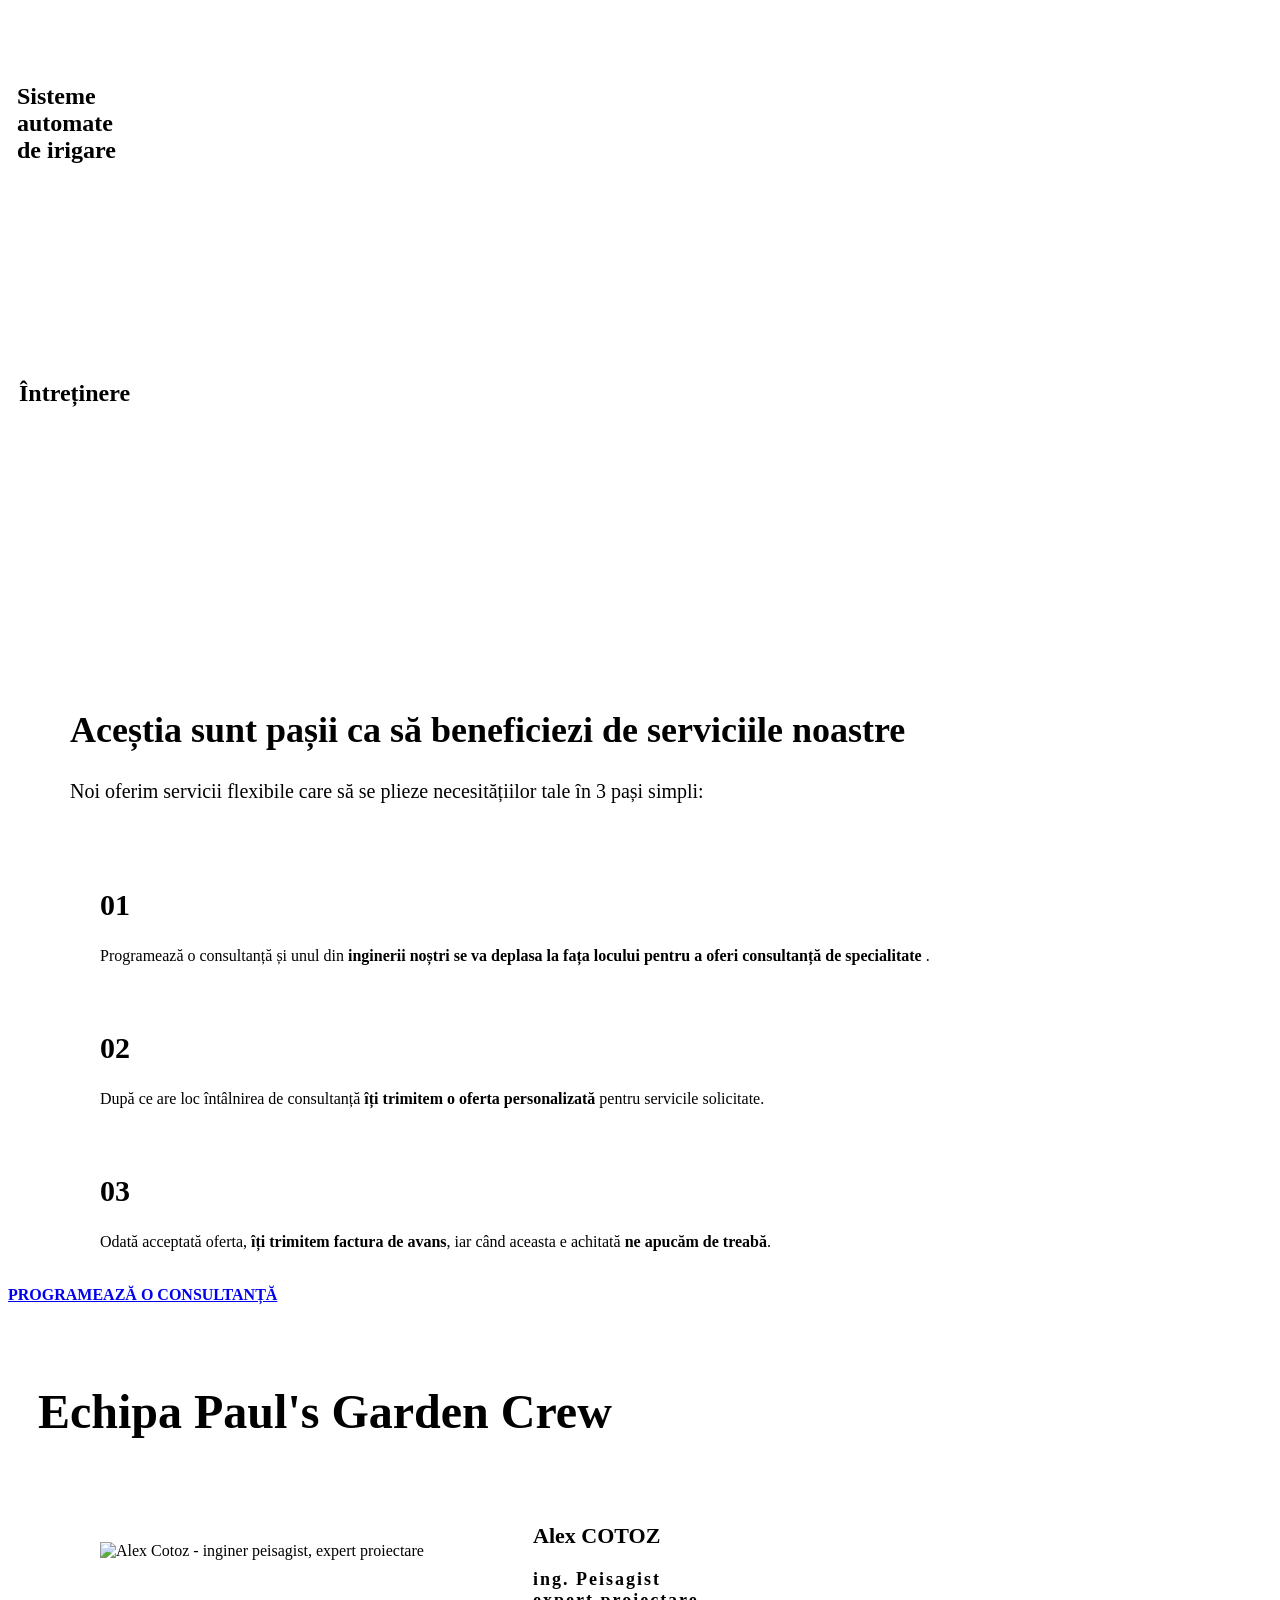
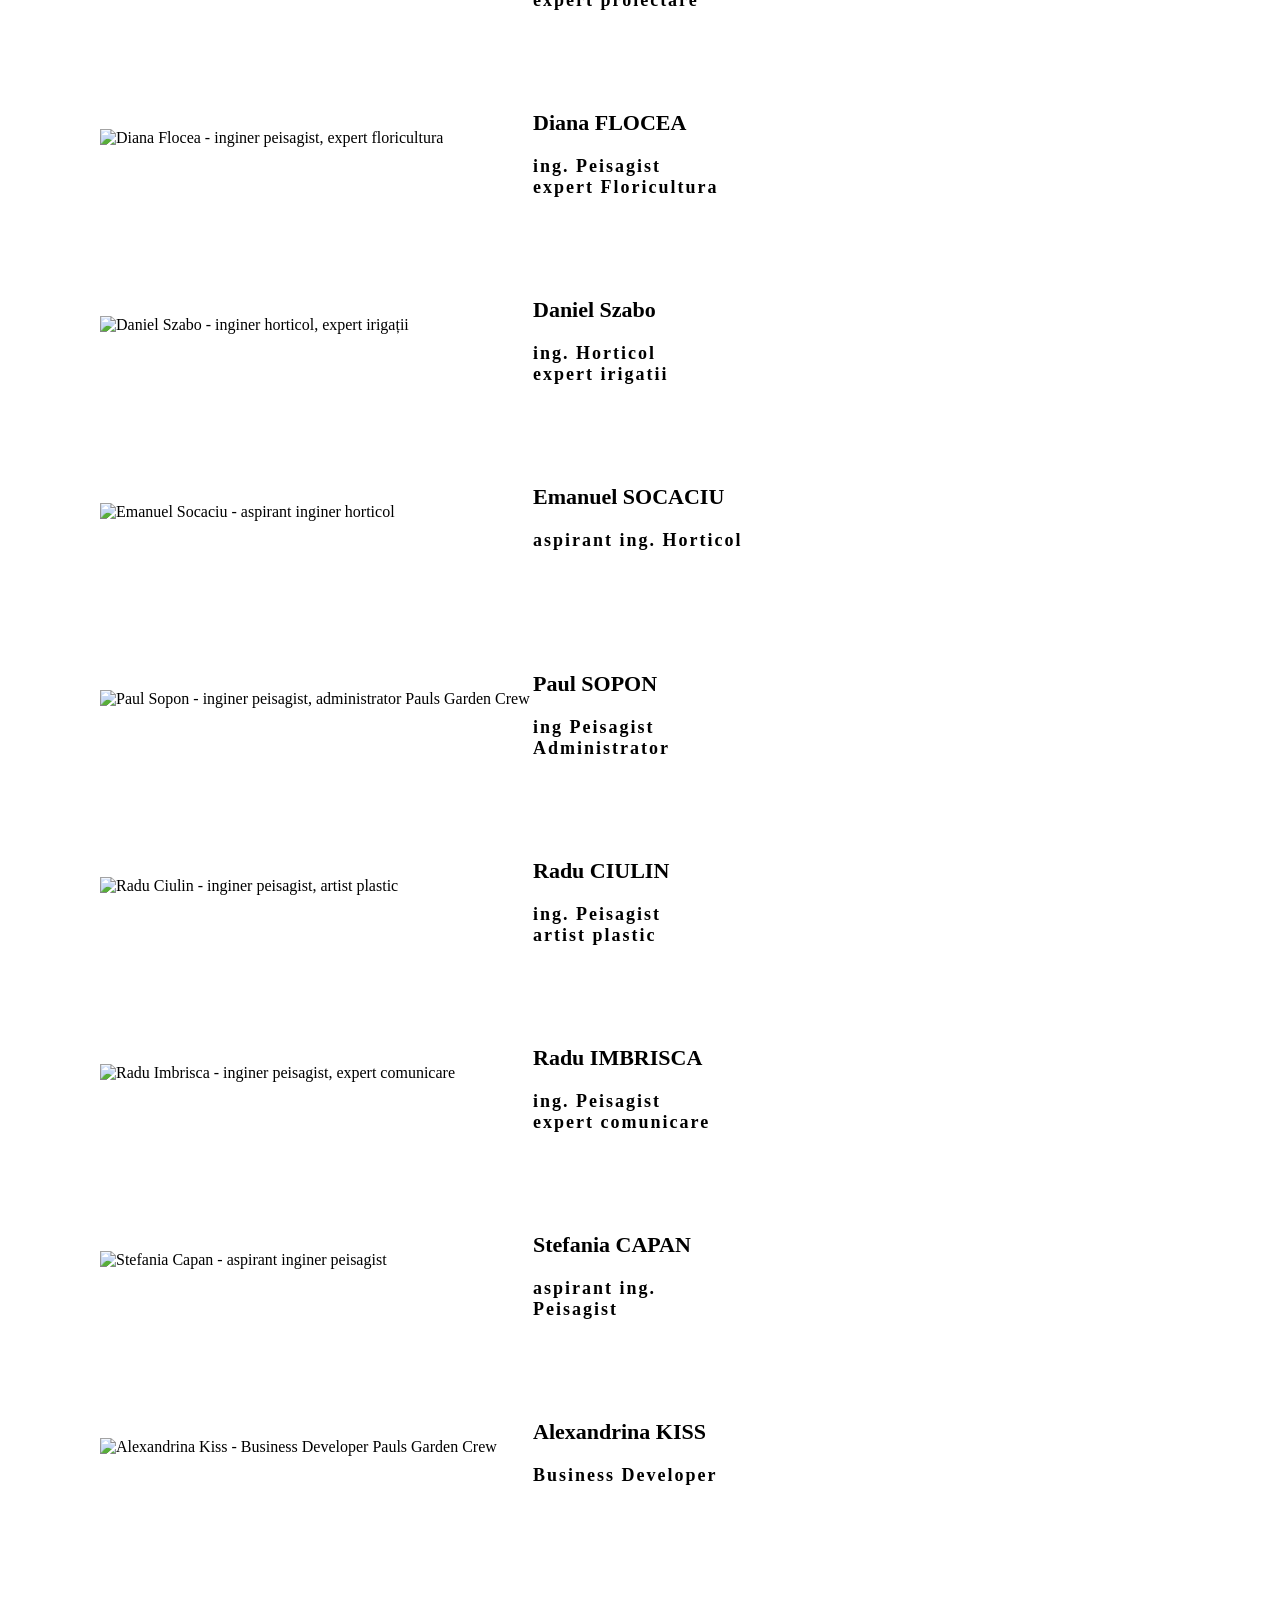
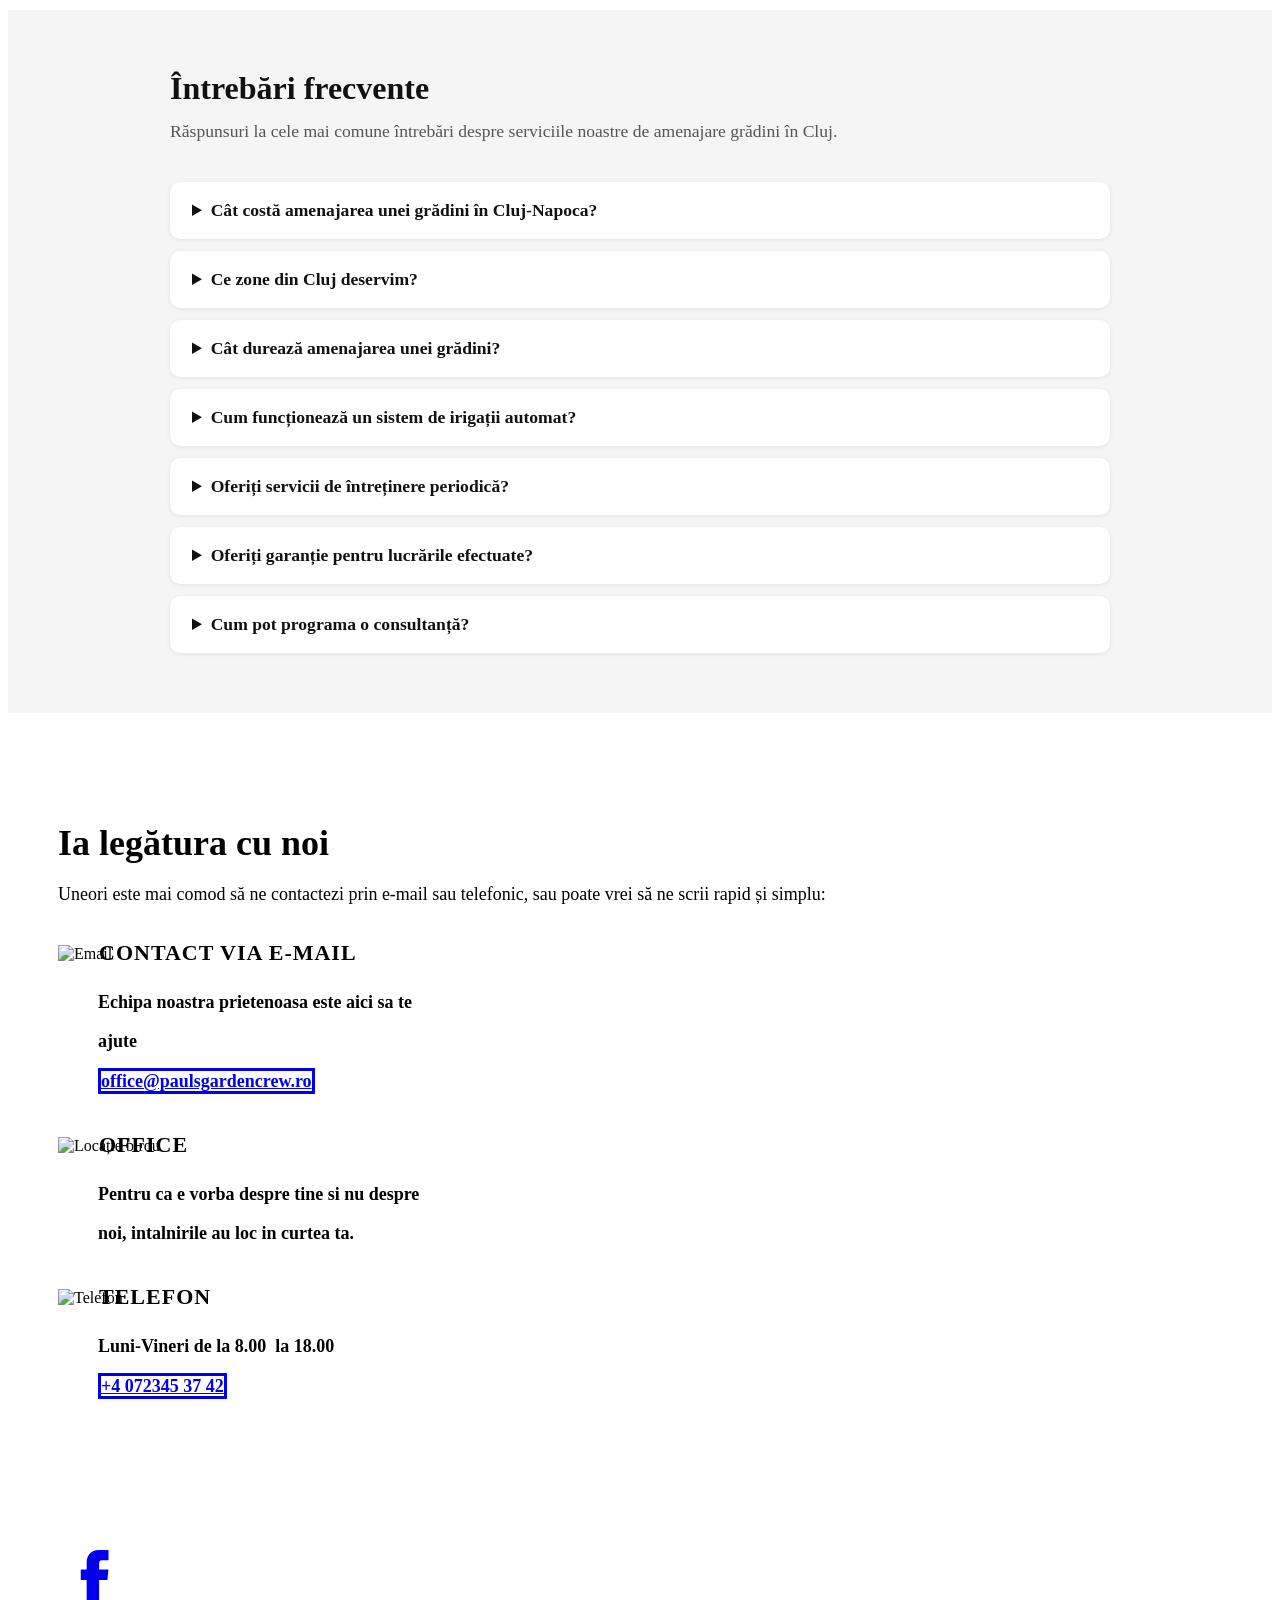
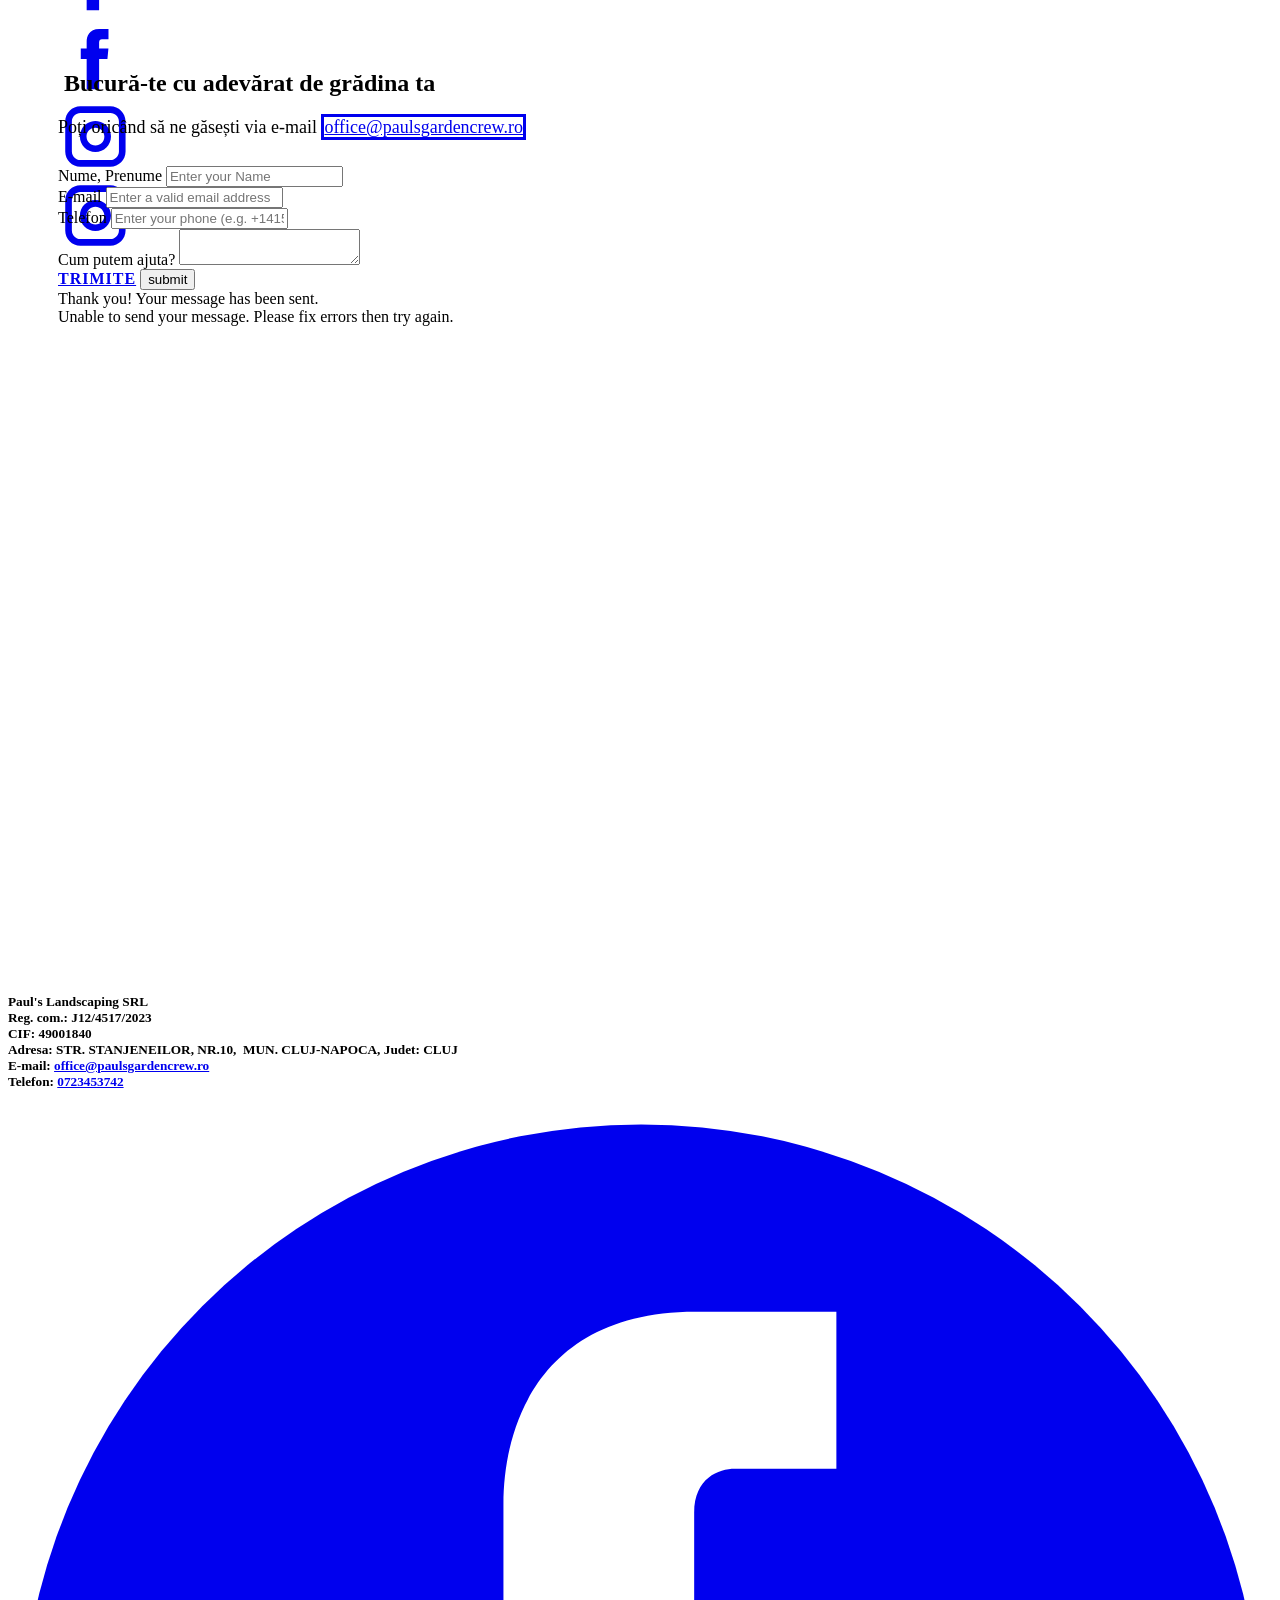
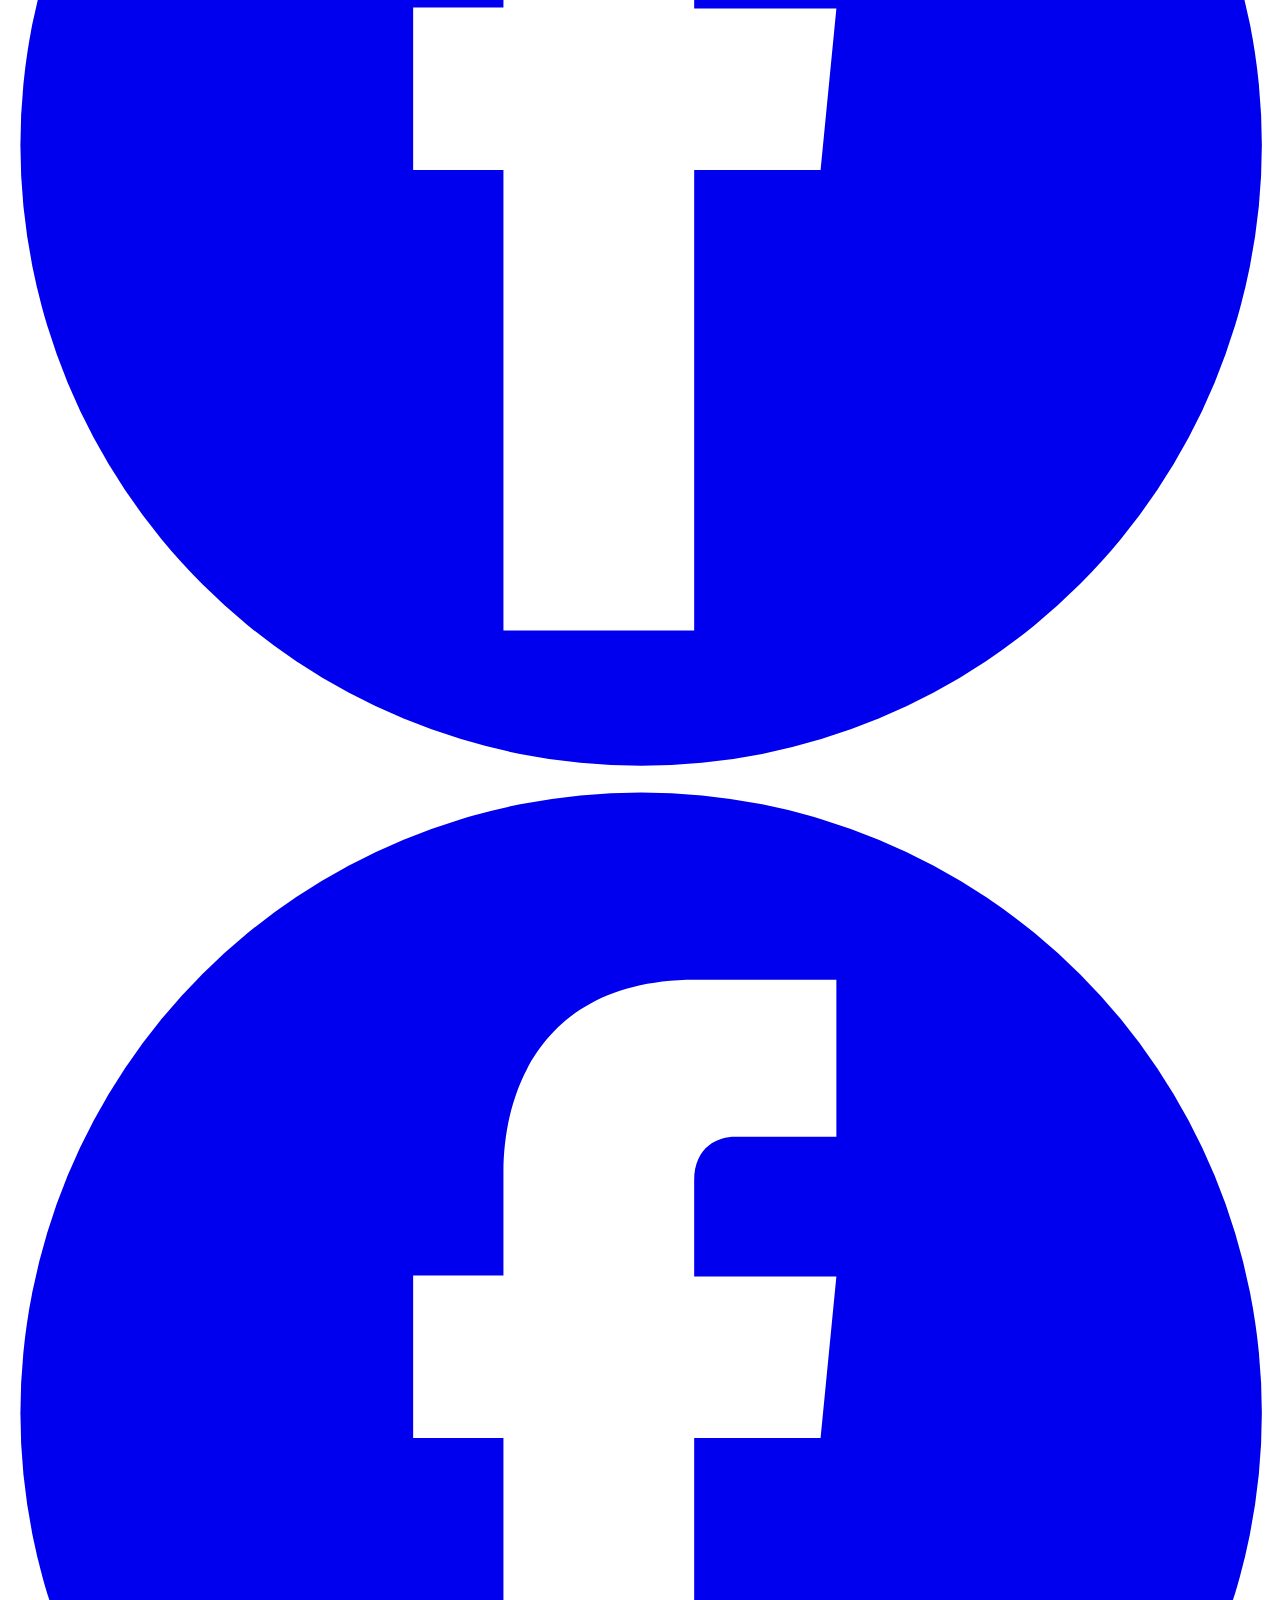
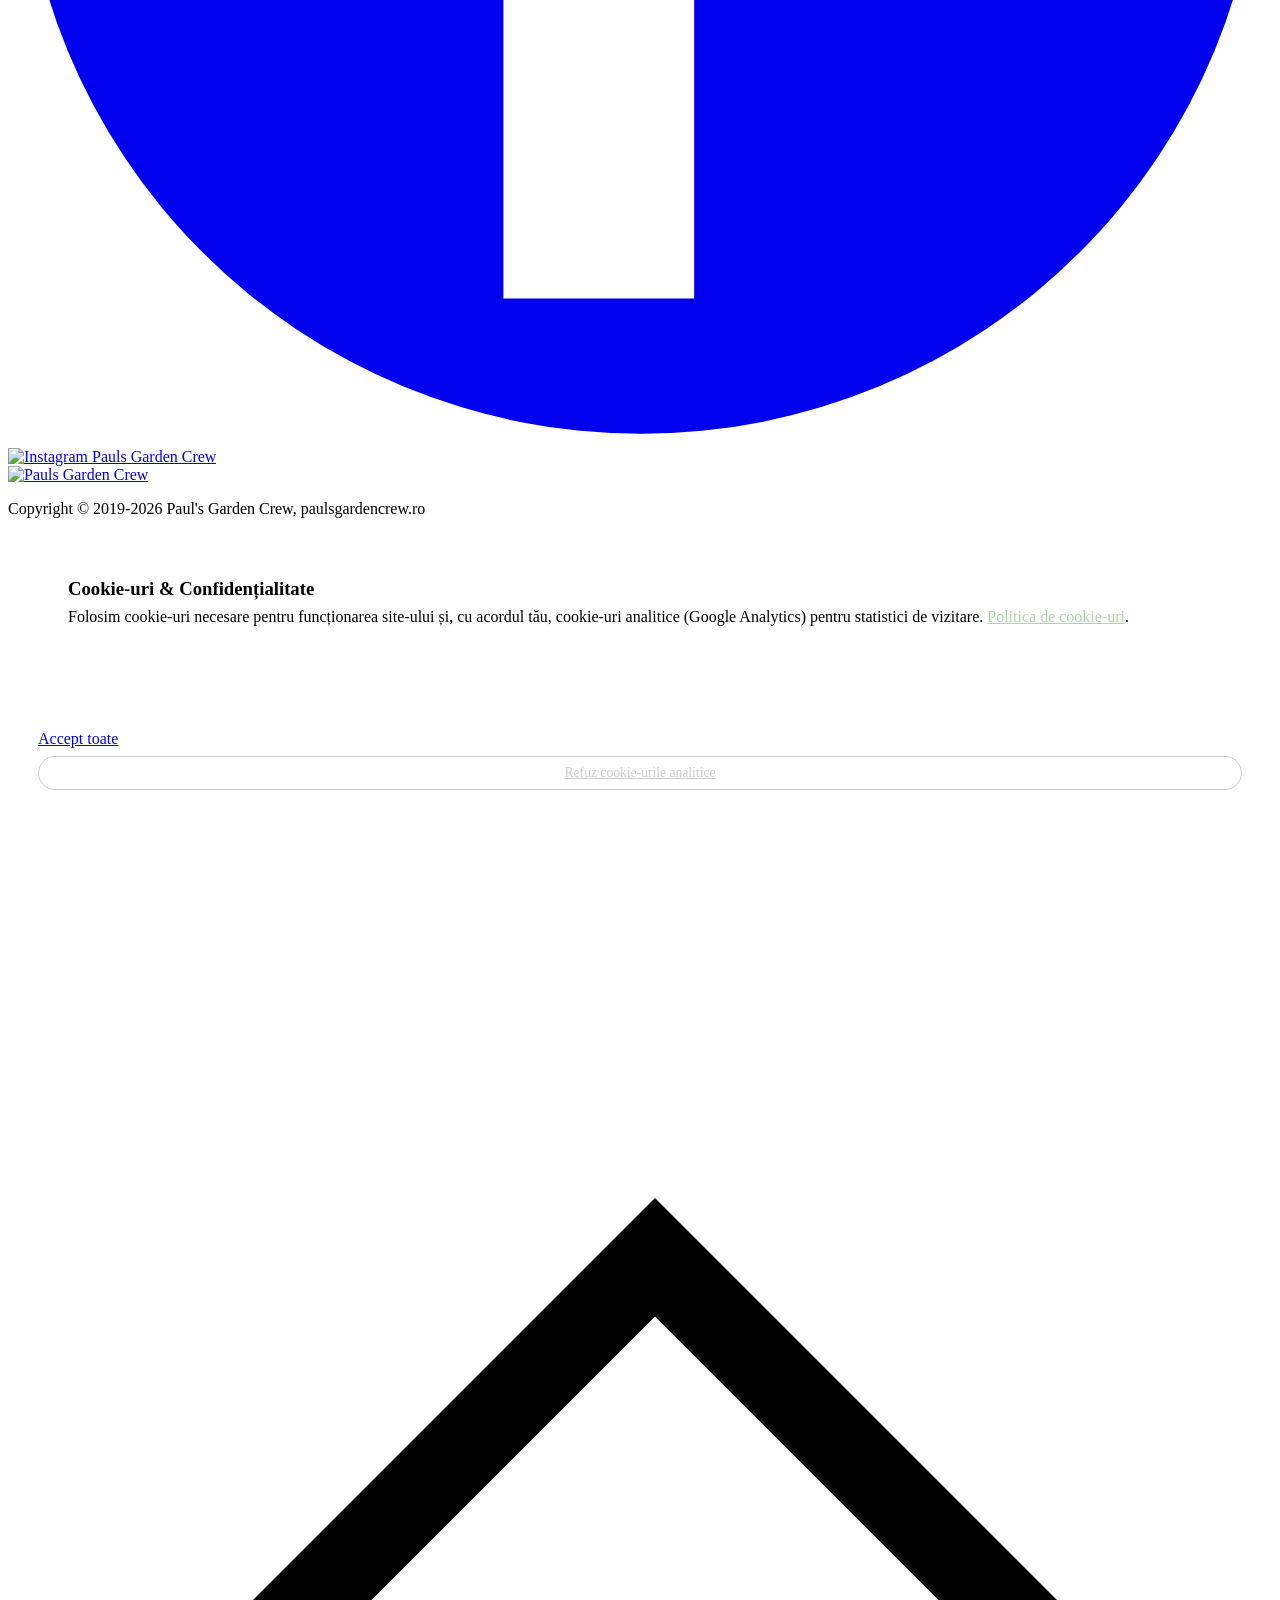
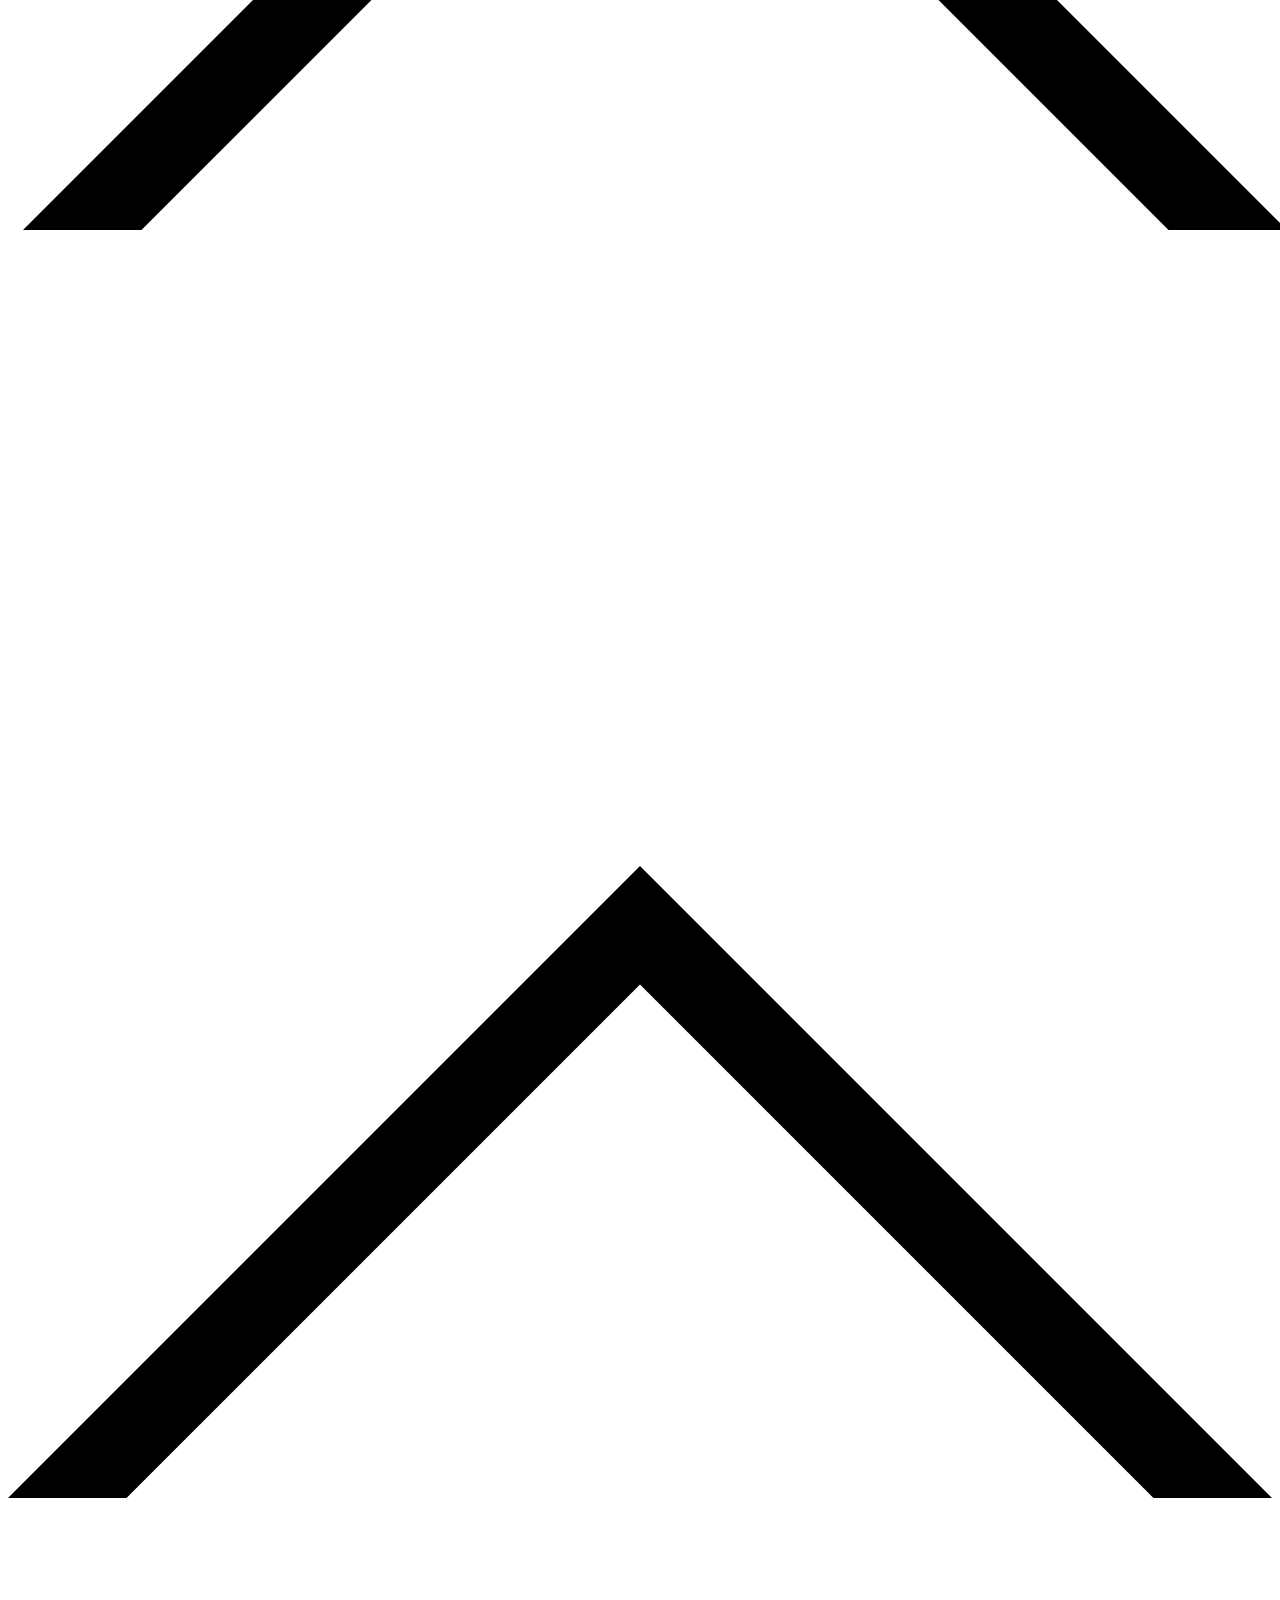
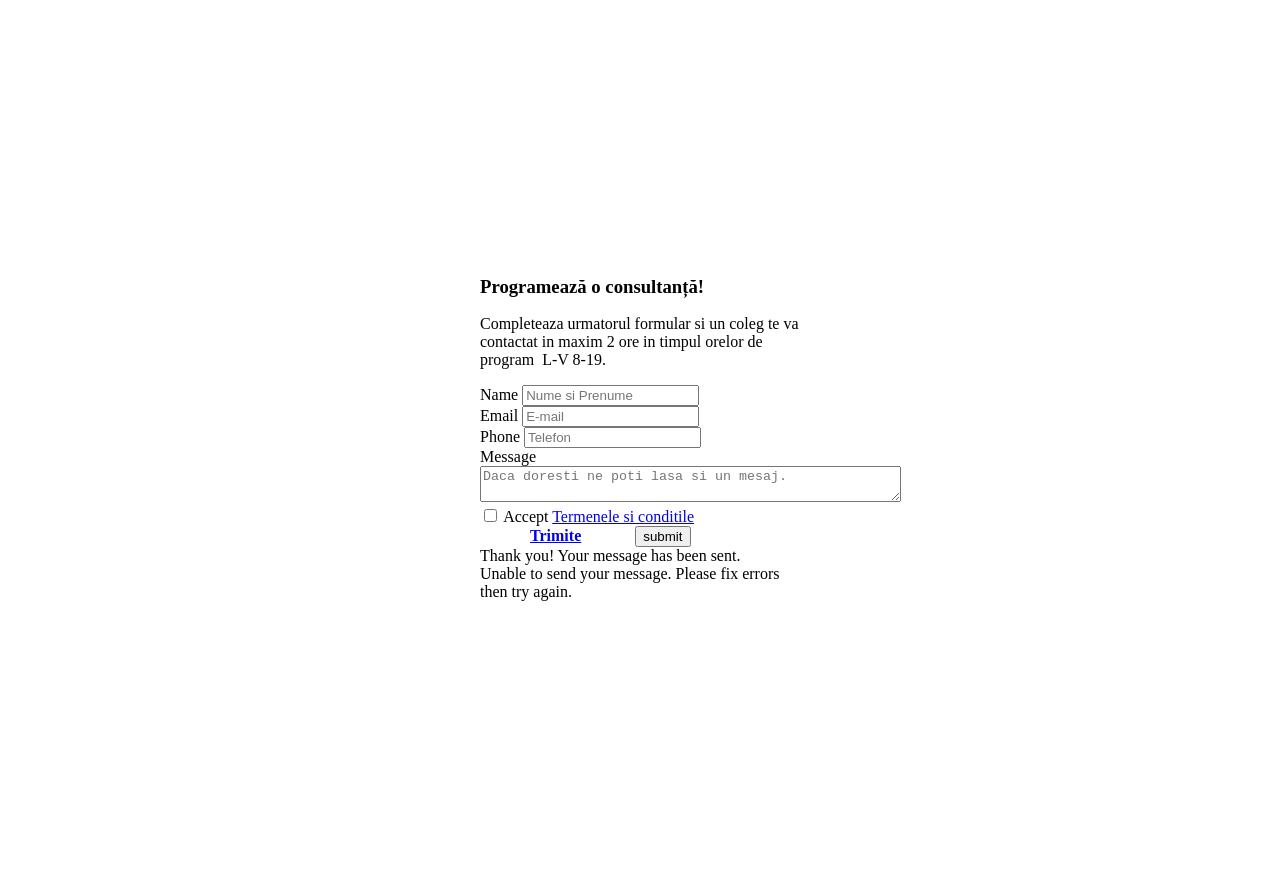
==== commit 6fbff572: "Adaugă politică de cookie-uri GDPR + banner actualizat cookies.html (nou): - Politică completă în ro" ====
--- a/paulsgardencrew-optimizat/index.html
+++ b/paulsgardencrew-optimizat/index.html
@@ -137,13 +137,19 @@
     <meta name="twitter:description" content="Firmă specializată în proiectare și amenajare grădini, sisteme automate de irigații și întreținere spații verzi în Cluj-Napoca.">
     <link rel="canonical" href="https://paulsgardencrew.ro/">
 
-<script async="" src="https://www.googletagmanager.com/gtag/js?id=G-KPWD3L0YX3"></script>
 <script>
-  window.dataLayer = window.dataLayer || [];
-  function gtag(){dataLayer.push(arguments);}
-  gtag('js', new Date());
-
-  gtag('config', 'G-KPWD3L0YX3');
+  function loadAnalytics() {
+    var s = document.createElement('script');
+    s.async = true;
+    s.src = 'https://www.googletagmanager.com/gtag/js?id=G-KPWD3L0YX3';
+    document.head.appendChild(s);
+    s.onload = function() {
+      window.dataLayer = window.dataLayer || [];
+      function gtag(){dataLayer.push(arguments);}
+      gtag('js', new Date());
+      gtag('config', 'G-KPWD3L0YX3', {'anonymize_ip': true});
+    };
+  }
 </script>
 
 <script>
@@ -165,7 +171,19 @@
     document.addEventListener('DOMContentLoaded', function () {
         var confirmButton = document.querySelector('.u-cookies-consent .u-button-confirm');
         if (confirmButton) {
-            confirmButton.onclick = dynamicLoadScript;
+            confirmButton.onclick = function() {
+                dynamicLoadScript();
+                loadAnalytics();
+            };
+        }
+        var declineButton = document.getElementById('btn-cookie-decline');
+        if (declineButton) {
+            declineButton.onclick = function(e) {
+                e.preventDefault();
+                document.cookie = 'u-gdpr-cookie=declined; path=/; max-age=2592000; SameSite=Lax';
+                var banner = document.querySelector('.u-cookies-consent');
+                if (banner) banner.style.display = 'none';
+            };
         }
     });
     </script>
@@ -174,6 +192,7 @@
             if (!gdprConfirmed()) {
                 return;
             }
+            loadAnalytics();
             dynamicLoadScript('https://www.google.com/recaptcha/enterprise.js?render=6Lc1-dEjAAAAAE-F9QJIY-kmHfeT61XBJqA_SejQ');
         });
     </script>
@@ -700,13 +719,14 @@
             <div class="u-layout-row">
               <div class="u-container-style u-layout-cell u-left-cell u-size-43-md u-size-43-sm u-size-43-xs u-size-46-lg u-size-46-xl u-layout-cell-1">
                 <div class="u-container-layout u-valign-middle u-container-layout-1">
-                  <h3 class="u-text u-text-default u-text-1">Cookies &amp; Privacy</h3>
-                  <p class="u-text u-text-default u-text-2">This website uses cookies to ensure you get the best experience on our website.</p>
+                  <h3 class="u-text u-text-default u-text-1">Cookie-uri &amp; Confidențialitate</h3>
+                  <p class="u-text u-text-default u-text-2">Folosim cookie-uri necesare pentru funcționarea site-ului și, cu acordul tău, cookie-uri analitice (Google Analytics) pentru statistici de vizitare. <a href="cookies.html" style="color:#a8d8a8; text-decoration:underline;">Politica de cookie-uri</a>.</p>
                 </div>
               </div>
               <div class="u-align-left u-container-style u-layout-cell u-right-cell u-size-14-lg u-size-14-xl u-size-17-md u-size-17-sm u-size-17-xs u-layout-cell-2">
                 <div class="u-container-layout u-valign-middle-lg u-valign-middle-md u-valign-middle-xl u-valign-top-sm u-valign-top-xs u-container-layout-2">
-                  <a href="###" class="u-btn u-button-confirm u-button-style u-palette-1-base u-btn-1">Confirm</a>
+                  <a href="###" class="u-btn u-button-confirm u-button-style u-palette-1-base u-btn-1">Accept toate</a>
+                  <a href="###" id="btn-cookie-decline" class="u-btn u-button-style u-btn-2" style="background:transparent; color:#ccc; border:1px solid #ccc; margin-top:8px; display:block; text-align:center; padding:8px 20px; border-radius:27px; font-size:0.85rem;">Refuz cookie-urile analitice</a>
                 </div>
               </div>
             </div>
